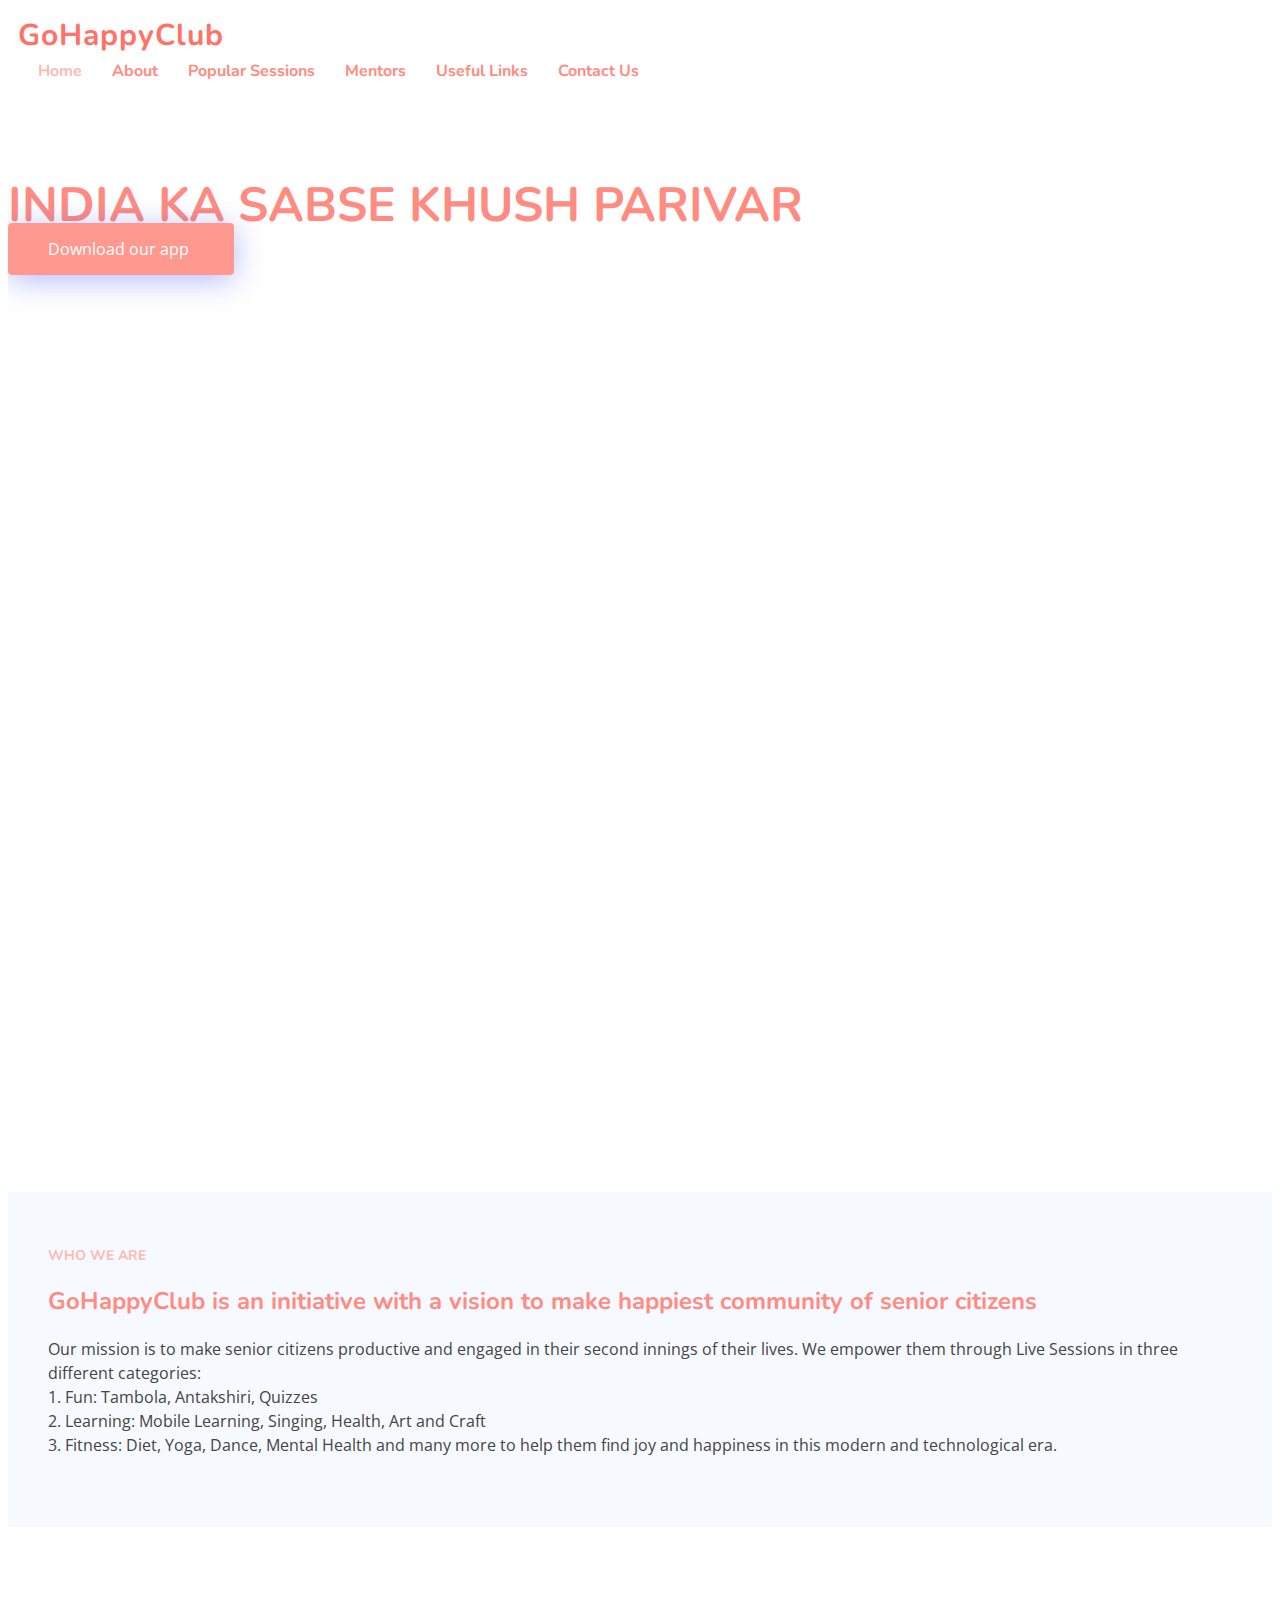
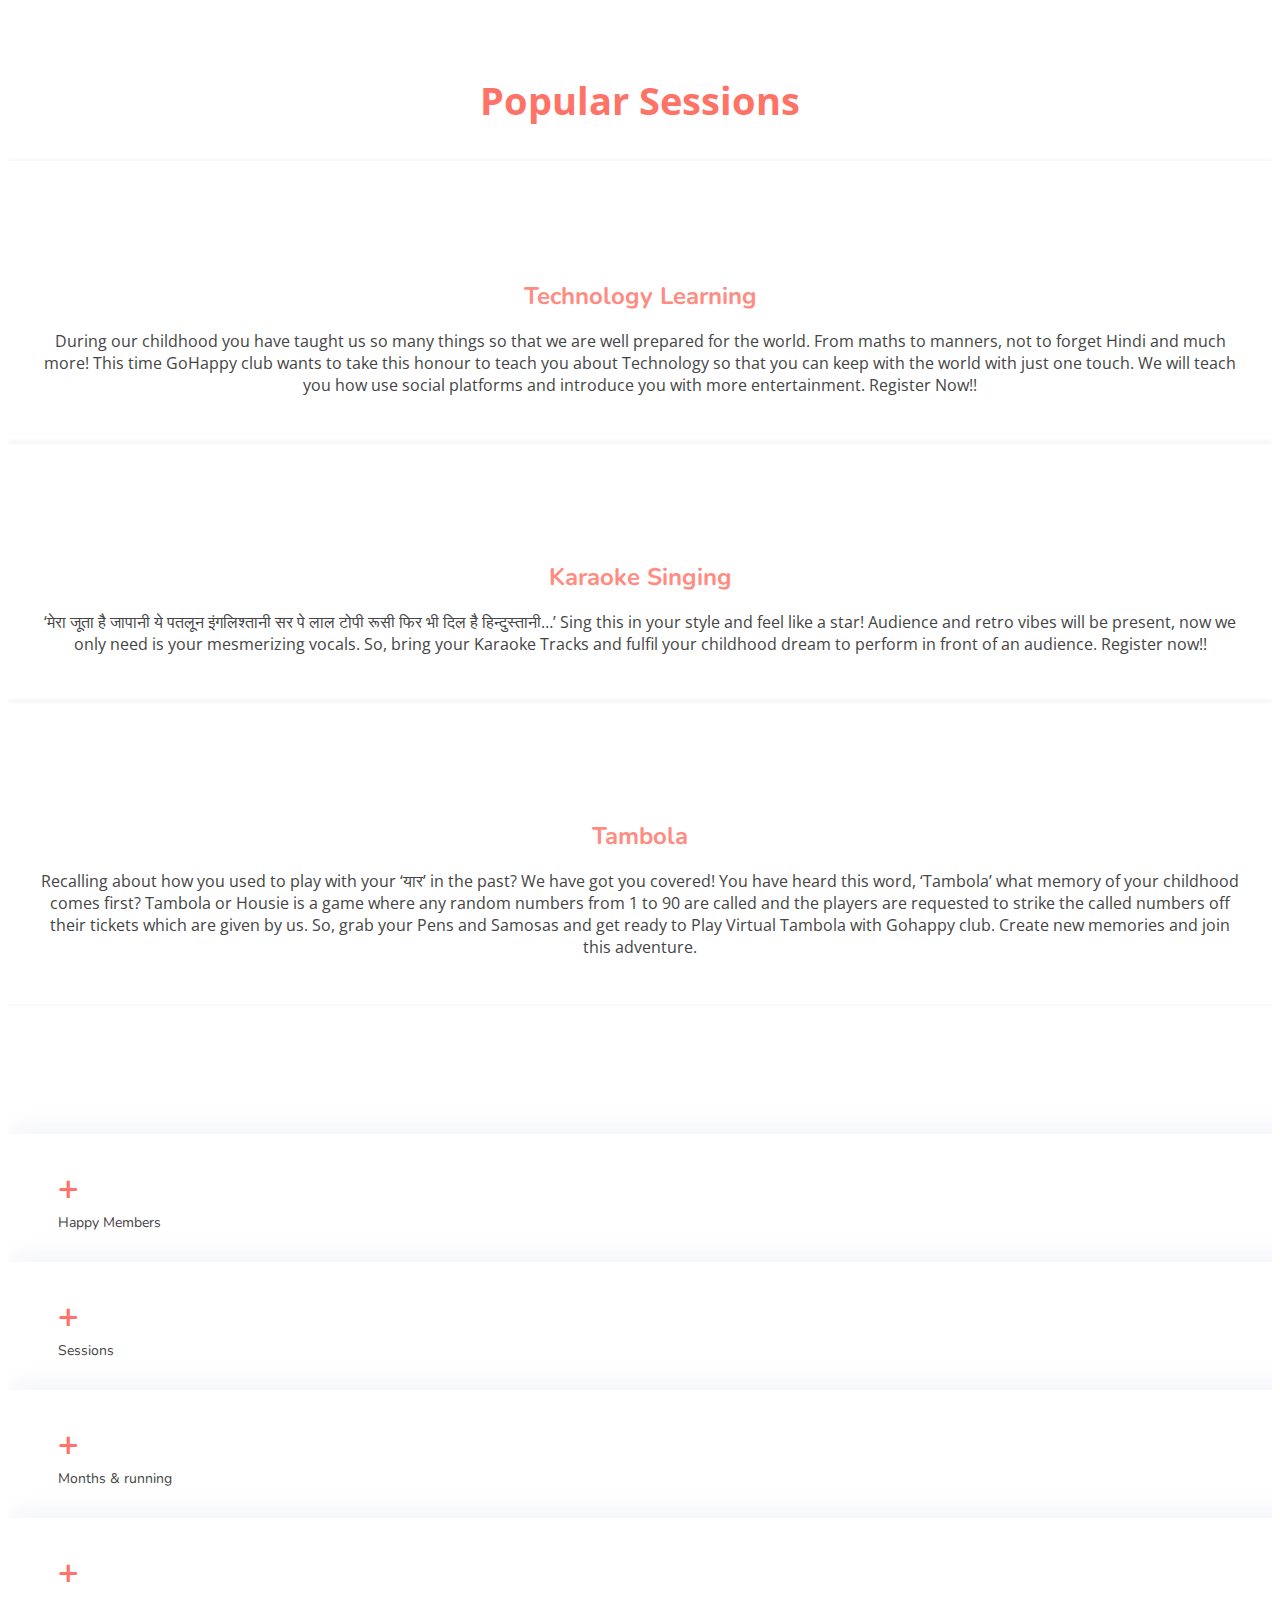
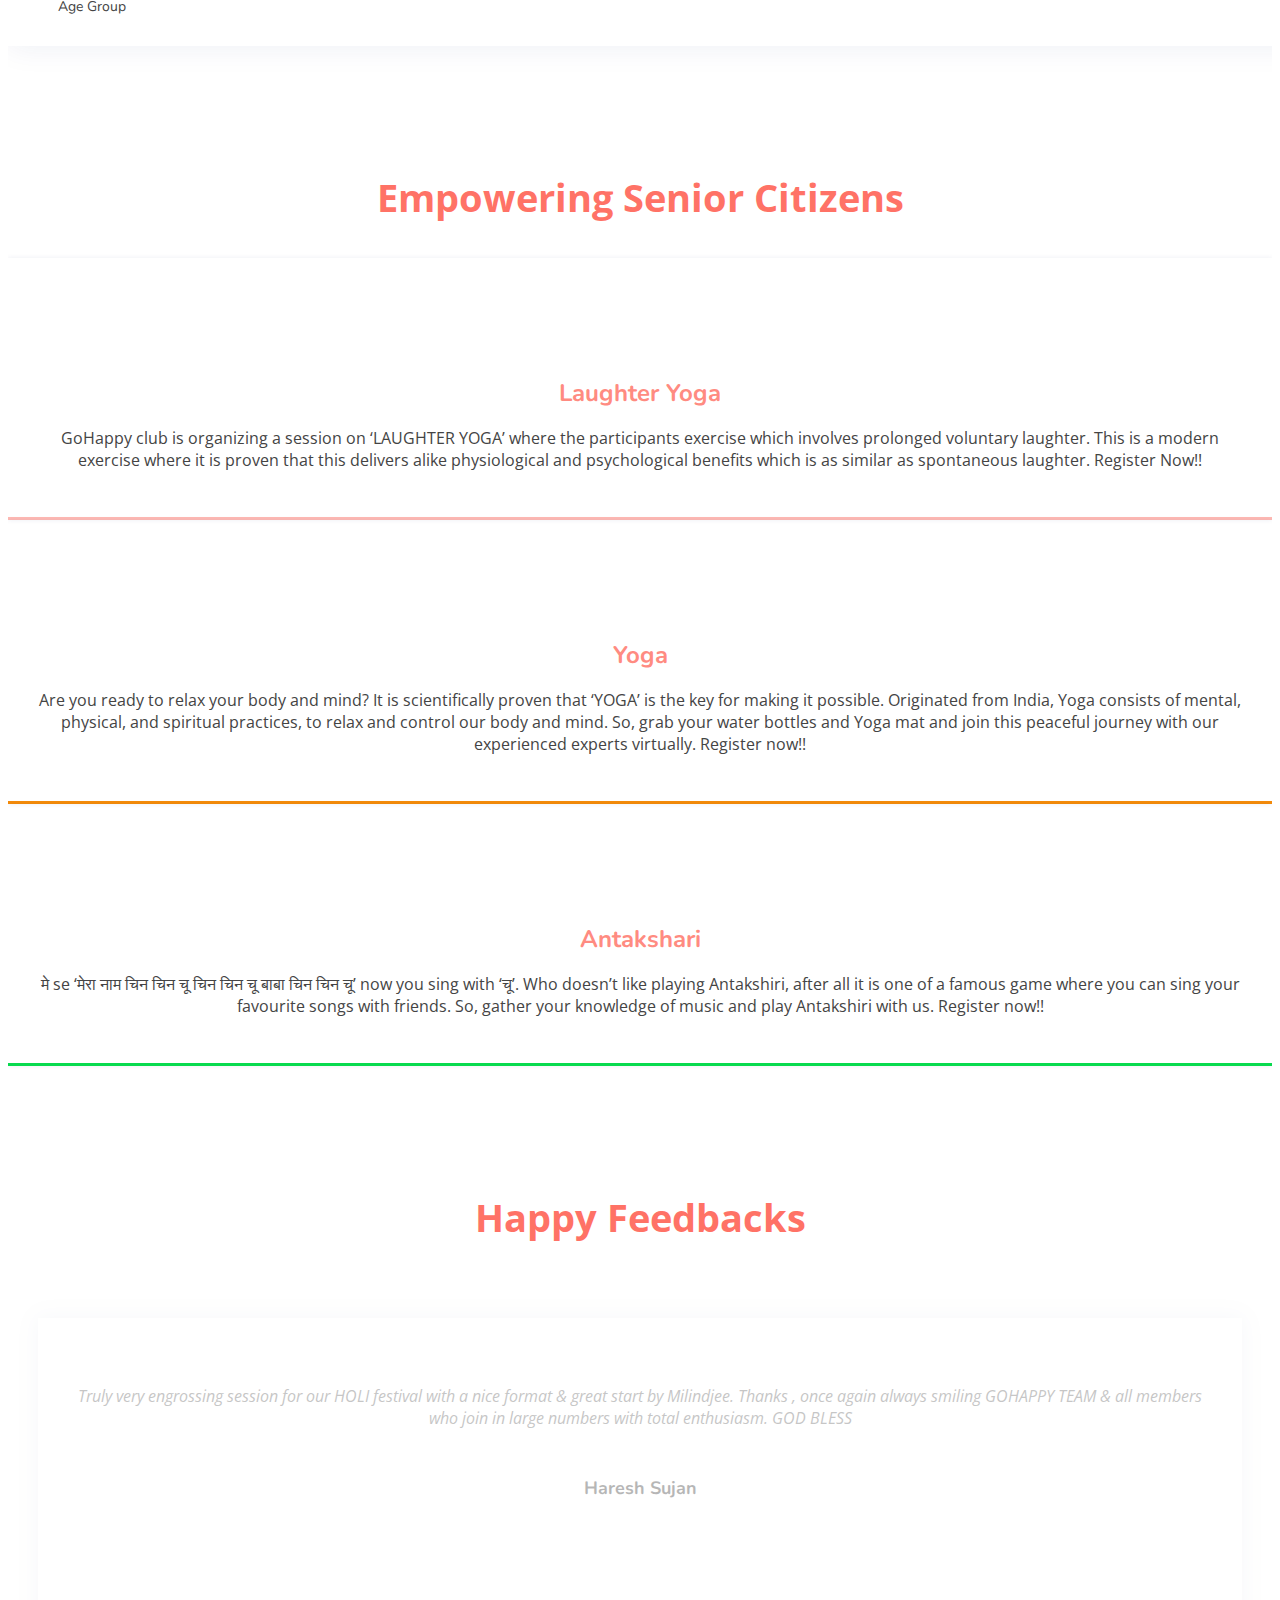
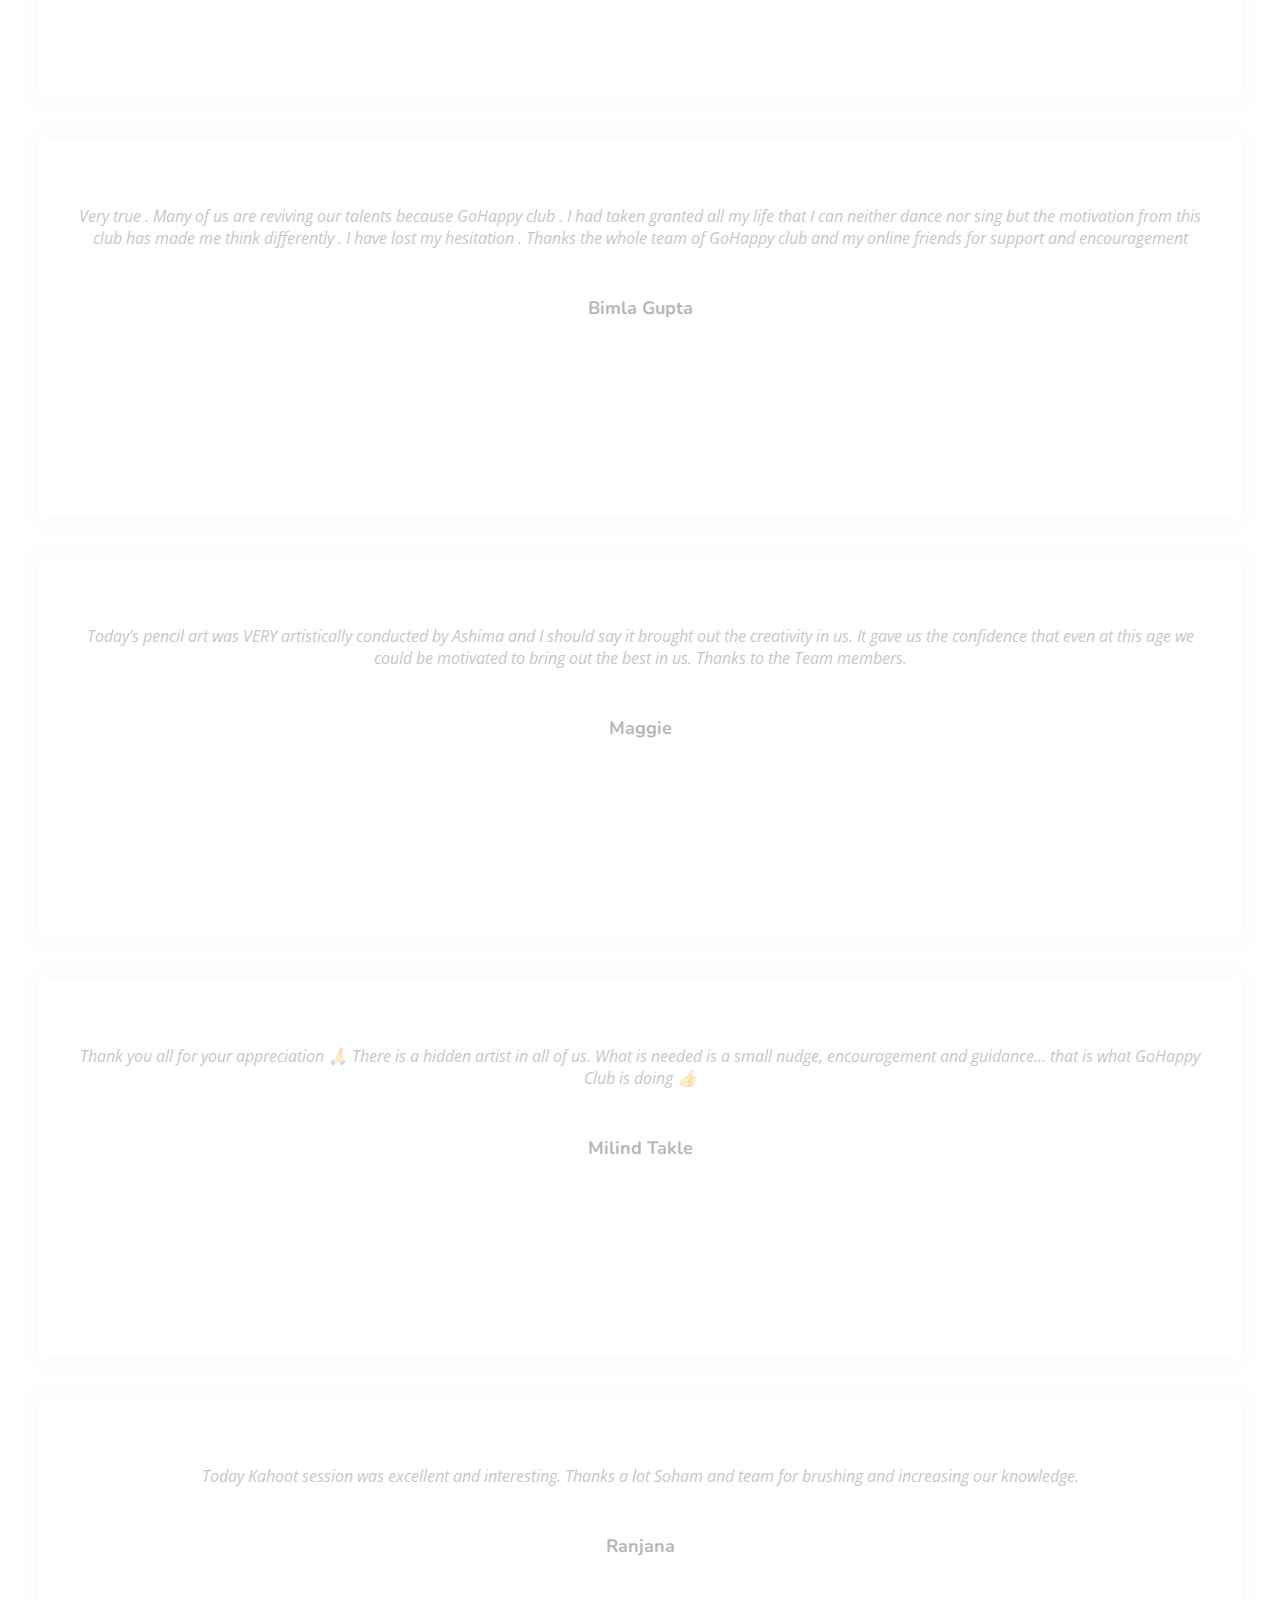
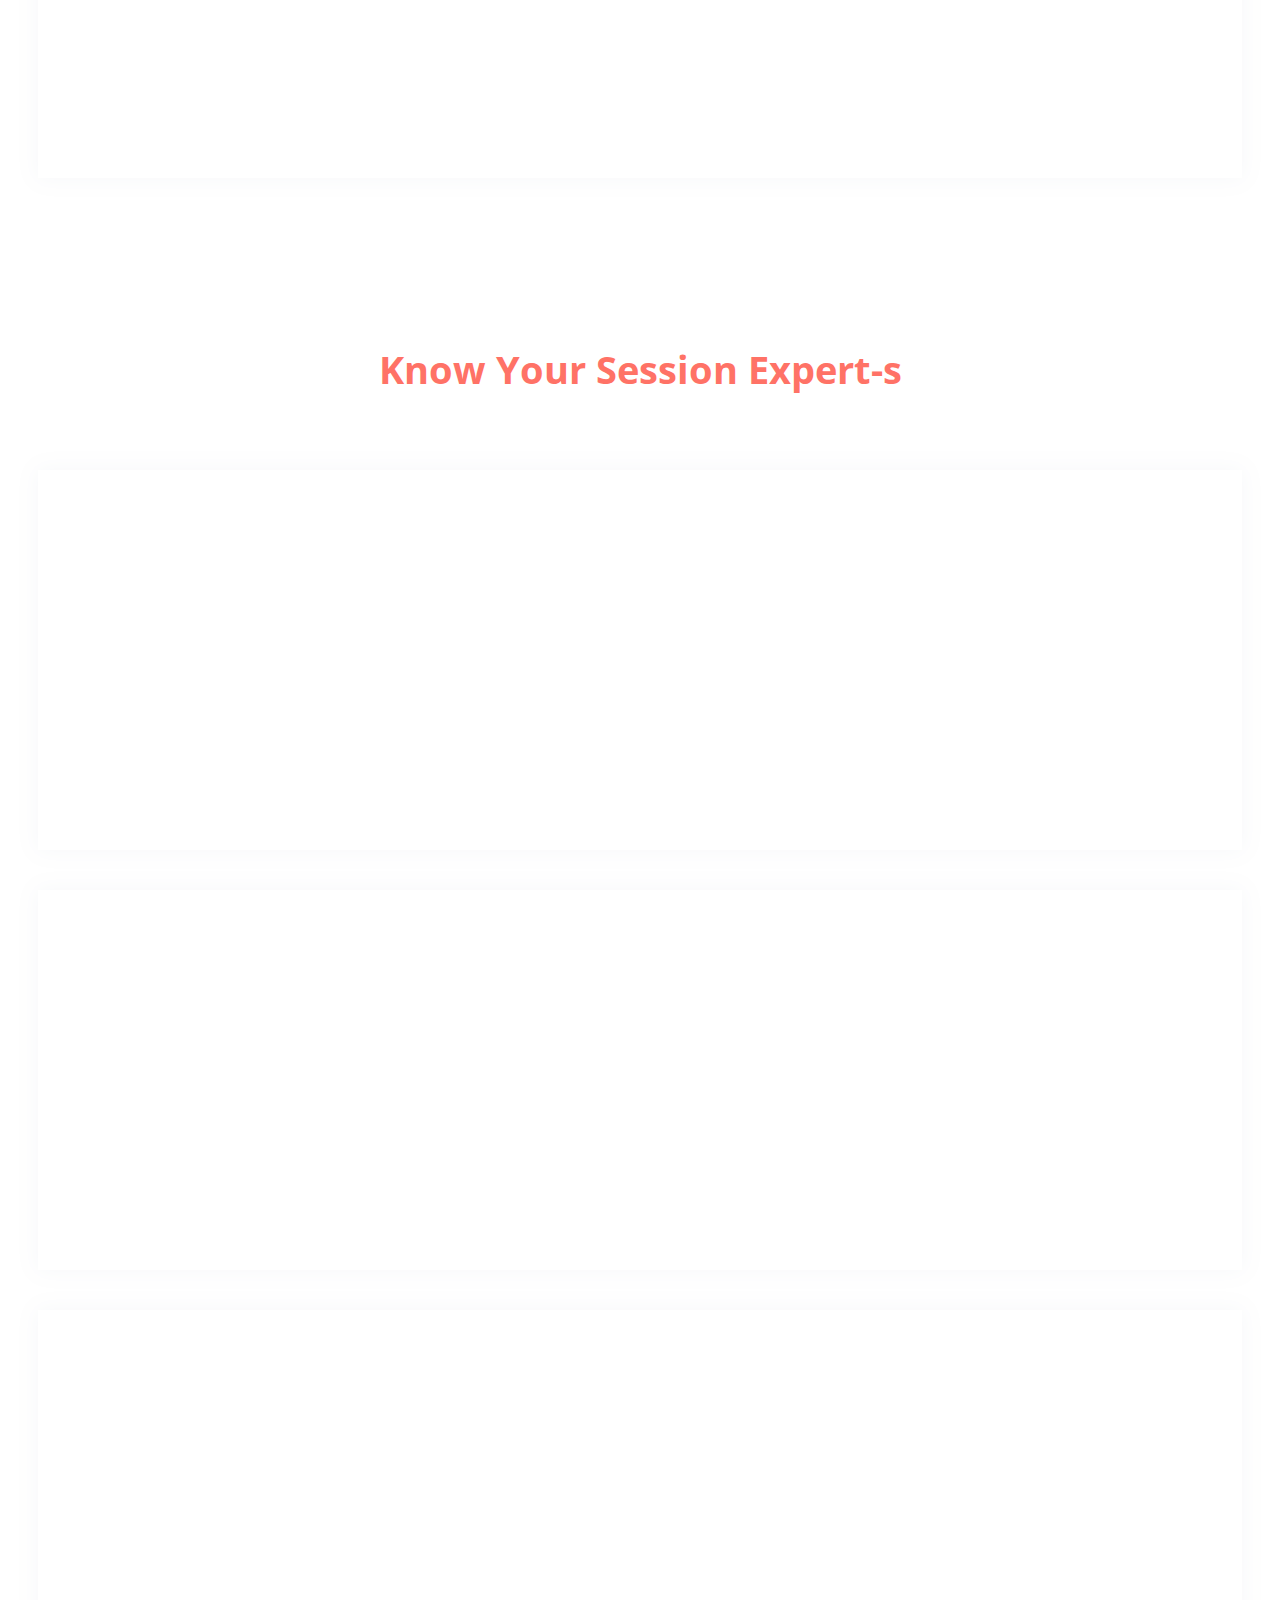
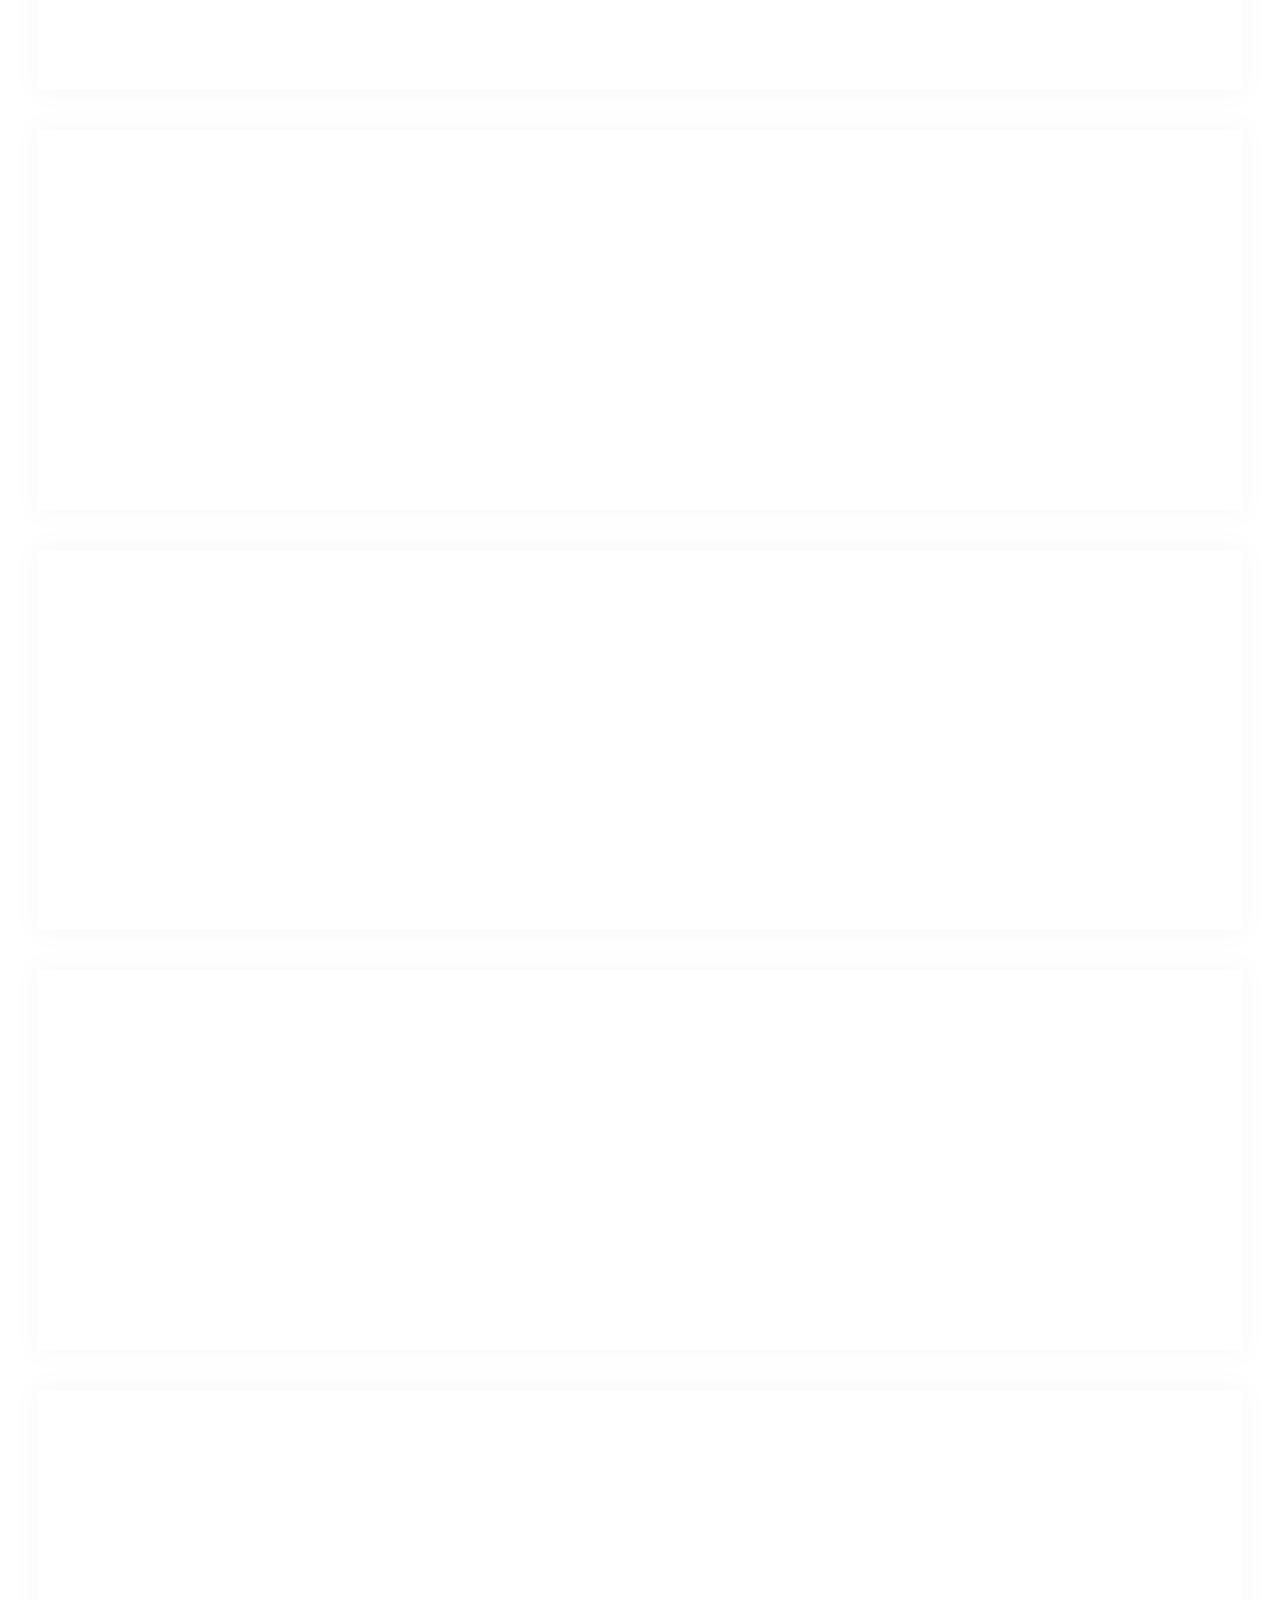
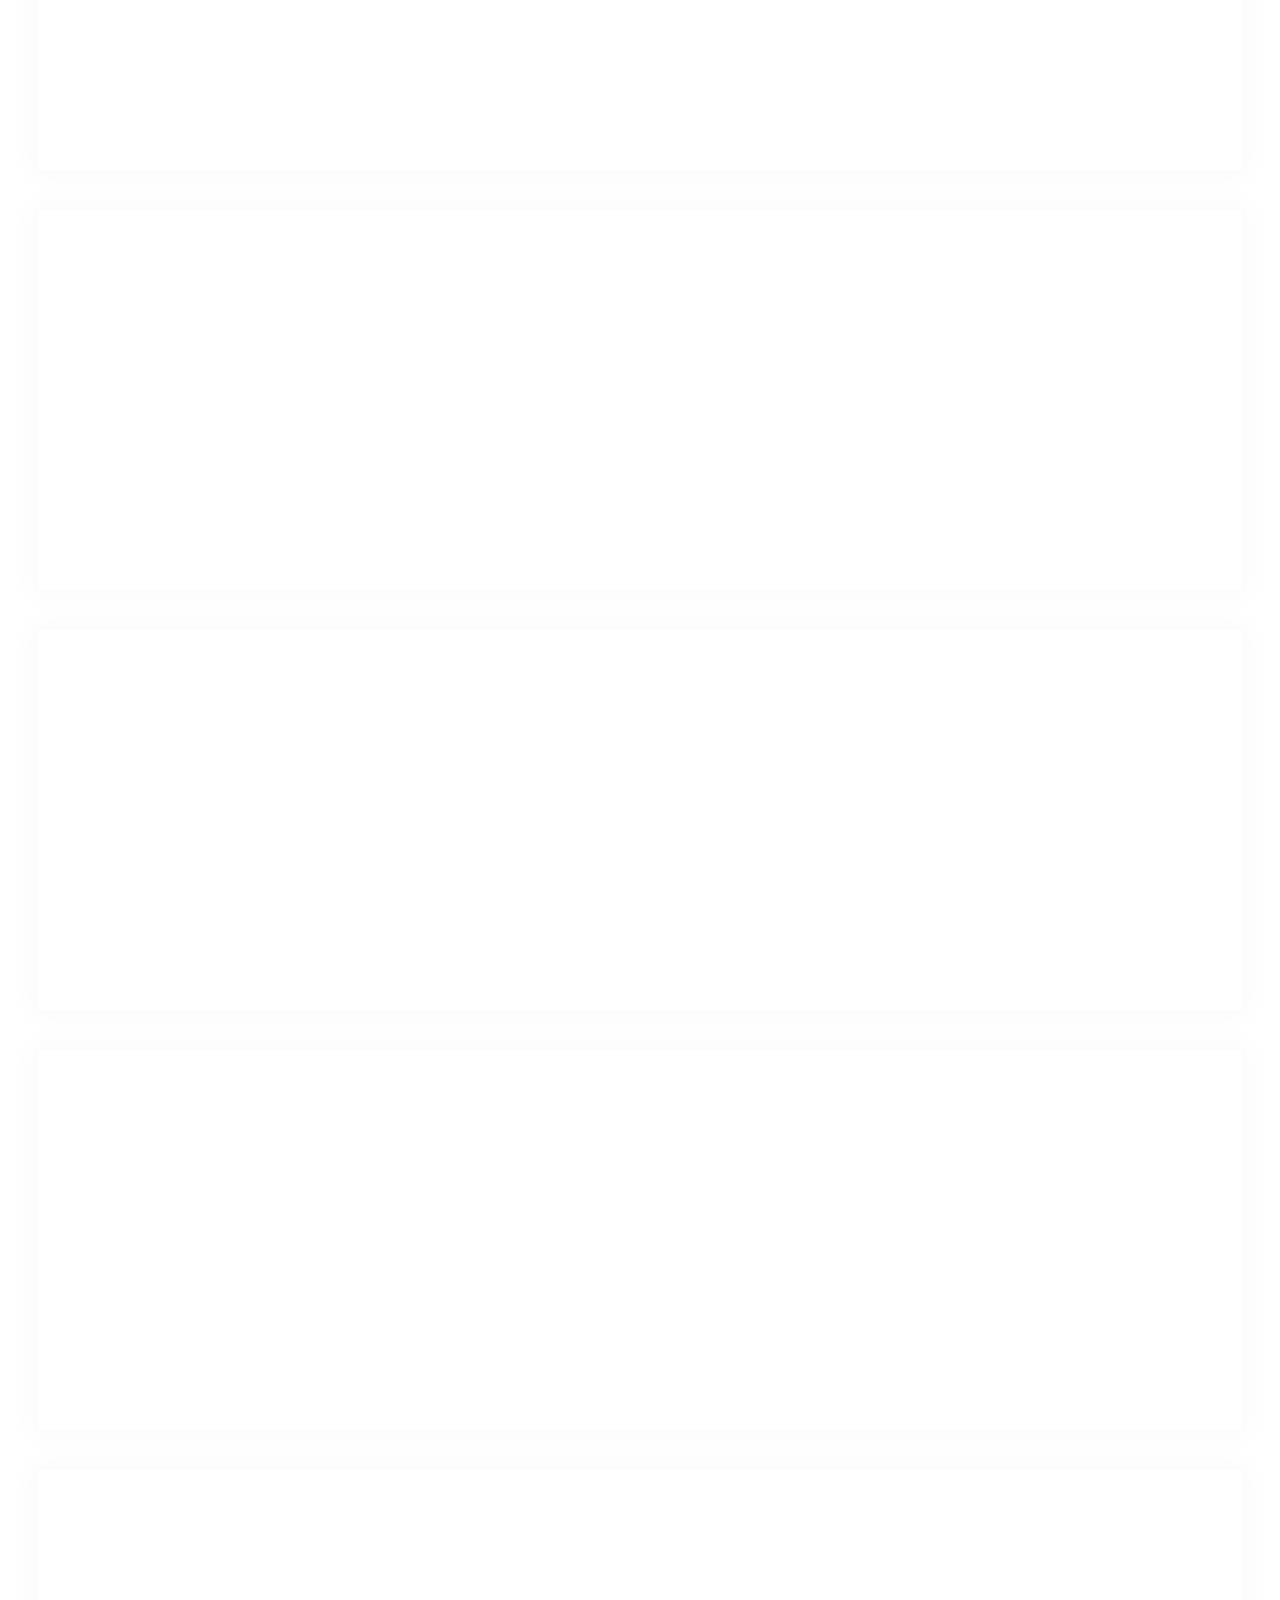
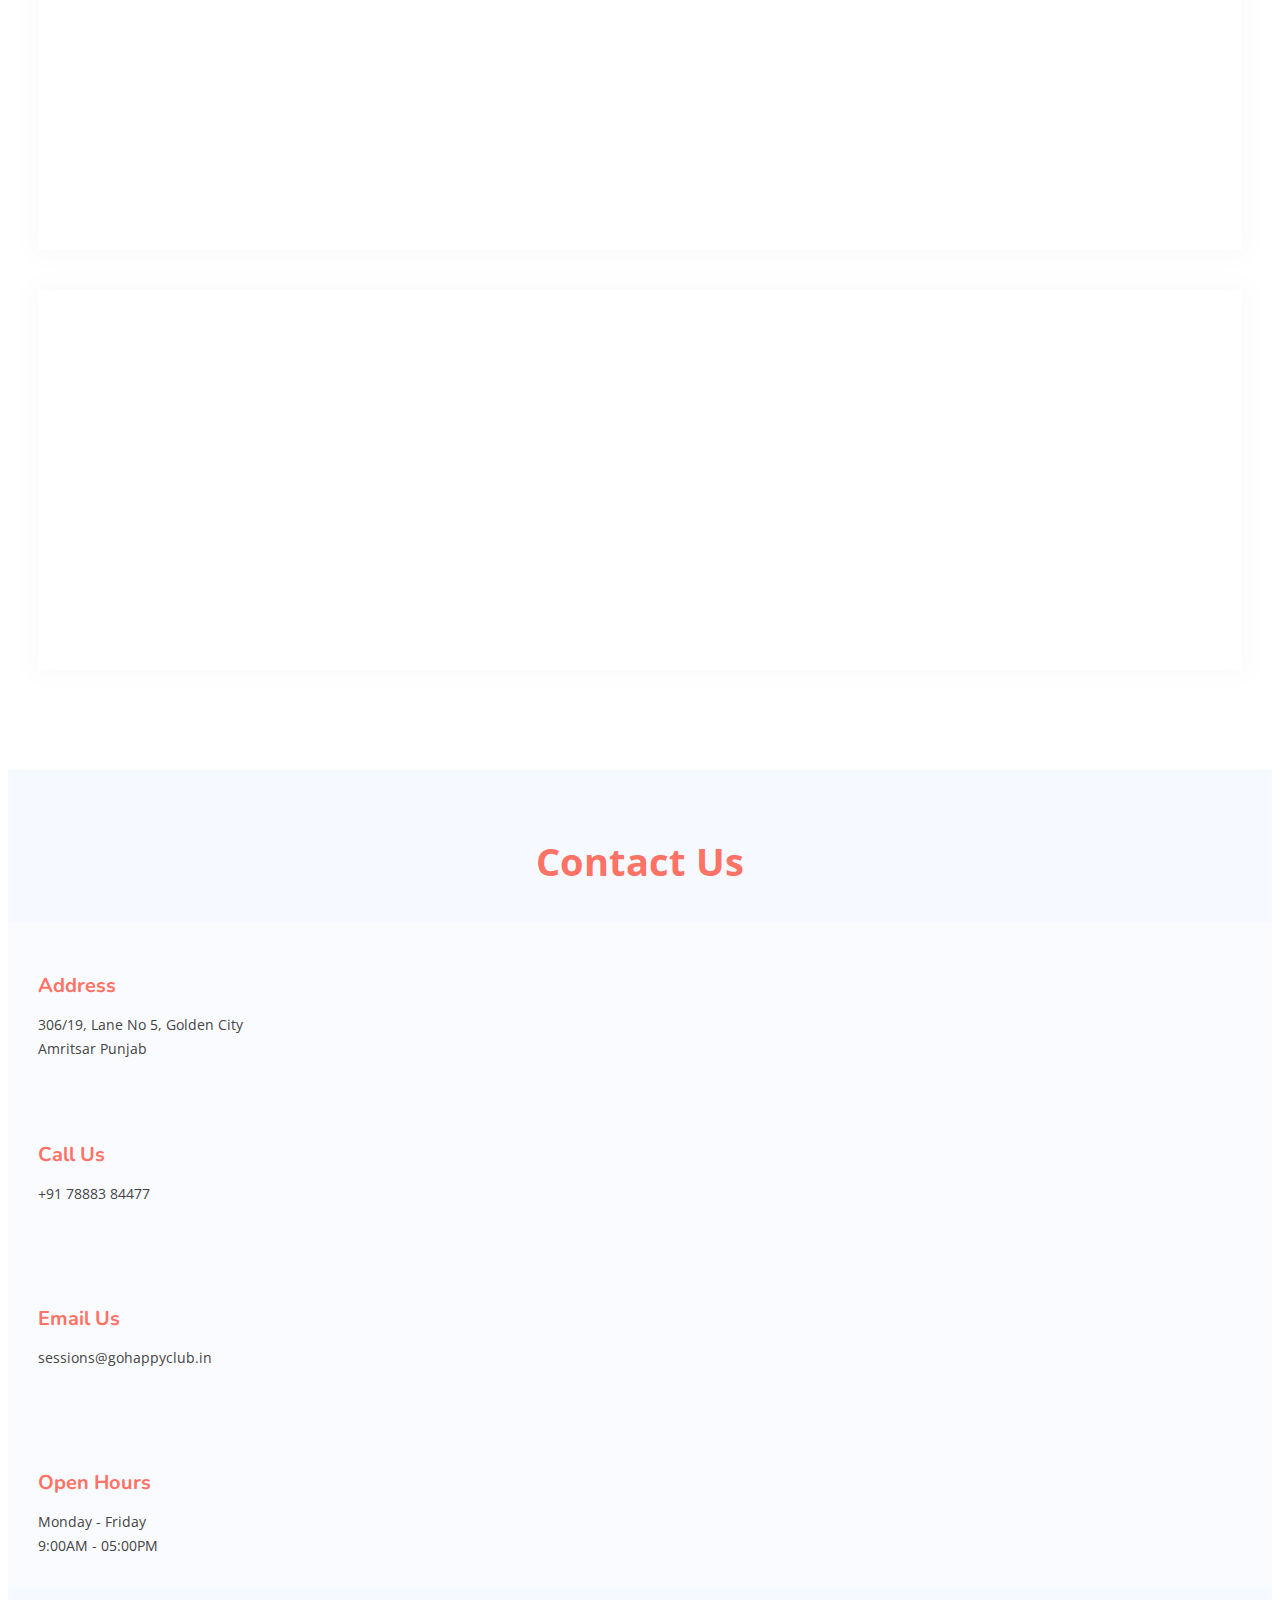
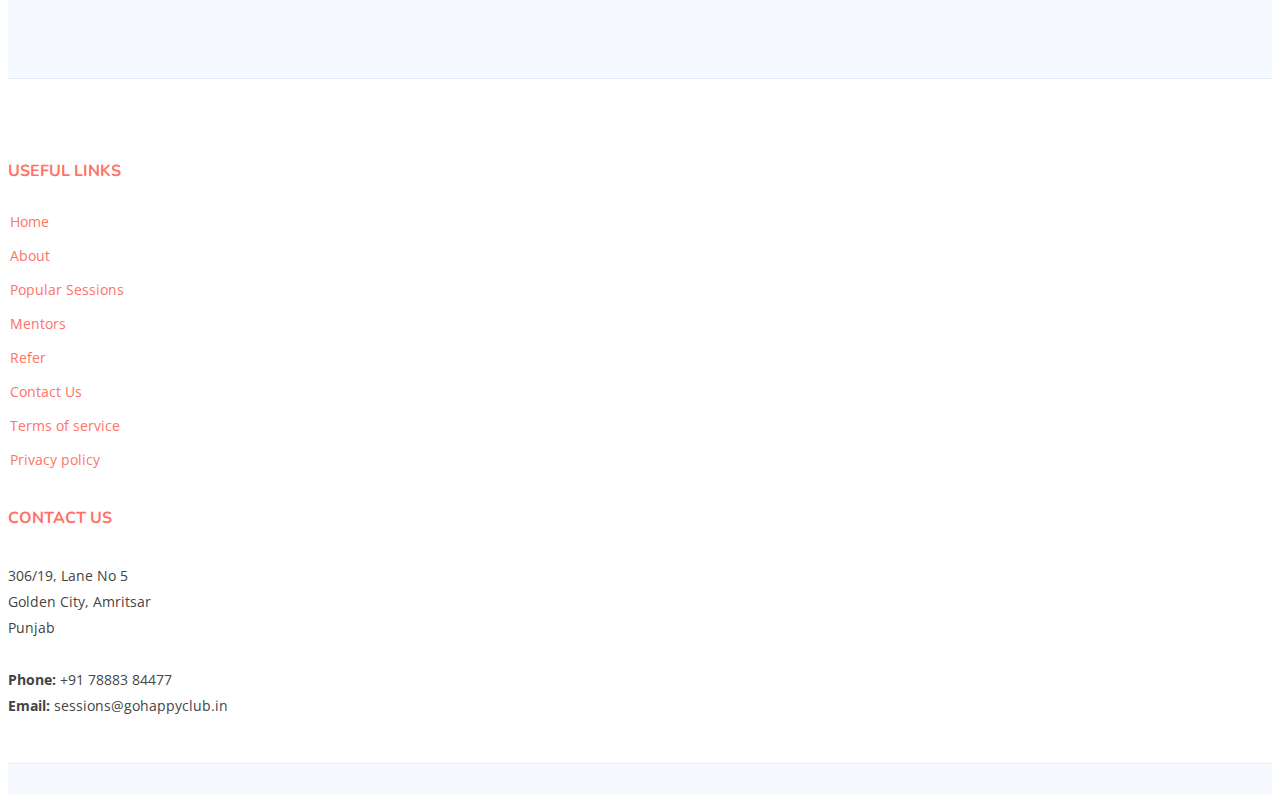
==== index.html @ a0ff0bd4 "bug fix" ====
<!DOCTYPE html>
<html lang="en">

<head>
  <meta charset="utf-8">
  <meta content="width=device-width, initial-scale=1.0" name="viewport">

  <title>GoHappyClub</title>
  <meta content="" name="description">

  <meta content="" name="keywords">

  <!-- Favicons -->
  <link href="assets/img/GoHappylogo.png" rel="icon"">
  <link href="assets/img/apple-touch-icon.png" rel="apple-touch-icon">

  <!-- Google Fonts -->
  <link href="https://fonts.googleapis.com/css?family=Open+Sans:300,300i,400,400i,600,600i,700,700i|Nunito:300,300i,400,400i,600,600i,700,700i|Poppins:300,300i,400,400i,500,500i,600,600i,700,700i" rel="stylesheet">

  <!-- Vendor CSS Files -->
  <link href="assets/vendor/aos/aos.css" rel="stylesheet">
  <link href="assets/vendor/bootstrap/css/bootstrap.min.css" rel="stylesheet">
  <link href="assets/vendor/bootstrap-icons/bootstrap-icons.css" rel="stylesheet">
  <link href="assets/vendor/glightbox/css/glightbox.min.css" rel="stylesheet">
  <link href="assets/vendor/remixicon/remixicon.css" rel="stylesheet">
  <link href="assets/vendor/swiper/swiper-bundle.min.css" rel="stylesheet">

  <!-- Template Main CSS File -->
  <link href="assets/css/style.css" rel="stylesheet">

  <!-- =======================================================
  * Template Name: FlexStart - v1.9.0
  * Template URL: https://bootstrapmade.com/flexstart-bootstrap-startup-template/
  * Author: BootstrapMade.com
  * License: https://bootstrapmade.com/license/
  ======================================================== -->
</head>

<body>

  <!-- ======= Header ======= -->
  <header id="header" class="header fixed-top">
    <div class="container-fluid container-xl d-flex align-items-center justify-content-between">

      <a href="index.html" class="logo d-flex align-items-center">
        <img src="assets/img/GoHappylogo.png" alt="">
        <span>GoHappyClub</span>
      </a>

      <nav id="navbar" class="navbar">
        <ul>
          <li><a class="nav-link scrollto active" href="#hero">Home</a></li>
          <li><a class="nav-link scrollto" href="#about">About</a></li>
          <li><a class="nav-link scrollto" href="#popular-sessions">Popular Sessions</a></li>
          <!--<li><a class="nav-link scrollto" href="#upcoming-sessions">Upcoming Sessions</a></li>-->
          <!--<li><a class="nav-link scrollto" href="#portfolio">Portfolio</a></li>-->
          <li><a class="nav-link scrollto" href="#mentor">Mentors</a></li>
          <li><a class="nav-link scrollto" href="#useful-links">Useful Links</a></li>
          <li><a class="nav-link scrollto" href="#contact">Contact Us</a></li>
          <!--<li><a href="blog.html">Blog</a></li>
          <li class="dropdown"><a href="#"><span>Drop Down</span> <i class="bi bi-chevron-down"></i></a>
            <ul>
              <li><a href="#">Drop Down 1</a></li>
              <li class="dropdown"><a href="#"><span>Deep Drop Down</span> <i class="bi bi-chevron-right"></i></a>
                <ul>
                  <li><a href="#">Deep Drop Down 1</a></li>
                  <li><a href="#">Deep Drop Down 2</a></li>
                  <li><a href="#">Deep Drop Down 3</a></li>
                  <li><a href="#">Deep Drop Down 4</a></li>
                  <li><a href="#">Deep Drop Down 5</a></li>
                </ul>
              </li>
              <li><a href="#">Drop Down 2</a></li>
              <li><a href="#">Drop Down 3</a></li>
              <li><a href="#">Drop Down 4</a></li>
            </ul>
          </li>
          <li><a class="nav-link scrollto" href="#contact">Contact</a></li>
          <li><a class="getstarted scrollto" href="#about">Get Started</a></li>-->
        </ul>
        <i class="bi bi-list mobile-nav-toggle"></i>
      </nav><!-- .navbar -->

    </div>
  </header><!-- End Header -->

  <!-- ======= Hero Section ======= -->
  <section id="hero" class="hero d-flex align-items-center">

    <div class="container">
      <div class="row">
        <div class="col-lg-6 d-flex flex-column justify-content-center">
          <h1 data-aos="fade-up">INDIA KA SABSE KHUSH PARIVAR</h1>
          <!-- <h2 data-aos="fade-up" data-aos-delay="400">We are trying to build a community where you can have fun at home</h2> -->
          <div data-aos="fade-up" data-aos-delay="600">
            <div class="text-center text-lg-start">
              <a href="https://bit.ly/JoinGoHappyClub" class="btn-get-started scrollto d-inline-flex align-items-center justify-content-center align-self-center">
                Download our app<span><i class="bi bi-arrow-right"></i></span>
              </a>
            </div>
          </div>
        </div>
        <div class="col-lg-6 hero-img" data-aos="zoom-out" data-aos-delay="200">
          <img src="assets/img/main.jpeg" class="img-fluid" alt="">
                <!-- <iframe class="embed-responsive-item" src="https://www.dropbox.com/sh/8mbdxzw6ntba8o9/AABUB5RMx_6FDdIE0pGSWyxFa/YT%20Video.mp4" allowfullscreen></iframe> -->
        </div>
      </div>
    </div>

  </section><!-- End Hero -->

  <main id="main">
    <!-- ======= About Section ======= -->
    <section id="about" class="about">

      <div class="container" data-aos="fade-up">
        <div class="row gx-0">

          <div class="col-lg-6 d-flex flex-column justify-content-center" data-aos="fade-up" data-aos-delay="200">
            <div class="content">
              <h3>Who We Are</h3>
              <h2>GoHappyClub is an initiative with a vision to make happiest community of senior citizens</h2>
              <p>
                Our mission is to make senior citizens productive and engaged in their second innings of their lives. We empower them through Live Sessions in three different categories:<br>
                1.	Fun: Tambola, Antakshiri, Quizzes <br>
                2.	Learning: Mobile Learning, Singing, Health, Art and Craft <br>
                3.	Fitness: Diet, Yoga, Dance, Mental Health and many more to help them find joy and happiness in this modern and technological era.                              </p>
              <div class="text-center text-lg-start">
                <!-- <a href="#" class="btn-read-more d-inline-flex align-items-center justify-content-center align-self-center">
                  <span>Read More</span> -->
                  <!-- <i class="bi bi-arrow-right"></i> -->
                </a>
              </div>
            </div>
          </div>

          <div class="col-lg-6 d-flex align-items-center" data-aos="zoom-out" data-aos-delay="200">
            <img src="assets/img/about.jpeg" class="img-fluid" alt="">
          </div>

        </div>
      </div>

    </section><!-- End About Section -->

    <!-- ======= Popular sessions Section ======= -->
    <section id="popular-sessions" class="values">

      <div class="container" data-aos="fade-up">

        <header class="section-header">
          <!--<h2>Our Values</h2>-->
          <p>Popular Sessions</p>
        </header>

        <div class="row">

          <div class="col-lg-4" data-aos="fade-up" data-aos-delay="200">
            <div class="box">
              <img src="assets/img/sessions/technologyLearning.png" class="img-fluid" alt="">
              <h3>Technology Learning</h3>
              <p>During our childhood you have taught us so many things so that we are well prepared for the world.
                 From maths to manners, not to forget Hindi and much more!  This time GoHappy club wants to take 
                 this honour to teach you about Technology so that you can keep with the world with just one touch.
                  We will teach you how use social platforms and introduce you with more entertainment. Register Now!! </p>
            </div>
          </div>

          <div class="col-lg-4 mt-4 mt-lg-0" data-aos="fade-up" data-aos-delay="400">
            <div class="box">
              <img src="assets/img/sessions/karaokeSinging.png" class="img-fluid" alt="">
              <h3>Karaoke Singing</h3>
              <p>‘मेरा जूता है जापानी ये पतलून इंगलिश्तानी सर पे लाल टोपी रूसी फिर भी दिल है हिन्दुस्तानी…’ Sing this in your
                 style and feel like a star! Audience and retro vibes will be present, now we only need is your
                  mesmerizing vocals. So, bring your Karaoke Tracks and fulfil your childhood dream to perform 
                  in front of an audience. Register now!!</p>
            </div>
          </div>

          <div class="col-lg-4 mt-4 mt-lg-0" data-aos="fade-up" data-aos-delay="600">
            <div class="box">
              <img src="assets/img/sessions/tambola.jpg" class="img-fluid" alt="">
              <h3>Tambola</h3>
              <p>Recalling about how you used to play with your ‘यार’ in the past?  We have got you covered! 
                You have heard this word, ‘Tambola’ what memory of your childhood comes first?
                Tambola or Housie is a game where any random numbers from 1 to 90 are called and the players are requested to strike the called numbers off their tickets which are given by us.
                So, grab your Pens and Samosas and get ready to Play Virtual Tambola with Gohappy club. Create new memories and join this adventure.
                </p>
            </div>
          </div>

        </div>

      </div>

    </section><!-- End Values Section -->

    <!-- ======= Counts Section ======= -->
    <section id="counts" class="counts">
      <div class="container" data-aos="fade-up">

        <div class="row gy-4">

          <div class="col-lg-3 col-md-6">
            <div class="count-box">
              <i class="bi bi-emoji-smile"></i>
              <div>
                <span data-purecounter-start="0" data-purecounter-end="1000" data-purecounter-duration="1" class="purecounter"></span><span>+</span>
                <p>Happy Members</p>
              </div>
            </div>
          </div>

          <div class="col-lg-3 col-md-6">
            <div class="count-box">
              <i class="bi bi-journal-richtext" style="color: #ee6c20;"></i>
              <div>
                <span data-purecounter-start="0" data-purecounter-end="750" data-purecounter-duration="1" class="purecounter"></span><span>+</span>
                <p>Sessions</p>
              </div>
            </div>
          </div>

          <div class="col-lg-3 col-md-6">
            <div class="count-box">
              <i class="bi bi-headset" style="color: #15be56;"></i>
              <div>
                <span data-purecounter-start="0" data-purecounter-end="10" data-purecounter-duration="1" class="purecounter"></span><span>+</span>
                <p>Months & running</p>
              </div>
            </div>
          </div>

          <div class="col-lg-3 col-md-6">
            <div class="count-box">
              <i class="bi bi-people" style="color: #bb0852;"></i>
              <div>
                <span data-purecounter-start="0" data-purecounter-end="50" data-purecounter-duration="1" class="purecounter"></span><span>+</span>
                <p>Age Group</p>
              </div>
            </div>
          </div>

        </div>

      </div>
    </section><!-- End Counts Section -->

    <!-- ======= Features Section ======= -->
    <!--<section id="features" class="features">

      <div class="container" data-aos="fade-up">

        <header class="section-header">
          <h2>Features</h2>
          <p>Laboriosam et omnis fuga quis dolor direda fara</p>
        </header>

        <div class="row">

          <div class="col-lg-6">
            <img src="assets/img/features.png" class="img-fluid" alt="">
          </div>

          <div class="col-lg-6 mt-5 mt-lg-0 d-flex">
            <div class="row align-self-center gy-4">

              <div class="col-md-6" data-aos="zoom-out" data-aos-delay="200">
                <div class="feature-box d-flex align-items-center">
                  <i class="bi bi-check"></i>
                  <h3>Eos aspernatur rem</h3>
                </div>
              </div>

              <div class="col-md-6" data-aos="zoom-out" data-aos-delay="300">
                <div class="feature-box d-flex align-items-center">
                  <i class="bi bi-check"></i>
                  <h3>Facilis neque ipsa</h3>
                </div>
              </div>

              <div class="col-md-6" data-aos="zoom-out" data-aos-delay="400">
                <div class="feature-box d-flex align-items-center">
                  <i class="bi bi-check"></i>
                  <h3>Volup amet voluptas</h3>
                </div>
              </div>

              <div class="col-md-6" data-aos="zoom-out" data-aos-delay="500">
                <div class="feature-box d-flex align-items-center">
                  <i class="bi bi-check"></i>
                  <h3>Rerum omnis sint</h3>
                </div>
              </div>

              <div class="col-md-6" data-aos="zoom-out" data-aos-delay="600">
                <div class="feature-box d-flex align-items-center">
                  <i class="bi bi-check"></i>
                  <h3>Alias possimus</h3>
                </div>
              </div>

              <div class="col-md-6" data-aos="zoom-out" data-aos-delay="700">
                <div class="feature-box d-flex align-items-center">
                  <i class="bi bi-check"></i>
                  <h3>Repellendus mollitia</h3>
                </div>
              </div>

            </div>
          </div>

        </div>--> <!-- / row -->

        <!-- Feature Tabs -->
        <!-- <div class="row feture-tabs" data-aos="fade-up">
          <div class="col-lg-6">
            <h3>Neque officiis dolore maiores et exercitationem quae est seda lidera pat claero</h3>-->

            <!-- Tabs -->
            <!--<ul class="nav nav-pills mb-3">
              <li>
                <a class="nav-link active" data-bs-toggle="pill" href="#tab1">Saepe fuga</a>
              </li>
              <li>
                <a class="nav-link" data-bs-toggle="pill" href="#tab2">Voluptates</a>
              </li>
              <li>
                <a class="nav-link" data-bs-toggle="pill" href="#tab3">Corrupti</a>
              </li>
            </ul>--><!-- End Tabs -->

            <!-- Tab Content -->
            <!--<div class="tab-content">

              <div class="tab-pane fade show active" id="tab1">
                <p>Consequuntur inventore voluptates consequatur aut vel et. Eos doloribus expedita. Sapiente atque consequatur minima nihil quae aspernatur quo suscipit voluptatem.</p>
                <div class="d-flex align-items-center mb-2">
                  <i class="bi bi-check2"></i>
                  <h4>Repudiandae rerum velit modi et officia quasi facilis</h4>
                </div>
                <p>Laborum omnis voluptates voluptas qui sit aliquam blanditiis. Sapiente minima commodi dolorum non eveniet magni quaerat nemo et.</p>
                <div class="d-flex align-items-center mb-2">
                  <i class="bi bi-check2"></i>
                  <h4>Incidunt non veritatis illum ea ut nisi</h4>
                </div>
                <p>Non quod totam minus repellendus autem sint velit. Rerum debitis facere soluta tenetur. Iure molestiae assumenda sunt qui inventore eligendi voluptates nisi at. Dolorem quo tempora. Quia et perferendis.</p>
              </div>--><!-- End Tab 1 Content -->

              <!--<div class="tab-pane fade show" id="tab2">
                <p>Consequuntur inventore voluptates consequatur aut vel et. Eos doloribus expedita. Sapiente atque consequatur minima nihil quae aspernatur quo suscipit voluptatem.</p>
                <div class="d-flex align-items-center mb-2">
                  <i class="bi bi-check2"></i>
                  <h4>Repudiandae rerum velit modi et officia quasi facilis</h4>
                </div>
                <p>Laborum omnis voluptates voluptas qui sit aliquam blanditiis. Sapiente minima commodi dolorum non eveniet magni quaerat nemo et.</p>
                <div class="d-flex align-items-center mb-2">
                  <i class="bi bi-check2"></i>
                  <h4>Incidunt non veritatis illum ea ut nisi</h4>
                </div>
                <p>Non quod totam minus repellendus autem sint velit. Rerum debitis facere soluta tenetur. Iure molestiae assumenda sunt qui inventore eligendi voluptates nisi at. Dolorem quo tempora. Quia et perferendis.</p>
              </div>--><!-- End Tab 2 Content -->

              <!--<div class="tab-pane fade show" id="tab3">
                <p>Consequuntur inventore voluptates consequatur aut vel et. Eos doloribus expedita. Sapiente atque consequatur minima nihil quae aspernatur quo suscipit voluptatem.</p>
                <div class="d-flex align-items-center mb-2">
                  <i class="bi bi-check2"></i>
                  <h4>Repudiandae rerum velit modi et officia quasi facilis</h4>
                </div>
                <p>Laborum omnis voluptates voluptas qui sit aliquam blanditiis. Sapiente minima commodi dolorum non eveniet magni quaerat nemo et.</p>
                <div class="d-flex align-items-center mb-2">
                  <i class="bi bi-check2"></i>
                  <h4>Incidunt non veritatis illum ea ut nisi</h4>
                </div>
                <p>Non quod totam minus repellendus autem sint velit. Rerum debitis facere soluta tenetur. Iure molestiae assumenda sunt qui inventore eligendi voluptates nisi at. Dolorem quo tempora. Quia et perferendis.</p>
              </div>--><!-- End Tab 3 Content -->

            <!--</div>

          </div>

          <div class="col-lg-6">
            <img src="assets/img/features-2.png" class="img-fluid" alt="">
          </div>

        </div>--><!-- End Feature Tabs -->

        <!-- Feature Icons -->
        <!--<div class="row feature-icons" data-aos="fade-up">
          <h3>Ratione mollitia eos ab laudantium rerum beatae quo</h3>

          <div class="row">

            <div class="col-xl-4 text-center" data-aos="fade-right" data-aos-delay="100">
              <img src="assets/img/features-3.png" class="img-fluid p-4" alt="">
            </div>

            <div class="col-xl-8 d-flex content">
              <div class="row align-self-center gy-4">

                <div class="col-md-6 icon-box" data-aos="fade-up">
                  <i class="ri-line-chart-line"></i>
                  <div>
                    <h4>Corporis voluptates sit</h4>
                    <p>Consequuntur sunt aut quasi enim aliquam quae harum pariatur laboris nisi ut aliquip</p>
                  </div>
                </div>

                <div class="col-md-6 icon-box" data-aos="fade-up" data-aos-delay="100">
                  <i class="ri-stack-line"></i>
                  <div>
                    <h4>Ullamco laboris nisi</h4>
                    <p>Excepteur sint occaecat cupidatat non proident, sunt in culpa qui officia deserunt</p>
                  </div>
                </div>

                <div class="col-md-6 icon-box" data-aos="fade-up" data-aos-delay="200">
                  <i class="ri-brush-4-line"></i>
                  <div>
                    <h4>Labore consequatur</h4>
                    <p>Aut suscipit aut cum nemo deleniti aut omnis. Doloribus ut maiores omnis facere</p>
                  </div>
                </div>

                <div class="col-md-6 icon-box" data-aos="fade-up" data-aos-delay="300">
                  <i class="ri-magic-line"></i>
                  <div>
                    <h4>Beatae veritatis</h4>
                    <p>Expedita veritatis consequuntur nihil tempore laudantium vitae denat pacta</p>
                  </div>
                </div>

                <div class="col-md-6 icon-box" data-aos="fade-up" data-aos-delay="400">
                  <i class="ri-command-line"></i>
                  <div>
                    <h4>Molestiae dolor</h4>
                    <p>Et fuga et deserunt et enim. Dolorem architecto ratione tensa raptor marte</p>
                  </div>
                </div>

                <div class="col-md-6 icon-box" data-aos="fade-up" data-aos-delay="500">
                  <i class="ri-radar-line"></i>
                  <div>
                    <h4>Explicabo consectetur</h4>
                    <p>Est autem dicta beatae suscipit. Sint veritatis et sit quasi ab aut inventore</p>
                  </div>
                </div>

              </div>
            </div>

          </div>

        </div>--><!-- End Feature Icons -->

      <!--</div>

    </section>--><!-- End Features Section -->
<!-- ======= Empowering Senior Citizens======= -->
<section id="popular-sessions" class="values">

  <div class="container" data-aos="fade-up">

    <header class="section-header">
      <!--<h2>Our Values</h2>-->
      <p>Empowering Senior Citizens</p>
    </header>

    <div class="row">

      <div class="col-lg-4" data-aos="fade-up" data-aos-delay="200">
        <div class="box blue">
          <img src="assets/img/sessions/laughterYoga.png" class="img-fluid" alt="">
          <h3>Laughter Yoga</h3>
          <p>GoHappy club is organizing a session on ‘LAUGHTER YOGA’ where the participants exercise which involves prolonged voluntary laughter. This is a modern exercise where it is proven that this delivers alike physiological and psychological benefits which is as similar as spontaneous laughter. Register Now!!</p>
        </div>
      </div>

      <div class="col-lg-4 mt-4 mt-lg-0" data-aos="fade-up" data-aos-delay="400">
        <div class="box orange">
          <img src="assets/img/sessions/yoga.png" class="img-fluid" alt="">
          <h3>Yoga</h3>
          <p>Are you ready to relax your body and mind? It is scientifically proven that ‘YOGA’ is the key for making it possible. Originated from India, Yoga consists of mental, physical, and spiritual practices, to relax and control our body and mind. So, grab your water bottles and Yoga mat and join this peaceful journey with our experienced experts virtually. Register now!!</p>
        </div>
      </div>

      <div class="col-lg-4 mt-4 mt-lg-0" data-aos="fade-up" data-aos-delay="600">
        <div class="box green">
          <img src="assets/img/sessions/antakshari.png" class="img-fluid" alt="">
          <h3>Antakshari</h3>
          <p>मे se ‘मेरा नाम चिन चिन चू चिन चिन चू बाबा चिन चिन चू’ now you sing with ‘चू’. Who doesn’t like playing Antakshiri, after all it is one of a famous game where you can sing your favourite songs with friends. So, gather your knowledge of music and play Antakshiri with us. Register now!!
            </p>
        </div>
      </div>

    </div>

  </div>

</section><!-- End Values Section -->
    <!-- ======= Upcoming sessions Section ======= -->
    <!-- <section id="upcoming-sessions" class="services">

      <div class="container" data-aos="fade-up">

        <header class="section-header">
          
          <p>Empowering Senior Citizens</p>
        </header>

        <div class="row gy-4">

          <div class="col-lg-4 col-md-6" data-aos="fade-up" data-aos-delay="200">
            <div class="service-box blue">
              <img class="upcoming-sessions-img" src="assets/img/sessions/laughterYoga.png" alt="Laughter Yoga">
              <h3>Laughter Yoga</h3>
              <p>GoHappy club is organizing a session on ‘LAUGHTER YOGA’ where the participants exercise which 
                involves prolonged voluntary laughter. This is a modern exercise where it is proven that this 
                delivers alike physiological and psychological benefits which is as similar as spontaneous laughter.
                 Register Now!!
                </p>
            </div>
          </div>

          <div class="col-lg-4 col-md-6" data-aos="fade-up" data-aos-delay="300">
            <div class="service-box orange">
              <img class="upcoming-sessions-img" src="assets/img/sessions/yoga.png" alt="Yoga">
              <h3>Yoga</h3>
              <p>Are you ready to relax your body and mind? It is scientifically proven that ‘YOGA’ is the key for making it possible. Originated from India, Yoga consists of mental, physical, and spiritual practices, to relax and control our body and mind. So, grab your water bottles and Yoga mat and join this peaceful journey with our experienced experts virtually. Register now!!</p>
            </div>
          </div>

          <div class="col-lg-4 col-md-6" data-aos="fade-up" data-aos-delay="400">
            <div class="service-box green">
              <img class="upcoming-sessions-img" src="assets/img/sessions/antakshari.png" alt="Antakshari">
              <h3>Antakshari</h3>
              <p>   मे se ‘मेरा नाम चिन चिन चू चिन चिन चू बाबा चिन चिन चू’ now you sing with ‘चू’. Who doesn’t like playing Antakshiri, after all it is one of a famous game where you can sing your favourite songs with friends. So, gather your knowledge of music and play Antakshiri with us. Register now!!</p>
            </div>
          </div>

          <div class="col-lg-4 col-md-6" data-aos="fade-up" data-aos-delay="500">
            <div class="service-box red">
              <img class="upcoming-sessions-img" src="assets/img/sessions/englishLearning.png" alt="Learning English">
              <h3>Learning English</h3>
              <p>क्या आपको अंग्रेजी बोलते समय समस्या का सामना करना पड़ता है? No Fikar when GoHappy is here! We present you Live and Virtual English classes with qualified specialists to make you more comfortable while speaking English. Join GoHappy Club and become more fluent in English. Register now!!</p>
            </div>
          </div>

          <div class="col-lg-4 col-md-6" data-aos="fade-up" data-aos-delay="600">
            <div class="service-box purple">
              <img class="upcoming-sessions-img" src="assets/img/sessions/openMicDiscussion.png" alt="Open Mic Discussion">
              <h3>Open Mic Discussion</h3>
              <p>We love when you speak up and put forward your views. Open Mic Discussion is where you would have the opportunity to give your opinions and listen to others. Register Now!!</p>
            </div>
          </div>

          <div class="col-lg-4 col-md-6" data-aos="fade-up" data-aos-delay="700">
            <div class="service-box pink">
              <img class="upcoming-sessions-img" src="assets/img/sessions/dance.png" alt="Dance">
              <h3>Dance</h3>
              <p>Don’t be afraid to show us your dance moves, after all “On the Dance Floor Oh Kudhiye, Nach Baliye” GoHappy club is presenting the session on dance where you will taught different dance moves with various music of your choice! So, dance with your friends and family and show them the new version of you! Register now!!</p>
            </div>
          </div>

        </div>

      </div>

    </section> -->
    <!-- End Services Section -->

    <!-- ======= Pricing Section ======= -->
    <!--<section id="pricing" class="pricing">

      <div class="container" data-aos="fade-up">

        <header class="section-header">
          <h2>Pricing</h2>
          <p>Check our Pricing</p>
        </header>

        <div class="row gy-4" data-aos="fade-left">

          <div class="col-lg-3 col-md-6" data-aos="zoom-in" data-aos-delay="100">
            <div class="box">
              <h3 style="color: #07d5c0;">Free Plan</h3>
              <div class="price"><sup>₹</sup>99<span> / mo</span></div>
              <img src="assets/img/pricing-free.png" class="img-fluid" alt="">
              <ul>
                <li>Aida dere</li>
                <li>Nec feugiat nisl</li>
                <li>Nulla at volutpat dola</li>
                <li class="na">Pharetra massa</li>
                <li class="na">Massa ultricies mi</li>
              </ul>
              <a href="#" class="btn-buy">Buy Now</a>
            </div>
          </div>

          <div class="col-lg-3 col-md-6" data-aos="zoom-in" data-aos-delay="200">
            <div class="box">
              <span class="featured">Featured</span>
              <h3 style="color: #65c600;">Starter Plan</h3>
              <div class="price"><sup>₹</sup>249<span> / mo</span></div>
              <img src="assets/img/pricing-starter.png" class="img-fluid" alt="">
              <ul>
                <li>Aida dere</li>
                <li>Nec feugiat nisl</li>
                <li>Nulla at volutpat dola</li>
                <li>Pharetra massa</li>
                <li class="na">Massa ultricies mi</li>
              </ul>
              <a href="#" class="btn-buy">Buy Now</a>
            </div>
          </div>

          <div class="col-lg-3 col-md-6" data-aos="zoom-in" data-aos-delay="300">
            <div class="box">
              <h3 style="color: #ff901c;">Business Plan</h3>
              <div class="price"><sup>₹</sup>549<span> / mo</span></div>
              <img src="assets/img/pricing-business.png" class="img-fluid" alt="">
              <ul>
                <li>Aida dere</li>
                <li>Nec feugiat nisl</li>
                <li>Nulla at volutpat dola</li>
                <li>Pharetra massa</li>
                <li>Massa ultricies mi</li>
              </ul>
              <a href="#" class="btn-buy">Buy Now</a>
            </div>
          </div>

          <div class="col-lg-3 col-md-6" data-aos="zoom-in" data-aos-delay="400">
            <div class="box">
              <h3 style="color: #ff0071;">Ultimate Plan</h3>
              <div class="price"><sup>₹</sup>1099<span> / yr</span></div>
              <img src="assets/img/pricing-ultimate.png" class="img-fluid" alt="">
              <ul>
                <li>Aida dere</li>
                <li>Nec feugiat nisl</li>
                <li>Nulla at volutpat dola</li>
                <li>Pharetra massa</li>
                <li>Massa ultricies mi</li>
              </ul>
              <a href="#" class="btn-buy">Buy Now</a>
            </div>
          </div>

        </div>

      </div>

    </section>--><!-- End Pricing Section -->

    <!-- ======= F.A.Q Section ======= -->
    <!--<section id="faq" class="faq">

      <div class="container" data-aos="fade-up">

        <header class="section-header">
          <h2>F.A.Q</h2>
          <p>Frequently Asked Questions</p>
        </header>

        <div class="row">
          <div class="col-lg-6">-->
            <!-- F.A.Q List 1-->
            <!--<div class="accordion accordion-flush" id="faqlist1">
              <div class="accordion-item">
                <h2 class="accordion-header">
                  <button class="accordion-button collapsed" type="button" data-bs-toggle="collapse" data-bs-target="#faq-content-1">
                    Non consectetur a erat nam at lectus urna duis?
                  </button>
                </h2>
                <div id="faq-content-1" class="accordion-collapse collapse" data-bs-parent="#faqlist1">
                  <div class="accordion-body">
                    Feugiat pretium nibh ipsum consequat. Tempus iaculis urna id volutpat lacus laoreet non curabitur gravida. Venenatis lectus magna fringilla urna porttitor rhoncus dolor purus non.
                  </div>
                </div>
              </div>

              <div class="accordion-item">
                <h2 class="accordion-header">
                  <button class="accordion-button collapsed" type="button" data-bs-toggle="collapse" data-bs-target="#faq-content-2">
                    Feugiat scelerisque varius morbi enim nunc faucibus a pellentesque?
                  </button>
                </h2>
                <div id="faq-content-2" class="accordion-collapse collapse" data-bs-parent="#faqlist1">
                  <div class="accordion-body">
                    Dolor sit amet consectetur adipiscing elit pellentesque habitant morbi. Id interdum velit laoreet id donec ultrices. Fringilla phasellus faucibus scelerisque eleifend donec pretium. Est pellentesque elit ullamcorper dignissim. Mauris ultrices eros in cursus turpis massa tincidunt dui.
                  </div>
                </div>
              </div>

              <div class="accordion-item">
                <h2 class="accordion-header">
                  <button class="accordion-button collapsed" type="button" data-bs-toggle="collapse" data-bs-target="#faq-content-3">
                    Dolor sit amet consectetur adipiscing elit pellentesque habitant morbi?
                  </button>
                </h2>
                <div id="faq-content-3" class="accordion-collapse collapse" data-bs-parent="#faqlist1">
                  <div class="accordion-body">
                    Eleifend mi in nulla posuere sollicitudin aliquam ultrices sagittis orci. Faucibus pulvinar elementum integer enim. Sem nulla pharetra diam sit amet nisl suscipit. Rutrum tellus pellentesque eu tincidunt. Lectus urna duis convallis convallis tellus. Urna molestie at elementum eu facilisis sed odio morbi quis
                  </div>
                </div>
              </div>

            </div>
          </div>

          <div class="col-lg-6">-->

            <!-- F.A.Q List 2-->
            <!--<div class="accordion accordion-flush" id="faqlist2">

              <div class="accordion-item">
                <h2 class="accordion-header">
                  <button class="accordion-button collapsed" type="button" data-bs-toggle="collapse" data-bs-target="#faq2-content-1">
                    Ac odio tempor orci dapibus. Aliquam eleifend mi in nulla?
                  </button>
                </h2>
                <div id="faq2-content-1" class="accordion-collapse collapse" data-bs-parent="#faqlist2">
                  <div class="accordion-body">
                    Dolor sit amet consectetur adipiscing elit pellentesque habitant morbi. Id interdum velit laoreet id donec ultrices. Fringilla phasellus faucibus scelerisque eleifend donec pretium. Est pellentesque elit ullamcorper dignissim. Mauris ultrices eros in cursus turpis massa tincidunt dui.
                  </div>
                </div>
              </div>

              <div class="accordion-item">
                <h2 class="accordion-header">
                  <button class="accordion-button collapsed" type="button" data-bs-toggle="collapse" data-bs-target="#faq2-content-2">
                    Tempus quam pellentesque nec nam aliquam sem et tortor consequat?
                  </button>
                </h2>
                <div id="faq2-content-2" class="accordion-collapse collapse" data-bs-parent="#faqlist2">
                  <div class="accordion-body">
                    Molestie a iaculis at erat pellentesque adipiscing commodo. Dignissim suspendisse in est ante in. Nunc vel risus commodo viverra maecenas accumsan. Sit amet nisl suscipit adipiscing bibendum est. Purus gravida quis blandit turpis cursus in
                  </div>
                </div>
              </div>

              <div class="accordion-item">
                <h2 class="accordion-header">
                  <button class="accordion-button collapsed" type="button" data-bs-toggle="collapse" data-bs-target="#faq2-content-3">
                    Varius vel pharetra vel turpis nunc eget lorem dolor?
                  </button>
                </h2>
                <div id="faq2-content-3" class="accordion-collapse collapse" data-bs-parent="#faqlist2">
                  <div class="accordion-body">
                    Laoreet sit amet cursus sit amet dictum sit amet justo. Mauris vitae ultricies leo integer malesuada nunc vel. Tincidunt eget nullam non nisi est sit amet. Turpis nunc eget lorem dolor sed. Ut venenatis tellus in metus vulputate eu scelerisque. Pellentesque diam volutpat commodo sed egestas egestas fringilla phasellus faucibus. Nibh tellus molestie nunc non blandit massa enim nec.
                  </div>
                </div>
              </div>

            </div>
          </div>

        </div>

      </div>

    </section>--><!-- End F.A.Q Section -->

    <!-- ======= Portfolio Section ======= -->
    <!--<section id="portfolio" class="portfolio">

      <div class="container" data-aos="fade-up">

        <header class="section-header">
          <h2>Portfolio</h2>
          <p>Check our latest work</p>
        </header>

        <div class="row" data-aos="fade-up" data-aos-delay="100">
          <div class="col-lg-12 d-flex justify-content-center">
            <ul id="portfolio-flters">
              <li data-filter="*" class="filter-active">All</li>
              <li data-filter=".filter-app">App</li>
              <li data-filter=".filter-card">Card</li>
              <li data-filter=".filter-web">Web</li>
            </ul>
          </div>
        </div>

        <div class="row gy-4 portfolio-container" data-aos="fade-up" data-aos-delay="200">

          <div class="col-lg-4 col-md-6 portfolio-item filter-app">
            <div class="portfolio-wrap">
              <img src="assets/img/portfolio/portfolio-1.jpg" class="img-fluid" alt="">
              <div class="portfolio-info">
                <h4>App 1</h4>
                <p>App</p>
                <div class="portfolio-links">
                  <a href="assets/img/portfolio/portfolio-1.jpg" data-gallery="portfolioGallery" class="portfokio-lightbox" title="App 1"><i class="bi bi-plus"></i></a>
                  <a href="portfolio-details.html" title="More Details"><i class="bi bi-link"></i></a>
                </div>
              </div>
            </div>
          </div>

          <div class="col-lg-4 col-md-6 portfolio-item filter-web">
            <div class="portfolio-wrap">
              <img src="assets/img/portfolio/portfolio-2.jpg" class="img-fluid" alt="">
              <div class="portfolio-info">
                <h4>Web 3</h4>
                <p>Web</p>
                <div class="portfolio-links">
                  <a href="assets/img/portfolio/portfolio-2.jpg" data-gallery="portfolioGallery" class="portfokio-lightbox" title="Web 3"><i class="bi bi-plus"></i></a>
                  <a href="portfolio-details.html" title="More Details"><i class="bi bi-link"></i></a>
                </div>
              </div>
            </div>
          </div>

          <div class="col-lg-4 col-md-6 portfolio-item filter-app">
            <div class="portfolio-wrap">
              <img src="assets/img/portfolio/portfolio-3.jpg" class="img-fluid" alt="">
              <div class="portfolio-info">
                <h4>App 2</h4>
                <p>App</p>
                <div class="portfolio-links">
                  <a href="assets/img/portfolio/portfolio-3.jpg" data-gallery="portfolioGallery" class="portfokio-lightbox" title="App 2"><i class="bi bi-plus"></i></a>
                  <a href="portfolio-details.html" title="More Details"><i class="bi bi-link"></i></a>
                </div>
              </div>
            </div>
          </div>

          <div class="col-lg-4 col-md-6 portfolio-item filter-card">
            <div class="portfolio-wrap">
              <img src="assets/img/portfolio/portfolio-4.jpg" class="img-fluid" alt="">
              <div class="portfolio-info">
                <h4>Card 2</h4>
                <p>Card</p>
                <div class="portfolio-links">
                  <a href="assets/img/portfolio/portfolio-4.jpg" data-gallery="portfolioGallery" class="portfokio-lightbox" title="Card 2"><i class="bi bi-plus"></i></a>
                  <a href="portfolio-details.html" title="More Details"><i class="bi bi-link"></i></a>
                </div>
              </div>
            </div>
          </div>

          <div class="col-lg-4 col-md-6 portfolio-item filter-web">
            <div class="portfolio-wrap">
              <img src="assets/img/portfolio/portfolio-5.jpg" class="img-fluid" alt="">
              <div class="portfolio-info">
                <h4>Web 2</h4>
                <p>Web</p>
                <div class="portfolio-links">
                  <a href="assets/img/portfolio/portfolio-5.jpg" data-gallery="portfolioGallery" class="portfokio-lightbox" title="Web 2"><i class="bi bi-plus"></i></a>
                  <a href="portfolio-details.html" title="More Details"><i class="bi bi-link"></i></a>
                </div>
              </div>
            </div>
          </div>

          <div class="col-lg-4 col-md-6 portfolio-item filter-app">
            <div class="portfolio-wrap">
              <img src="assets/img/portfolio/portfolio-6.jpg" class="img-fluid" alt="">
              <div class="portfolio-info">
                <h4>App 3</h4>
                <p>App</p>
                <div class="portfolio-links">
                  <a href="assets/img/portfolio/portfolio-6.jpg" data-gallery="portfolioGallery" class="portfokio-lightbox" title="App 3"><i class="bi bi-plus"></i></a>
                  <a href="portfolio-details.html" title="More Details"><i class="bi bi-link"></i></a>
                </div>
              </div>
            </div>
          </div>

          <div class="col-lg-4 col-md-6 portfolio-item filter-card">
            <div class="portfolio-wrap">
              <img src="assets/img/portfolio/portfolio-7.jpg" class="img-fluid" alt="">
              <div class="portfolio-info">
                <h4>Card 1</h4>
                <p>Card</p>
                <div class="portfolio-links">
                  <a href="assets/img/portfolio/portfolio-7.jpg" data-gallery="portfolioGallery" class="portfokio-lightbox" title="Card 1"><i class="bi bi-plus"></i></a>
                  <a href="portfolio-details.html" title="More Details"><i class="bi bi-link"></i></a>
                </div>
              </div>
            </div>
          </div>

          <div class="col-lg-4 col-md-6 portfolio-item filter-card">
            <div class="portfolio-wrap">
              <img src="assets/img/portfolio/portfolio-8.jpg" class="img-fluid" alt="">
              <div class="portfolio-info">
                <h4>Card 3</h4>
                <p>Card</p>
                <div class="portfolio-links">
                  <a href="assets/img/portfolio/portfolio-8.jpg" data-gallery="portfolioGallery" class="portfokio-lightbox" title="Card 3"><i class="bi bi-plus"></i></a>
                  <a href="portfolio-details.html" title="More Details"><i class="bi bi-link"></i></a>
                </div>
              </div>
            </div>
          </div>

          <div class="col-lg-4 col-md-6 portfolio-item filter-web">
            <div class="portfolio-wrap">
              <img src="assets/img/portfolio/portfolio-9.jpg" class="img-fluid" alt="">
              <div class="portfolio-info">
                <h4>Web 3</h4>
                <p>Web</p>
                <div class="portfolio-links">
                  <a href="assets/img/portfolio/portfolio-9.jpg" data-gallery="portfolioGallery" class="portfokio-lightbox" title="Web 3"><i class="bi bi-plus"></i></a>
                  <a href="portfolio-details.html" title="More Details"><i class="bi bi-link"></i></a>
                </div>
              </div>
            </div>
          </div>

        </div>

      </div>

    </section>--><!-- End Portfolio Section -->

    <!-- ======= community members view Section ======= -->
    <section id="testimonials" class="testimonials">

      <div class="container" data-aos="fade-up">

        <header class="section-header">
          <!--<h2>Testimonials</h2>-->
          <p>Happy Feedbacks</p>
        </header>

        <div class="testimonials-slider swiper" data-aos="fade-up" data-aos-delay="200">
          <div class="swiper-wrapper">

            <div class="swiper-slide">
              <div class="testimonial-item">
                <div class="stars">
                  <i class="bi bi-star-fill"></i><i class="bi bi-star-fill"></i><i class="bi bi-star-fill"></i><i class="bi bi-star-fill"></i><i class="bi bi-star-fill"></i>
                </div>
                <p>
                  Truly very engrossing session for our HOLI festival with a nice format & great start by Milindjee.
                  Thanks , once again always smiling GOHAPPY TEAM & all  members who join in large numbers with total enthusiasm. 
                  GOD BLESS
                </p>
                <div class="profile mt-auto">
                  <img src="assets/img/testimonials/testimonials-1.jpg" class="testimonial-img" alt="">
                  <h3>Haresh Sujan</h3>
                  <!-- <h4>Ceo &amp; Founder</h4> -->
                </div>
              </div>
            </div><!-- End testimonial item -->

            <div class="swiper-slide">
              <div class="testimonial-item">
                <div class="stars">
                  <i class="bi bi-star-fill"></i><i class="bi bi-star-fill"></i><i class="bi bi-star-fill"></i><i class="bi bi-star-fill"></i><i class="bi bi-star-fill"></i>
                </div>
                <p>
                  Very true . Many of us are reviving our talents because GoHappy club . I had taken granted all my life that I can neither dance nor sing but the motivation from this club has made me think differently . I have lost my hesitation . Thanks the whole team of GoHappy club and my online friends for support and encouragement
                </p>
                <div class="profile mt-auto">
                  <img src="assets/img/testimonials/Bimla.jpg" class="testimonial-img" alt="">
                  <h3>Bimla Gupta</h3>
                  <!-- <h4>Designer</h4> -->
                </div>
              </div>
            </div><!-- End testimonial item -->

            <div class="swiper-slide">
              <div class="testimonial-item">
                <div class="stars">
                  <i class="bi bi-star-fill"></i><i class="bi bi-star-fill"></i><i class="bi bi-star-fill"></i><i class="bi bi-star-fill"></i><i class="bi bi-star-fill"></i>
                </div>
                <p>
                  Today's pencil art was  VERY artistically conducted by Ashima and I should say it brought out the creativity  in us. It gave us the confidence that even at this age we could be motivated to bring out the best in us. Thanks to the Team members.
                </p>
                <div class="profile mt-auto">
                  <img src="assets/img/testimonials/maggie.jpg" class="testimonial-img" alt="">
                  <h3>Maggie</h3>
                  <!-- <h4>Store Owner</h4> -->
                </div>
              </div>
            </div><!-- End testimonial item -->

            <div class="swiper-slide">
              <div class="testimonial-item">
                <div class="stars">
                  <i class="bi bi-star-fill"></i><i class="bi bi-star-fill"></i><i class="bi bi-star-fill"></i><i class="bi bi-star-fill"></i><i class="bi bi-star-fill"></i>
                </div>
                <p>
                  Thank you all for your appreciation 🙏
                  There is a hidden artist in all of us. What is needed is a small nudge, encouragement and guidance... that is what GoHappy Club is doing 👍
                </p>
                <div class="profile mt-auto">
                  <img src="assets/img/testimonials/Milind.jpg" class="testimonial-img" alt="">
                  <h3>Milind Takle</h3>
                  <!-- <h4>Freelancer</h4> -->
                </div>
              </div>
            </div><!-- End testimonial item -->

            <div class="swiper-slide">
              <div class="testimonial-item">
                <div class="stars">
                  <i class="bi bi-star-fill"></i><i class="bi bi-star-fill"></i><i class="bi bi-star-fill"></i><i class="bi bi-star-fill"></i><i class="bi bi-star-fill"></i>
                </div>
                <p>
                  Today Kahoot session was excellent and interesting. Thanks a lot Soham and team for brushing and increasing our knowledge.
                </p>
                <div class="profile mt-auto">
                  <img src="assets/img/testimonials/testimonials-5.jpg" class="testimonial-img" alt="">
                  <h3>Ranjana</h3>
                  <!-- <h4>Entrepreneur</h4> -->
                </div>
              </div>
            </div><!-- End testimonial item -->

          </div>
          <div class="swiper-pagination"></div>
        </div>

      </div>

    </section><!-- End Testimonials Section -->

    <!-- ======= Mentor Section ======= -->
    <!-- <section id="mentor" class="team">

      <div class="container" data-aos="fade-up"> -->
        <section id="testimonials" class="testimonials">

          <div class="container" data-aos="fade-up">

        <header class="section-header">
          <!--<h2>Team</h2>-->
          <p>Know Your Session Expert-s</p>
        </header>

        <!-- <div class="row gy-4"> -->

          <div class="testimonials-slider swiper" data-aos="fade-up" data-aos-delay="200">
            <div class="swiper-wrapper">
            <div class="swiper-slide">
              <div class="testimonial-item">
              <!-- <div class="member-img">
                <img src="assets/img/team/team-1.jpg" class="img-fluid" alt="">
                <div class="social">
                  <a href=""><i class="bi bi-twitter"></i></a>
                  <a href=""><i class="bi bi-facebook"></i></a>
                  <a href=""><i class="bi bi-instagram"></i></a>
                  <a href=""><i class="bi bi-linkedin"></i></a>
                </div>
              </div> -->
              <!-- <div class="member-info">
                <h4>Walter White</h4>
                <span>Chief Executive Officer</span>
                <p>Velit aut quia fugit et et. Dolorum ea voluptate vel tempore tenetur ipsa quae aut. Ipsum exercitationem iure minima enim corporis et voluptate.</p>
              </div> -->
              <img src="assets/img/team/team-1.jpeg" class="img-fluid" alt="">
            <!-- </div> -->
          </div>
          </div>

          <!-- <div class="col-lg-3 col-md-6 d-flex align-items-stretch" data-aos="fade-up" data-aos-delay="200"> -->
            <div class="swiper-slide">
              <div class="testimonial-item">
              <img src="assets/img/team/team-2.jpeg" class="img-fluid" alt="">
            </div>
            </div>
          <!-- </div> -->

          <!-- <div class="col-lg-3 col-md-6 d-flex align-items-stretch" data-aos="fade-up" data-aos-delay="300"> -->
            <div class="swiper-slide">
              <div class="testimonial-item">
              <img src="assets/img/team/team-3.jpeg" class="img-fluid" alt="">
              </div>
            </div>
          <!-- </div> -->

          <!-- <div class="col-lg-3 col-md-6 d-flex align-items-stretch" data-aos="fade-up" data-aos-delay="400"> -->
            <div class="swiper-slide">
              <div class="testimonial-item">
              <img src="assets/img/team/team-4.jpeg" class="img-fluid" alt="">
              </div>
            </div>
          <!-- </div> -->
          <div class="swiper-slide">
            <div class="testimonial-item">
            <img src="assets/img/team/team-5.jpeg" class="img-fluid" alt="">
            </div>
          </div>

          <div class="swiper-slide">
            <div class="testimonial-item">
            <img src="assets/img/team/team-6.jpeg" class="img-fluid" alt="">
            </div>
          </div>

          <div class="swiper-slide">
            <div class="testimonial-item">
            <img src="assets/img/team/team-7.jpeg" class="img-fluid" alt="">
            </div>
          </div>

          <div class="swiper-slide">
            <div class="testimonial-item">
            <img src="assets/img/team/team-8.jpeg" class="img-fluid" alt="">
            </div>
          </div>

          <div class="swiper-slide">
            <div class="testimonial-item">
            <img src="assets/img/team/team-9.jpeg" class="img-fluid" alt="">
            </div>
          </div>

          <div class="swiper-slide">
            <div class="testimonial-item">
            <img src="assets/img/team/team-10.jpeg" class="img-fluid" alt="">
            </div>
          </div>

          <div class="swiper-slide">
            <div class="testimonial-item">
            <img src="assets/img/team/team-11.jpeg" class="img-fluid" alt="">
            </div>
          </div>

          <div class="swiper-slide">
            <div class="testimonial-item">
            <img src="assets/img/team/team-12.jpeg" class="img-fluid" alt="">
            </div>
          </div>
        <!-- </div> -->
          </div>
          <div class="swiper-pagination"></div>
      </div>

    </section><!-- End Team Section -->

    <!-- ======= Clients Section ======= -->
    <!--<section id="clients" class="clients">

      <div class="container" data-aos="fade-up">

        <header class="section-header">
          <h2>Our Clients</h2>
          <p>Temporibus omnis officia</p>
        </header>

        <div class="clients-slider swiper">
          <div class="swiper-wrapper align-items-center">
            <div class="swiper-slide"><img src="assets/img/clients/client-1.png" class="img-fluid" alt=""></div>
            <div class="swiper-slide"><img src="assets/img/clients/client-2.png" class="img-fluid" alt=""></div>
            <div class="swiper-slide"><img src="assets/img/clients/client-3.png" class="img-fluid" alt=""></div>
            <div class="swiper-slide"><img src="assets/img/clients/client-4.png" class="img-fluid" alt=""></div>
            <div class="swiper-slide"><img src="assets/img/clients/client-5.png" class="img-fluid" alt=""></div>
            <div class="swiper-slide"><img src="assets/img/clients/client-6.png" class="img-fluid" alt=""></div>
            <div class="swiper-slide"><img src="assets/img/clients/client-7.png" class="img-fluid" alt=""></div>
            <div class="swiper-slide"><img src="assets/img/clients/client-8.png" class="img-fluid" alt=""></div>
          </div>
          <div class="swiper-pagination"></div>
        </div>
      </div>

    </section>--><!-- End Clients Section -->

    <!-- ======= useful linksSection ======= -->
    <!-- <section id="useful-links" class="recent-blog-posts">

      <div class="container" data-aos="fade-up">

        <header class="section-header"> -->
          <!--<h2>Blog</h2>-->
          <!-- <p>
            Links You Should Bookmark</p>
        </header>

        <div class="row">

          <div class="col-lg-4">
            <div class="post-box">
              <div class="post-img"><img src="assets/img/blog/blog-1.jpg" class="img-fluid" alt=""></div>
              <span class="post-date">Tue, September 15</span>
              <h3 class="post-title">Eum ad dolor et. Autem aut fugiat debitis voluptatem consequuntur sit</h3>
              <a href="blog-single.html" class="readmore stretched-link mt-auto"><span>Read More</span><i class="bi bi-arrow-right"></i></a>
            </div>
          </div>

          <div class="col-lg-4">
            <div class="post-box">
              <div class="post-img"><img src="assets/img/blog/blog-2.jpg" class="img-fluid" alt=""></div>
              <span class="post-date">Fri, August 28</span>
              <h3 class="post-title">Et repellendus molestiae qui est sed omnis voluptates magnam</h3>
              <a href="blog-single.html" class="readmore stretched-link mt-auto"><span>Read More</span><i class="bi bi-arrow-right"></i></a>
            </div>
          </div>

          <div class="col-lg-4">
            <div class="post-box">
              <div class="post-img"><img src="assets/img/blog/blog-3.jpg" class="img-fluid" alt=""></div>
              <span class="post-date">Mon, July 11</span>
              <h3 class="post-title">Quia assumenda est et veritatis aut quae</h3>
              <a href="blog-single.html" class="readmore stretched-link mt-auto"><span>Read More</span><i class="bi bi-arrow-right"></i></a>
            </div>
          </div>

        </div>

      </div>

    </section> -->
    <!-- End Recent Blog Posts Section -->

    <!-- =======Refer and earn========== -->
      <footer id="footer" class="footer">
    <!-- <div class="footer-newsletter">
      <div class="container">
        <div class="row justify-content-center">
          <div class="col-lg-12 text-center">
            <h4>Refer And Earn Free Gifts</h4> -->
            <!--<p>Refer And Earn Free Gifts</p>-->
          <!-- </div>
          <div class="col-lg-6">
            <form action="" method="post">
              <input type="email" name="email"><input type="submit" value="Subscribe">
            </form>
          </div>
        </div>
      </div>
    </div> -->

    <!-- ======= Contact Section ======= -->
    <section id="contact" class="contact">

      <div class="container" data-aos="fade-up">

        <header class="section-header">
          <!--<h2>Contact</h2>-->
          <p>Contact Us</p>
        </header>

        <div class="row gy-4">

          <!-- <div class="col-lg-6"> --><div> <!--temp-->

            <div class="row gy-4">
              <div class="col-md-6">
                <div class="info-box">
                  <i class="bi bi-geo-alt"></i>
                  <h3>Address</h3>
                  <p>306/19, Lane No 5, Golden City<br>Amritsar Punjab</p>
                </div>
              </div>
              <div class="col-md-6">
                <div class="info-box">
                  <i class="bi bi-telephone"></i>
                  <h3>Call Us</h3>
                  <p>+91 78883 84477</p>
                  <br>
                </div>
              </div>
              <div class="col-md-6">
                <div class="info-box">
                  <i class="bi bi-envelope"></i>
                  <h3>Email Us</h3>
                  <p>sessions@gohappyclub.in</p>
                  <br>
                </div>
              </div>
              <div class="col-md-6">
                <div class="info-box">
                  <i class="bi bi-clock"></i>
                  <h3>Open Hours</h3>
                  <p>Monday - Friday<br>9:00AM - 05:00PM</p>
                </div>
              </div>
            </div>

          </div>

          <!-- <div class="col-lg-6">
            <form action="forms/contact.php" method="post" class="php-email-form">
              <div class="row gy-4">

                <div class="col-md-6">
                  <input type="text" name="name" class="form-control" placeholder="Your Name" required>
                </div>

                <div class="col-md-6 ">
                  <input type="email" class="form-control" name="email" placeholder="Your Email" required>
                </div>

                <div class="col-md-12">
                  <input type="text" class="form-control" name="subject" placeholder="Subject" required>
                </div>

                <div class="col-md-12">
                  <textarea class="form-control" name="message" rows="6" placeholder="Message" required></textarea>
                </div>

                <div class="col-md-12 text-center">
                  <div class="loading">Loading</div>
                  <div class="error-message"></div>
                  <div class="sent-message">Your message has been sent. Thank you!</div>

                  <button type="submit">Send Message</button>
                </div>

              </div>
            </form>

          </div> -->

        </div>

      </div>

    </section><!-- End Contact Section -->

  </main><!-- End #main -->

  <!-- ======= Footer ======= -->
  <footer id="footer" class="footer">

    <!--<div class="footer-newsletter">
      <div class="container">
        <div class="row justify-content-center">
          <div class="col-lg-12 text-center">
            <h4>Our Newsletter</h4>
            <p>Tamen quem nulla quae legam multos aute sint culpa legam noster magna</p>
          </div>
          <div class="col-lg-6">
            <form action="" method="post">
              <input type="email" name="email"><input type="submit" value="Subscribe">
            </form>
          </div>
        </div>
      </div>
    </div>-->

    <div class="footer-top">
      <div class="container">
        <div class="row gy-2">
            <!--<div class="col-lg-5 col-md-12 footer-info">
            <a href="index.html" class="logo d-flex align-items-center">
              <img src="assets/img/logo.png" alt="">
              <span>FlexStart</span>
            </a>
            <p>Cras fermentum odio eu feugiat lide par naso tierra. Justo eget nada terra videa magna derita valies darta donna mare fermentum iaculis eu non diam phasellus.</p>
            <div class="social-links mt-3">
              <a href="#" class="twitter"><i class="bi bi-twitter"></i></a>
              <a href="#" class="facebook"><i class="bi bi-facebook"></i></a>
              <a href="#" class="instagram"><i class="bi bi-instagram"></i></a>
              <a href="#" class="linkedin"><i class="bi bi-linkedin"></i></a>
            </div>
          </div>-->

          <div class="col-lg-4 col-6 footer-links">
            <h4>Useful Links</h4>
            <ul>
              <li><i class="bi bi-chevron-right"></i> <a href="#hero">Home</a></li>
              <li><i class="bi bi-chevron-right"></i> <a href="#about">About</a></li>
              <li><i class="bi bi-chevron-right"></i> <a href="#popular-sessions">Popular Sessions</a></li>
              <li><i class="bi bi-chevron-right"></i> <a href="#mentor">Mentors</a></li>
              <!-- useful-links  refer -->
              <li><i class="bi bi-chevron-right"></i> <a href="#useful-links">Refer</a></li>  
              <li><i class="bi bi-chevron-right"></i> <a href="#contact">Contact Us</a></li>
              <li><i class="bi bi-chevron-right"></i> <a href="">Terms of service</a></li>
              <li><i class="bi bi-chevron-right"></i> <a href="#">Privacy policy</a></li>
            </ul>
          </div>

          <!--<div class="col-lg-2 col-6 footer-links">
            <h4>Our Services</h4>
            <ul>
              <li><i class="bi bi-chevron-right"></i> <a href="#">Web Design</a></li>
              <li><i class="bi bi-chevron-right"></i> <a href="#">Web Development</a></li>
              <li><i class="bi bi-chevron-right"></i> <a href="#">Product Management</a></li>
              <li><i class="bi bi-chevron-right"></i> <a href="#">Marketing</a></li>
              <li><i class="bi bi-chevron-right"></i> <a href="#">Graphic Design</a></li>
            </ul>
          </div>-->

          <div class="col-lg-5 col-md-12 footer-contact text-center text-md-start">
            <h4>Contact Us</h4>
            <p>
              306/19, Lane No 5 <br>
              Golden City, Amritsar<br>
              Punjab <br><br>
              <strong>Phone:</strong> +91 78883 84477<br>
              <strong>Email:</strong> sessions@gohappyclub.in<br>
            </p>

          </div>

        </div>
      </div>
    </div>

    <!--<div class="container">
      <div class="copyright">
        &copy; Copyright <strong><span>FlexStart</span></strong>. All Rights Reserved
      </div>
      <div class="credits">
    
        Designed by <a href="https://bootstrapmade.com/">BootstrapMade</a>
      </div>-->
    </div>
  </footer><!-- End Footer -->

  <a href="#" class="back-to-top d-flex align-items-center justify-content-center"><i class="bi bi-arrow-up-short"></i></a>

  <!-- Vendor JS Files -->
  <script src="assets/vendor/purecounter/purecounter.js"></script>
  <script src="assets/vendor/aos/aos.js"></script>
  <script src="assets/vendor/bootstrap/js/bootstrap.bundle.min.js"></script>
  <script src="assets/vendor/glightbox/js/glightbox.min.js"></script>
  <script src="assets/vendor/isotope-layout/isotope.pkgd.min.js"></script>
  <script src="assets/vendor/swiper/swiper-bundle.min.js"></script>
  <script src="assets/vendor/php-email-form/validate.js"></script>

  <!-- Template Main JS File -->
  <script src="assets/js/main.js"></script>

</body>

</html>
---- assets/css/style.css ----
/**
* Template Name: FlexStart - v1.9.0
* Template URL: https://bootstrapmade.com/flexstart-bootstrap-startup-template/
* Author: BootstrapMade.com
* License: https://bootstrapmade.com/license/
*/

/*--------------------------------------------------------------
# General
--------------------------------------------------------------*/
:root {
  scroll-behavior: smooth;
}

body {
  font-family: "Open Sans", sans-serif;
  color: #444444;
}

a {
  color: #ff9990;
  text-decoration: none;
}

a:hover {
  color: #ffbab4;
  text-decoration: none;
}

h1,
h2,
h3,
h4,
h5,
h6 {
  font-family: "Nunito", sans-serif;
}

/*--------------------------------------------------------------
# Sections
--------------------------------------------------------------*/
section {
  padding: 60px 0;
  overflow: hidden;
}

.section-header {
  text-align: center;
  padding-bottom: 40px;
}
.section-header h2 {
  font-size: 13px;
  letter-spacing: 1px;
  font-weight: 700;
  margin: 0;
  color: #ff9990;
  text-transform: uppercase;
}
.section-header p {
  margin: 10px 0 0 0;
  padding: 0;
  font-size: 38px;
  line-height: 42px;
  font-weight: 700;
  color: #ff7266;
}
@media (max-width: 768px) {
  .section-header p {
    font-size: 28px;
    line-height: 32px;
  }
}

/*--------------------------------------------------------------
# Breadcrumbs
--------------------------------------------------------------*/
.breadcrumbs {
  padding: 15px 0;
  background: #ff7266;
  min-height: 40px;
  margin-top: 82px;
  color: #fff;
}
@media (max-width: 992px) {
  .breadcrumbs {
    margin-top: 57px;
  }
}
.breadcrumbs h2 {
  font-size: 28px;
  font-weight: 500;
}
.breadcrumbs ol {
  display: flex;
  flex-wrap: wrap;
  list-style: none;
  padding: 0 0 10px 0;
  margin: 0;
  font-size: 14px;
}
.breadcrumbs ol a {
  color: #fff;
  transition: 0.3s;
}
.breadcrumbs ol a:hover {
  text-decoration: underline;
}
.breadcrumbs ol li + li {
  padding-left: 10px;
}
.breadcrumbs ol li + li::before {
  display: inline-block;
  padding-right: 10px;
  color: #ffbab4;
  content: "/";
}

/*--------------------------------------------------------------
# Back to top button
--------------------------------------------------------------*/
.back-to-top {
  position: fixed;
  visibility: hidden;
  opacity: 0;
  right: 15px;
  bottom: 15px;
  z-index: 99999;
  background: #ff9990;
  width: 40px;
  height: 40px;
  border-radius: 4px;
  transition: all 0.4s;
}
.back-to-top i {
  font-size: 24px;
  color: #fff;
  line-height: 0;
}
.back-to-top:hover {
  background: #ffbab4;
  color: #fff;
}
.back-to-top.active {
  visibility: visible;
  opacity: 1;
}

/*--------------------------------------------------------------
# Disable aos animation delay on mobile devices
--------------------------------------------------------------*/
@media screen and (max-width: 768px) {
  [data-aos-delay] {
    transition-delay: 0 !important;
  }
}
/*--------------------------------------------------------------
# Header
--------------------------------------------------------------*/
.header {
  transition: all 0.5s;
  z-index: 997;
  padding: 20px 0;
}
.header.header-scrolled {
  background: #fff;
  padding: 15px 0;
  box-shadow: 0px 2px 20px rgba(1, 41, 112, 0.1);
}
.header .logo {
  line-height: 0;
}
.header .logo img {
  max-height: 40px;
  margin-right: 6px;
}
.header .logo span {
  font-size: 30px;
  font-weight: 700;
  letter-spacing: 1px;
  color: #ff7266;
  font-family: "Nunito", sans-serif;
  margin-top: 3px;
}

/*--------------------------------------------------------------
# Navigation Menu
--------------------------------------------------------------*/
/**
* Desktop Navigation 
*/
.navbar {
  padding: 0;
}
.navbar ul {
  margin: 0;
  padding: 0;
  display: flex;
  list-style: none;
  align-items: center;
}
.navbar li {
  position: relative;
}
.navbar a,
.navbar a:focus {
  display: flex;
  align-items: center;
  justify-content: space-between;
  padding: 10px 0 10px 30px;
  font-family: "Nunito", sans-serif;
  font-size: 16px;
  font-weight: 700;
  color: #ff8b81;
  white-space: nowrap;
  transition: 0.3s;
}
.navbar a i,
.navbar a:focus i {
  font-size: 12px;
  line-height: 0;
  margin-left: 5px;
}
.navbar a:hover,
.navbar .active,
.navbar .active:focus,
.navbar li:hover > a {
  color: #ffbab4;
}
.navbar .getstarted,
.navbar .getstarted:focus {
  background: #ffbab4;
  padding: 8px 20px;
  margin-left: 30px;
  border-radius: 4px;
  color: #fff;
}
.navbar .getstarted:hover,
.navbar .getstarted:focus:hover {
  color: #fff;
  background: #ff8b81;
}
.navbar .dropdown ul {
  display: block;
  position: absolute;
  left: 14px;
  top: calc(100% + 30px);
  margin: 0;
  padding: 10px 0;
  z-index: 99;
  opacity: 0;
  visibility: hidden;
  background: #fff;
  box-shadow: 0px 0px 30px rgba(127, 137, 161, 0.25);
  transition: 0.3s;
  border-radius: 4px;
}
.navbar .dropdown ul li {
  min-width: 200px;
}
.navbar .dropdown ul a {
  padding: 10px 20px;
  font-size: 15px;
  text-transform: none;
  font-weight: 600;
}
.navbar .dropdown ul a i {
  font-size: 12px;
}
.navbar .dropdown ul a:hover,
.navbar .dropdown ul .active:hover,
.navbar .dropdown ul li:hover > a {
  color: #ff8b81;
}
.navbar .dropdown:hover > ul {
  opacity: 1;
  top: 100%;
  visibility: visible;
}
.navbar .dropdown .dropdown ul {
  top: 0;
  left: calc(100% - 30px);
  visibility: hidden;
}
.navbar .dropdown .dropdown:hover > ul {
  opacity: 1;
  top: 0;
  left: 100%;
  visibility: visible;
}
@media (max-width: 1366px) {
  .navbar .dropdown .dropdown ul {
    left: -90%;
  }
  .navbar .dropdown .dropdown:hover > ul {
    left: -100%;
  }
}

/**
* Mobile Navigation 
*/
.mobile-nav-toggle {
  color: #ff7266;
  font-size: 28px;
  cursor: pointer;
  display: none;
  line-height: 0;
  transition: 0.5s;
}
.mobile-nav-toggle.bi-x {
  color: #fff;
}

@media (max-width: 991px) {
  .mobile-nav-toggle {
    display: block;
  }

  .navbar ul {
    display: none;
  }
}
.navbar-mobile {
  position: fixed;
  overflow: hidden;
  top: 0;
  right: 0;
  left: 0;
  bottom: 0;
  background: rgba(1, 22, 61, 0.9);
  transition: 0.3s;
}
.navbar-mobile .mobile-nav-toggle {
  position: absolute;
  top: 15px;
  right: 15px;
}
.navbar-mobile ul {
  display: block;
  position: absolute;
  top: 55px;
  right: 15px;
  bottom: 15px;
  left: 15px;
  padding: 10px 0;
  border-radius: 10px;
  background-color: #fff;
  overflow-y: auto;
  transition: 0.3s;
}
.navbar-mobile a,
.navbar-mobile a:focus {
  padding: 10px 20px;
  font-size: 15px;
  color: #012970;
}
.navbar-mobile a:hover,
.navbar-mobile .active,
.navbar-mobile li:hover > a {
  color: #4154f1;
}
.navbar-mobile .getstarted,
.navbar-mobile .getstarted:focus {
  margin: 15px;
}
.navbar-mobile .dropdown ul {
  position: static;
  display: none;
  margin: 10px 20px;
  padding: 10px 0;
  z-index: 99;
  opacity: 1;
  visibility: visible;
  background: #fff;
  box-shadow: 0px 0px 30px rgba(127, 137, 161, 0.25);
}
.navbar-mobile .dropdown ul li {
  min-width: 200px;
}
.navbar-mobile .dropdown ul a {
  padding: 10px 20px;
}
.navbar-mobile .dropdown ul a i {
  font-size: 12px;
}
.navbar-mobile .dropdown ul a:hover,
.navbar-mobile .dropdown ul .active:hover,
.navbar-mobile .dropdown ul li:hover > a {
  color: #4154f1;
}
.navbar-mobile .dropdown > .dropdown-active {
  display: block;
}

/*--------------------------------------------------------------
# Hero Section
--------------------------------------------------------------*/
.hero {
  width: 100%;
  height: 100vh;
  background: url(../img/hero-bg.png) top center no-repeat;
  background-size: cover;
}
.hero h1 {
  margin: 0;
  font-size: 48px;
  font-weight: 700;
  color: #ff8b81;
}
.hero h2 {
  color: #444444;
  margin: 15px 0 0 0;
  font-size: 26px;
}
.hero .btn-get-started {
  margin-top: 30px;
  line-height: 0;
  padding: 15px 40px;
  border-radius: 4px;
  transition: 0.5s;
  color: #fff;
  background: #ff9990;
  box-shadow: 0px 5px 30px rgba(65, 84, 241, 0.4);
}
.hero .btn-get-started span {
  font-family: "Nunito", sans-serif;
  font-weight: 600;
  font-size: 16px;
  letter-spacing: 1px;
}
.hero .btn-get-started i {
  margin-left: 5px;
  font-size: 18px;
  transition: 0.3s;
}
.hero .btn-get-started:hover i {
  transform: translateX(5px);
}
.hero .hero-img {
  text-align: right;
}
@media (min-width: 1024px) {
  .hero {
    background-attachment: fixed;
  }
}
@media (max-width: 991px) {
  .hero {
    height: auto;
    padding: 120px 0 60px 0;
  }
  .hero .hero-img {
    text-align: center;
    margin-top: 80px;
  }
  .hero .hero-img img {
    width: 80%;
  }
}
@media (max-width: 768px) {
  .hero {
    text-align: center;
  }
  .hero h1 {
    font-size: 32px;
  }
  .hero h2 {
    font-size: 24px;
  }
  .hero .hero-img img {
    width: 100%;
  }
}

/*--------------------------------------------------------------
# Index Page
--------------------------------------------------------------*/
/*--------------------------------------------------------------
# About
--------------------------------------------------------------*/
.about .content {
  background-color: #f6f9ff;
  padding: 40px;
}
.about h3 {
  font-size: 14px;
  font-weight: 700;
  color: #ffbab4;
  text-transform: uppercase;
}
.about h2 {
  font-size: 24px;
  font-weight: 700;
  color: #ff8b81;
}
.about p {
  margin: 15px 0 30px 0;
  line-height: 24px;
}
.about .btn-read-more {
  line-height: 0;
  padding: 15px 40px;
  border-radius: 4px;
  transition: 0.5s;
  color: #fff;
  background: #ff9990;
  box-shadow: 0px 5px 25px rgba(65, 84, 241, 0.3);
}
.about .btn-read-more span {
  font-family: "Nunito", sans-serif;
  font-weight: 600;
  font-size: 16px;
  letter-spacing: 1px;
}
.about .btn-read-more i {
  margin-left: 5px;
  font-size: 18px;
  transition: 0.3s;
}
.about .btn-read-more:hover i {
  transform: translateX(5px);
}

/*--------------------------------------------------------------
# Popular sessions
--------------------------------------------------------------*/
.values .box {
  padding: 30px;
  box-shadow: 0px 0 5px rgba(1, 41, 112, 0.08);
  text-align: center;
  transition: 0.3s;
  height: 100%;
}
.values .box img {
  padding: 30px 50px;
  transition: 0.5s;
  transform: scale(1.1);
}
.values .box h3 {
  font-size: 24px;
  color: #ff8b81;
  font-weight: 700;
  margin-bottom: 18px;
}
.values .box:hover {
  box-shadow: 0px 0 30px rgba(1, 41, 112, 0.08);
}
.values .box:hover img {
  transform: scale(1);
}
.values .box.blue {
  border-bottom: 3px solid #ffbab4;
}
.values .box.blue:hover {
  background: #ffbab4;
}
.values .box:hover h3 {
  color: #fff;
}
.values .box:hover p {
  color: #fff;
}
.values .box.orange {
  border-bottom: 3px solid #f68c09;
}
.values .box.orange:hover {
  background: #f68c09;
}
.values .box.green {
  border-bottom: 3px solid #08da4e;
}
.values .box.green:hover {
  background: #08da4e;
}
.values .box.red {
  border-bottom: 3px solid #e9222c;
}
.values .box.red:hover {
  background: #e9222c;
}

/*--------------------------------------------------------------
# Counts
--------------------------------------------------------------*/
.counts {
  padding: 70px 0 60px;
}
.counts .count-box {
  display: flex;
  align-items: center;
  padding: 30px;
  width: 100%;
  background: #fff;
  box-shadow: 0px 0 30px rgba(1, 41, 112, 0.08);
}
.counts .count-box i {
  font-size: 42px;
  line-height: 0;
  margin-right: 20px;
  color: #4154f1;
}
.counts .count-box span {
  font-size: 36px;
  display: block;
  font-weight: 600;
  color: #ff7266;
}
.counts .count-box p {
  padding: 0;
  margin: 0;
  font-family: "Nunito", sans-serif;
  font-size: 14px;
}

/*--------------------------------------------------------------
# Features
--------------------------------------------------------------*/
.features .feature-box {
  padding: 24px 20px;
  box-shadow: 0px 0 30px rgba(1, 41, 112, 0.08);
  transition: 0.3s;
  height: 100%;
}
.features .feature-box h3 {
  font-size: 18px;
  color: #ff8b81;
  font-weight: 700;
  margin: 0;
}
.features .feature-box i {
  line-height: 0;
  background: #ecf3ff;
  padding: 4px;
  margin-right: 10px;
  font-size: 24px;
  border-radius: 3px;
  transition: 0.3s;
}
.features .feature-box:hover i {
  background: #4154f1;
  color: #fff;
}
.features .feture-tabs {
  margin-top: 120px;
}
.features .feture-tabs h3 {
  color: #012970;
  font-weight: 700;
  font-size: 32px;
  margin-bottom: 10px;
}
@media (max-width: 768px) {
  .features .feture-tabs h3 {
    font-size: 28px;
  }
}
.features .feture-tabs .nav-pills {
  border-bottom: 1px solid #eee;
}
.features .feture-tabs .nav-link {
  background: none;
  text-transform: uppercase;
  font-size: 15px;
  font-weight: 600;
  color: #012970;
  padding: 12px 0;
  margin-right: 25px;
  margin-bottom: -2px;
  border-radius: 0;
}
.features .feture-tabs .nav-link.active {
  color: #4154f1;
  border-bottom: 3px solid #4154f1;
}
.features .feture-tabs .tab-content h4 {
  font-size: 18px;
  margin: 0;
  font-weight: 700;
  color: #012970;
}
.features .feture-tabs .tab-content i {
  font-size: 24px;
  line-height: 0;
  margin-right: 8px;
  color: #4154f1;
}
.features .feature-icons {
  margin-top: 120px;
}
.features .feature-icons h3 {
  color: #012970;
  font-weight: 700;
  font-size: 32px;
  margin-bottom: 20px;
  text-align: center;
}
@media (max-width: 768px) {
  .features .feature-icons h3 {
    font-size: 28px;
  }
}
.features .feature-icons .content .icon-box {
  display: flex;
}
.features .feature-icons .content .icon-box h4 {
  font-size: 20px;
  font-weight: 700;
  margin: 0 0 10px 0;
  color: #012970;
}
.features .feature-icons .content .icon-box i {
  font-size: 44px;
  line-height: 44px;
  color: #0245bc;
  margin-right: 15px;
}
.features .feature-icons .content .icon-box p {
  font-size: 15px;
  color: #848484;
}

/*--------------------------------------------------------------
# Upcoming sessions ----- Services
--------------------------------------------------------------*/
.services .service-box {
  box-shadow: 0px 0 30px rgba(1, 41, 112, 0.08);
  height: 100%;
  padding: 60px 30px;
  text-align: center;
  transition: 0.3s;
  border-radius: 5px;
}
.services .service-box .icon {
  font-size: 36px;
  padding: 40px 20px;
  border-radius: 4px;
  position: relative;
  margin-bottom: 25px;
  display: inline-block;
  line-height: 0;
  transition: 0.3s;
}
.services .service-box h3 {
  color: #444444;
  font-weight: 700;
}
.services .service-box .read-more {
  display: inline-flex;
  align-items: center;
  justify-content: center;
  font-weight: 600;
  font-size: 16px;
  padding: 8px 20px;
}
.services .service-box .read-more i {
  line-height: 0;
  margin-left: 5px;
  font-size: 18px;
}
.services .service-box.blue {
  border-bottom: 3px solid #ffbab4;
}
.services .service-box.blue .icon {
  color: #ff9990;
  background: #dbf3fe;
}
.services .service-box.blue .read-more {
  color: #ff9990;
}
.services .service-box.blue:hover {
  background: #ffbab4;
}
.services .service-box.orange {
  border-bottom: 3px solid #f68c09;
}
.services .service-box.orange .icon {
  color: #f68c09;
  background: #fde3c4;
}
.services .service-box.orange .read-more {
  color: #f68c09;
}
.services .service-box.orange:hover {
  background: #f68c09;
}
.services .service-box.green {
  border-bottom: 3px solid #08da4e;
}
.services .service-box.green .icon {
  color: #08da4e;
  background: #cffddf;
}
.services .service-box.green .read-more {
  color: #08da4e;
}
.services .service-box.green:hover {
  background: #08da4e;
}
.services .service-box.red {
  border-bottom: 3px solid #e9222c;
}
.services .service-box.red .icon {
  color: #e9222c;
  background: #fef7f8;
}
.services .service-box.red .read-more {
  color: #e9222c;
}
.services .service-box.red:hover {
  background: #e9222c;
}
.services .service-box.purple {
  border-bottom: 3px solid #b50edf;
}
.services .service-box.purple .icon {
  color: #b50edf;
  background: #f8e4fd;
}
.services .service-box.purple .read-more {
  color: #b50edf;
}
.services .service-box.purple:hover {
  background: #b50edf;
}
.services .service-box.pink {
  border-bottom: 3px solid #f51f9c;
}
.services .service-box.pink .icon {
  color: #f51f9c;
  background: #feecf7;
}
.services .service-box.pink .read-more {
  color: #f51f9c;
}
.services .service-box.pink:hover {
  background: #f51f9c;
}
.services .service-box:hover h3,
.services .service-box:hover p,
.services .service-box:hover .read-more {
  color: #fff;
}
.services .service-box:hover .icon {
  background: #fff;
}

/*--------------------------------------------------------------
# Pricing
--------------------------------------------------------------*/
.pricing .box {
  padding: 40px 20px;
  background: #fff;
  text-align: center;
  box-shadow: 0px 0 30px rgba(1, 41, 112, 0.08);
  border-radius: 4px;
  position: relative;
  overflow: hidden;
  transition: 0.3s;
}
.pricing .box:hover {
  transform: scale(1.1);
  box-shadow: 0px 0 30px rgba(1, 41, 112, 0.1);
}
.pricing h3 {
  font-weight: 700;
  font-size: 18px;
  margin-bottom: 15px;
}
.pricing .price {
  font-size: 36px;
  color: #444444;
  font-weight: 600;
  font-family: "Poppins", sans-serif;
}
.pricing .price sup {
  font-size: 20px;
  top: -15px;
  left: -3px;
}
.pricing .price span {
  color: #bababa;
  font-size: 16px;
  font-weight: 300;
}
.pricing img {
  padding: 30px 40px;
}
.pricing ul {
  padding: 0;
  list-style: none;
  color: #444444;
  text-align: center;
  line-height: 26px;
  font-size: 16px;
  margin-bottom: 25px;
}
.pricing ul li {
  padding-bottom: 10px;
}
.pricing ul .na {
  color: #ccc;
  text-decoration: line-through;
}
.pricing .btn-buy {
  display: inline-block;
  padding: 8px 40px 10px 40px;
  border-radius: 50px;
  color: #4154f1;
  transition: none;
  font-size: 16px;
  font-weight: 400;
  font-family: "Nunito", sans-serif;
  font-weight: 600;
  transition: 0.3s;
  border: 1px solid #4154f1;
}
.pricing .btn-buy:hover {
  background: #4154f1;
  color: #fff;
}
.pricing .featured {
  width: 200px;
  position: absolute;
  top: 18px;
  right: -68px;
  transform: rotate(45deg);
  z-index: 1;
  font-size: 14px;
  padding: 1px 0 3px 0;
  background: #4154f1;
  color: #fff;
}

/*--------------------------------------------------------------
# F.A.Q
--------------------------------------------------------------*/
.faq .accordion-collapse {
  border: 0;
}
.faq .accordion-button {
  padding: 15px 15px 20px 0;
  font-weight: 600;
  border: 0;
  font-size: 18px;
  color: #444444;
  text-align: left;
}
.faq .accordion-button:focus {
  box-shadow: none;
}
.faq .accordion-button:not(.collapsed) {
  background: none;
  color: #4154f1;
  border-bottom: 0;
}
.faq .accordion-body {
  padding: 0 0 25px 0;
  border: 0;
}

/*--------------------------------------------------------------
# Portfolio
--------------------------------------------------------------*/
.portfolio #portfolio-flters {
  padding: 0;
  margin: 0 auto 25px auto;
  list-style: none;
  text-align: center;
  background: white;
  border-radius: 50px;
  padding: 2px 15px;
}
.portfolio #portfolio-flters li {
  cursor: pointer;
  display: inline-block;
  padding: 8px 20px 10px 20px;
  font-size: 15px;
  font-weight: 600;
  line-height: 1;
  color: #444444;
  margin: 0 4px 8px 4px;
  transition: 0.3s;
  border-radius: 50px;
  border: 1px solid #fff;
}
.portfolio #portfolio-flters li:hover,
.portfolio #portfolio-flters li.filter-active {
  color: #4154f1;
  border-color: #4154f1;
}
.portfolio #portfolio-flters li:last-child {
  margin-right: 0;
}
.portfolio .portfolio-wrap {
  transition: 0.3s;
  position: relative;
  overflow: hidden;
  z-index: 1;
  background: rgba(255, 255, 255, 0.75);
}
.portfolio .portfolio-wrap::before {
  content: "";
  background: rgba(255, 255, 255, 0.75);
  position: absolute;
  left: 30px;
  right: 30px;
  top: 30px;
  bottom: 30px;
  transition: all ease-in-out 0.3s;
  z-index: 2;
  opacity: 0;
}
.portfolio .portfolio-wrap img {
  transition: 1s;
}
.portfolio .portfolio-wrap .portfolio-info {
  opacity: 0;
  position: absolute;
  top: 0;
  left: 0;
  right: 0;
  bottom: 0;
  text-align: center;
  z-index: 3;
  transition: all ease-in-out 0.3s;
  display: flex;
  flex-direction: column;
  justify-content: center;
  align-items: center;
}
.portfolio .portfolio-wrap .portfolio-info::before {
  display: block;
  content: "";
  width: 48px;
  height: 48px;
  position: absolute;
  top: 35px;
  left: 35px;
  border-top: 3px solid rgba(1, 41, 112, 0.2);
  border-left: 3px solid rgba(1, 41, 112, 0.2);
  transition: all 0.5s ease 0s;
  z-index: 9994;
}
.portfolio .portfolio-wrap .portfolio-info::after {
  display: block;
  content: "";
  width: 48px;
  height: 48px;
  position: absolute;
  bottom: 35px;
  right: 35px;
  border-bottom: 3px solid rgba(1, 41, 112, 0.2);
  border-right: 3px solid rgba(1, 41, 112, 0.2);
  transition: all 0.5s ease 0s;
  z-index: 9994;
}
.portfolio .portfolio-wrap .portfolio-info h4 {
  font-size: 20px;
  color: #012970;
  font-weight: 700;
}
.portfolio .portfolio-wrap .portfolio-info p {
  color: #012970;
  font-weight: 600;
  font-size: 14px;
  text-transform: uppercase;
  padding: 0;
  margin: 0;
}
.portfolio .portfolio-wrap .portfolio-links {
  text-align: center;
  z-index: 4;
}
.portfolio .portfolio-wrap .portfolio-links a {
  color: #fff;
  background: #4154f1;
  margin: 10px 2px;
  width: 36px;
  height: 36px;
  display: inline-flex;
  align-items: center;
  justify-content: center;
  border-radius: 50%;
  transition: 0.3s;
}
.portfolio .portfolio-wrap .portfolio-links a i {
  font-size: 24px;
  line-height: 0;
}
.portfolio .portfolio-wrap .portfolio-links a:hover {
  background: #5969f3;
}
.portfolio .portfolio-wrap:hover img {
  transform: scale(1.1);
}
.portfolio .portfolio-wrap:hover::before {
  top: 0;
  left: 0;
  right: 0;
  bottom: 0;
  opacity: 1;
}
.portfolio .portfolio-wrap:hover .portfolio-info {
  opacity: 1;
}
.portfolio .portfolio-wrap:hover .portfolio-info::before {
  top: 15px;
  left: 15px;
}
.portfolio .portfolio-wrap:hover .portfolio-info::after {
  bottom: 15px;
  right: 15px;
}

/*--------------------------------------------------------------
# Portfolio Details
--------------------------------------------------------------*/
.portfolio-details {
  padding-top: 40px;
}
.portfolio-details .portfolio-details-slider img {
  width: 100%;
}
.portfolio-details .portfolio-details-slider .swiper-pagination {
  margin-top: 20px;
  position: relative;
}
.portfolio-details
  .portfolio-details-slider
  .swiper-pagination
  .swiper-pagination-bullet {
  width: 12px;
  height: 12px;
  background-color: #fff;
  opacity: 1;
  border: 1px solid #ff9990;
}
.portfolio-details
  .portfolio-details-slider
  .swiper-pagination
  .swiper-pagination-bullet-active {
  background-color: #ff9990;
}
.portfolio-details .portfolio-info {
  padding: 30px;
  box-shadow: 0px 0 30px rgba(1, 41, 112, 0.08);
}
.portfolio-details .portfolio-info h3 {
  font-size: 22px;
  font-weight: 700;
  margin-bottom: 20px;
  padding-bottom: 20px;
  border-bottom: 1px solid #eee;
}
.portfolio-details .portfolio-info ul {
  list-style: none;
  padding: 0;
  font-size: 15px;
}
.portfolio-details .portfolio-info ul li + li {
  margin-top: 10px;
}
.portfolio-details .portfolio-description {
  padding-top: 30px;
}
.portfolio-details .portfolio-description h2 {
  font-size: 26px;
  font-weight: 700;
  margin-bottom: 20px;
}
.portfolio-details .portfolio-description p {
  padding: 0;
}

/*--------------------------------------------------------------
# Community members view section ---------- Testimonials 
--------------------------------------------------------------*/
.testimonials .testimonial-item {
  box-sizing: content-box;
  padding: 30px;
  margin: 40px 30px;
  box-shadow: 0px 0 20px rgba(1, 41, 112, 0.1);
  background: #fff;
  min-height: 320px;
  display: flex;
  flex-direction: column;
  text-align: center;
  transition: 0.3s;
}
.testimonials .testimonial-item .stars {
  margin-bottom: 15px;
}
.testimonials .testimonial-item .stars i {
  color: #ffc107;
  margin: 0 1px;
}
.testimonials .testimonial-item .testimonial-img {
  width: 90px;
  border-radius: 50%;
  border: 4px solid #fff;
  margin: 0 auto;
}
.testimonials .testimonial-item h3 {
  font-size: 18px;
  font-weight: bold;
  margin: 10px 0 5px 0;
  color: #111;
}
.testimonials .testimonial-item h4 {
  font-size: 14px;
  color: #999;
  margin: 0;
}
.testimonials .testimonial-item p {
  font-style: italic;
  margin: 0 auto 15px auto;
}
.testimonials .swiper-pagination {
  margin-top: 20px;
  position: relative;
}
.testimonials .swiper-pagination .swiper-pagination-bullet {
  width: 12px;
  height: 12px;
  background-color: #fff;
  opacity: 1;
  border: 1px solid #ff9990;
}
.testimonials .swiper-pagination .swiper-pagination-bullet-active {
  background-color: #ff9990;
}
.testimonials .swiper-slide {
  opacity: 0.3;
}
@media (max-width: 1199px) {
  .testimonials .swiper-slide-active {
    opacity: 1;
  }
  .testimonials .swiper-pagination {
    margin-top: 0;
  }
}
@media (min-width: 1200px) {
  .testimonials .swiper-slide-next {
    opacity: 1;
    transform: scale(1.12);
  }
}

/*--------------------------------------------------------------
# Mentor --------- Team
--------------------------------------------------------------*/
.team {
  background: #fff;
  padding: 60px 0;
}
.team .member {
  overflow: hidden;
  text-align: center;
  border-radius: 5px;
  background: #fff;
  box-shadow: 0px 0 30px rgba(1, 41, 112, 0.08);
  transition: 0.3s;
}
.team .member .member-img {
  position: relative;
  overflow: hidden;
}
.team .member .member-img:after {
  position: absolute;
  content: "";
  left: 0;
  bottom: 0;
  height: 100%;
  width: 100%;
  background: url(../img/team-shape.svg) no-repeat center bottom;
  background-size: contain;
  z-index: 1;
}
.team .member .social {
  position: absolute;
  right: -100%;
  top: 30px;
  opacity: 0;
  border-radius: 4px;
  transition: 0.5s;
  background: rgba(255, 255, 255, 0.3);
  z-index: 2;
}
.team .member .social a {
  transition: color 0.3s;
  color: rgba(1, 41, 112, 0.5);
  margin: 15px 12px;
  display: block;
  line-height: 0;
  text-align: center;
}
.team .member .social a:hover {
  color: #ff7266(1, 41, 112, 0.8);
}
.team .member .social i {
  font-size: 18px;
}
.team .member .member-info {
  padding: 10px 15px 20px 15px;
}
.team .member .member-info h4 {
  font-weight: 700;
  margin-bottom: 5px;
  font-size: 20px;
  color: #ff7266;
}
.team .member .member-info span {
  display: block;
  font-size: 14px;
  font-weight: 400;
  color: #aaaaaa;
}
.team .member .member-info p {
  font-style: italic;
  font-size: 14px;
  padding-top: 15px;
  line-height: 26px;
  color: #5e5e5e;
}
.team .member:hover {
  transform: scale(1.08);
  box-shadow: 0px 0 30px rgba(1, 41, 112, 0.1);
}
.team .member:hover .social {
  right: 8px;
  opacity: 1;
}

/*--------------------------------------------------------------
# Clients
--------------------------------------------------------------*/
.clients .clients-slider .swiper-slide img {
  opacity: 0.5;
  transition: 0.3s;
}
.clients .clients-slider .swiper-slide img:hover {
  opacity: 1;
}
.clients .clients-slider .swiper-pagination {
  margin-top: 20px;
  position: relative;
}
.clients .clients-slider .swiper-pagination .swiper-pagination-bullet {
  width: 12px;
  height: 12px;
  background-color: #fff;
  opacity: 1;
  border: 1px solid #4154f1;
}
.clients .clients-slider .swiper-pagination .swiper-pagination-bullet-active {
  background-color: #4154f1;
}

/*--------------------------------------------------------------
# Recent Blog Posts
--------------------------------------------------------------*/
.recent-blog-posts .post-box {
  box-shadow: 0px 0 30px rgba(1, 41, 112, 0.08);
  transition: 0.3s;
  height: 100%;
  overflow: hidden;
  padding: 30px;
  border-radius: 8px;
  position: relative;
  display: flex;
  flex-direction: column;
}
.recent-blog-posts .post-box .post-img {
  overflow: hidden;
  margin: -30px -30px 15px -30px;
  position: relative;
}
.recent-blog-posts .post-box .post-img img {
  transition: 0.5s;
}
.recent-blog-posts .post-box .post-date {
  font-size: 16px;
  font-weight: 600;
  color: #ff7266(1, 41, 112, 0.6);
  display: block;
  margin-bottom: 10px;
}
.recent-blog-posts .post-box .post-title {
  font-size: 24px;
  color: #ff7266;
  font-weight: 700;
  margin-bottom: 18px;
  position: relative;
  transition: 0.3s;
}
.recent-blog-posts .post-box .readmore {
  display: flex;
  align-items: center;
  font-weight: 600;
  line-height: 1;
  transition: 0.3s;
}
.recent-blog-posts .post-box .readmore i {
  line-height: 0;
  margin-left: 4px;
  font-size: 18px;
}
.recent-blog-posts .post-box:hover .post-title {
  color: #ffbab4;
}
.recent-blog-posts .post-box:hover .post-img img {
  transform: rotate(6deg) scale(1.2);
}

/*--------------------------------------------------------------
# Contact
--------------------------------------------------------------*/
.contact .info-box {
  color: #444444;
  background: #fafbff;
  padding: 30px;
}
.contact .info-box i {
  font-size: 38px;
  line-height: 0;
  color: #ff9990;
}
.contact .info-box h3 {
  font-size: 20px;
  color: #ff7266;
  font-weight: 700;
  margin: 20px 0 10px 0;
}
.contact .info-box p {
  padding: 0;
  line-height: 24px;
  font-size: 14px;
  margin-bottom: 0;
}
.contact .php-email-form {
  background: #fafbff;
  padding: 30px;
  height: 100%;
}
.contact .php-email-form .error-message {
  display: none;
  color: #fff;
  background: #ed3c0d;
  text-align: left;
  padding: 15px;
  margin-bottom: 24px;
  font-weight: 600;
}
.contact .php-email-form .sent-message {
  display: none;
  color: #fff;
  background: #18d26e;
  text-align: center;
  padding: 15px;
  margin-bottom: 24px;
  font-weight: 600;
}
.contact .php-email-form .loading {
  display: none;
  background: #fff;
  text-align: center;
  padding: 15px;
  margin-bottom: 24px;
}
.contact .php-email-form .loading:before {
  content: "";
  display: inline-block;
  border-radius: 50%;
  width: 24px;
  height: 24px;
  margin: 0 10px -6px 0;
  border: 3px solid #18d26e;
  border-top-color: #eee;
  -webkit-animation: animate-loading 1s linear infinite;
  animation: animate-loading 1s linear infinite;
}
.contact .php-email-form input,
.contact .php-email-form textarea {
  border-radius: 0;
  box-shadow: none;
  font-size: 14px;
  border-radius: 0;
}
.contact .php-email-form input:focus,
.contact .php-email-form textarea:focus {
  border-color: #ff9990;
}
.contact .php-email-form input {
  padding: 10px 15px;
}
.contact .php-email-form textarea {
  padding: 12px 15px;
}
.contact .php-email-form button[type="submit"] {
  background: #ff9990;
  border: 0;
  padding: 10px 30px;
  color: #fff;
  transition: 0.4s;
  border-radius: 4px;
}
.contact .php-email-form button[type="submit"]:hover {
  background: #ff9990;
}
@-webkit-keyframes animate-loading {
  0% {
    transform: rotate(0deg);
  }
  100% {
    transform: rotate(360deg);
  }
}
@keyframes animate-loading {
  0% {
    transform: rotate(0deg);
  }
  100% {
    transform: rotate(360deg);
  }
}

/*--------------------------------------------------------------
# Blog
--------------------------------------------------------------*/
.blog {
  padding: 40px 0 20px 0;
}
.blog .entry {
  padding: 30px;
  margin-bottom: 60px;
  box-shadow: 0 4px 16px rgba(0, 0, 0, 0.1);
}
.blog .entry .entry-img {
  max-height: 440px;
  margin: -30px -30px 20px -30px;
  overflow: hidden;
}
.blog .entry .entry-title {
  font-size: 28px;
  font-weight: bold;
  padding: 0;
  margin: 0 0 20px 0;
}
.blog .entry .entry-title a {
  color: #ff7266;
  transition: 0.3s;
}
.blog .entry .entry-title a:hover {
  color: #ff9990;
}
.blog .entry .entry-meta {
  margin-bottom: 15px;
  color: #ffbab4;
}
.blog .entry .entry-meta ul {
  display: flex;
  flex-wrap: wrap;
  list-style: none;
  align-items: center;
  padding: 0;
  margin: 0;
}
.blog .entry .entry-meta ul li + li {
  padding-left: 20px;
}
.blog .entry .entry-meta i {
  font-size: 16px;
  margin-right: 8px;
  line-height: 0;
}
.blog .entry .entry-meta a {
  color: #777777;
  font-size: 14px;
  display: inline-block;
  line-height: 1;
}
.blog .entry .entry-content p {
  line-height: 24px;
}
.blog .entry .entry-content .read-more {
  -moz-text-align-last: right;
  text-align-last: right;
}
.blog .entry .entry-content .read-more a {
  display: inline-block;
  background: #ff9990;
  color: #fff;
  padding: 6px 20px;
  transition: 0.3s;
  font-size: 14px;
  border-radius: 4px;
}
.blog .entry .entry-content .read-more a:hover {
  background: #ff9990;
}
.blog .entry .entry-content h3 {
  font-size: 22px;
  margin-top: 30px;
  font-weight: bold;
}
.blog .entry .entry-content blockquote {
  overflow: hidden;
  background-color: #fafafa;
  padding: 60px;
  position: relative;
  text-align: center;
  margin: 20px 0;
}
.blog .entry .entry-content blockquote p {
  color: #444444;
  line-height: 1.6;
  margin-bottom: 0;
  font-style: italic;
  font-weight: 500;
  font-size: 22px;
}
.blog .entry .entry-content blockquote::after {
  content: "";
  position: absolute;
  left: 0;
  top: 0;
  bottom: 0;
  width: 3px;
  background-color: #ff7266;
  margin-top: 20px;
  margin-bottom: 20px;
}
.blog .entry .entry-footer {
  padding-top: 10px;
  border-top: 1px solid #e6e6e6;
}
.blog .entry .entry-footer i {
  color: #ff9990;
  display: inline;
}
.blog .entry .entry-footer a {
  color: #ff7266;
  transition: 0.3s;
}
.blog .entry .entry-footer a:hover {
  color: #ffbab4;
}
.blog .entry .entry-footer .cats {
  list-style: none;
  display: inline;
  padding: 0 20px 0 0;
  font-size: 14px;
}
.blog .entry .entry-footer .cats li {
  display: inline-block;
}
.blog .entry .entry-footer .tags {
  list-style: none;
  display: inline;
  padding: 0;
  font-size: 14px;
}
.blog .entry .entry-footer .tags li {
  display: inline-block;
}
.blog .entry .entry-footer .tags li + li::before {
  padding-right: 6px;
  color: #6c757d;
  content: ",";
}
.blog .entry .entry-footer .share {
  font-size: 16px;
}
.blog .entry .entry-footer .share i {
  padding-left: 5px;
}
.blog .entry-single {
  margin-bottom: 30px;
}
.blog .blog-author {
  padding: 20px;
  margin-bottom: 30px;
  box-shadow: 0 4px 16px rgba(0, 0, 0, 0.1);
}
.blog .blog-author img {
  width: 120px;
  margin-right: 20px;
}
.blog .blog-author h4 {
  font-weight: 600;
  font-size: 22px;
  margin-bottom: 0px;
  padding: 0;
  color: #ff7266;
}
.blog .blog-author .social-links {
  margin: 0 10px 10px 0;
}
.blog .blog-author .social-links a {
  color: #ff7266(1, 41, 112, 0.5);
  margin-right: 5px;
}
.blog .blog-author p {
  font-style: italic;
  color: #b7b7b7;
}
.blog .blog-comments {
  margin-bottom: 30px;
}
.blog .blog-comments .comments-count {
  font-weight: bold;
}
.blog .blog-comments .comment {
  margin-top: 30px;
  position: relative;
}
.blog .blog-comments .comment .comment-img {
  margin-right: 14px;
}
.blog .blog-comments .comment .comment-img img {
  width: 60px;
}
.blog .blog-comments .comment h5 {
  font-size: 16px;
  margin-bottom: 2px;
}
.blog .blog-comments .comment h5 a {
  font-weight: bold;
  color: #444444;
  transition: 0.3s;
}
.blog .blog-comments .comment h5 a:hover {
  color: #ffbab4;
}
.blog .blog-comments .comment h5 .reply {
  padding-left: 10px;
  color: #ff7266;
}
.blog .blog-comments .comment h5 .reply i {
  font-size: 20px;
}
.blog .blog-comments .comment time {
  display: block;
  font-size: 14px;
  color: #ff9990;
  margin-bottom: 5px;
}
.blog .blog-comments .comment.comment-reply {
  padding-left: 40px;
}
.blog .blog-comments .reply-form {
  margin-top: 30px;
  padding: 30px;
  box-shadow: 0 4px 16px rgba(0, 0, 0, 0.1);
}
.blog .blog-comments .reply-form h4 {
  font-weight: bold;
  font-size: 22px;
}
.blog .blog-comments .reply-form p {
  font-size: 14px;
}
.blog .blog-comments .reply-form input {
  border-radius: 4px;
  padding: 10px 10px;
  font-size: 14px;
}
.blog .blog-comments .reply-form input:focus {
  box-shadow: none;
  border-color: #fee5e2;
}
.blog .blog-comments .reply-form textarea {
  border-radius: 4px;
  padding: 10px 10px;
  font-size: 14px;
}
.blog .blog-comments .reply-form textarea:focus {
  box-shadow: none;
  border-color: #fee5e2;
}
.blog .blog-comments .reply-form .form-group {
  margin-bottom: 25px;
}
.blog .blog-comments .reply-form .btn-primary {
  border-radius: 4px;
  padding: 10px 20px;
  border: 0;
  background-color: #ff7266;
}
.blog .blog-comments .reply-form .btn-primary:hover {
  background-color: #ff7266;
}
.blog .blog-pagination {
  color: #ff9990;
}
.blog .blog-pagination ul {
  display: flex;
  padding: 0;
  margin: 0;
  list-style: none;
}
.blog .blog-pagination li {
  margin: 0 5px;
  transition: 0.3s;
}
.blog .blog-pagination li a {
  color: #ff7266;
  padding: 7px 16px;
  display: flex;
  align-items: center;
  justify-content: center;
}
.blog .blog-pagination li.active,
.blog .blog-pagination li:hover {
  background: #ffbab4;
}
.blog .blog-pagination li.active a,
.blog .blog-pagination li:hover a {
  color: #fff;
}
.blog .sidebar {
  padding: 30px;
  margin: 0 0 60px 20px;
  box-shadow: 0 4px 16px rgba(0, 0, 0, 0.1);
}
.blog .sidebar .sidebar-title {
  font-size: 20px;
  font-weight: 700;
  padding: 0 0 0 0;
  margin: 0 0 15px 0;
  color: #ff7266;
  position: relative;
}
.blog .sidebar .sidebar-item {
  margin-bottom: 30px;
}
.blog .sidebar .search-form form {
  background: #fff;
  border: 1px solid #ddd;
  padding: 3px 10px;
  position: relative;
}
.blog .sidebar .search-form form input[type="text"] {
  border: 0;
  padding: 4px;
  border-radius: 4px;
  width: calc(100% - 40px);
}
.blog .sidebar .search-form form button {
  position: absolute;
  top: 0;
  right: 0;
  bottom: 0;
  border: 0;
  background: none;
  font-size: 16px;
  padding: 0 15px;
  margin: -1px;
  background: #ff9990;
  color: #fff;
  transition: 0.3s;
  border-radius: 0 4px 4px 0;
  line-height: 0;
}
.blog .sidebar .search-form form button i {
  line-height: 0;
}
.blog .sidebar .search-form form button:hover {
  background: #ff9990;
}
.blog .sidebar .categories ul {
  list-style: none;
  padding: 0;
}
.blog .sidebar .categories ul li + li {
  padding-top: 10px;
}
.blog .sidebar .categories ul a {
  color: #ff7266;
  transition: 0.3s;
}
.blog .sidebar .categories ul a:hover {
  color: #ff9990;
}
.blog .sidebar .categories ul a span {
  padding-left: 5px;
  color: #aaaaaa;
  font-size: 14px;
}
.blog .sidebar .recent-posts .post-item + .post-item {
  margin-top: 15px;
}
.blog .sidebar .recent-posts img {
  width: 80px;
  float: left;
}
.blog .sidebar .recent-posts h4 {
  font-size: 15px;
  margin-left: 95px;
  font-weight: bold;
}
.blog .sidebar .recent-posts h4 a {
  color: #ff7266;
  transition: 0.3s;
}
.blog .sidebar .recent-posts h4 a:hover {
  color: #ffbab4;
}
.blog .sidebar .recent-posts time {
  display: block;
  margin-left: 95px;
  font-style: italic;
  font-size: 14px;
  color: #aaaaaa;
}
.blog .sidebar .tags {
  margin-bottom: -10px;
}
.blog .sidebar .tags ul {
  list-style: none;
  padding: 0;
}
.blog .sidebar .tags ul li {
  display: inline-block;
}
.blog .sidebar .tags ul a {
  color: #ff9990;
  font-size: 14px;
  padding: 6px 14px;
  margin: 0 6px 8px 0;
  border: 1px solid #d7e6ff;
  display: inline-block;
  transition: 0.3s;
}
.blog .sidebar .tags ul a:hover {
  color: #fff;
  border: 1px solid #ffbab4;
  background: #ffbab4;
}
.blog .sidebar .tags ul a span {
  padding-left: 5px;
  color: #a5c5fe;
  font-size: 14px;
}

/*--------------------------------------------------------------
# Footer
--------------------------------------------------------------*/
.footer {
  background: #f6f9ff;
  padding: 0 0 30px 0;
  font-size: 14px;
}
.footer .footer-newsletter {
  padding: 50px 0;
  background: #f6f9ff;
  border-top: 1px solid #e1ecff;
}
.footer .footer-newsletter h4 {
  font-size: 24px;
  margin: 0 0 10px 0;
  padding: 0;
  line-height: 1;
  font-weight: 700;
  color: #ff7266;
}
.footer .footer-newsletter form {
  margin-top: 20px;
  background: #fff;
  padding: 6px 10px;
  position: relative;
  border-radius: 4px;
  border: 1px solid #e1ecff;
}
.footer .footer-newsletter form input[type="email"] {
  border: 0;
  padding: 8px;
  width: calc(100% - 140px);
}
.footer .footer-newsletter form input[type="submit"] {
  position: absolute;
  top: 0;
  right: 0;
  bottom: 0;
  border: 0;
  background: none;
  font-size: 16px;
  padding: 0 30px;
  margin: 3px;
  background: #ffbab4;
  color: #fff;
  transition: 0.3s;
  border-radius: 4px;
}
.footer .footer-newsletter form input[type="submit"]:hover {
  background: #ffbab4;
}
.footer .footer-top {
  background: white url(../img/footer-bg.png) no-repeat right top;
  background-size: contain;
  border-top: 1px solid #e1ecff;
  border-bottom: 1px solid #e1ecff;
  padding: 60px 0 30px 0;
}
@media (max-width: 992px) {
  .footer .footer-top {
    background-position: center bottom;
  }
}
.footer .footer-top .footer-info {
  margin-bottom: 30px;
}
.footer .footer-top .footer-info .logo {
  line-height: 0;
  margin-bottom: 15px;
}
.footer .footer-top .footer-info .logo img {
  max-height: 40px;
  margin-right: 6px;
}
.footer .footer-top .footer-info .logo span {
  font-size: 30px;
  font-weight: 700;
  letter-spacing: 1px;
  color: #ff7266;
  font-family: "Nunito", sans-serif;
  margin-top: 3px;
}
.footer .footer-top .footer-info p {
  font-size: 14px;
  line-height: 24px;
  margin-bottom: 0;
  font-family: "Nunito", sans-serif;
}
.footer .footer-top .social-links a {
  font-size: 20px;
  display: inline-block;
  color: rgba(1, 41, 112, 0.5);
  line-height: 0;
  margin-right: 10px;
  transition: 0.3s;
}
.footer .footer-top .social-links a:hover {
  color: #ff7266;
}
.footer .footer-top h4 {
  font-size: 16px;
  font-weight: bold;
  color: #ff7266;
  text-transform: uppercase;
  position: relative;
  padding-bottom: 12px;
}
.footer .footer-top .footer-links {
  margin-bottom: 30px;
}
.footer .footer-top .footer-links ul {
  list-style: none;
  padding: 0;
  margin: 0;
}
.footer .footer-top .footer-links ul i {
  padding-right: 2px;
  color: #d0d4fc;
  font-size: 12px;
  line-height: 0;
}
.footer .footer-top .footer-links ul li {
  padding: 10px 0;
  display: flex;
  align-items: center;
}
.footer .footer-top .footer-links ul li:first-child {
  padding-top: 0;
}
.footer .footer-top .footer-links ul a {
  color: #ff7266;
  transition: 0.3s;
  display: inline-block;
  line-height: 1;
}
.footer .footer-top .footer-links ul a:hover {
  color: #ffbab4;
}
.footer .footer-top .footer-contact p {
  line-height: 26px;
}
.footer .copyright {
  text-align: center;
  padding-top: 30px;
  color: #ff7266;
}
.footer .credits {
  padding-top: 10px;
  text-align: center;
  font-size: 13px;
  color: #ff7266;
}
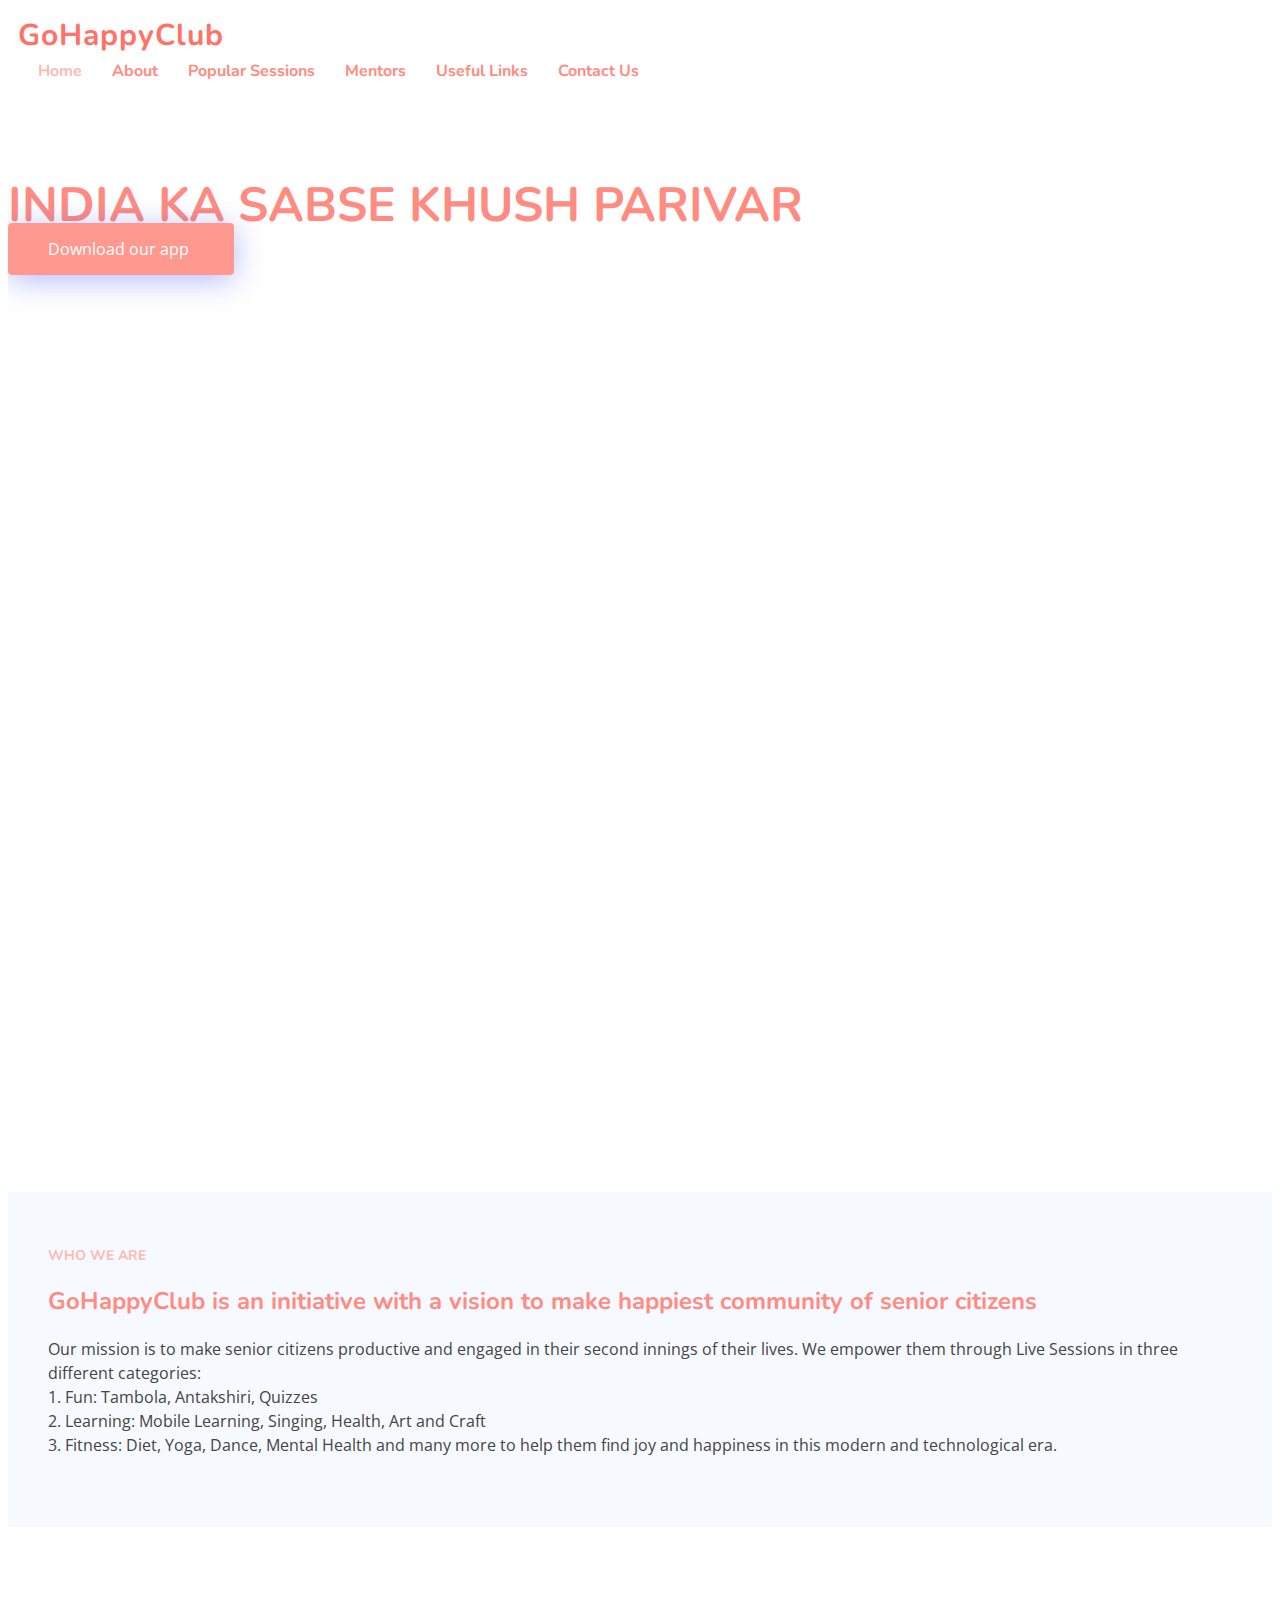
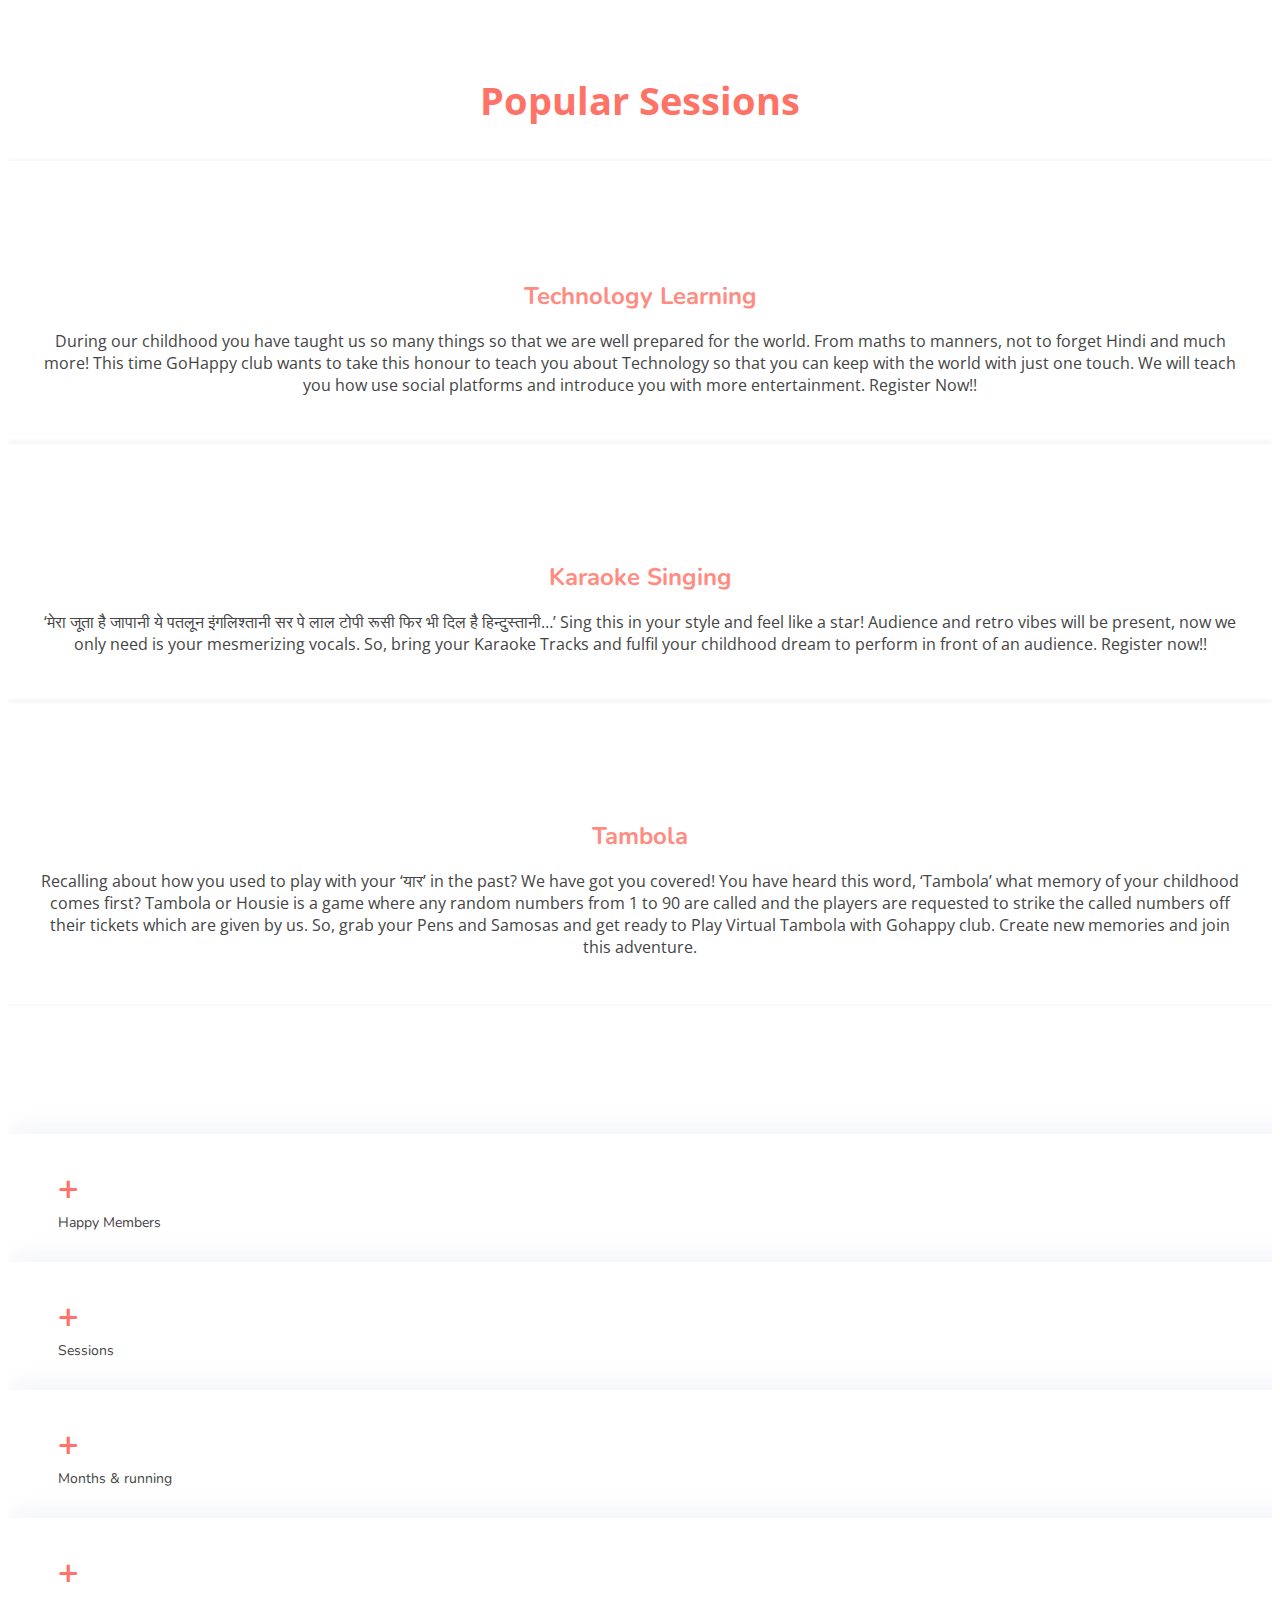
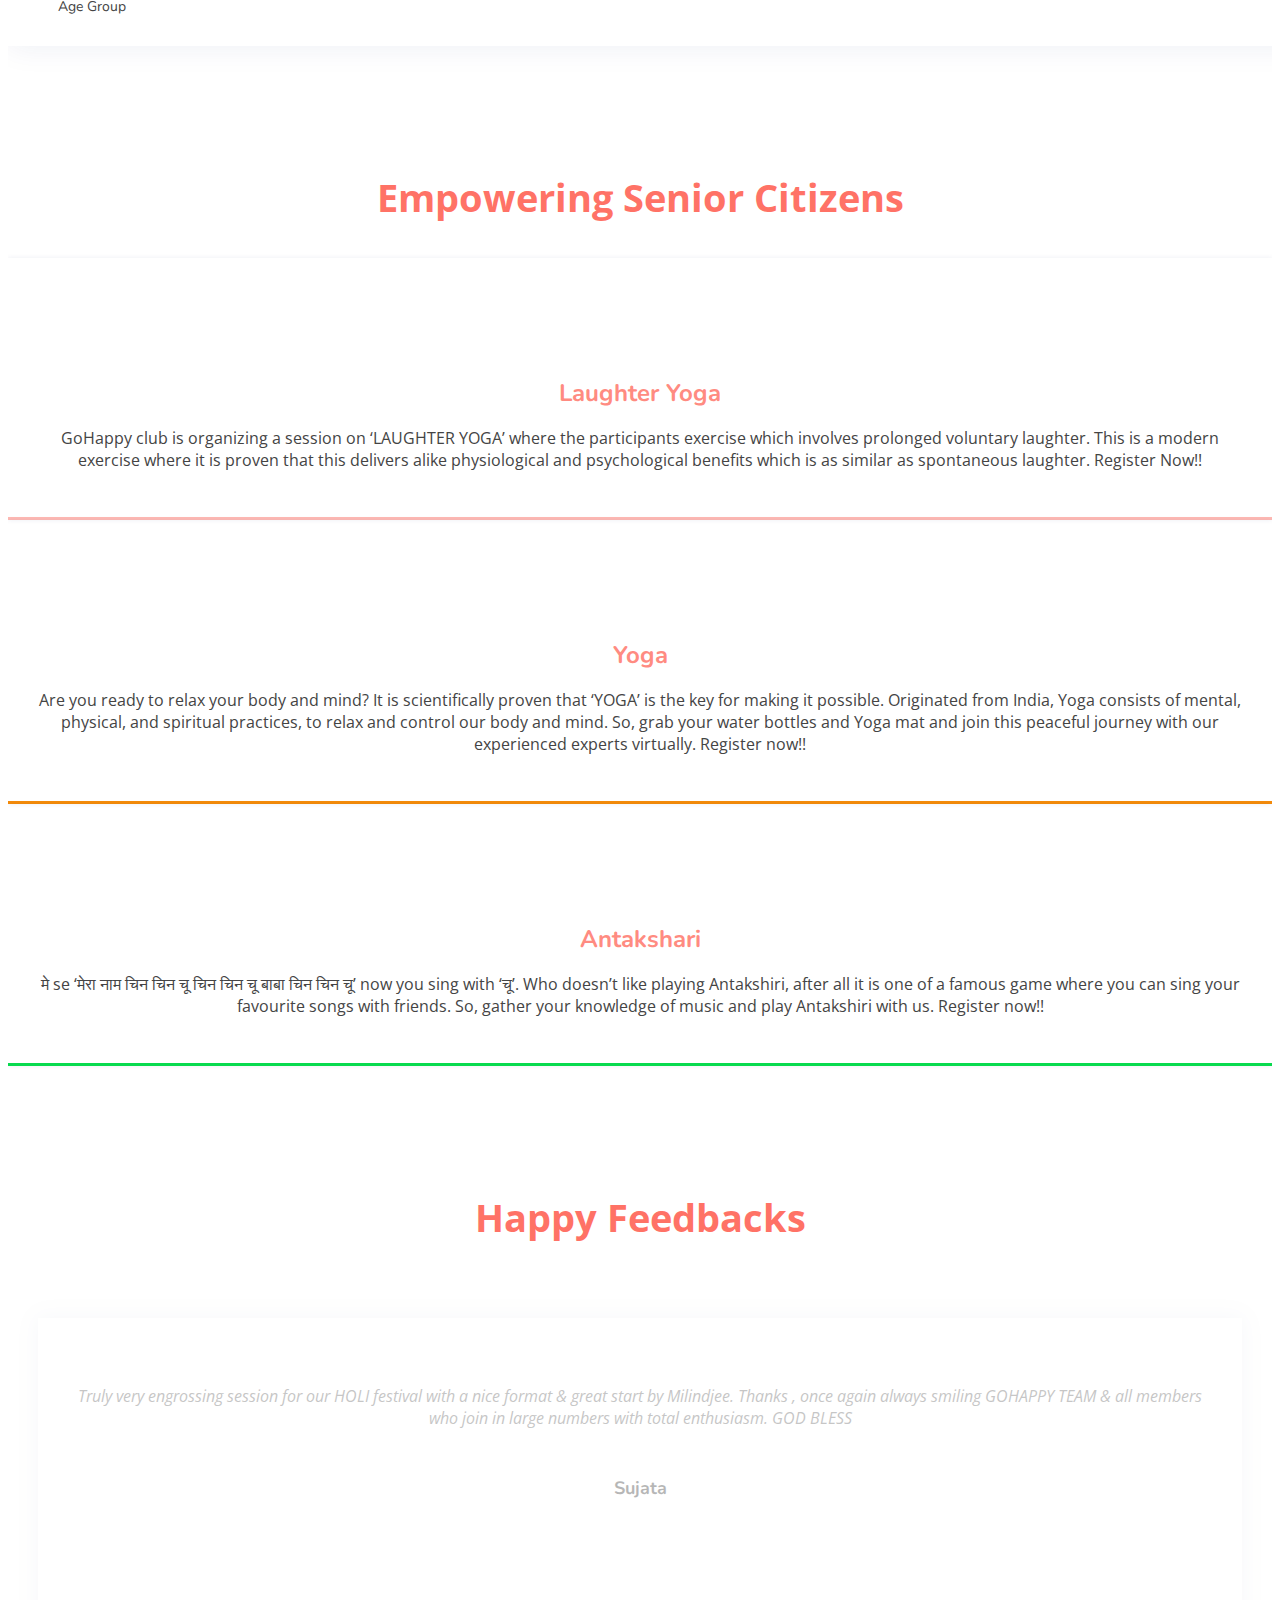
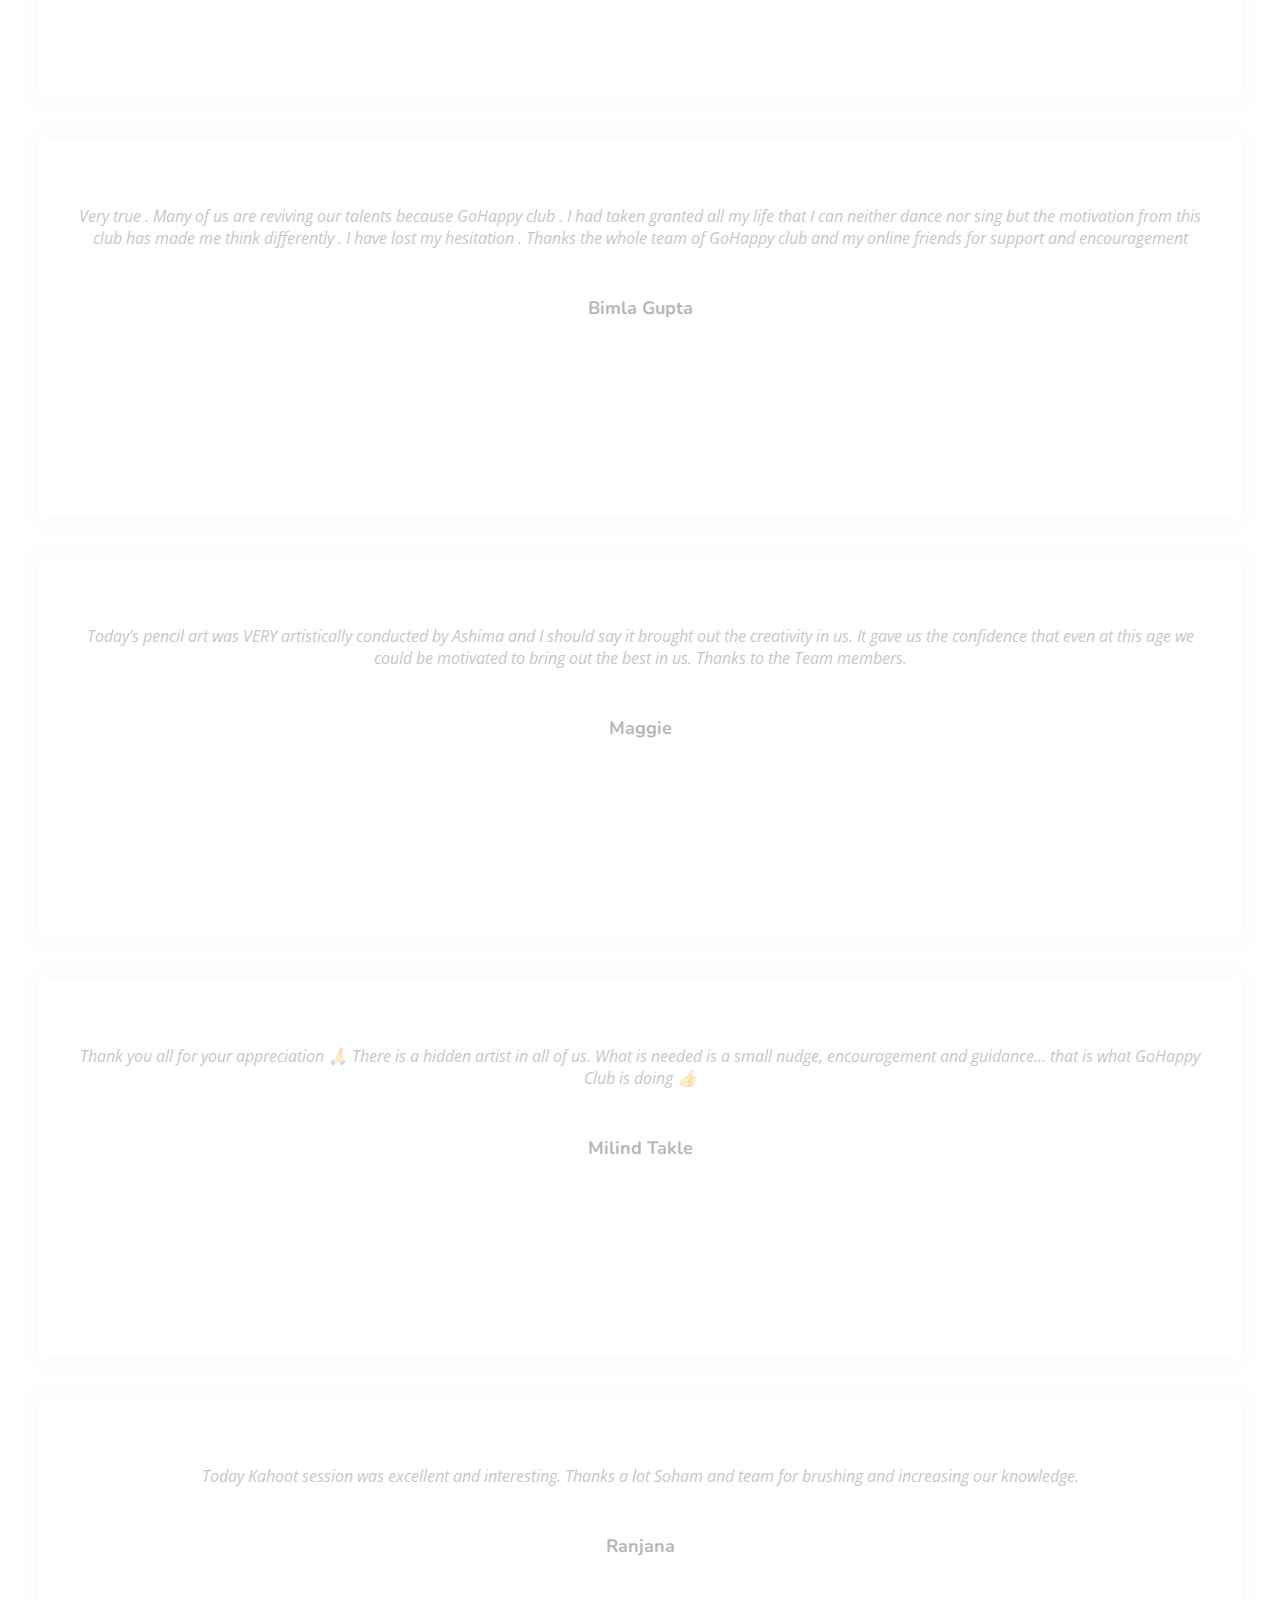
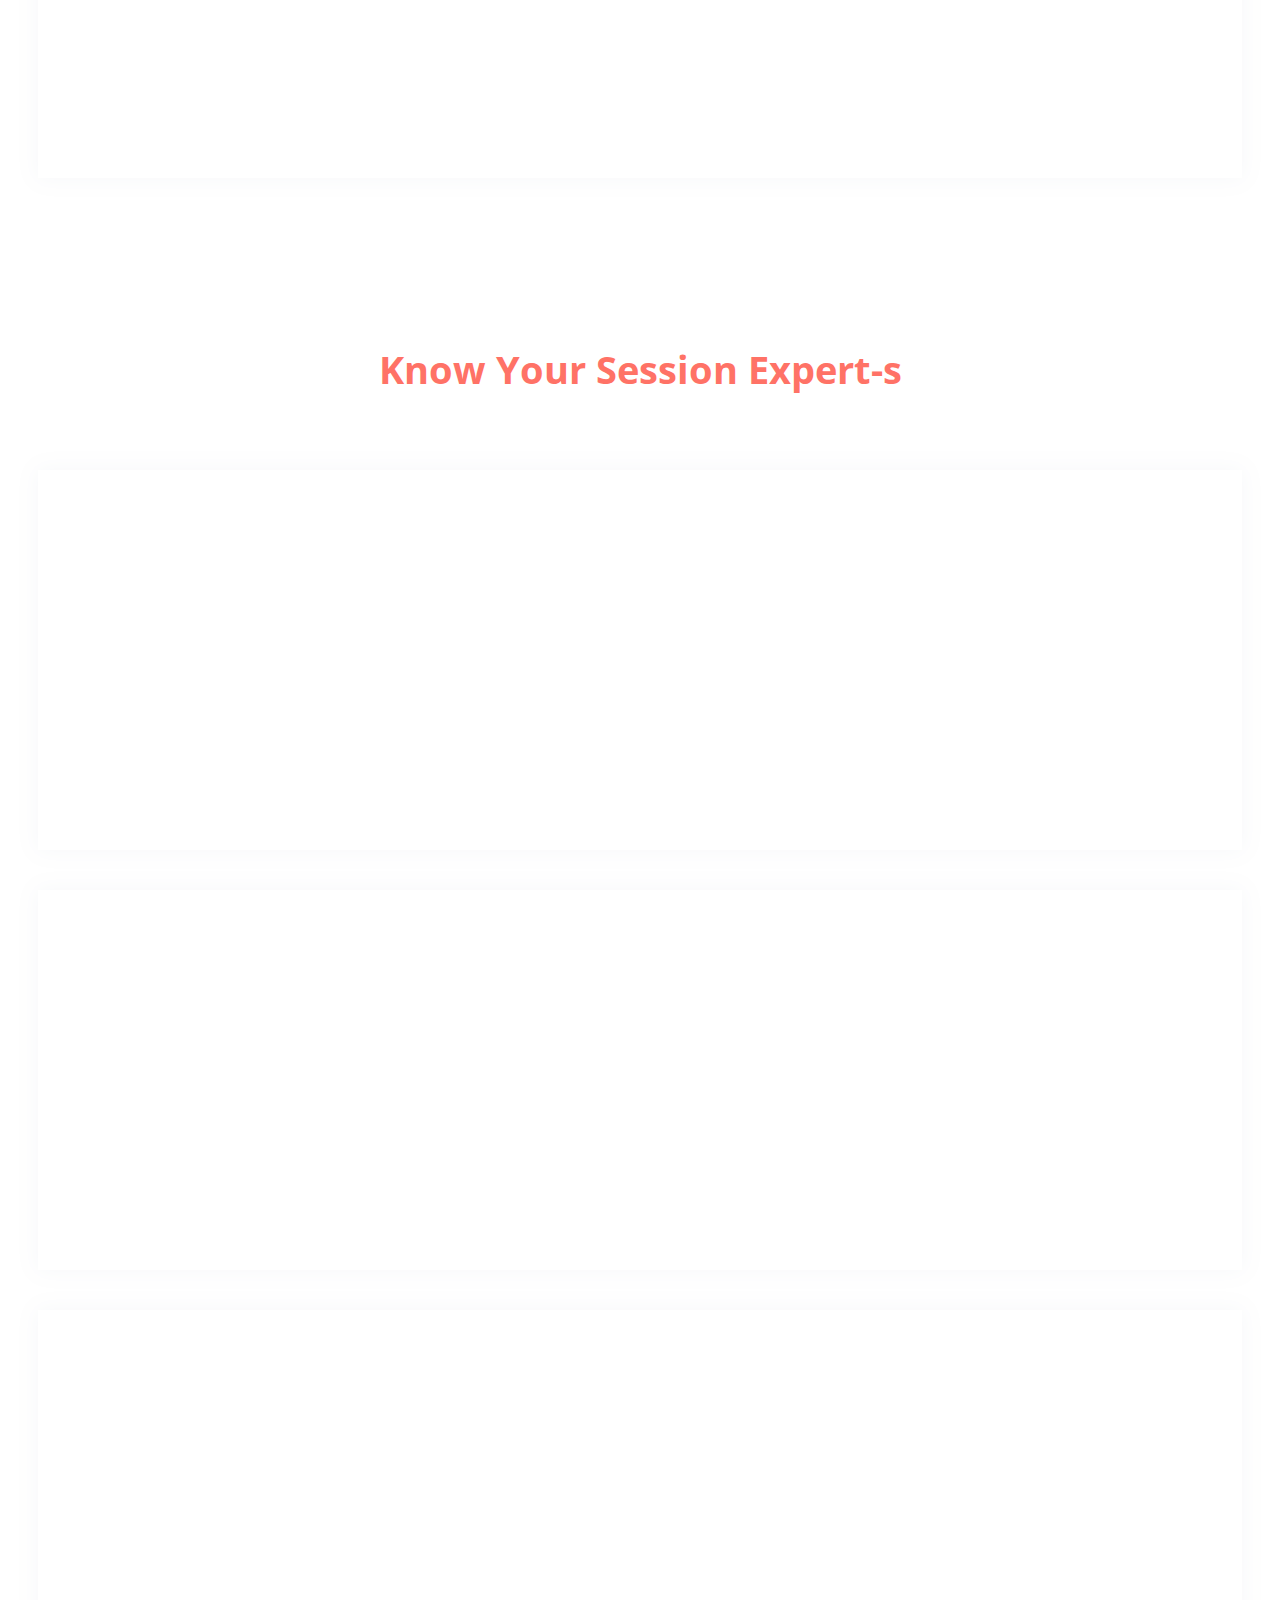
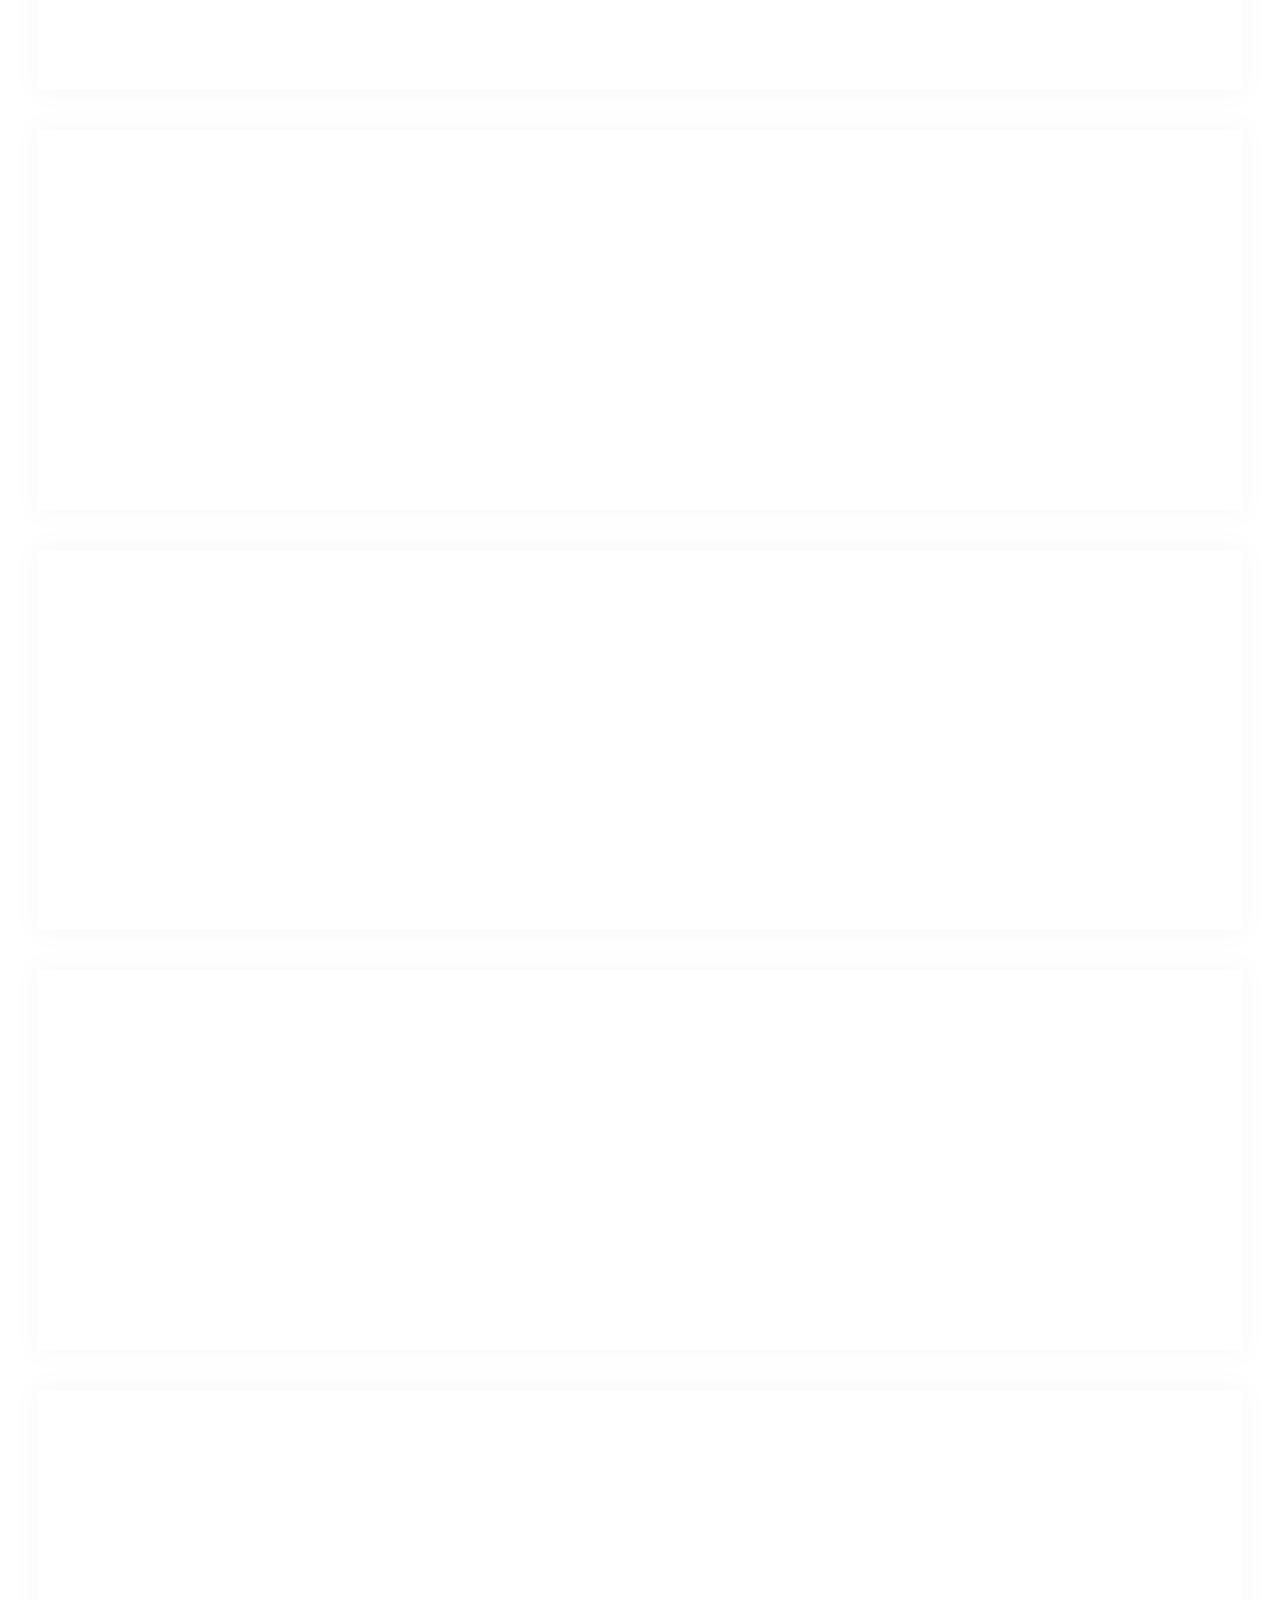
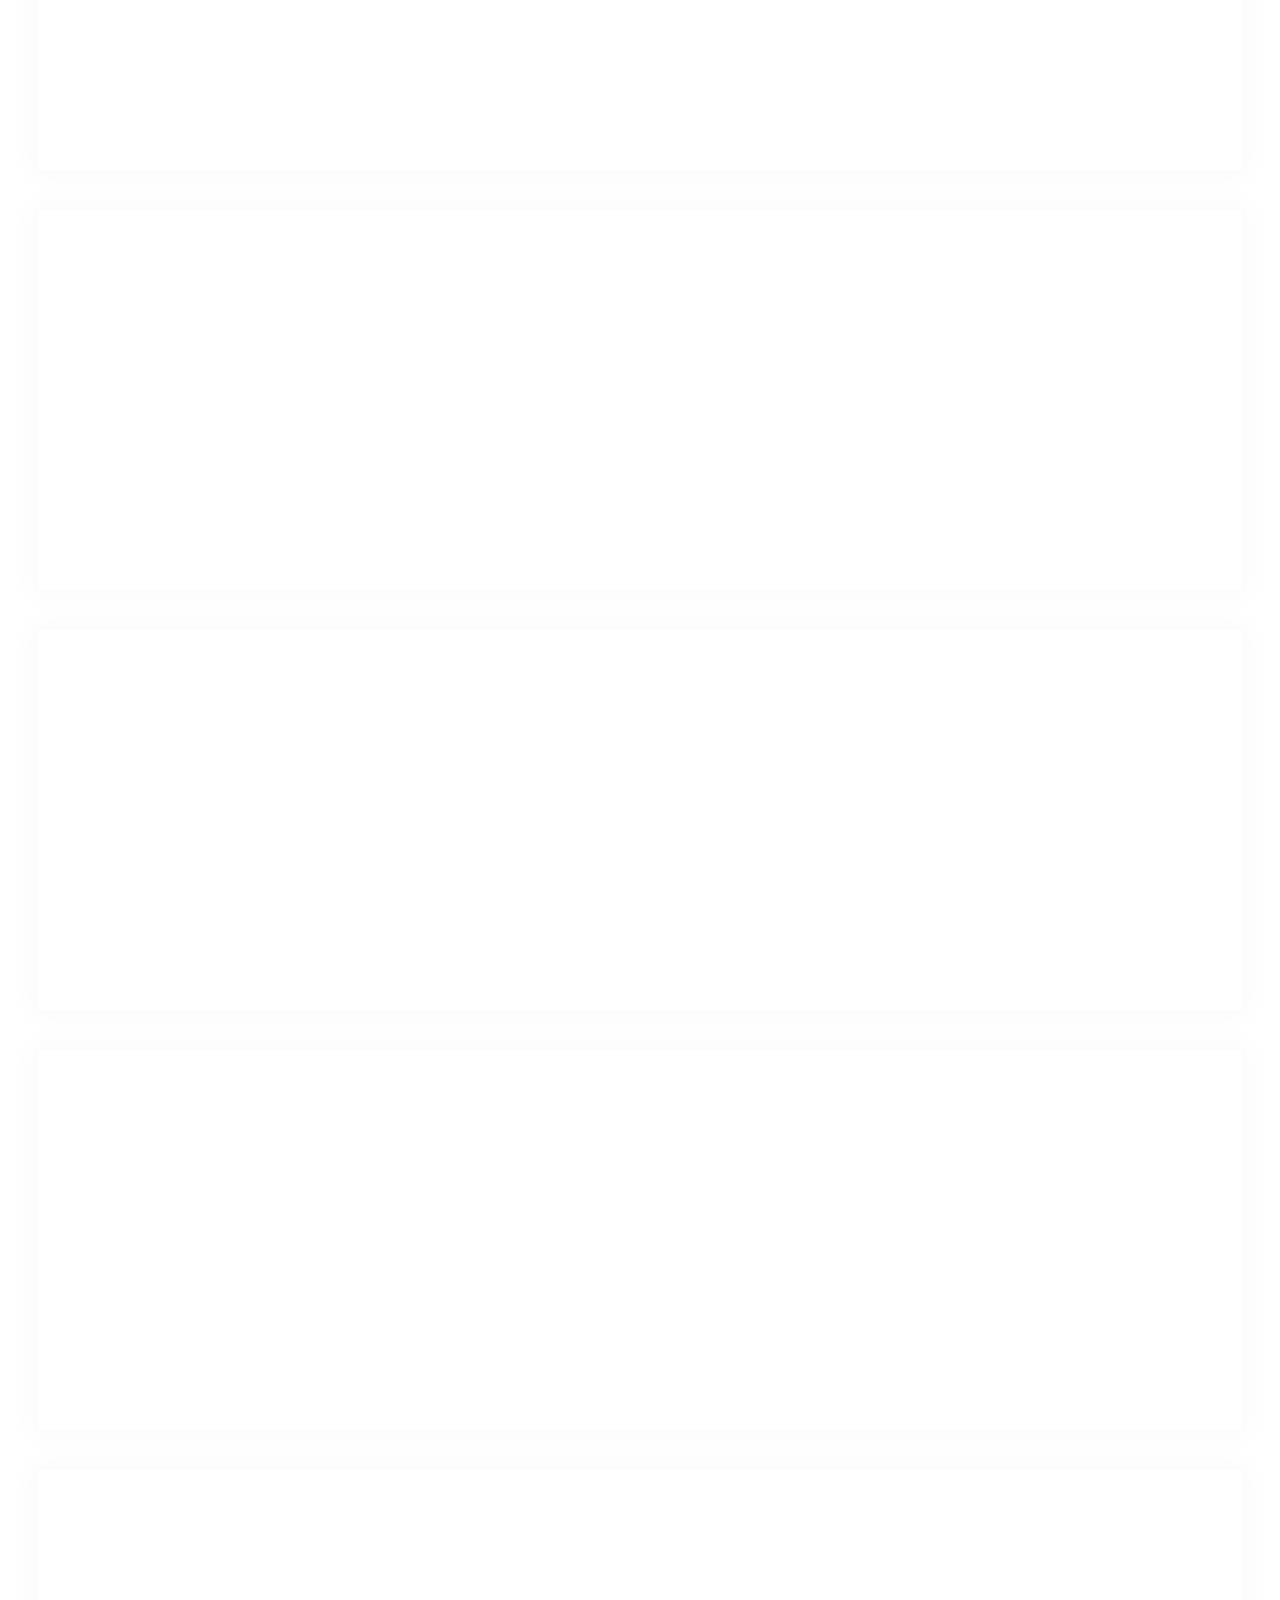
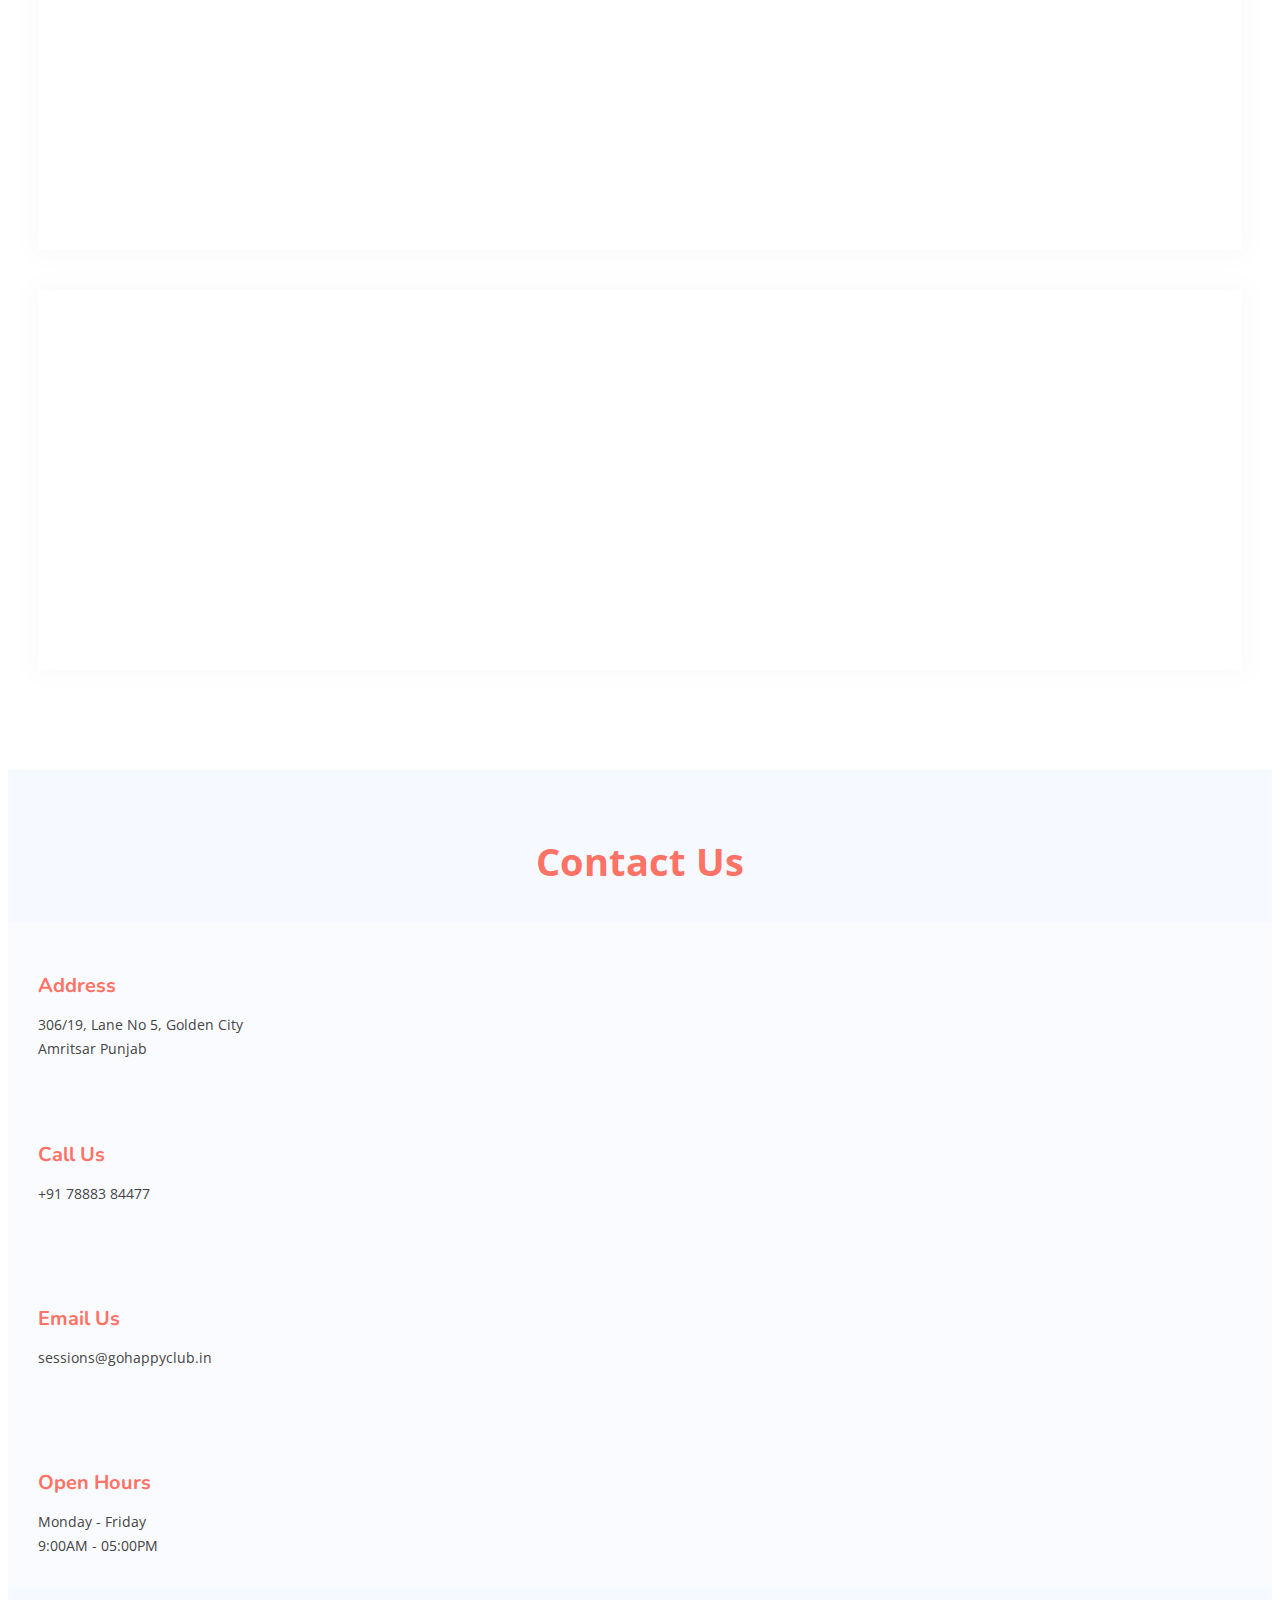
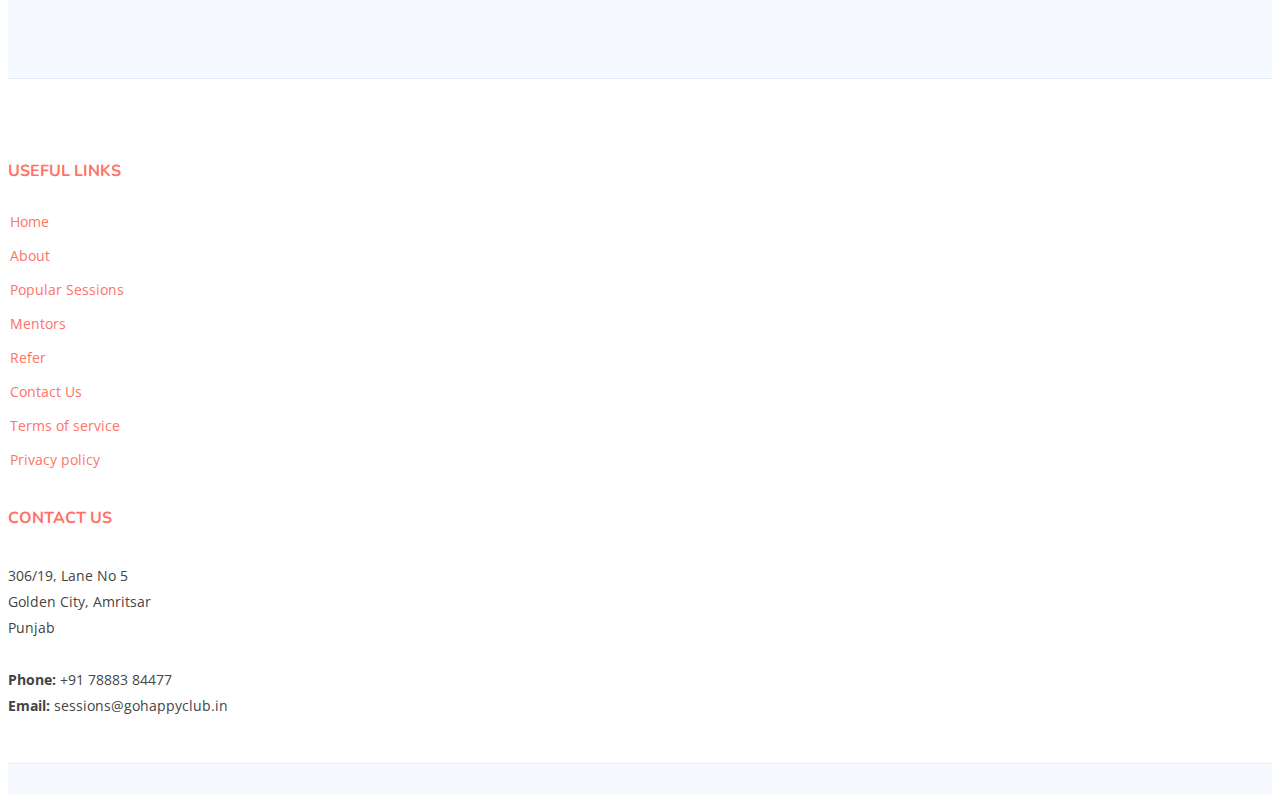
==== commit 959ef646: "Merge pull request #4 from GoHappy-Club/customer_feedback_fix" ====
--- a/index.html
+++ b/index.html
@@ -497,424 +497,7 @@
 
   </div>
 
-</section><!-- End Values Section -->
-    <!-- ======= Upcoming sessions Section ======= -->
-    <!-- <section id="upcoming-sessions" class="services">
-
-      <div class="container" data-aos="fade-up">
-
-        <header class="section-header">
-          
-          <p>Empowering Senior Citizens</p>
-        </header>
-
-        <div class="row gy-4">
-
-          <div class="col-lg-4 col-md-6" data-aos="fade-up" data-aos-delay="200">
-            <div class="service-box blue">
-              <img class="upcoming-sessions-img" src="assets/img/sessions/laughterYoga.png" alt="Laughter Yoga">
-              <h3>Laughter Yoga</h3>
-              <p>GoHappy club is organizing a session on ‘LAUGHTER YOGA’ where the participants exercise which 
-                involves prolonged voluntary laughter. This is a modern exercise where it is proven that this 
-                delivers alike physiological and psychological benefits which is as similar as spontaneous laughter.
-                 Register Now!!
-                </p>
-            </div>
-          </div>
-
-          <div class="col-lg-4 col-md-6" data-aos="fade-up" data-aos-delay="300">
-            <div class="service-box orange">
-              <img class="upcoming-sessions-img" src="assets/img/sessions/yoga.png" alt="Yoga">
-              <h3>Yoga</h3>
-              <p>Are you ready to relax your body and mind? It is scientifically proven that ‘YOGA’ is the key for making it possible. Originated from India, Yoga consists of mental, physical, and spiritual practices, to relax and control our body and mind. So, grab your water bottles and Yoga mat and join this peaceful journey with our experienced experts virtually. Register now!!</p>
-            </div>
-          </div>
-
-          <div class="col-lg-4 col-md-6" data-aos="fade-up" data-aos-delay="400">
-            <div class="service-box green">
-              <img class="upcoming-sessions-img" src="assets/img/sessions/antakshari.png" alt="Antakshari">
-              <h3>Antakshari</h3>
-              <p>   मे se ‘मेरा नाम चिन चिन चू चिन चिन चू बाबा चिन चिन चू’ now you sing with ‘चू’. Who doesn’t like playing Antakshiri, after all it is one of a famous game where you can sing your favourite songs with friends. So, gather your knowledge of music and play Antakshiri with us. Register now!!</p>
-            </div>
-          </div>
-
-          <div class="col-lg-4 col-md-6" data-aos="fade-up" data-aos-delay="500">
-            <div class="service-box red">
-              <img class="upcoming-sessions-img" src="assets/img/sessions/englishLearning.png" alt="Learning English">
-              <h3>Learning English</h3>
-              <p>क्या आपको अंग्रेजी बोलते समय समस्या का सामना करना पड़ता है? No Fikar when GoHappy is here! We present you Live and Virtual English classes with qualified specialists to make you more comfortable while speaking English. Join GoHappy Club and become more fluent in English. Register now!!</p>
-            </div>
-          </div>
-
-          <div class="col-lg-4 col-md-6" data-aos="fade-up" data-aos-delay="600">
-            <div class="service-box purple">
-              <img class="upcoming-sessions-img" src="assets/img/sessions/openMicDiscussion.png" alt="Open Mic Discussion">
-              <h3>Open Mic Discussion</h3>
-              <p>We love when you speak up and put forward your views. Open Mic Discussion is where you would have the opportunity to give your opinions and listen to others. Register Now!!</p>
-            </div>
-          </div>
-
-          <div class="col-lg-4 col-md-6" data-aos="fade-up" data-aos-delay="700">
-            <div class="service-box pink">
-              <img class="upcoming-sessions-img" src="assets/img/sessions/dance.png" alt="Dance">
-              <h3>Dance</h3>
-              <p>Don’t be afraid to show us your dance moves, after all “On the Dance Floor Oh Kudhiye, Nach Baliye” GoHappy club is presenting the session on dance where you will taught different dance moves with various music of your choice! So, dance with your friends and family and show them the new version of you! Register now!!</p>
-            </div>
-          </div>
-
-        </div>
-
-      </div>
-
-    </section> -->
-    <!-- End Services Section -->
-
-    <!-- ======= Pricing Section ======= -->
-    <!--<section id="pricing" class="pricing">
-
-      <div class="container" data-aos="fade-up">
-
-        <header class="section-header">
-          <h2>Pricing</h2>
-          <p>Check our Pricing</p>
-        </header>
-
-        <div class="row gy-4" data-aos="fade-left">
-
-          <div class="col-lg-3 col-md-6" data-aos="zoom-in" data-aos-delay="100">
-            <div class="box">
-              <h3 style="color: #07d5c0;">Free Plan</h3>
-              <div class="price"><sup>₹</sup>99<span> / mo</span></div>
-              <img src="assets/img/pricing-free.png" class="img-fluid" alt="">
-              <ul>
-                <li>Aida dere</li>
-                <li>Nec feugiat nisl</li>
-                <li>Nulla at volutpat dola</li>
-                <li class="na">Pharetra massa</li>
-                <li class="na">Massa ultricies mi</li>
-              </ul>
-              <a href="#" class="btn-buy">Buy Now</a>
-            </div>
-          </div>
-
-          <div class="col-lg-3 col-md-6" data-aos="zoom-in" data-aos-delay="200">
-            <div class="box">
-              <span class="featured">Featured</span>
-              <h3 style="color: #65c600;">Starter Plan</h3>
-              <div class="price"><sup>₹</sup>249<span> / mo</span></div>
-              <img src="assets/img/pricing-starter.png" class="img-fluid" alt="">
-              <ul>
-                <li>Aida dere</li>
-                <li>Nec feugiat nisl</li>
-                <li>Nulla at volutpat dola</li>
-                <li>Pharetra massa</li>
-                <li class="na">Massa ultricies mi</li>
-              </ul>
-              <a href="#" class="btn-buy">Buy Now</a>
-            </div>
-          </div>
-
-          <div class="col-lg-3 col-md-6" data-aos="zoom-in" data-aos-delay="300">
-            <div class="box">
-              <h3 style="color: #ff901c;">Business Plan</h3>
-              <div class="price"><sup>₹</sup>549<span> / mo</span></div>
-              <img src="assets/img/pricing-business.png" class="img-fluid" alt="">
-              <ul>
-                <li>Aida dere</li>
-                <li>Nec feugiat nisl</li>
-                <li>Nulla at volutpat dola</li>
-                <li>Pharetra massa</li>
-                <li>Massa ultricies mi</li>
-              </ul>
-              <a href="#" class="btn-buy">Buy Now</a>
-            </div>
-          </div>
-
-          <div class="col-lg-3 col-md-6" data-aos="zoom-in" data-aos-delay="400">
-            <div class="box">
-              <h3 style="color: #ff0071;">Ultimate Plan</h3>
-              <div class="price"><sup>₹</sup>1099<span> / yr</span></div>
-              <img src="assets/img/pricing-ultimate.png" class="img-fluid" alt="">
-              <ul>
-                <li>Aida dere</li>
-                <li>Nec feugiat nisl</li>
-                <li>Nulla at volutpat dola</li>
-                <li>Pharetra massa</li>
-                <li>Massa ultricies mi</li>
-              </ul>
-              <a href="#" class="btn-buy">Buy Now</a>
-            </div>
-          </div>
-
-        </div>
-
-      </div>
-
-    </section>--><!-- End Pricing Section -->
-
-    <!-- ======= F.A.Q Section ======= -->
-    <!--<section id="faq" class="faq">
-
-      <div class="container" data-aos="fade-up">
-
-        <header class="section-header">
-          <h2>F.A.Q</h2>
-          <p>Frequently Asked Questions</p>
-        </header>
-
-        <div class="row">
-          <div class="col-lg-6">-->
-            <!-- F.A.Q List 1-->
-            <!--<div class="accordion accordion-flush" id="faqlist1">
-              <div class="accordion-item">
-                <h2 class="accordion-header">
-                  <button class="accordion-button collapsed" type="button" data-bs-toggle="collapse" data-bs-target="#faq-content-1">
-                    Non consectetur a erat nam at lectus urna duis?
-                  </button>
-                </h2>
-                <div id="faq-content-1" class="accordion-collapse collapse" data-bs-parent="#faqlist1">
-                  <div class="accordion-body">
-                    Feugiat pretium nibh ipsum consequat. Tempus iaculis urna id volutpat lacus laoreet non curabitur gravida. Venenatis lectus magna fringilla urna porttitor rhoncus dolor purus non.
-                  </div>
-                </div>
-              </div>
-
-              <div class="accordion-item">
-                <h2 class="accordion-header">
-                  <button class="accordion-button collapsed" type="button" data-bs-toggle="collapse" data-bs-target="#faq-content-2">
-                    Feugiat scelerisque varius morbi enim nunc faucibus a pellentesque?
-                  </button>
-                </h2>
-                <div id="faq-content-2" class="accordion-collapse collapse" data-bs-parent="#faqlist1">
-                  <div class="accordion-body">
-                    Dolor sit amet consectetur adipiscing elit pellentesque habitant morbi. Id interdum velit laoreet id donec ultrices. Fringilla phasellus faucibus scelerisque eleifend donec pretium. Est pellentesque elit ullamcorper dignissim. Mauris ultrices eros in cursus turpis massa tincidunt dui.
-                  </div>
-                </div>
-              </div>
-
-              <div class="accordion-item">
-                <h2 class="accordion-header">
-                  <button class="accordion-button collapsed" type="button" data-bs-toggle="collapse" data-bs-target="#faq-content-3">
-                    Dolor sit amet consectetur adipiscing elit pellentesque habitant morbi?
-                  </button>
-                </h2>
-                <div id="faq-content-3" class="accordion-collapse collapse" data-bs-parent="#faqlist1">
-                  <div class="accordion-body">
-                    Eleifend mi in nulla posuere sollicitudin aliquam ultrices sagittis orci. Faucibus pulvinar elementum integer enim. Sem nulla pharetra diam sit amet nisl suscipit. Rutrum tellus pellentesque eu tincidunt. Lectus urna duis convallis convallis tellus. Urna molestie at elementum eu facilisis sed odio morbi quis
-                  </div>
-                </div>
-              </div>
-
-            </div>
-          </div>
-
-          <div class="col-lg-6">-->
-
-            <!-- F.A.Q List 2-->
-            <!--<div class="accordion accordion-flush" id="faqlist2">
-
-              <div class="accordion-item">
-                <h2 class="accordion-header">
-                  <button class="accordion-button collapsed" type="button" data-bs-toggle="collapse" data-bs-target="#faq2-content-1">
-                    Ac odio tempor orci dapibus. Aliquam eleifend mi in nulla?
-                  </button>
-                </h2>
-                <div id="faq2-content-1" class="accordion-collapse collapse" data-bs-parent="#faqlist2">
-                  <div class="accordion-body">
-                    Dolor sit amet consectetur adipiscing elit pellentesque habitant morbi. Id interdum velit laoreet id donec ultrices. Fringilla phasellus faucibus scelerisque eleifend donec pretium. Est pellentesque elit ullamcorper dignissim. Mauris ultrices eros in cursus turpis massa tincidunt dui.
-                  </div>
-                </div>
-              </div>
-
-              <div class="accordion-item">
-                <h2 class="accordion-header">
-                  <button class="accordion-button collapsed" type="button" data-bs-toggle="collapse" data-bs-target="#faq2-content-2">
-                    Tempus quam pellentesque nec nam aliquam sem et tortor consequat?
-                  </button>
-                </h2>
-                <div id="faq2-content-2" class="accordion-collapse collapse" data-bs-parent="#faqlist2">
-                  <div class="accordion-body">
-                    Molestie a iaculis at erat pellentesque adipiscing commodo. Dignissim suspendisse in est ante in. Nunc vel risus commodo viverra maecenas accumsan. Sit amet nisl suscipit adipiscing bibendum est. Purus gravida quis blandit turpis cursus in
-                  </div>
-                </div>
-              </div>
-
-              <div class="accordion-item">
-                <h2 class="accordion-header">
-                  <button class="accordion-button collapsed" type="button" data-bs-toggle="collapse" data-bs-target="#faq2-content-3">
-                    Varius vel pharetra vel turpis nunc eget lorem dolor?
-                  </button>
-                </h2>
-                <div id="faq2-content-3" class="accordion-collapse collapse" data-bs-parent="#faqlist2">
-                  <div class="accordion-body">
-                    Laoreet sit amet cursus sit amet dictum sit amet justo. Mauris vitae ultricies leo integer malesuada nunc vel. Tincidunt eget nullam non nisi est sit amet. Turpis nunc eget lorem dolor sed. Ut venenatis tellus in metus vulputate eu scelerisque. Pellentesque diam volutpat commodo sed egestas egestas fringilla phasellus faucibus. Nibh tellus molestie nunc non blandit massa enim nec.
-                  </div>
-                </div>
-              </div>
-
-            </div>
-          </div>
-
-        </div>
-
-      </div>
-
-    </section>--><!-- End F.A.Q Section -->
-
-    <!-- ======= Portfolio Section ======= -->
-    <!--<section id="portfolio" class="portfolio">
-
-      <div class="container" data-aos="fade-up">
-
-        <header class="section-header">
-          <h2>Portfolio</h2>
-          <p>Check our latest work</p>
-        </header>
-
-        <div class="row" data-aos="fade-up" data-aos-delay="100">
-          <div class="col-lg-12 d-flex justify-content-center">
-            <ul id="portfolio-flters">
-              <li data-filter="*" class="filter-active">All</li>
-              <li data-filter=".filter-app">App</li>
-              <li data-filter=".filter-card">Card</li>
-              <li data-filter=".filter-web">Web</li>
-            </ul>
-          </div>
-        </div>
-
-        <div class="row gy-4 portfolio-container" data-aos="fade-up" data-aos-delay="200">
-
-          <div class="col-lg-4 col-md-6 portfolio-item filter-app">
-            <div class="portfolio-wrap">
-              <img src="assets/img/portfolio/portfolio-1.jpg" class="img-fluid" alt="">
-              <div class="portfolio-info">
-                <h4>App 1</h4>
-                <p>App</p>
-                <div class="portfolio-links">
-                  <a href="assets/img/portfolio/portfolio-1.jpg" data-gallery="portfolioGallery" class="portfokio-lightbox" title="App 1"><i class="bi bi-plus"></i></a>
-                  <a href="portfolio-details.html" title="More Details"><i class="bi bi-link"></i></a>
-                </div>
-              </div>
-            </div>
-          </div>
-
-          <div class="col-lg-4 col-md-6 portfolio-item filter-web">
-            <div class="portfolio-wrap">
-              <img src="assets/img/portfolio/portfolio-2.jpg" class="img-fluid" alt="">
-              <div class="portfolio-info">
-                <h4>Web 3</h4>
-                <p>Web</p>
-                <div class="portfolio-links">
-                  <a href="assets/img/portfolio/portfolio-2.jpg" data-gallery="portfolioGallery" class="portfokio-lightbox" title="Web 3"><i class="bi bi-plus"></i></a>
-                  <a href="portfolio-details.html" title="More Details"><i class="bi bi-link"></i></a>
-                </div>
-              </div>
-            </div>
-          </div>
-
-          <div class="col-lg-4 col-md-6 portfolio-item filter-app">
-            <div class="portfolio-wrap">
-              <img src="assets/img/portfolio/portfolio-3.jpg" class="img-fluid" alt="">
-              <div class="portfolio-info">
-                <h4>App 2</h4>
-                <p>App</p>
-                <div class="portfolio-links">
-                  <a href="assets/img/portfolio/portfolio-3.jpg" data-gallery="portfolioGallery" class="portfokio-lightbox" title="App 2"><i class="bi bi-plus"></i></a>
-                  <a href="portfolio-details.html" title="More Details"><i class="bi bi-link"></i></a>
-                </div>
-              </div>
-            </div>
-          </div>
-
-          <div class="col-lg-4 col-md-6 portfolio-item filter-card">
-            <div class="portfolio-wrap">
-              <img src="assets/img/portfolio/portfolio-4.jpg" class="img-fluid" alt="">
-              <div class="portfolio-info">
-                <h4>Card 2</h4>
-                <p>Card</p>
-                <div class="portfolio-links">
-                  <a href="assets/img/portfolio/portfolio-4.jpg" data-gallery="portfolioGallery" class="portfokio-lightbox" title="Card 2"><i class="bi bi-plus"></i></a>
-                  <a href="portfolio-details.html" title="More Details"><i class="bi bi-link"></i></a>
-                </div>
-              </div>
-            </div>
-          </div>
-
-          <div class="col-lg-4 col-md-6 portfolio-item filter-web">
-            <div class="portfolio-wrap">
-              <img src="assets/img/portfolio/portfolio-5.jpg" class="img-fluid" alt="">
-              <div class="portfolio-info">
-                <h4>Web 2</h4>
-                <p>Web</p>
-                <div class="portfolio-links">
-                  <a href="assets/img/portfolio/portfolio-5.jpg" data-gallery="portfolioGallery" class="portfokio-lightbox" title="Web 2"><i class="bi bi-plus"></i></a>
-                  <a href="portfolio-details.html" title="More Details"><i class="bi bi-link"></i></a>
-                </div>
-              </div>
-            </div>
-          </div>
-
-          <div class="col-lg-4 col-md-6 portfolio-item filter-app">
-            <div class="portfolio-wrap">
-              <img src="assets/img/portfolio/portfolio-6.jpg" class="img-fluid" alt="">
-              <div class="portfolio-info">
-                <h4>App 3</h4>
-                <p>App</p>
-                <div class="portfolio-links">
-                  <a href="assets/img/portfolio/portfolio-6.jpg" data-gallery="portfolioGallery" class="portfokio-lightbox" title="App 3"><i class="bi bi-plus"></i></a>
-                  <a href="portfolio-details.html" title="More Details"><i class="bi bi-link"></i></a>
-                </div>
-              </div>
-            </div>
-          </div>
-
-          <div class="col-lg-4 col-md-6 portfolio-item filter-card">
-            <div class="portfolio-wrap">
-              <img src="assets/img/portfolio/portfolio-7.jpg" class="img-fluid" alt="">
-              <div class="portfolio-info">
-                <h4>Card 1</h4>
-                <p>Card</p>
-                <div class="portfolio-links">
-                  <a href="assets/img/portfolio/portfolio-7.jpg" data-gallery="portfolioGallery" class="portfokio-lightbox" title="Card 1"><i class="bi bi-plus"></i></a>
-                  <a href="portfolio-details.html" title="More Details"><i class="bi bi-link"></i></a>
-                </div>
-              </div>
-            </div>
-          </div>
-
-          <div class="col-lg-4 col-md-6 portfolio-item filter-card">
-            <div class="portfolio-wrap">
-              <img src="assets/img/portfolio/portfolio-8.jpg" class="img-fluid" alt="">
-              <div class="portfolio-info">
-                <h4>Card 3</h4>
-                <p>Card</p>
-                <div class="portfolio-links">
-                  <a href="assets/img/portfolio/portfolio-8.jpg" data-gallery="portfolioGallery" class="portfokio-lightbox" title="Card 3"><i class="bi bi-plus"></i></a>
-                  <a href="portfolio-details.html" title="More Details"><i class="bi bi-link"></i></a>
-                </div>
-              </div>
-            </div>
-          </div>
-
-          <div class="col-lg-4 col-md-6 portfolio-item filter-web">
-            <div class="portfolio-wrap">
-              <img src="assets/img/portfolio/portfolio-9.jpg" class="img-fluid" alt="">
-              <div class="portfolio-info">
-                <h4>Web 3</h4>
-                <p>Web</p>
-                <div class="portfolio-links">
-                  <a href="assets/img/portfolio/portfolio-9.jpg" data-gallery="portfolioGallery" class="portfokio-lightbox" title="Web 3"><i class="bi bi-plus"></i></a>
-                  <a href="portfolio-details.html" title="More Details"><i class="bi bi-link"></i></a>
-                </div>
-              </div>
-            </div>
-          </div>
-
-        </div>
-
-      </div>
-
-    </section>--><!-- End Portfolio Section -->
+</section>
 
     <!-- ======= community members view Section ======= -->
     <section id="testimonials" class="testimonials">
@@ -941,7 +524,7 @@
                 </p>
                 <div class="profile mt-auto">
                   <img src="assets/img/testimonials/testimonials-1.jpg" class="testimonial-img" alt="">
-                  <h3>Haresh Sujan</h3>
+                  <h3>Sujata</h3>
                   <!-- <h4>Ceo &amp; Founder</h4> -->
                 </div>
               </div>
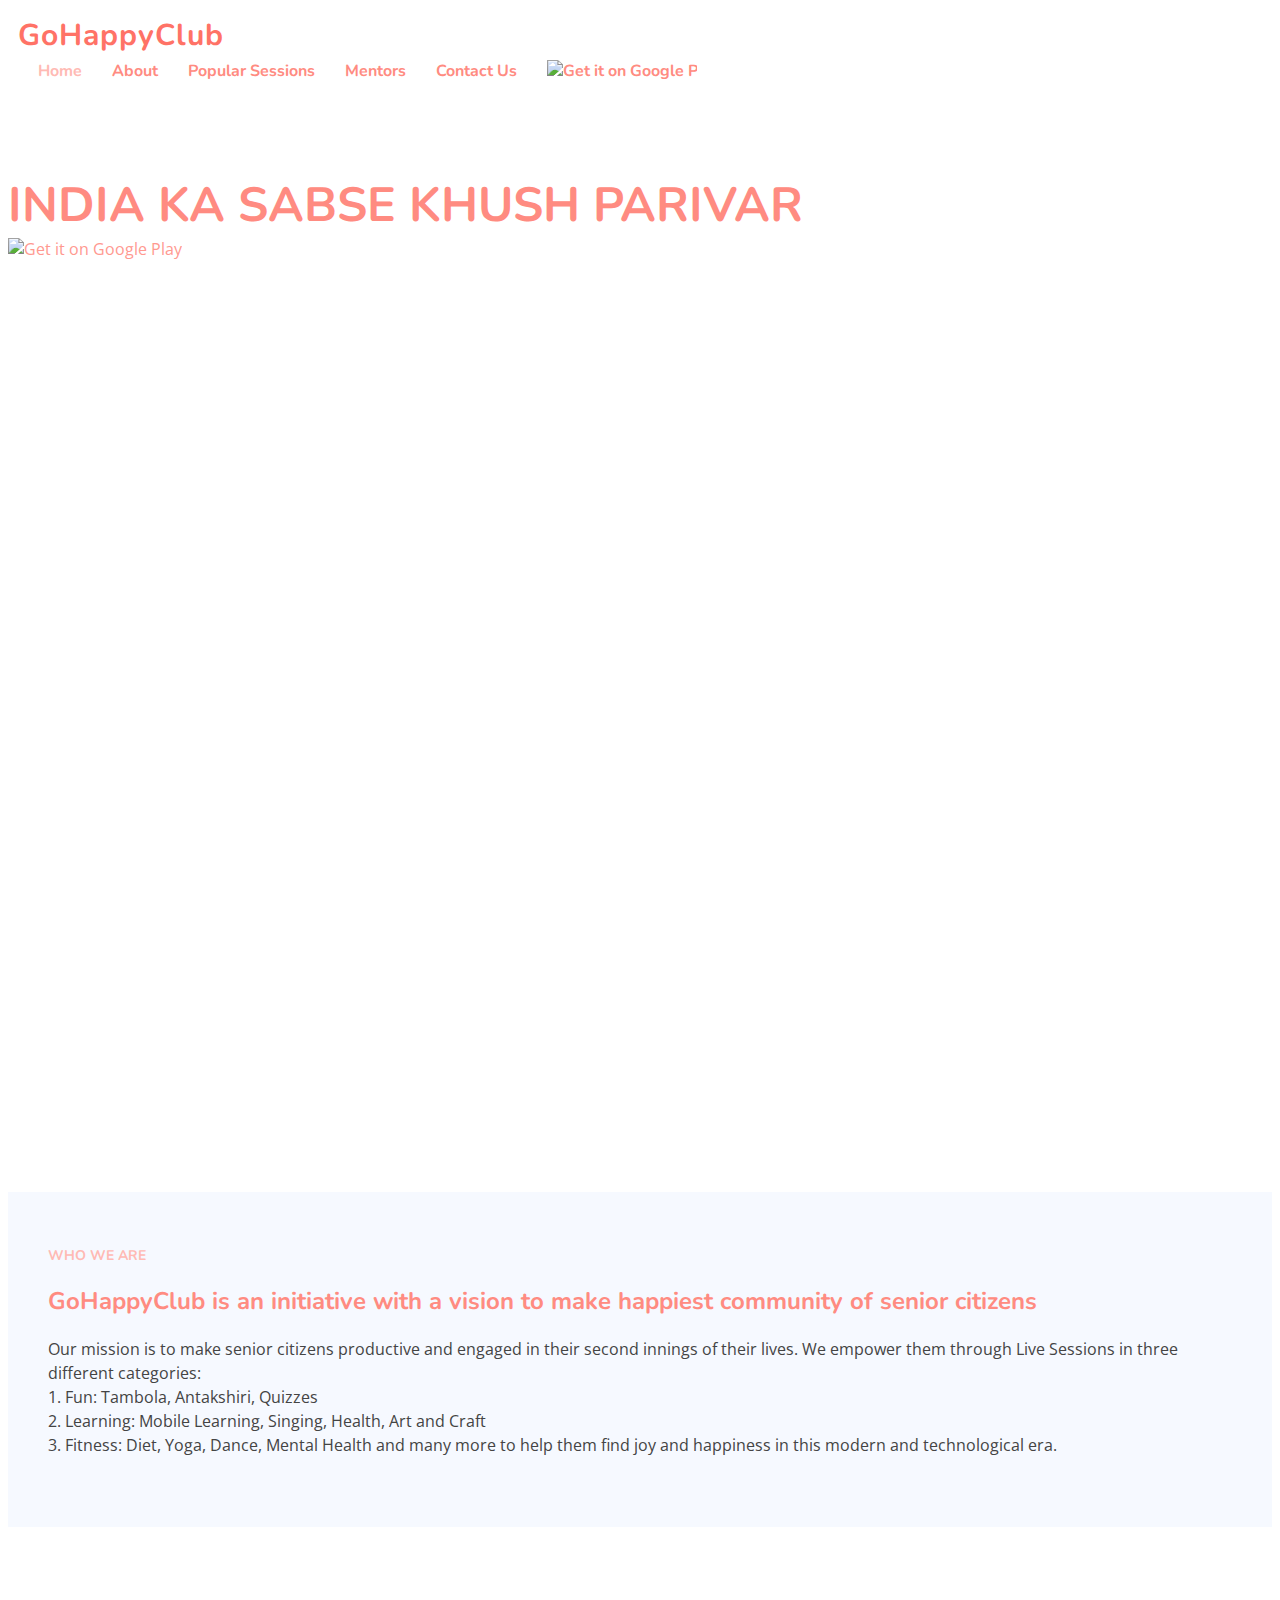
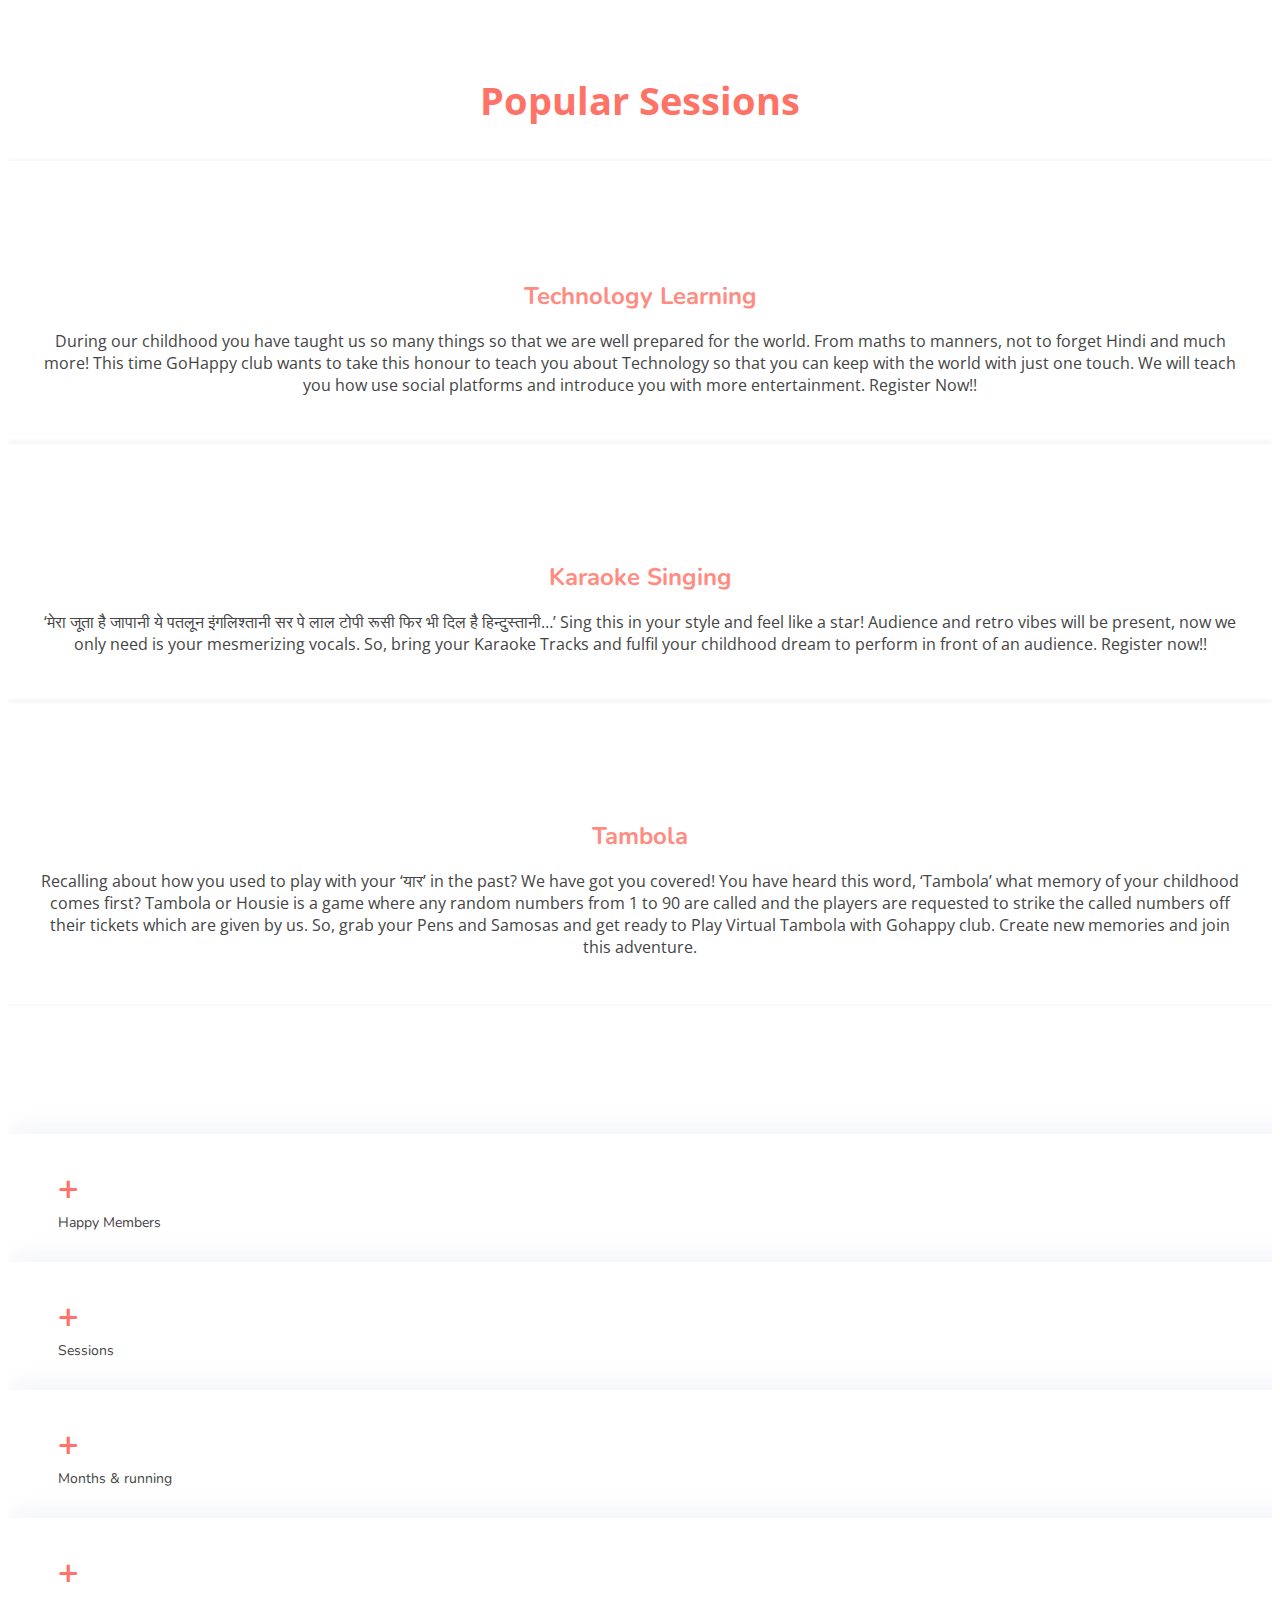
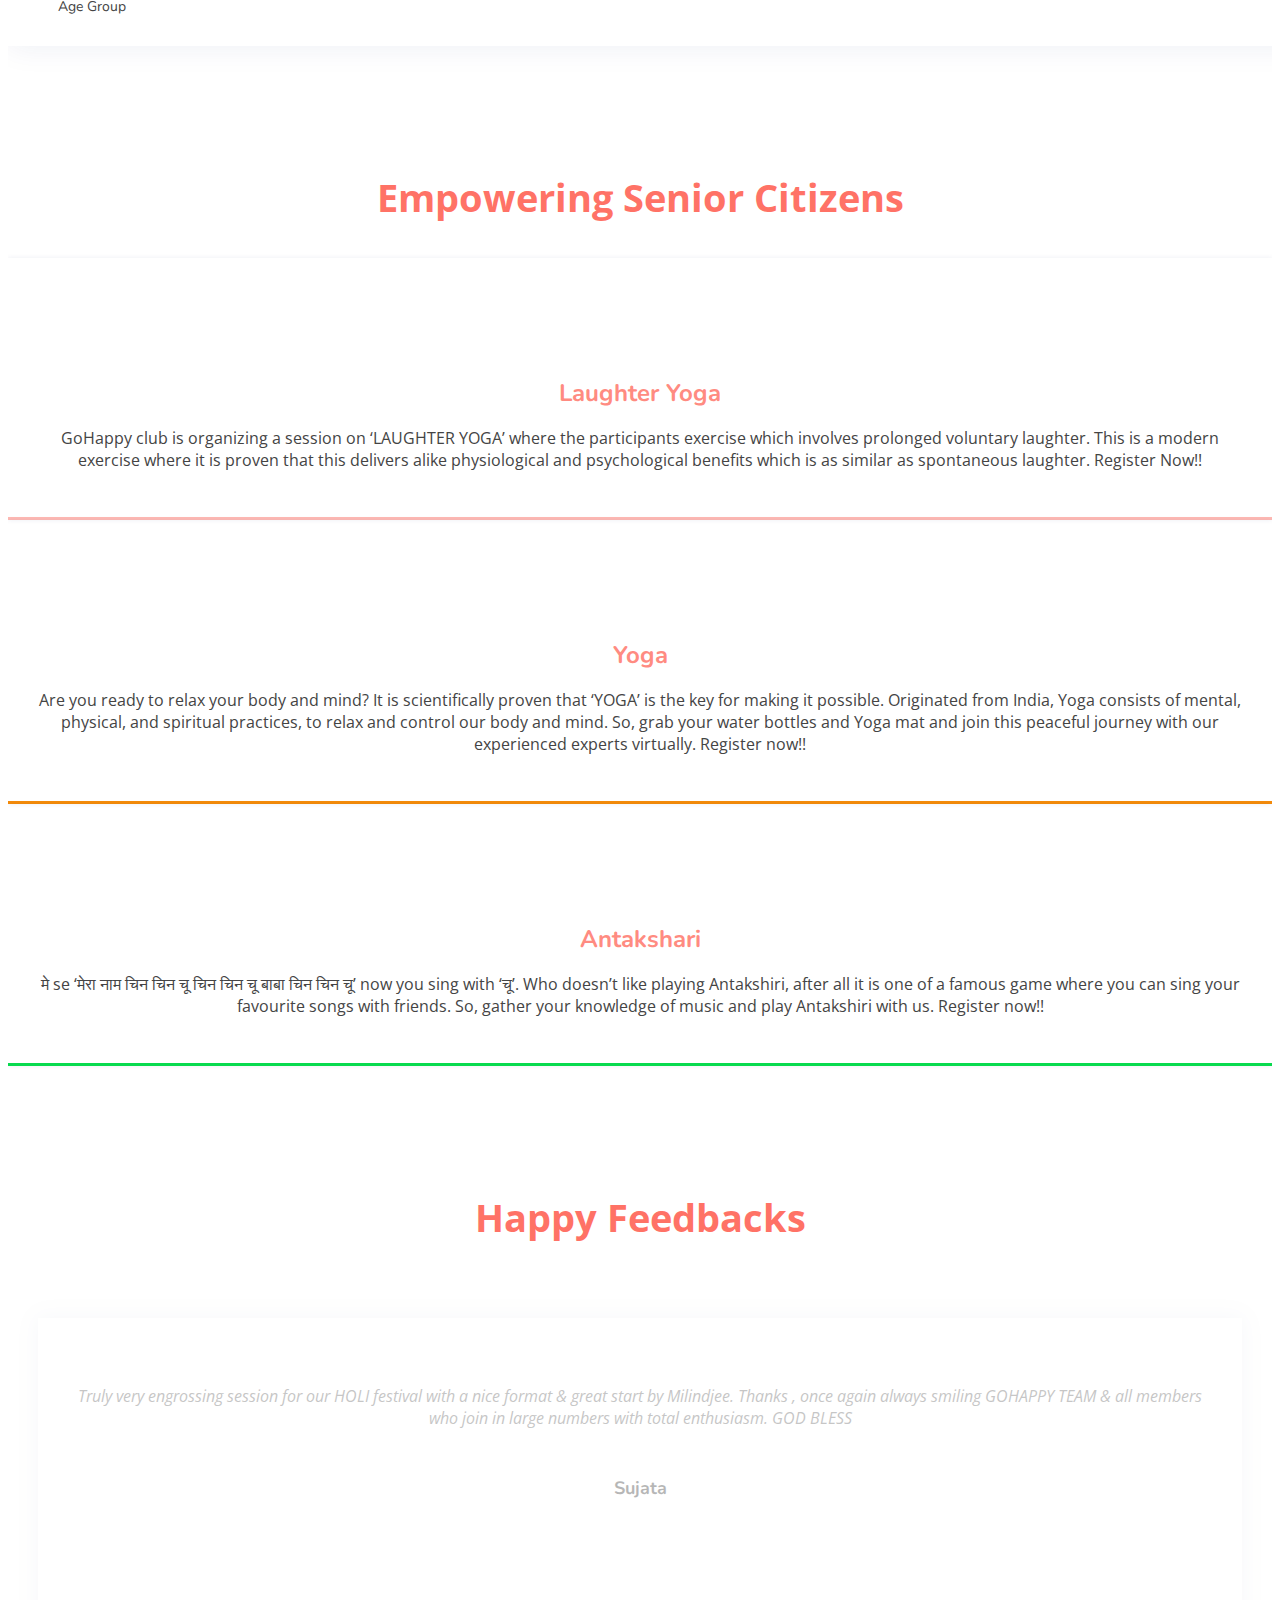
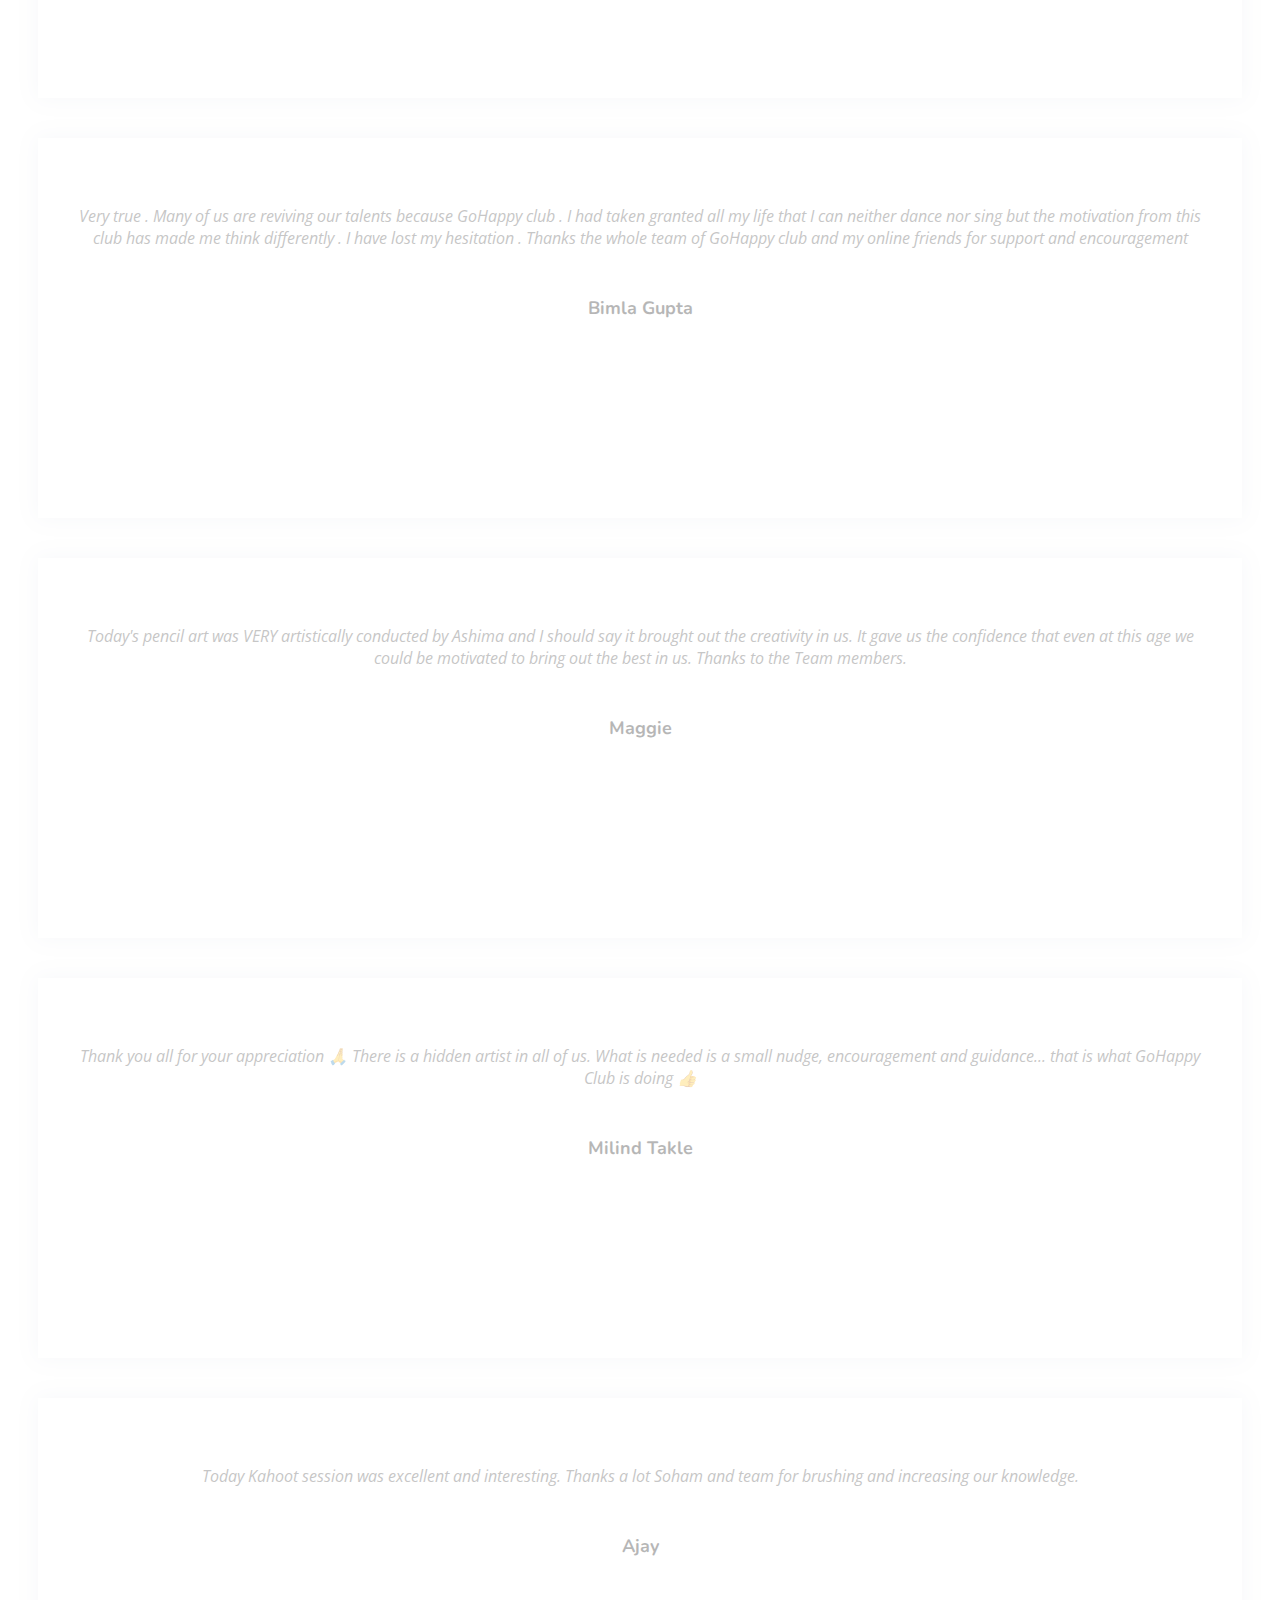
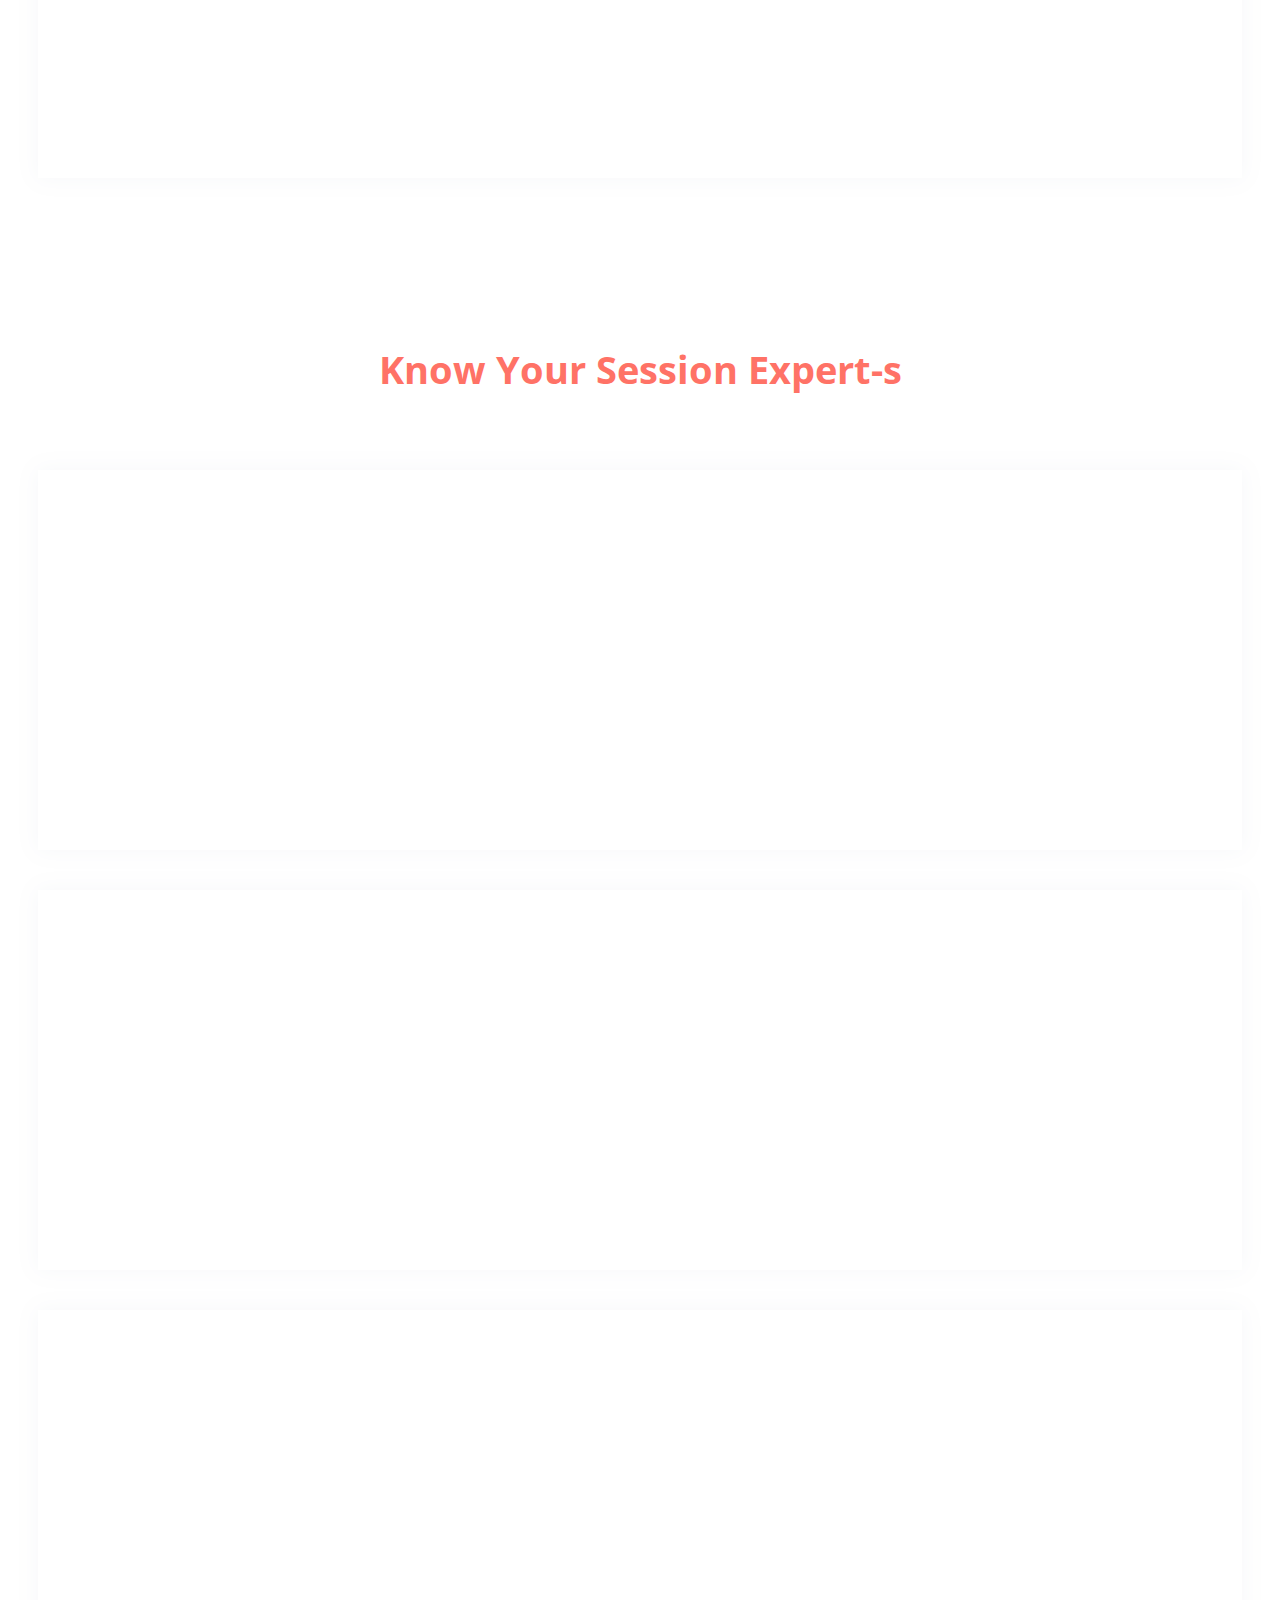
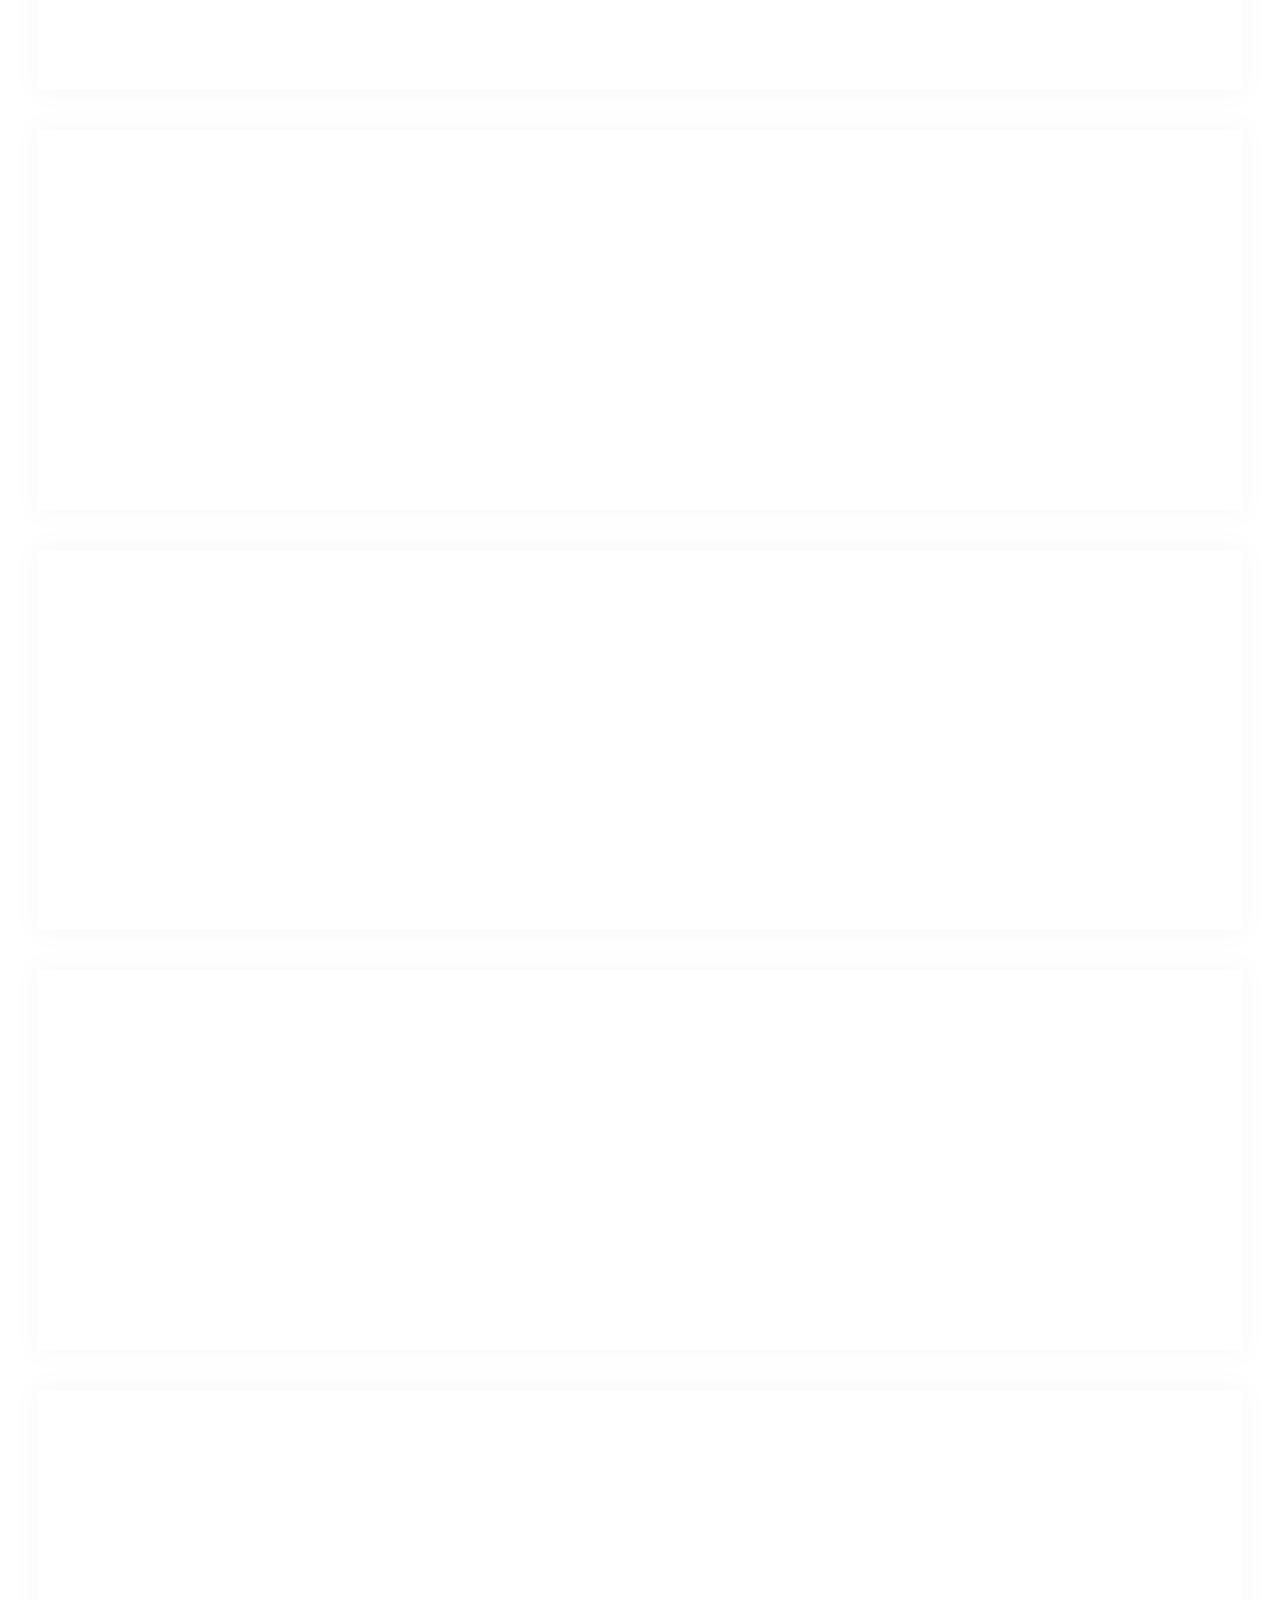
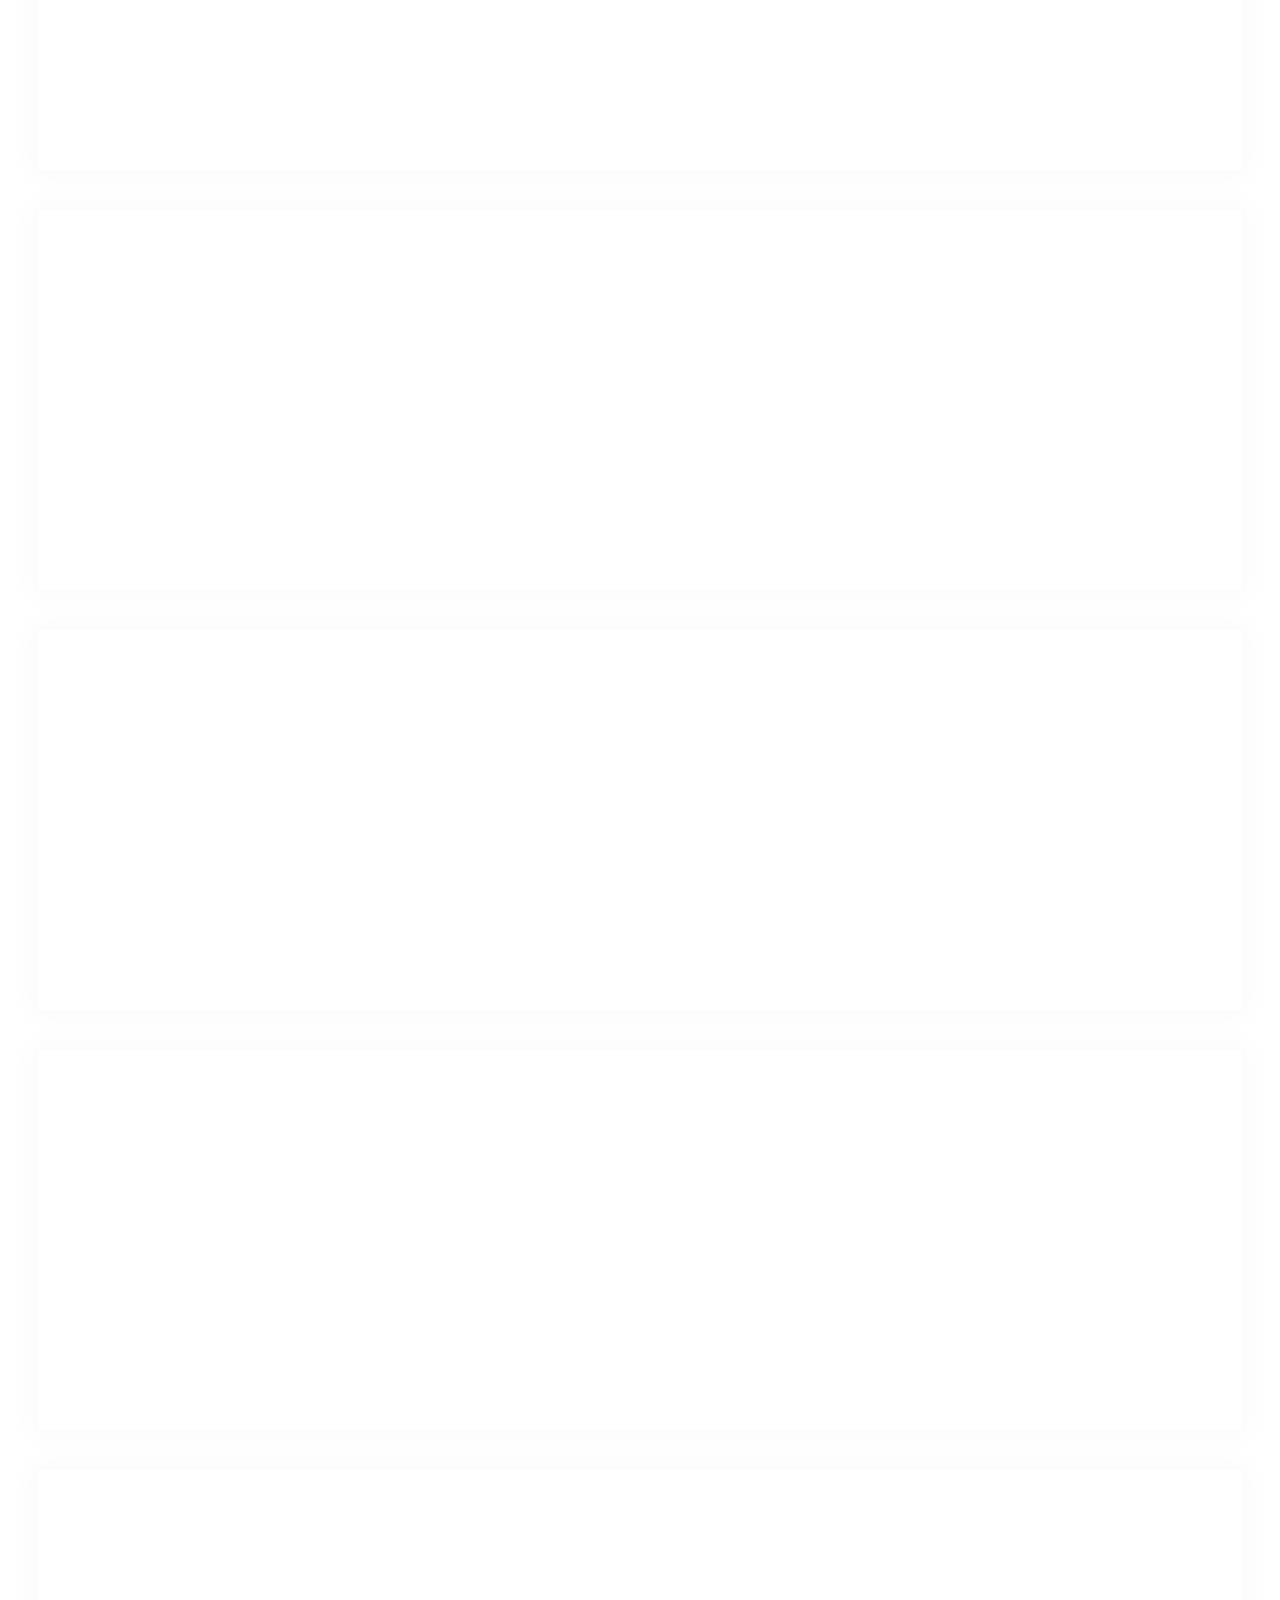
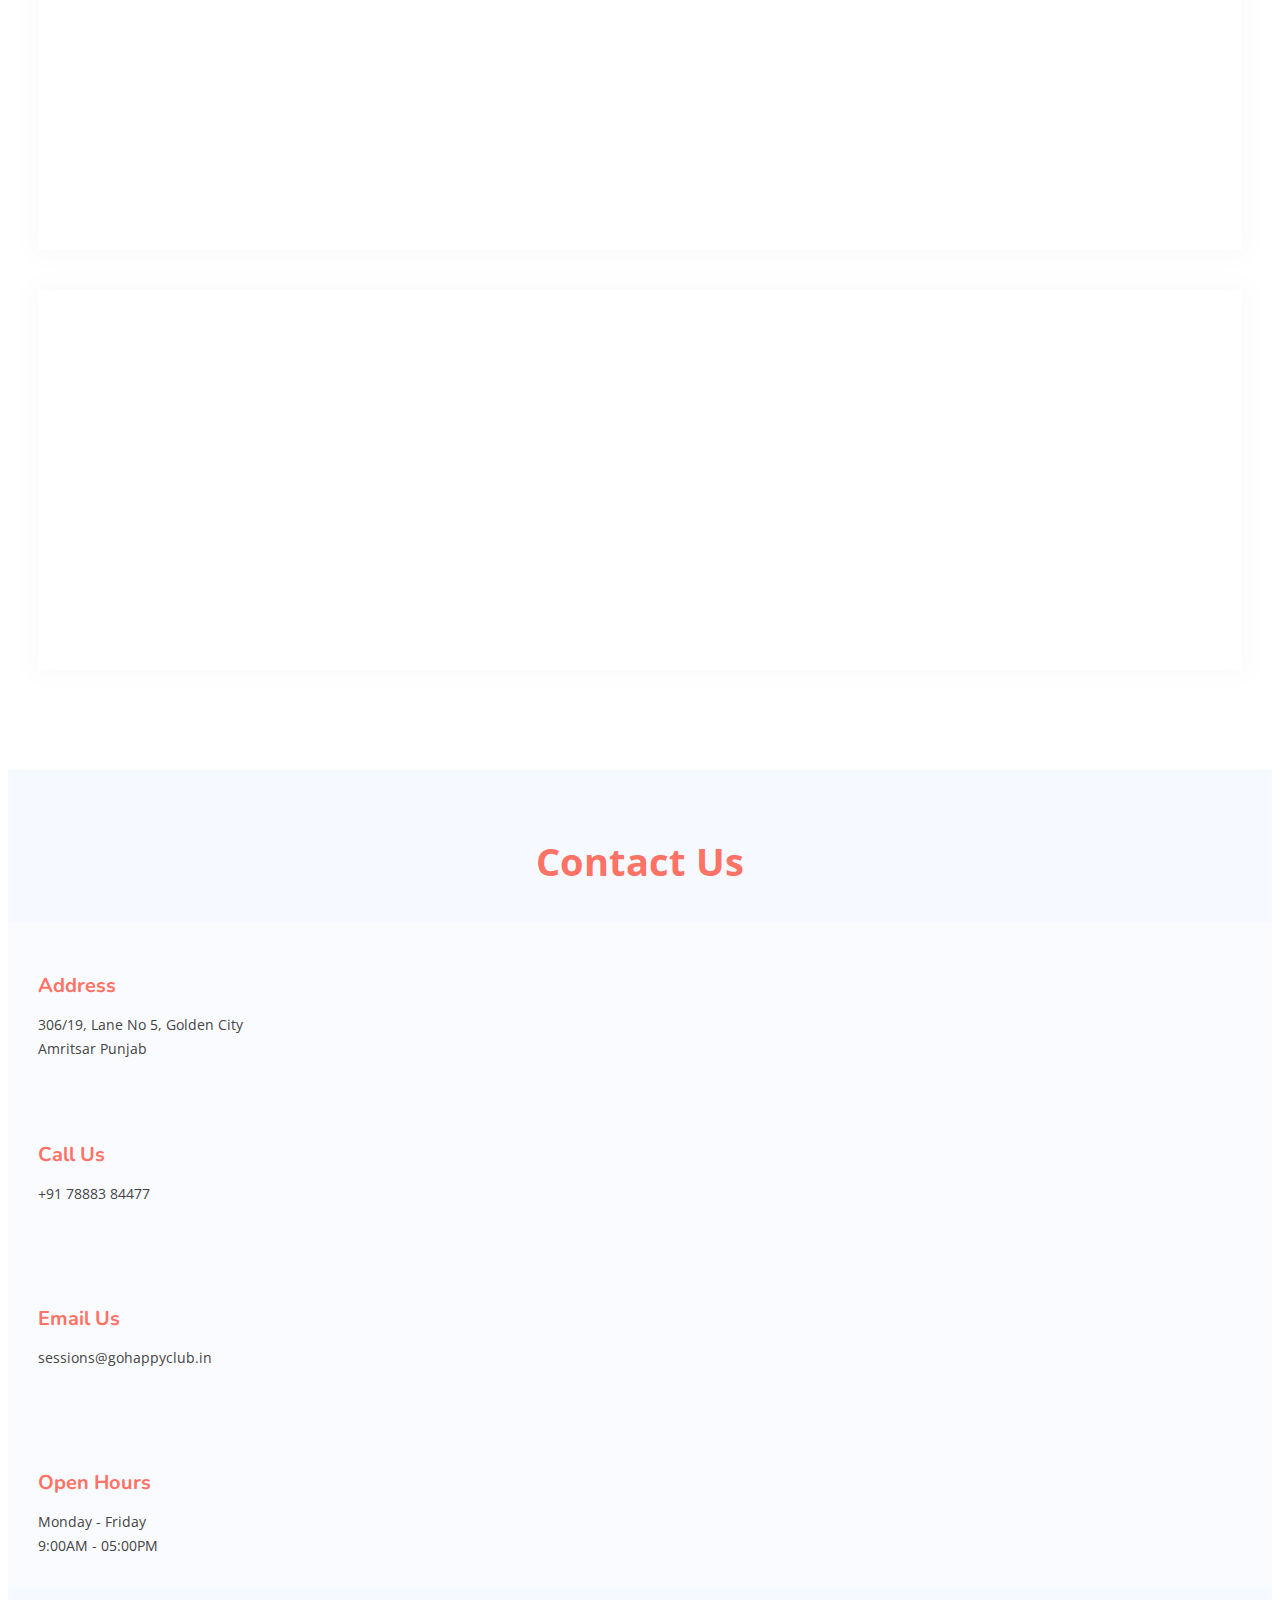
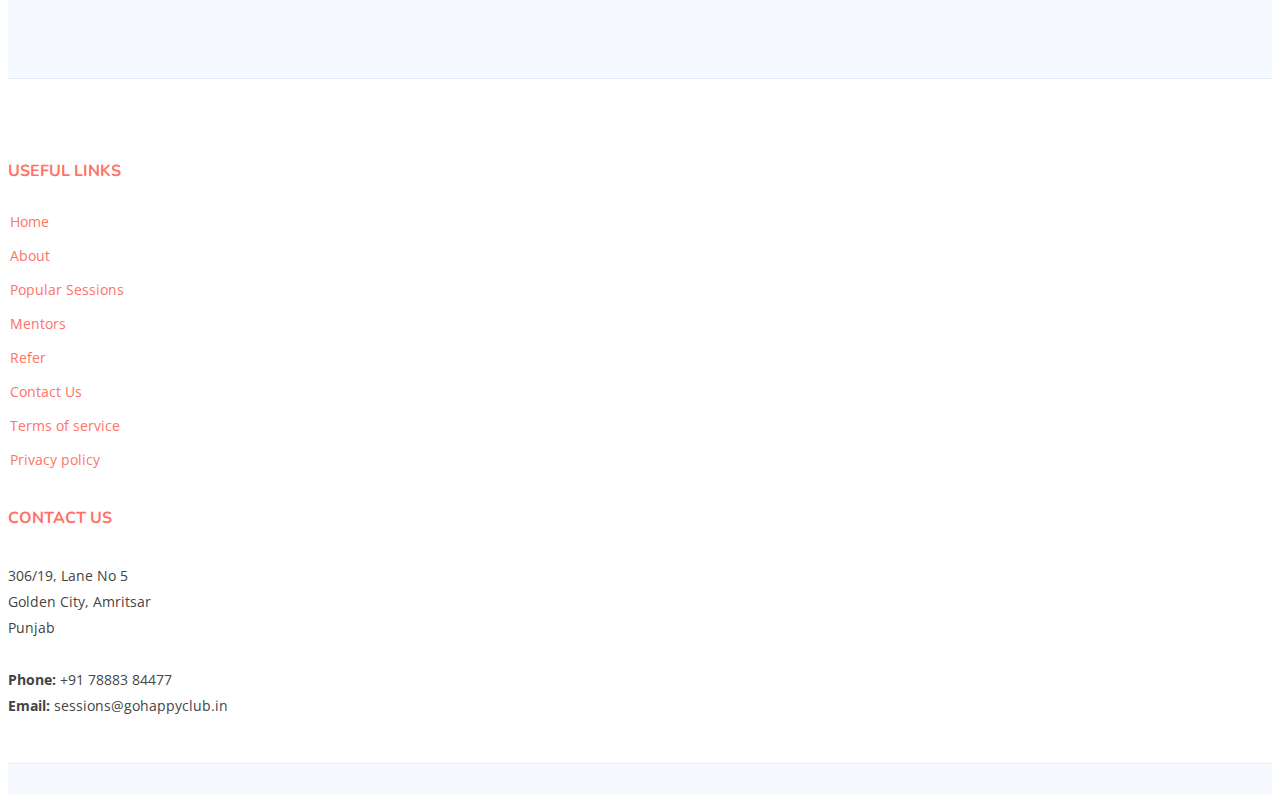
==== commit 9b7a89cd: "logos added" ====
--- a/index.html
+++ b/index.html
@@ -6,7 +6,7 @@
   <meta content="width=device-width, initial-scale=1.0" name="viewport">
 
   <title>GoHappyClub</title>
-  <meta content="" name="description">
+  <meta content="GoHappyClub is an initiative with a vision to make happiest community of senior citizens. Our mission is to make senior citizens productive and engaged in their second innings of their lives. We empower them through Live Sessions in three different categories: Fun: Tambola, Antakshiri, Quizzes. Learning: Mobile Learning, Singing, Health, Art and Craft. Fitness: Diet, Yoga, Dance, Mental Health and many more to help them find joy and happiness in this modern and technological era." name="description">
 
   <meta content="" name="keywords">
 
@@ -55,8 +55,9 @@
           <!--<li><a class="nav-link scrollto" href="#upcoming-sessions">Upcoming Sessions</a></li>-->
           <!--<li><a class="nav-link scrollto" href="#portfolio">Portfolio</a></li>-->
           <li><a class="nav-link scrollto" href="#mentor">Mentors</a></li>
-          <li><a class="nav-link scrollto" href="#useful-links">Useful Links</a></li>
+          <!-- <li><a class="nav-link scrollto" href="#testimonials">Testimonials</a></li> -->
           <li><a class="nav-link scrollto" href="#contact">Contact Us</a></li>
+          <li><a target="__blank" href='https://play.google.com/store/apps/details?id=com.gohappyclient&hl=en_CA&gl=US&pcampaignid=pcampaignidMKT-Other-global-all-co-prtnr-py-PartBadge-Mar2515-1'><img alt='Get it on Google Play' width="150"  src='https://play.google.com/intl/en_us/badges/static/images/badges/en_badge_web_generic.png'/></a></li>
           <!--<li><a href="blog.html">Blog</a></li>
           <li class="dropdown"><a href="#"><span>Drop Down</span> <i class="bi bi-chevron-down"></i></a>
             <ul>
@@ -94,8 +95,11 @@
           <!-- <h2 data-aos="fade-up" data-aos-delay="400">We are trying to build a community where you can have fun at home</h2> -->
           <div data-aos="fade-up" data-aos-delay="600">
             <div class="text-center text-lg-start">
-              <a href="https://bit.ly/JoinGoHappyClub" class="btn-get-started scrollto d-inline-flex align-items-center justify-content-center align-self-center">
-                Download our app<span><i class="bi bi-arrow-right"></i></span>
+              <!-- <a href="https://bit.ly/JoinGoHappyClub" class="btn-get-started scrollto d-inline-flex align-items-center justify-content-center align-self-center">
+                Download our app<span><i class="bi bi-arrow-right"></i></span> -->
+
+              <a target="__blank" href="https://bit.ly/JoinGoHappyClub"><img alt='Get it on Google Play' width="200"  src='https://play.google.com/intl/en_us/badges/static/images/badges/en_badge_web_generic.png'/></a>
+
               </a>
             </div>
           </div>
@@ -589,7 +593,7 @@
                 </p>
                 <div class="profile mt-auto">
                   <img src="assets/img/testimonials/testimonials-5.jpg" class="testimonial-img" alt="">
-                  <h3>Ranjana</h3>
+                  <h3>Ajay</h3>
                   <!-- <h4>Entrepreneur</h4> -->
                 </div>
               </div>
@@ -1003,6 +1007,24 @@
   <!-- Template Main JS File -->
   <script src="assets/js/main.js"></script>
 
+  <!-- Meta Pixel Code -->
+  <script>
+    !function(f,b,e,v,n,t,s)
+    {if(f.fbq)return;n=f.fbq=function(){n.callMethod?
+    n.callMethod.apply(n,arguments):n.queue.push(arguments)};
+    if(!f._fbq)f._fbq=n;n.push=n;n.loaded=!0;n.version='2.0';
+    n.queue=[];t=b.createElement(e);t.async=!0;
+    t.src=v;s=b.getElementsByTagName(e)[0];
+    s.parentNode.insertBefore(t,s)}(window, document,'script',
+    'https://connect.facebook.net/en_US/fbevents.js');
+    fbq('init', '742328843270150');
+    fbq('track', 'PageView');
+    </script>
+    <noscript><img height="1" width="1" style="display:none"
+    src="https://www.facebook.com/tr?id=742328843270150&ev=PageView&noscript=1" />
+  </noscript>
+  <!-- End Meta Pixel Code -->
+
 </body>
 
 </html>
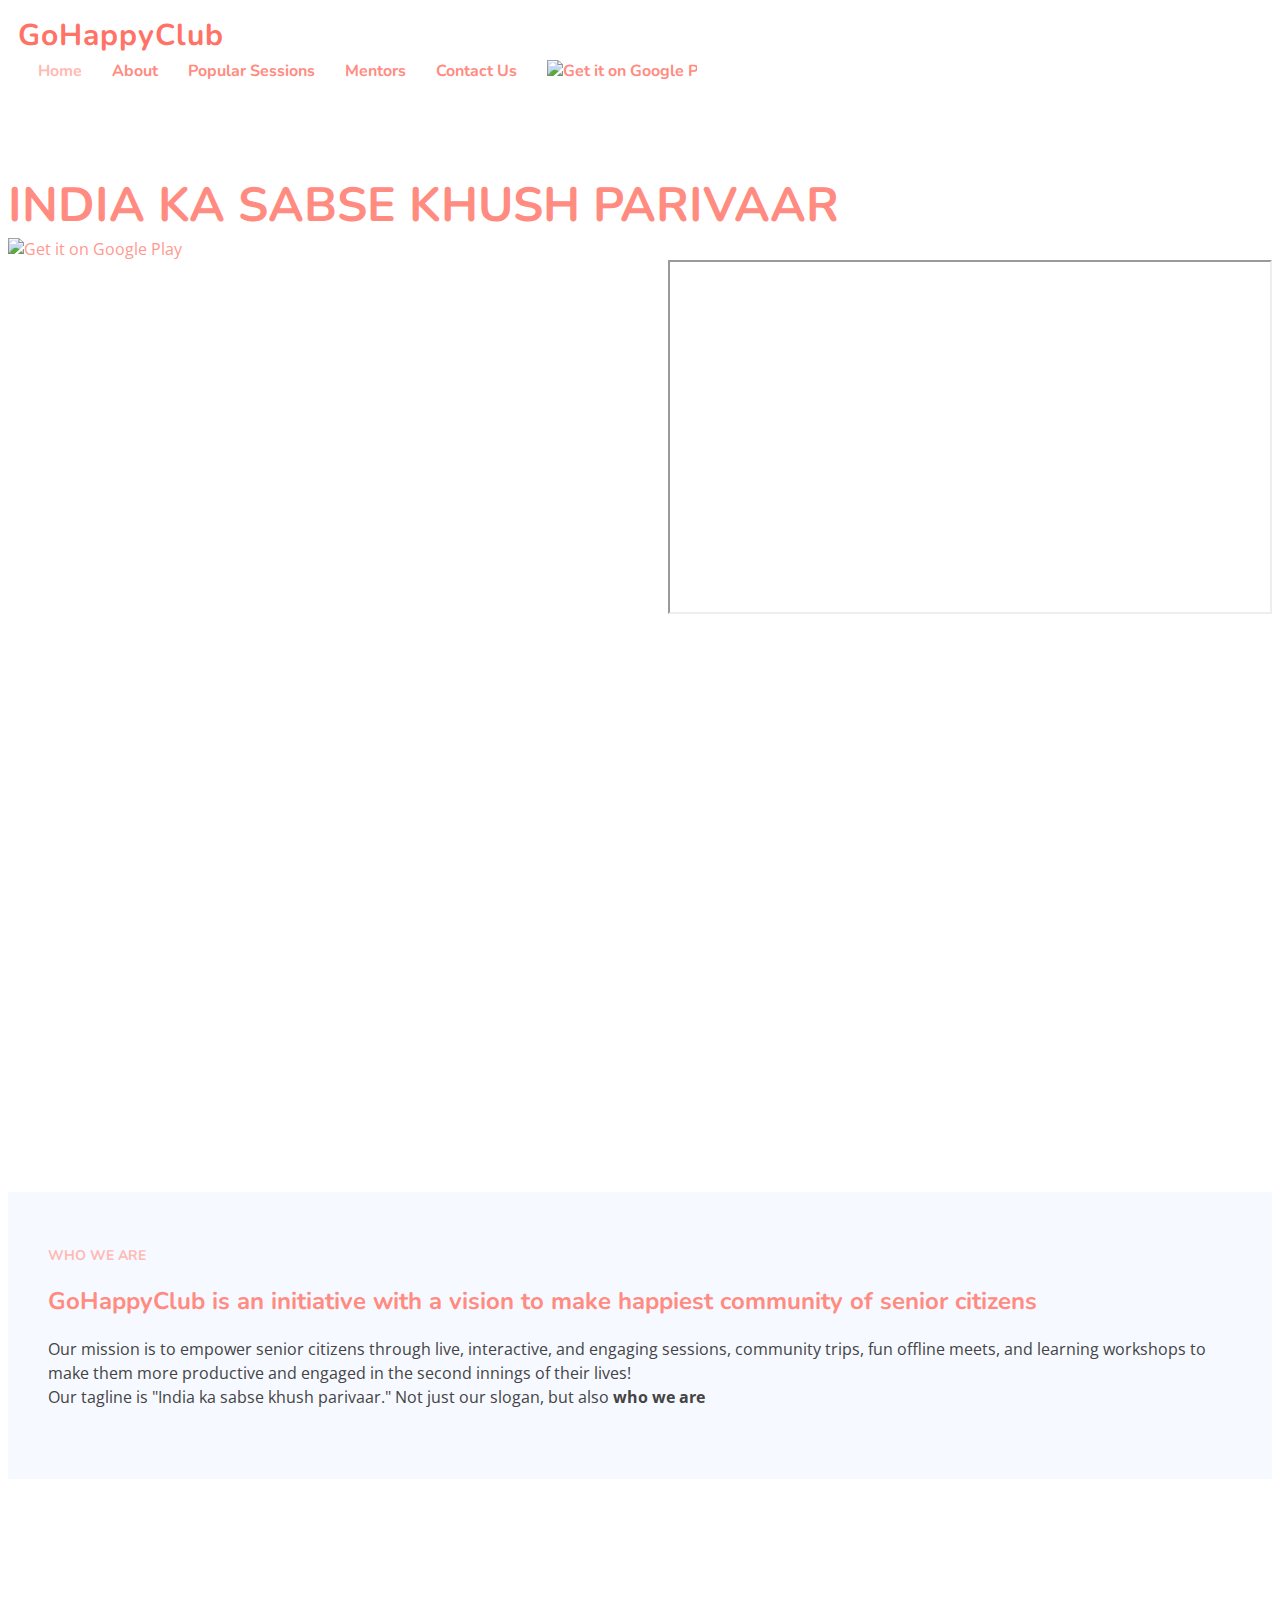
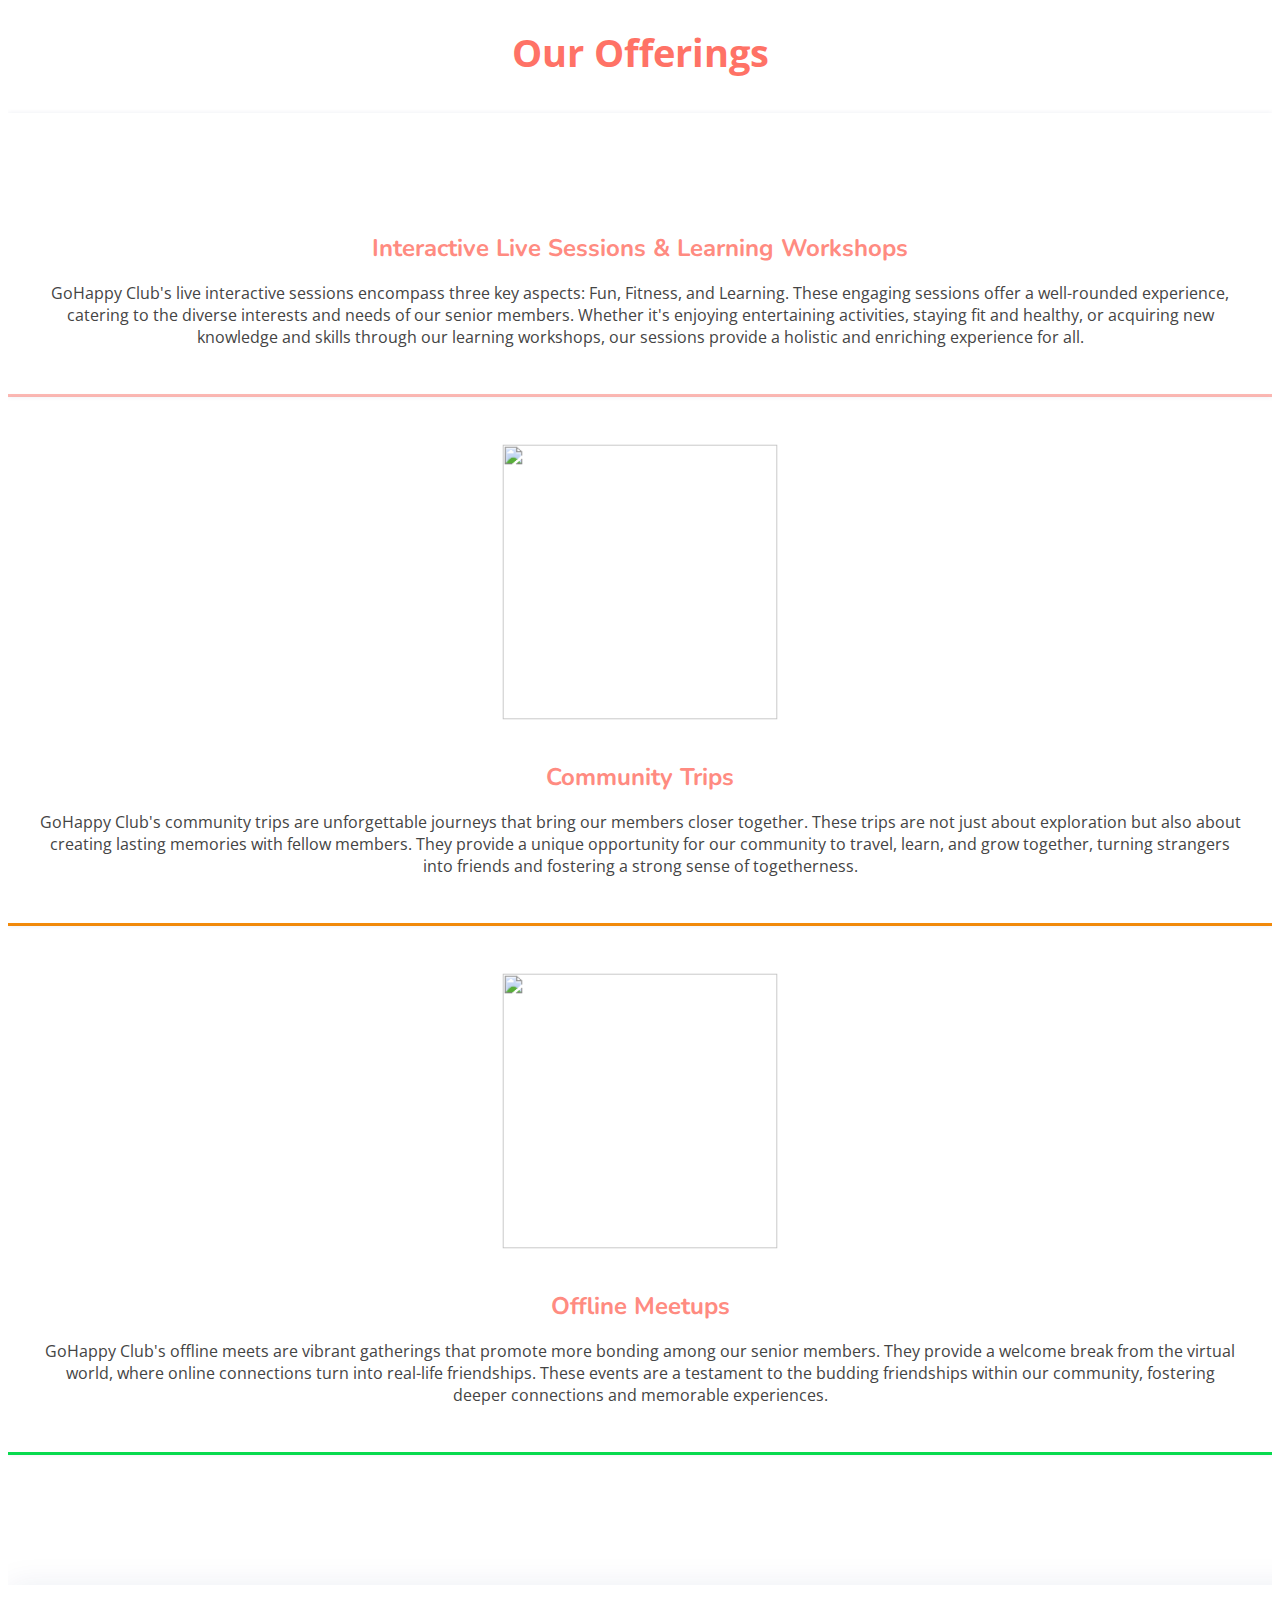
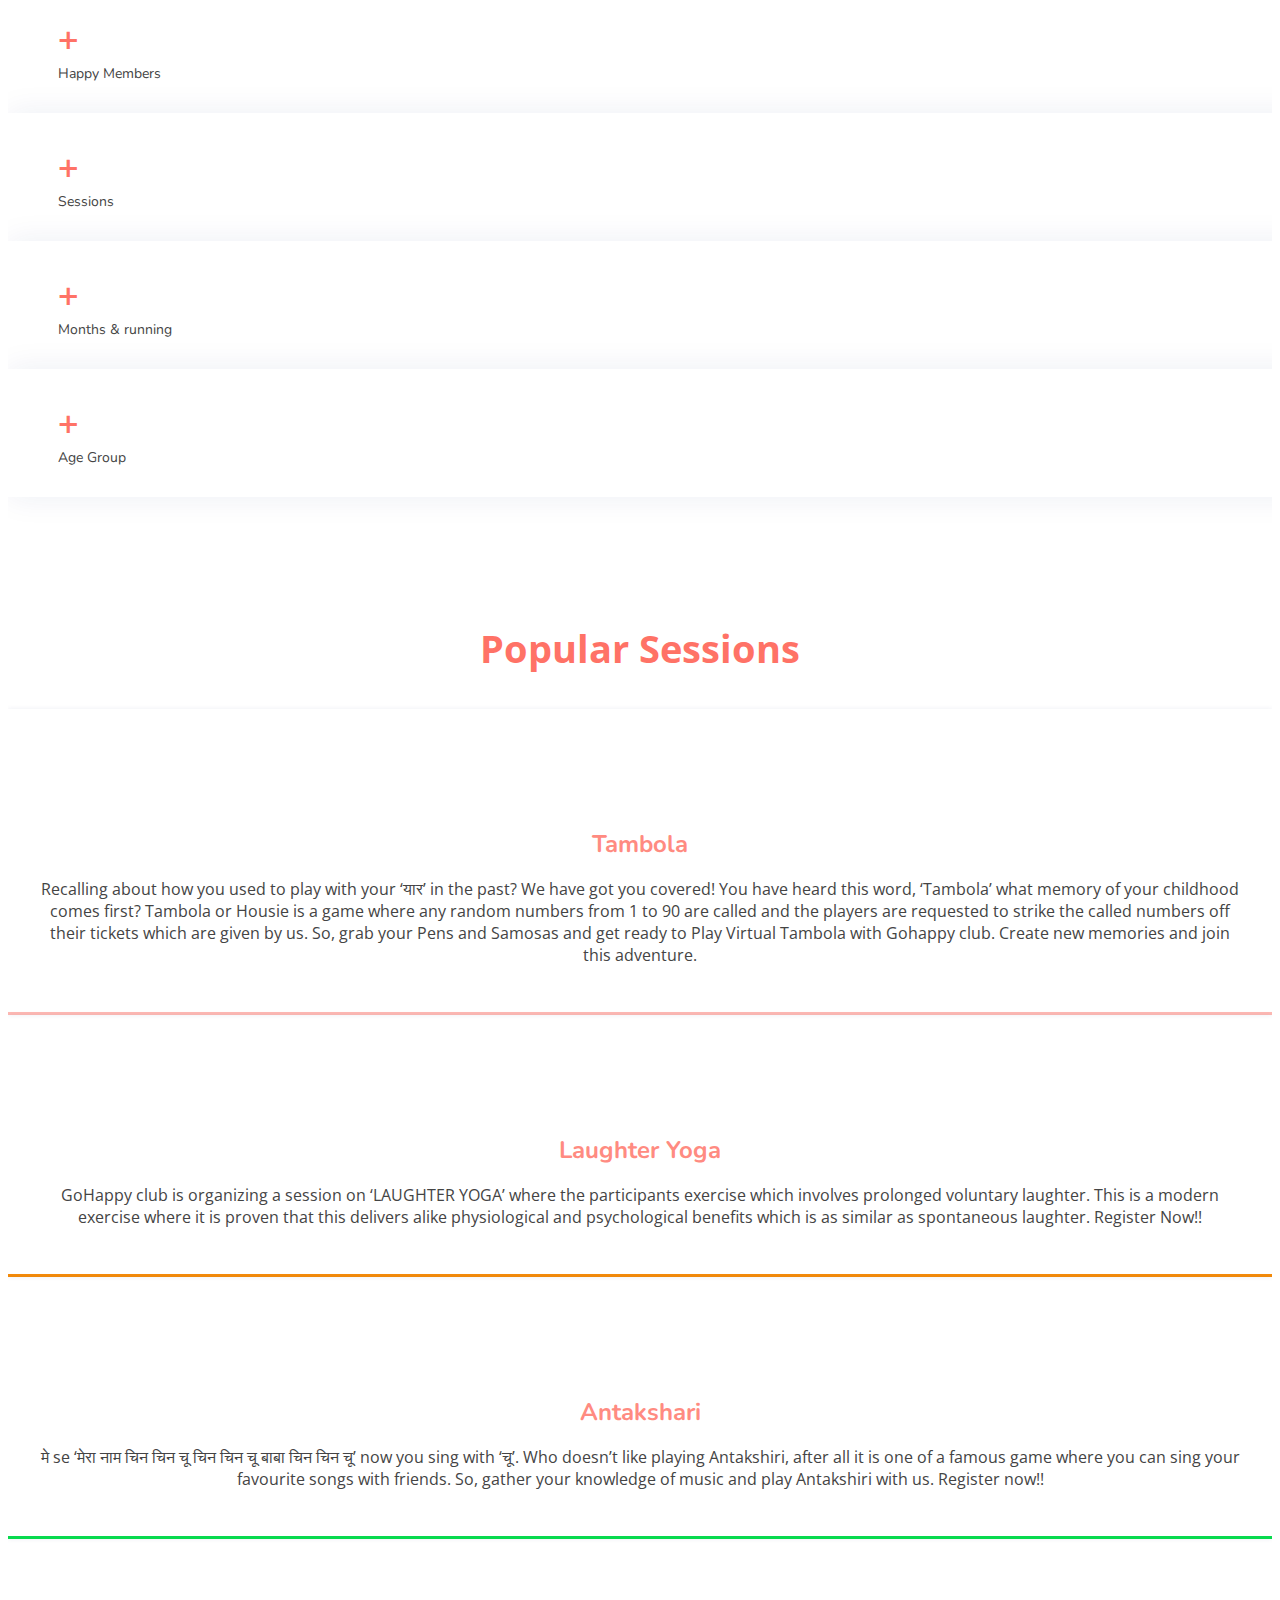
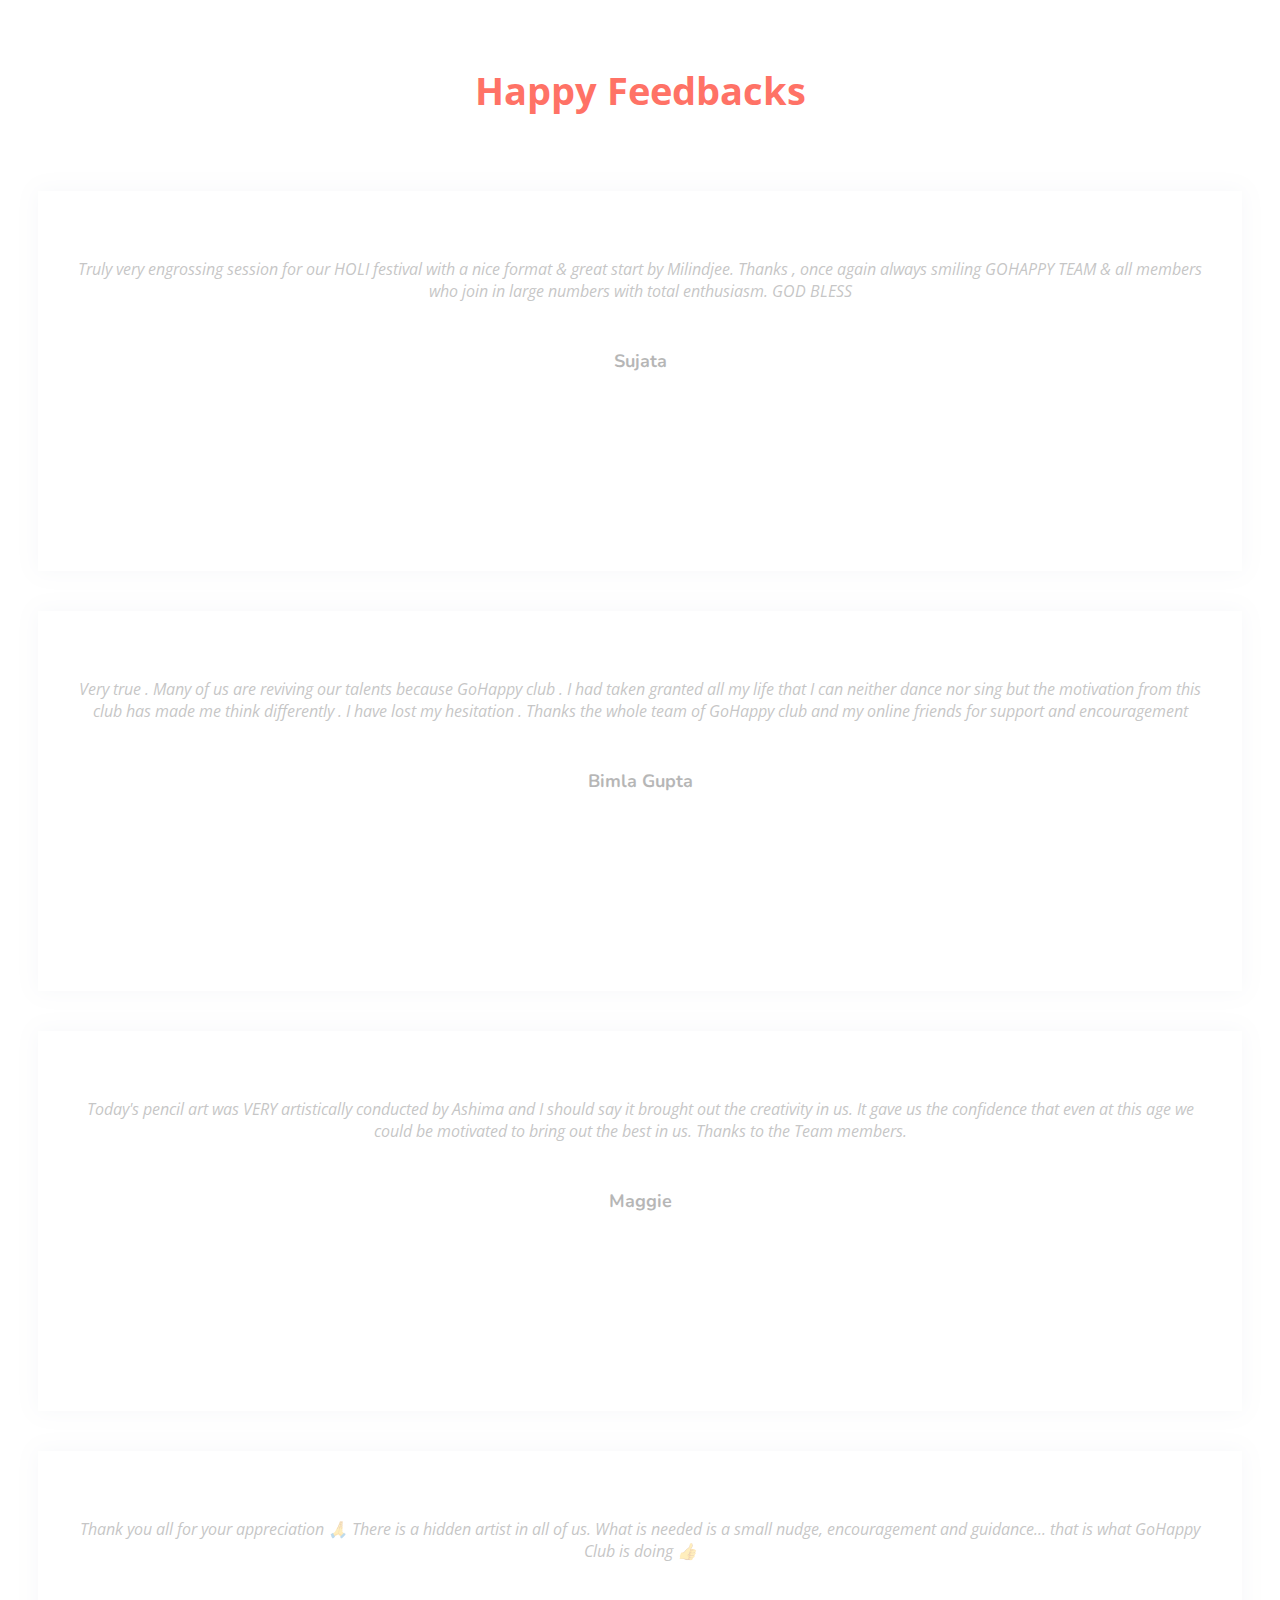
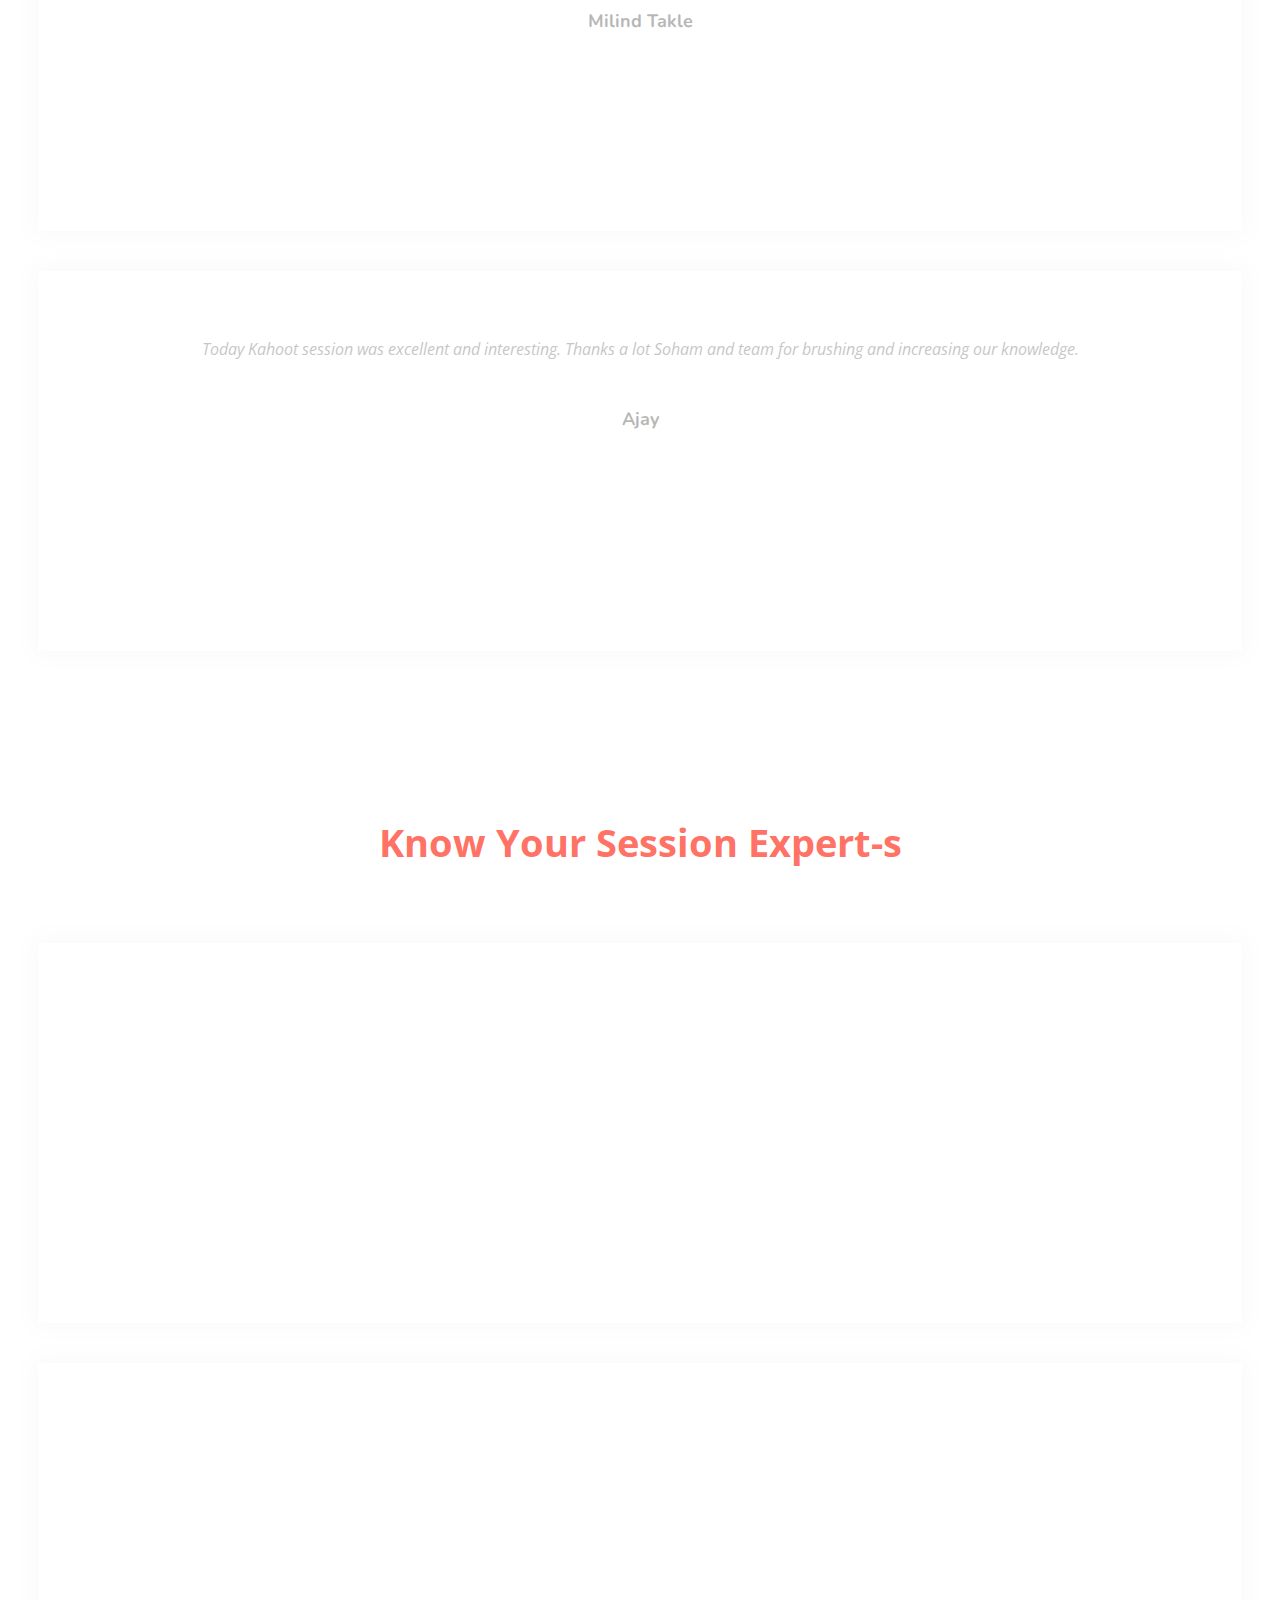
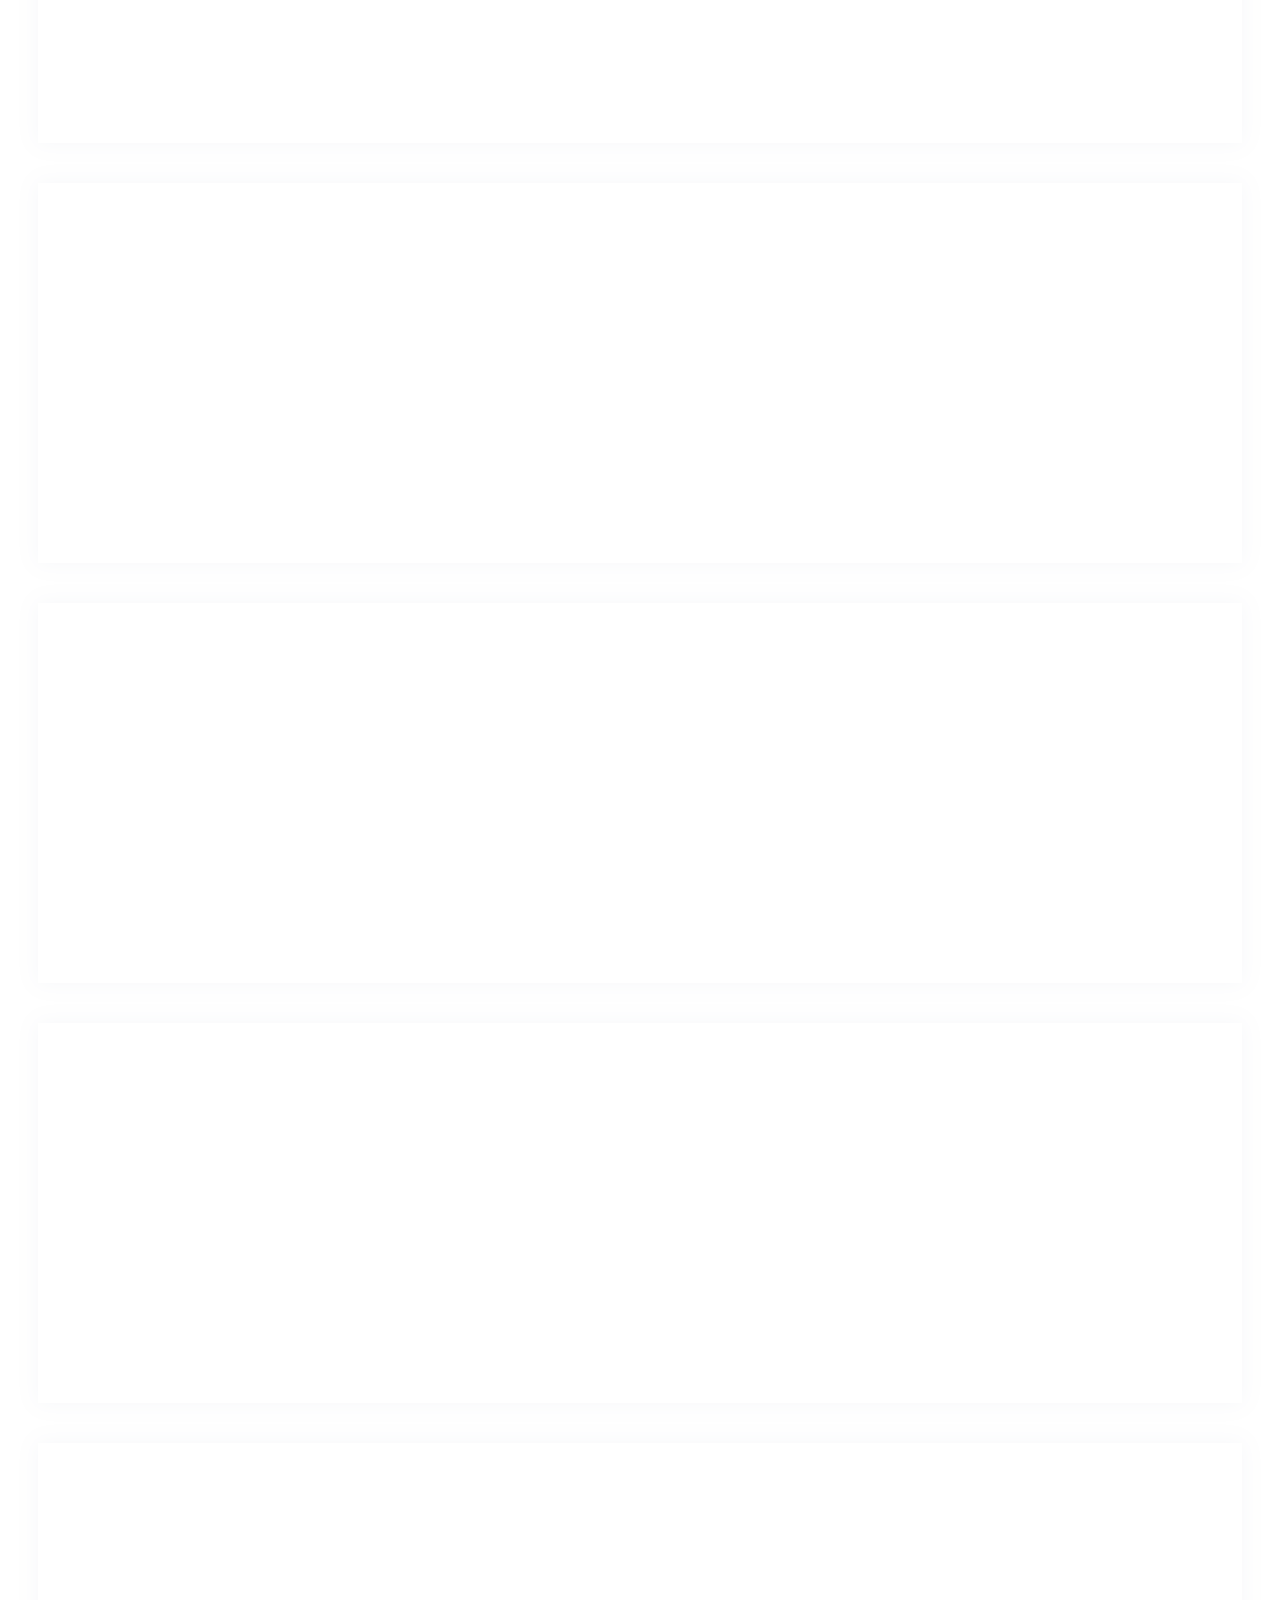
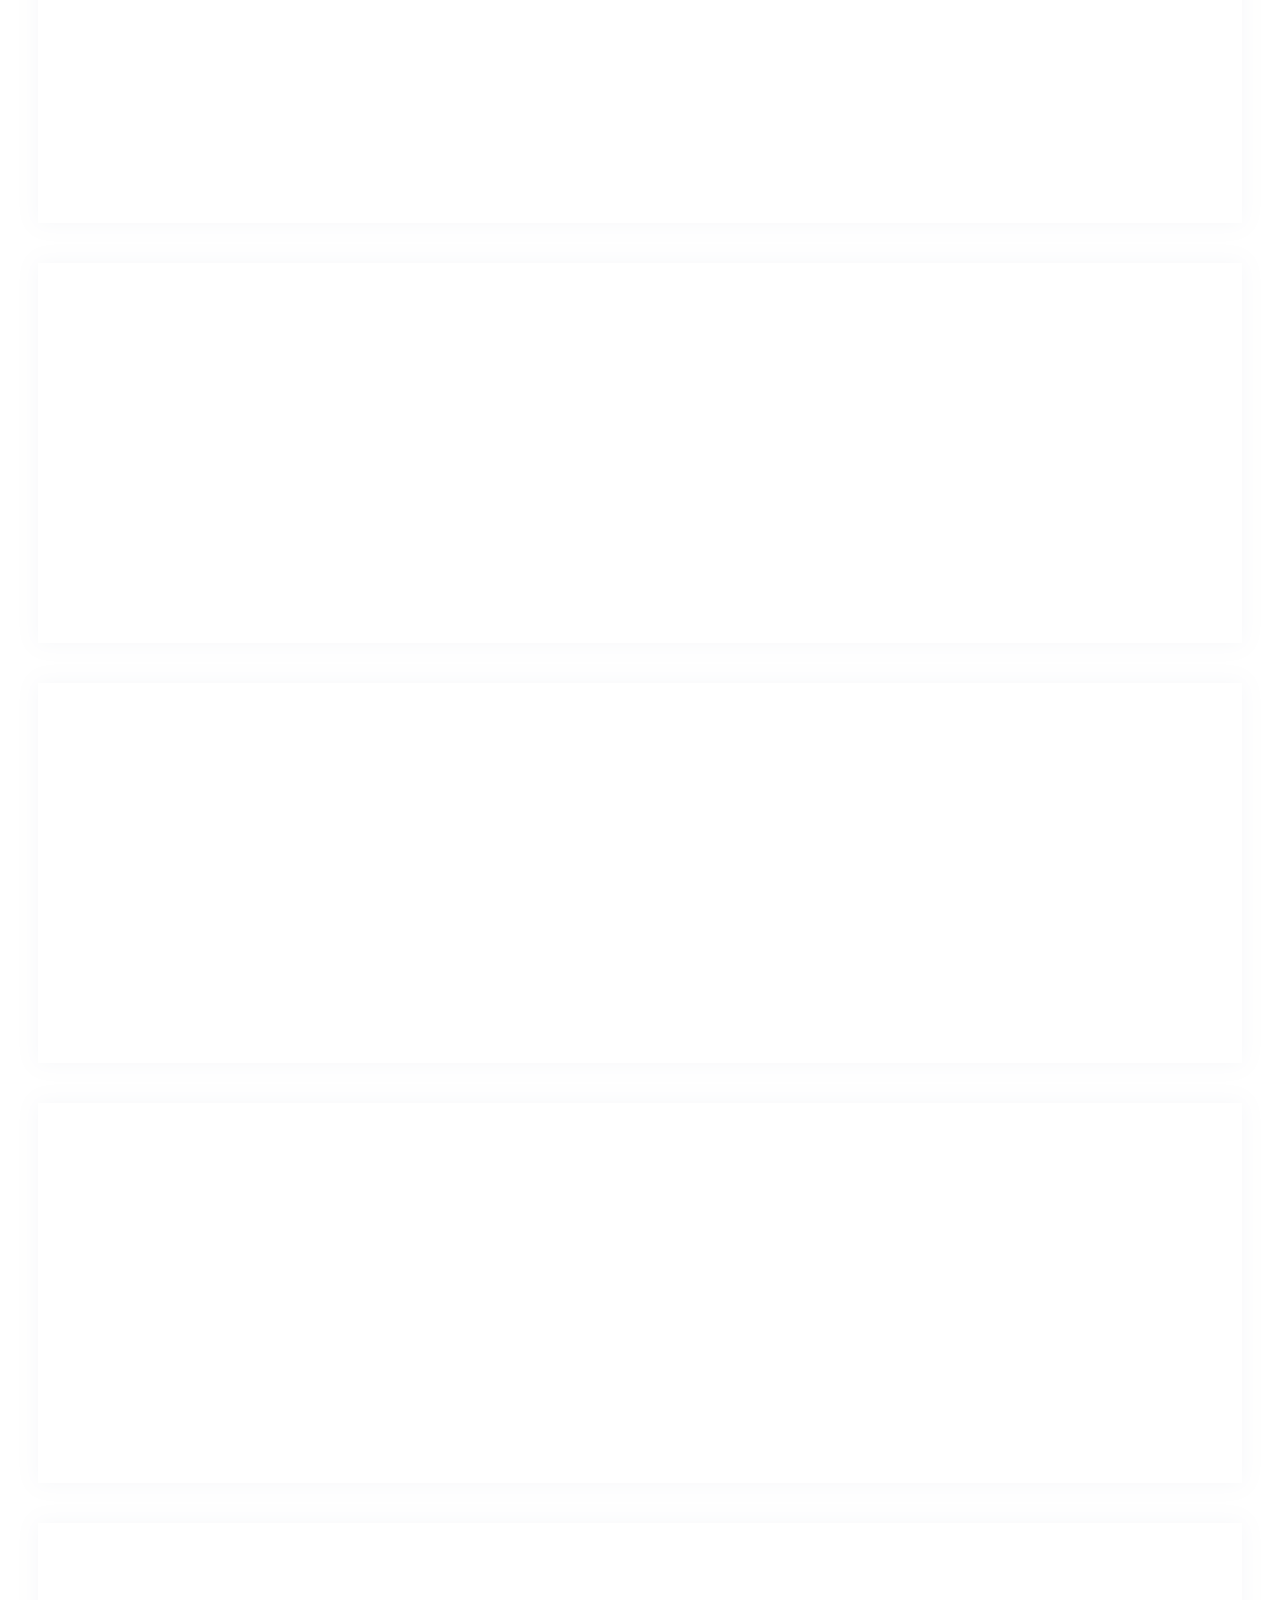
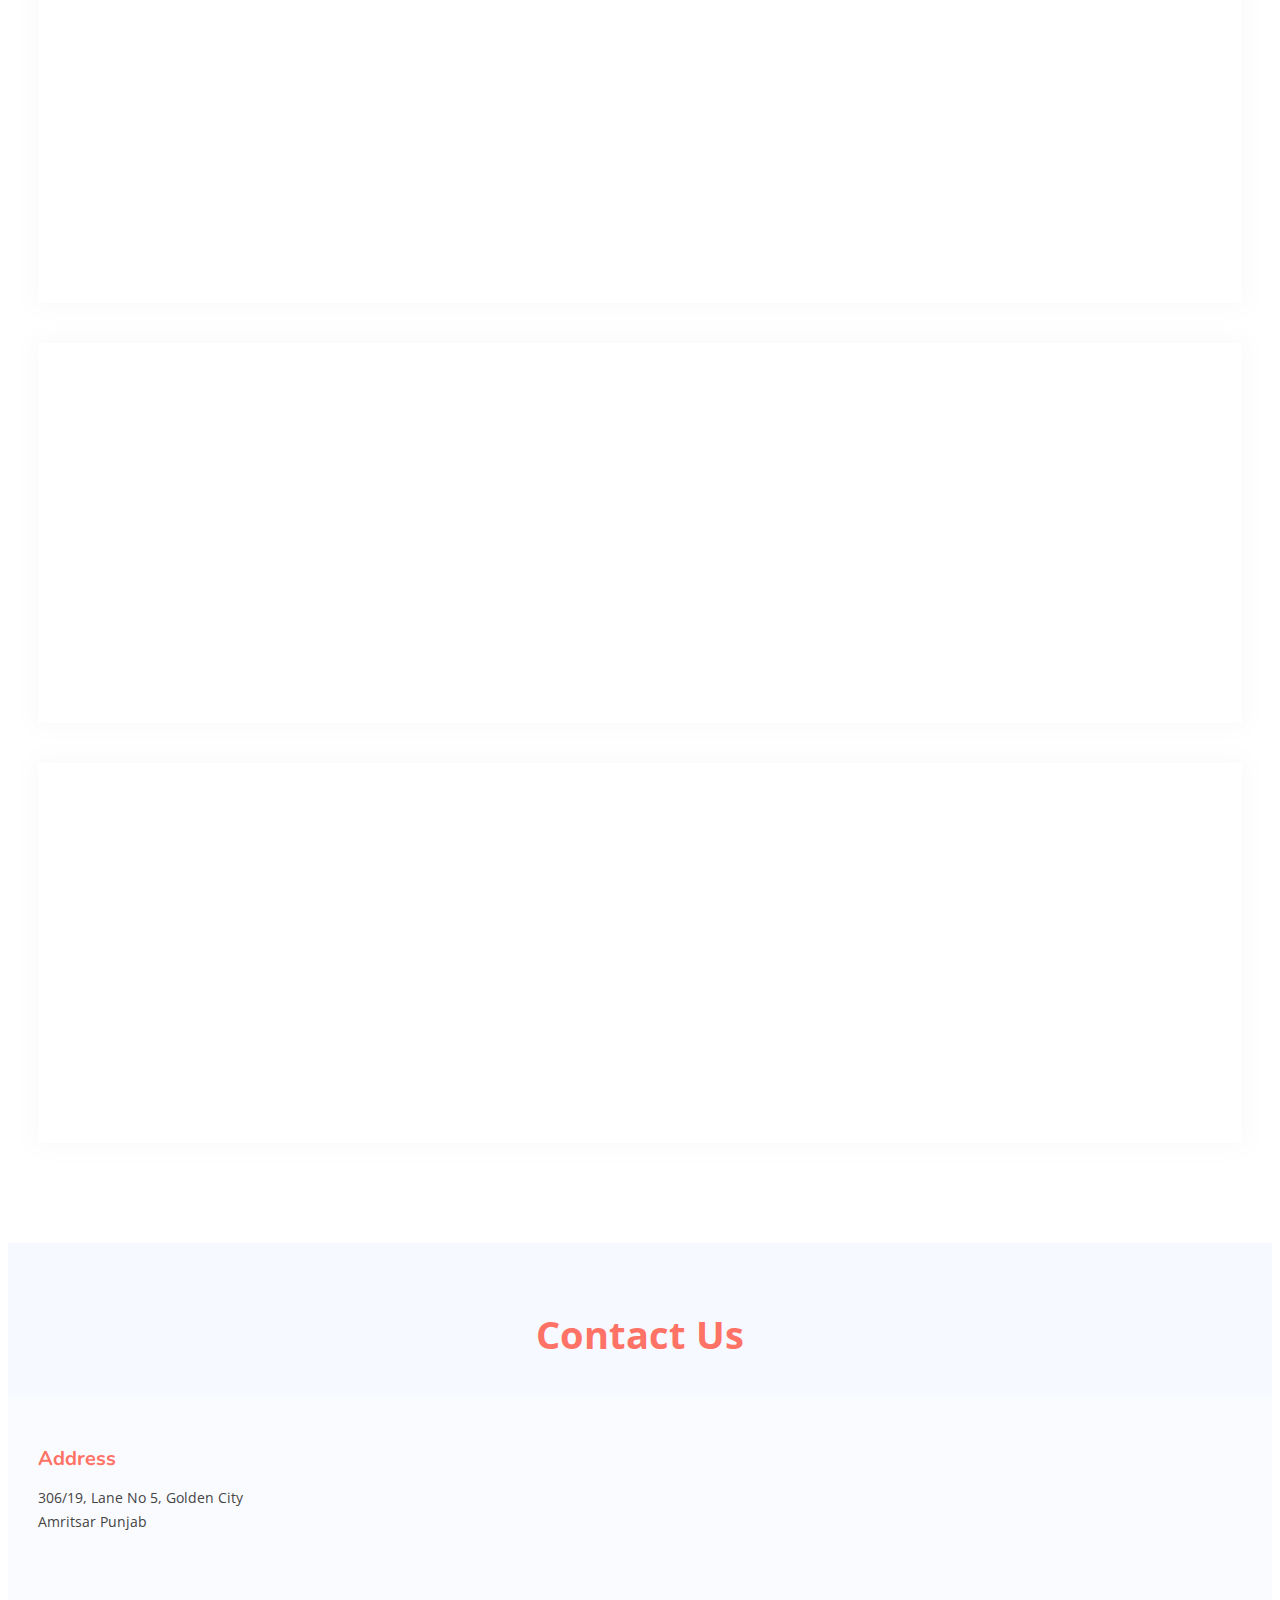
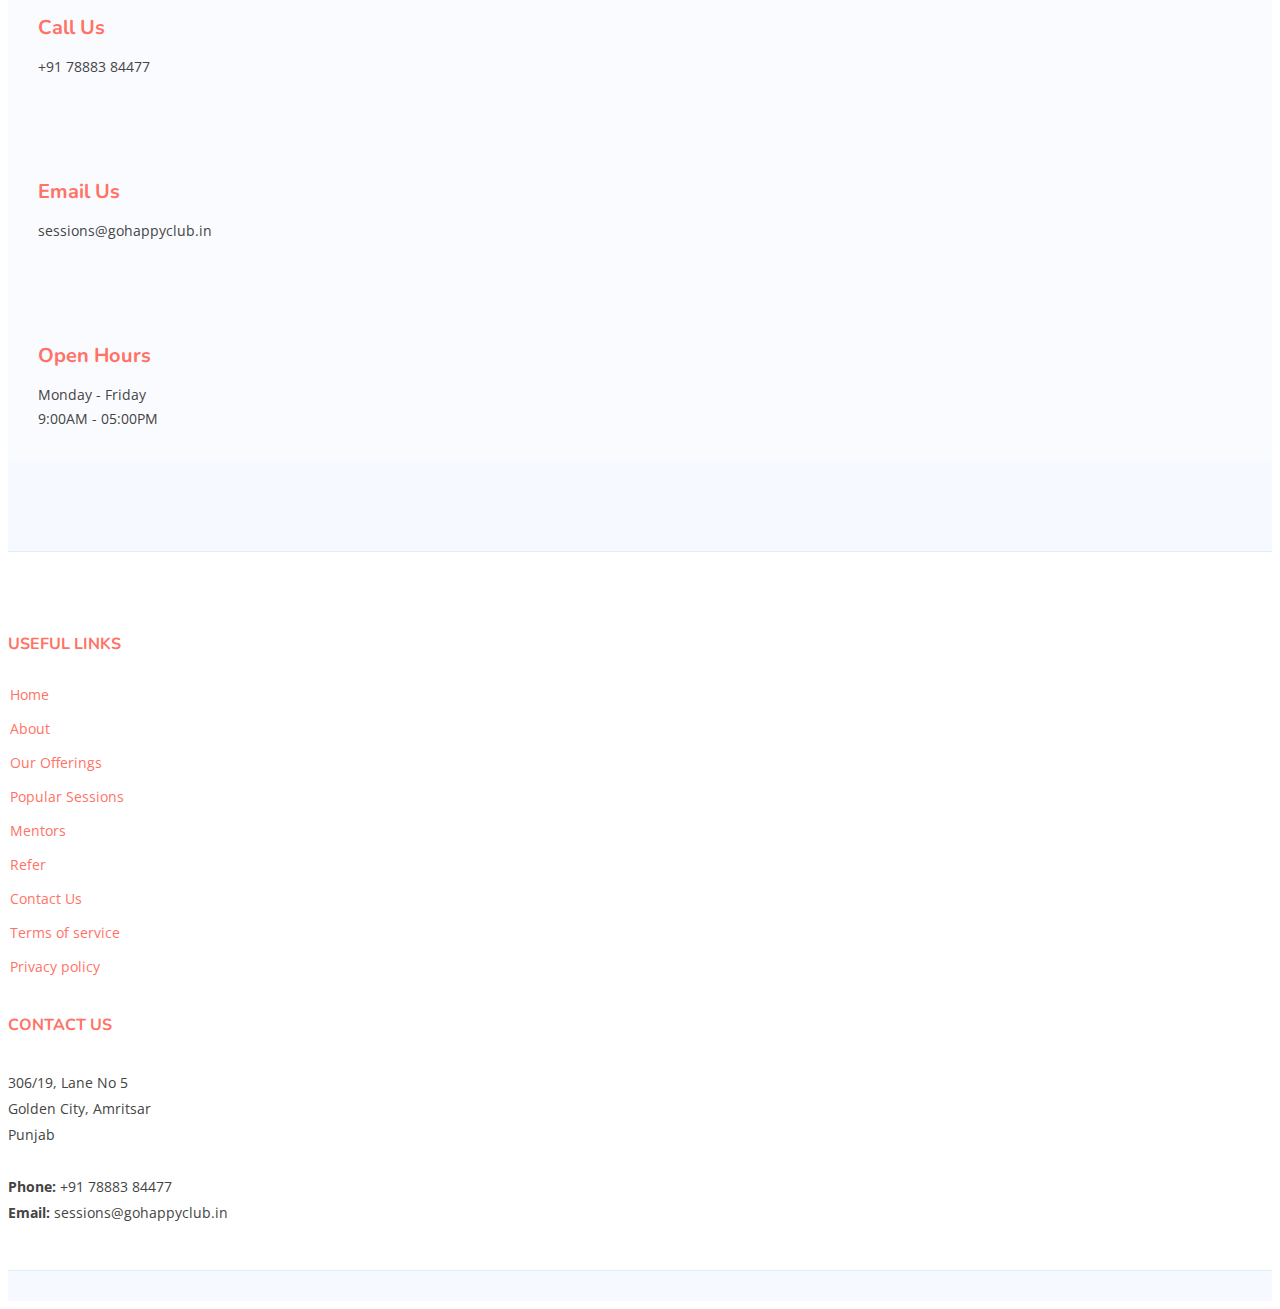
==== commit 1550a7a7: "added autoplay feature" ====
--- a/index.html
+++ b/index.html
@@ -90,23 +90,23 @@
 
     <div class="container">
       <div class="row">
-        <div class="col-lg-6 d-flex flex-column justify-content-center">
-          <h1 data-aos="fade-up">INDIA KA SABSE KHUSH PARIVAR</h1>
+        <div class="col-lg-5 d-flex flex-column justify-content-center">
+          <h1 data-aos="fade-up">INDIA KA SABSE KHUSH PARIVAAR</h1>
           <!-- <h2 data-aos="fade-up" data-aos-delay="400">We are trying to build a community where you can have fun at home</h2> -->
           <div data-aos="fade-up" data-aos-delay="600">
             <div class="text-center text-lg-start">
               <!-- <a href="https://bit.ly/JoinGoHappyClub" class="btn-get-started scrollto d-inline-flex align-items-center justify-content-center align-self-center">
                 Download our app<span><i class="bi bi-arrow-right"></i></span> -->
 
-              <a target="__blank" href="https://bit.ly/JoinGoHappyClub"><img alt='Get it on Google Play' width="200"  src='https://play.google.com/intl/en_us/badges/static/images/badges/en_badge_web_generic.png'/></a>
-
+              <a target="__blank" href="https://bit.ly/JoinGoHappyClub">
+                <img alt='Get it on Google Play' width="200"  src='https://play.google.com/intl/en_us/badges/static/images/badges/en_badge_web_generic.png'/>
               </a>
             </div>
           </div>
         </div>
         <div class="col-lg-6 hero-img" data-aos="zoom-out" data-aos-delay="200">
-          <img src="assets/img/main.jpeg" class="img-fluid" alt="">
-                <!-- <iframe class="embed-responsive-item" src="https://www.dropbox.com/sh/8mbdxzw6ntba8o9/AABUB5RMx_6FDdIE0pGSWyxFa/YT%20Video.mp4" allowfullscreen></iframe> -->
+          <!-- <img src="assets/img/main.jpeg" class="img-fluid" alt=""> -->
+                <iframe width="600" height="350" class="embed-responsive-item" src="https://www.youtube.com/embed/2LkyZJuymw8?autoplay=1&mute=1" allowfullscreen></iframe>
         </div>
       </div>
     </div>
@@ -125,16 +125,12 @@
               <h3>Who We Are</h3>
               <h2>GoHappyClub is an initiative with a vision to make happiest community of senior citizens</h2>
               <p>
-                Our mission is to make senior citizens productive and engaged in their second innings of their lives. We empower them through Live Sessions in three different categories:<br>
-                1.	Fun: Tambola, Antakshiri, Quizzes <br>
-                2.	Learning: Mobile Learning, Singing, Health, Art and Craft <br>
-                3.	Fitness: Diet, Yoga, Dance, Mental Health and many more to help them find joy and happiness in this modern and technological era.                              </p>
-              <div class="text-center text-lg-start">
-                <!-- <a href="#" class="btn-read-more d-inline-flex align-items-center justify-content-center align-self-center">
-                  <span>Read More</span> -->
-                  <!-- <i class="bi bi-arrow-right"></i> -->
-                </a>
-              </div>
+                Our mission is to empower senior citizens through live, interactive, and engaging sessions, community trips,
+                 fun offline meets, and learning workshops to 
+                 make them more productive and engaged in the second innings of their lives!
+                 <br/>  
+                Our tagline is "India ka sabse khush parivaar." Not just our slogan, but also <b>who we are</b>                              
+              </p>
             </div>
           </div>
 
@@ -146,49 +142,39 @@
       </div>
 
     </section><!-- End About Section -->
-
-    <!-- ======= Popular sessions Section ======= -->
-    <section id="popular-sessions" class="values">
+    <!-- ======= Empowering Senior Citizens======= -->
+    <section id="our-offerings" class="values">
 
       <div class="container" data-aos="fade-up">
 
         <header class="section-header">
           <!--<h2>Our Values</h2>-->
-          <p>Popular Sessions</p>
+          <p>Our Offerings</p>
         </header>
 
         <div class="row">
 
           <div class="col-lg-4" data-aos="fade-up" data-aos-delay="200">
-            <div class="box">
-              <img src="assets/img/sessions/technologyLearning.png" class="img-fluid" alt="">
-              <h3>Technology Learning</h3>
-              <p>During our childhood you have taught us so many things so that we are well prepared for the world.
-                 From maths to manners, not to forget Hindi and much more!  This time GoHappy club wants to take 
-                 this honour to teach you about Technology so that you can keep with the world with just one touch.
-                  We will teach you how use social platforms and introduce you with more entertainment. Register Now!! </p>
+            <div class="box blue">
+              <img src="assets/img/sessions/happy_sessions.jpeg" class="img-fluid" alt="">
+              <h3>Interactive Live Sessions & Learning Workshops</h3>
+              <p>GoHappy Club's live interactive sessions encompass three key aspects: Fun, Fitness, and Learning. These engaging sessions offer a well-rounded experience, catering to the diverse interests and needs of our senior members. Whether it's enjoying entertaining activities, staying fit and healthy, or acquiring new knowledge and skills through our learning workshops, our sessions provide a holistic and enriching experience for all.</p>
             </div>
           </div>
 
           <div class="col-lg-4 mt-4 mt-lg-0" data-aos="fade-up" data-aos-delay="400">
-            <div class="box">
-              <img src="assets/img/sessions/karaokeSinging.png" class="img-fluid" alt="">
-              <h3>Karaoke Singing</h3>
-              <p>‘मेरा जूता है जापानी ये पतलून इंगलिश्तानी सर पे लाल टोपी रूसी फिर भी दिल है हिन्दुस्तानी…’ Sing this in your
-                 style and feel like a star! Audience and retro vibes will be present, now we only need is your
-                  mesmerizing vocals. So, bring your Karaoke Tracks and fulfil your childhood dream to perform 
-                  in front of an audience. Register now!!</p>
+            <div class="box orange">
+              <img src="assets/img/sessions/trips.jpeg" class="img-fluid" alt="" width="250" height="250">
+              <h3>Community Trips</h3>
+              <p>GoHappy Club's community trips are unforgettable journeys that bring our members closer together. These trips are not just about exploration but also about creating lasting memories with fellow members. They provide a unique opportunity for our community to travel, learn, and grow together, turning strangers into friends and fostering a strong sense of togetherness.</p>
             </div>
           </div>
 
           <div class="col-lg-4 mt-4 mt-lg-0" data-aos="fade-up" data-aos-delay="600">
-            <div class="box">
-              <img src="assets/img/sessions/tambola.jpg" class="img-fluid" alt="">
-              <h3>Tambola</h3>
-              <p>Recalling about how you used to play with your ‘यार’ in the past?  We have got you covered! 
-                You have heard this word, ‘Tambola’ what memory of your childhood comes first?
-                Tambola or Housie is a game where any random numbers from 1 to 90 are called and the players are requested to strike the called numbers off their tickets which are given by us.
-                So, grab your Pens and Samosas and get ready to Play Virtual Tambola with Gohappy club. Create new memories and join this adventure.
+            <div class="box green">
+              <img src="assets/img/sessions/offline_meetup.jpeg" class="img-fluid" alt="" width="250" height="250">
+              <h3>Offline Meetups</h3>
+              <p>GoHappy Club's offline meets are vibrant gatherings that promote more bonding among our senior members. They provide a welcome break from the virtual world, where online connections turn into real-life friendships. These events are a testament to the budding friendships within our community, fostering deeper connections and memorable experiences.
                 </p>
             </div>
           </div>
@@ -197,7 +183,7 @@
 
       </div>
 
-    </section><!-- End Values Section -->
+    </section>
 
     <!-- ======= Counts Section ======= -->
     <section id="counts" class="counts">
@@ -209,7 +195,7 @@
             <div class="count-box">
               <i class="bi bi-emoji-smile"></i>
               <div>
-                <span data-purecounter-start="0" data-purecounter-end="1000" data-purecounter-duration="1" class="purecounter"></span><span>+</span>
+                <span data-purecounter-start="0" data-purecounter-end="5000" data-purecounter-duration="1" class="purecounter"></span><span>+</span>
                 <p>Happy Members</p>
               </div>
             </div>
@@ -219,7 +205,7 @@
             <div class="count-box">
               <i class="bi bi-journal-richtext" style="color: #ee6c20;"></i>
               <div>
-                <span data-purecounter-start="0" data-purecounter-end="750" data-purecounter-duration="1" class="purecounter"></span><span>+</span>
+                <span data-purecounter-start="0" data-purecounter-end="3500" data-purecounter-duration="1" class="purecounter"></span><span>+</span>
                 <p>Sessions</p>
               </div>
             </div>
@@ -229,7 +215,7 @@
             <div class="count-box">
               <i class="bi bi-headset" style="color: #15be56;"></i>
               <div>
-                <span data-purecounter-start="0" data-purecounter-end="10" data-purecounter-duration="1" class="purecounter"></span><span>+</span>
+                <span data-purecounter-start="0" data-purecounter-end="24" data-purecounter-duration="1" class="purecounter"></span><span>+</span>
                 <p>Months & running</p>
               </div>
             </div>
@@ -460,49 +446,50 @@
       <!--</div>
 
     </section>--><!-- End Features Section -->
-<!-- ======= Empowering Senior Citizens======= -->
-<section id="popular-sessions" class="values">
-
-  <div class="container" data-aos="fade-up">
-
-    <header class="section-header">
-      <!--<h2>Our Values</h2>-->
-      <p>Empowering Senior Citizens</p>
-    </header>
-
-    <div class="row">
-
-      <div class="col-lg-4" data-aos="fade-up" data-aos-delay="200">
-        <div class="box blue">
-          <img src="assets/img/sessions/laughterYoga.png" class="img-fluid" alt="">
-          <h3>Laughter Yoga</h3>
-          <p>GoHappy club is organizing a session on ‘LAUGHTER YOGA’ where the participants exercise which involves prolonged voluntary laughter. This is a modern exercise where it is proven that this delivers alike physiological and psychological benefits which is as similar as spontaneous laughter. Register Now!!</p>
-        </div>
-      </div>
-
-      <div class="col-lg-4 mt-4 mt-lg-0" data-aos="fade-up" data-aos-delay="400">
-        <div class="box orange">
-          <img src="assets/img/sessions/yoga.png" class="img-fluid" alt="">
-          <h3>Yoga</h3>
-          <p>Are you ready to relax your body and mind? It is scientifically proven that ‘YOGA’ is the key for making it possible. Originated from India, Yoga consists of mental, physical, and spiritual practices, to relax and control our body and mind. So, grab your water bottles and Yoga mat and join this peaceful journey with our experienced experts virtually. Register now!!</p>
-        </div>
-      </div>
-
-      <div class="col-lg-4 mt-4 mt-lg-0" data-aos="fade-up" data-aos-delay="600">
-        <div class="box green">
-          <img src="assets/img/sessions/antakshari.png" class="img-fluid" alt="">
-          <h3>Antakshari</h3>
-          <p>मे se ‘मेरा नाम चिन चिन चू चिन चिन चू बाबा चिन चिन चू’ now you sing with ‘चू’. Who doesn’t like playing Antakshiri, after all it is one of a famous game where you can sing your favourite songs with friends. So, gather your knowledge of music and play Antakshiri with us. Register now!!
-            </p>
-        </div>
-      </div>
-
-    </div>
-
-  </div>
-
-</section>
-
+    <!-- ======= Popular sessions Section ======= -->
+    <section id="popular-sessions" class="values">
+
+      <div class="container" data-aos="fade-up">
+
+        <header class="section-header">
+          <!--<h2>Our Values</h2>-->
+          <p>Popular Sessions</p>
+        </header>
+
+        <div class="row">
+          <div class="col-lg-4 mt-4 mt-lg-0" data-aos="fade-up" data-aos-delay="600">
+            <div class="box blue">
+              <img src="assets/img/sessions/tambola.jpg" class="img-fluid" alt="">
+              <h3>Tambola</h3>
+              <p>Recalling about how you used to play with your ‘यार’ in the past?  We have got you covered! 
+                You have heard this word, ‘Tambola’ what memory of your childhood comes first?
+                Tambola or Housie is a game where any random numbers from 1 to 90 are called and the players are requested to strike the called numbers off their tickets which are given by us.
+                So, grab your Pens and Samosas and get ready to Play Virtual Tambola with Gohappy club. Create new memories and join this adventure.
+                </p>
+            </div>
+          </div>
+
+          <div class="col-lg-4" data-aos="fade-up" data-aos-delay="200">
+            <div class="box orange">
+              <img src="assets/img/sessions/yoga.png" class="img-fluid" alt="">
+              <h3>Laughter Yoga</h3>
+              <p>GoHappy club is organizing a session on ‘LAUGHTER YOGA’ where the participants exercise which involves prolonged voluntary laughter. This is a modern exercise where it is proven that this delivers alike physiological and psychological benefits which is as similar as spontaneous laughter. Register Now!!</p>
+            </div>
+          </div>
+
+          <div class="col-lg-4 mt-4 mt-lg-0" data-aos="fade-up" data-aos-delay="400">
+            <div class="box green">
+              <img src="assets/img/sessions/karaokeSinging.png" class="img-fluid" alt="">
+              <h3>Antakshari</h3>
+              <p>मे se ‘मेरा नाम चिन चिन चू चिन चिन चू बाबा चिन चिन चू’ now you sing with ‘चू’. Who doesn’t like playing Antakshiri, after all it is one of a famous game where you can sing your favourite songs with friends. So, gather your knowledge of music and play Antakshiri with us. Register now!!</p>
+            </div>
+          </div>
+
+        </div>
+
+      </div>
+
+    </section><!-- End Values Section -->
     <!-- ======= community members view Section ======= -->
     <section id="testimonials" class="testimonials">
 
@@ -945,13 +932,14 @@
             <ul>
               <li><i class="bi bi-chevron-right"></i> <a href="#hero">Home</a></li>
               <li><i class="bi bi-chevron-right"></i> <a href="#about">About</a></li>
+              <li><i class="bi bi-chevron-right"></i> <a href="#our-offerings">Our Offerings</a></li>
               <li><i class="bi bi-chevron-right"></i> <a href="#popular-sessions">Popular Sessions</a></li>
               <li><i class="bi bi-chevron-right"></i> <a href="#mentor">Mentors</a></li>
               <!-- useful-links  refer -->
               <li><i class="bi bi-chevron-right"></i> <a href="#useful-links">Refer</a></li>  
               <li><i class="bi bi-chevron-right"></i> <a href="#contact">Contact Us</a></li>
-              <li><i class="bi bi-chevron-right"></i> <a href="">Terms of service</a></li>
-              <li><i class="bi bi-chevron-right"></i> <a href="#">Privacy policy</a></li>
+              <li><i class="bi bi-chevron-right"></i> <a href="termsofservice.html">Terms of service</a></li>
+              <li><i class="bi bi-chevron-right"></i> <a href="privacypolicy.html">Privacy policy</a></li>
             </ul>
           </div>
 
--- a/assets/css/style.css
+++ b/assets/css/style.css
@@ -555,10 +555,10 @@
   background: #ffbab4;
 }
 .values .box:hover h3 {
-  color: #fff;
+  /* color: #fff; */
 }
 .values .box:hover p {
-  color: #fff;
+  /* color: #fff; */
 }
 .values .box.orange {
   border-bottom: 3px solid #f68c09;
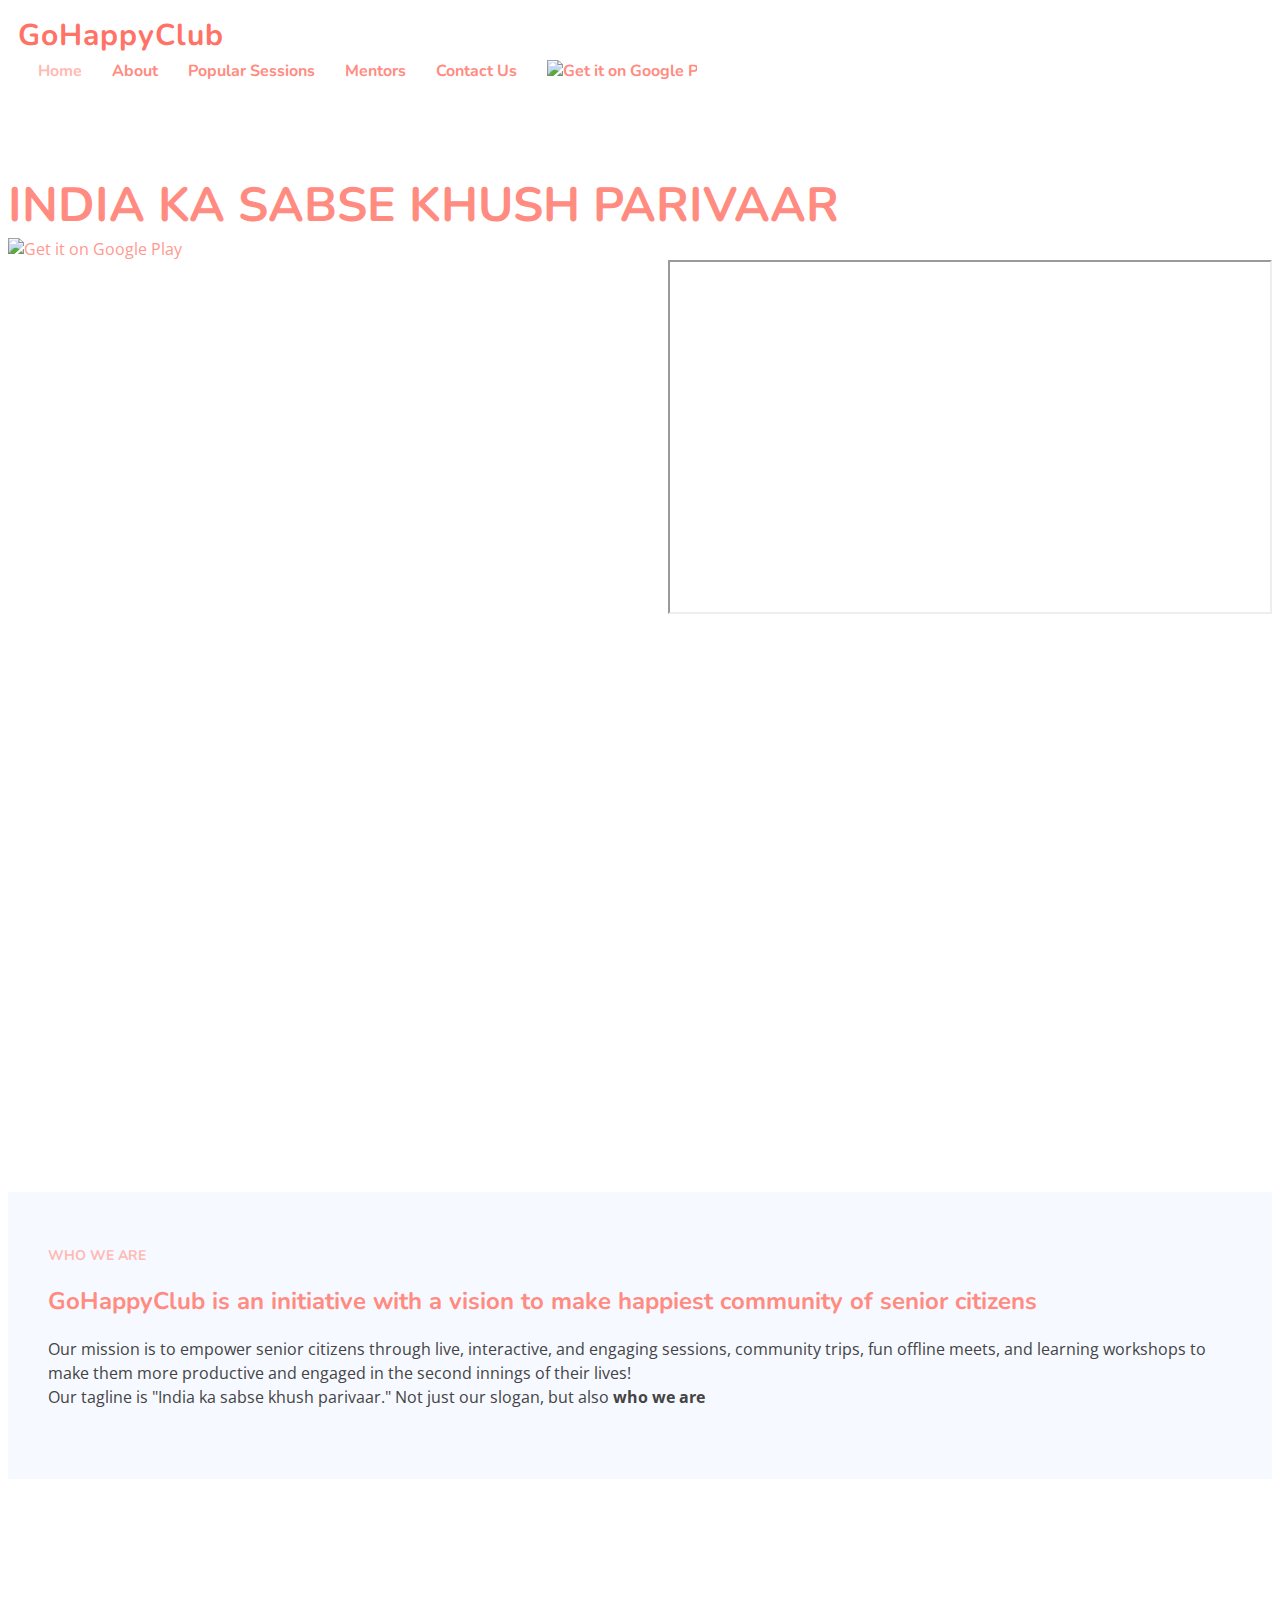
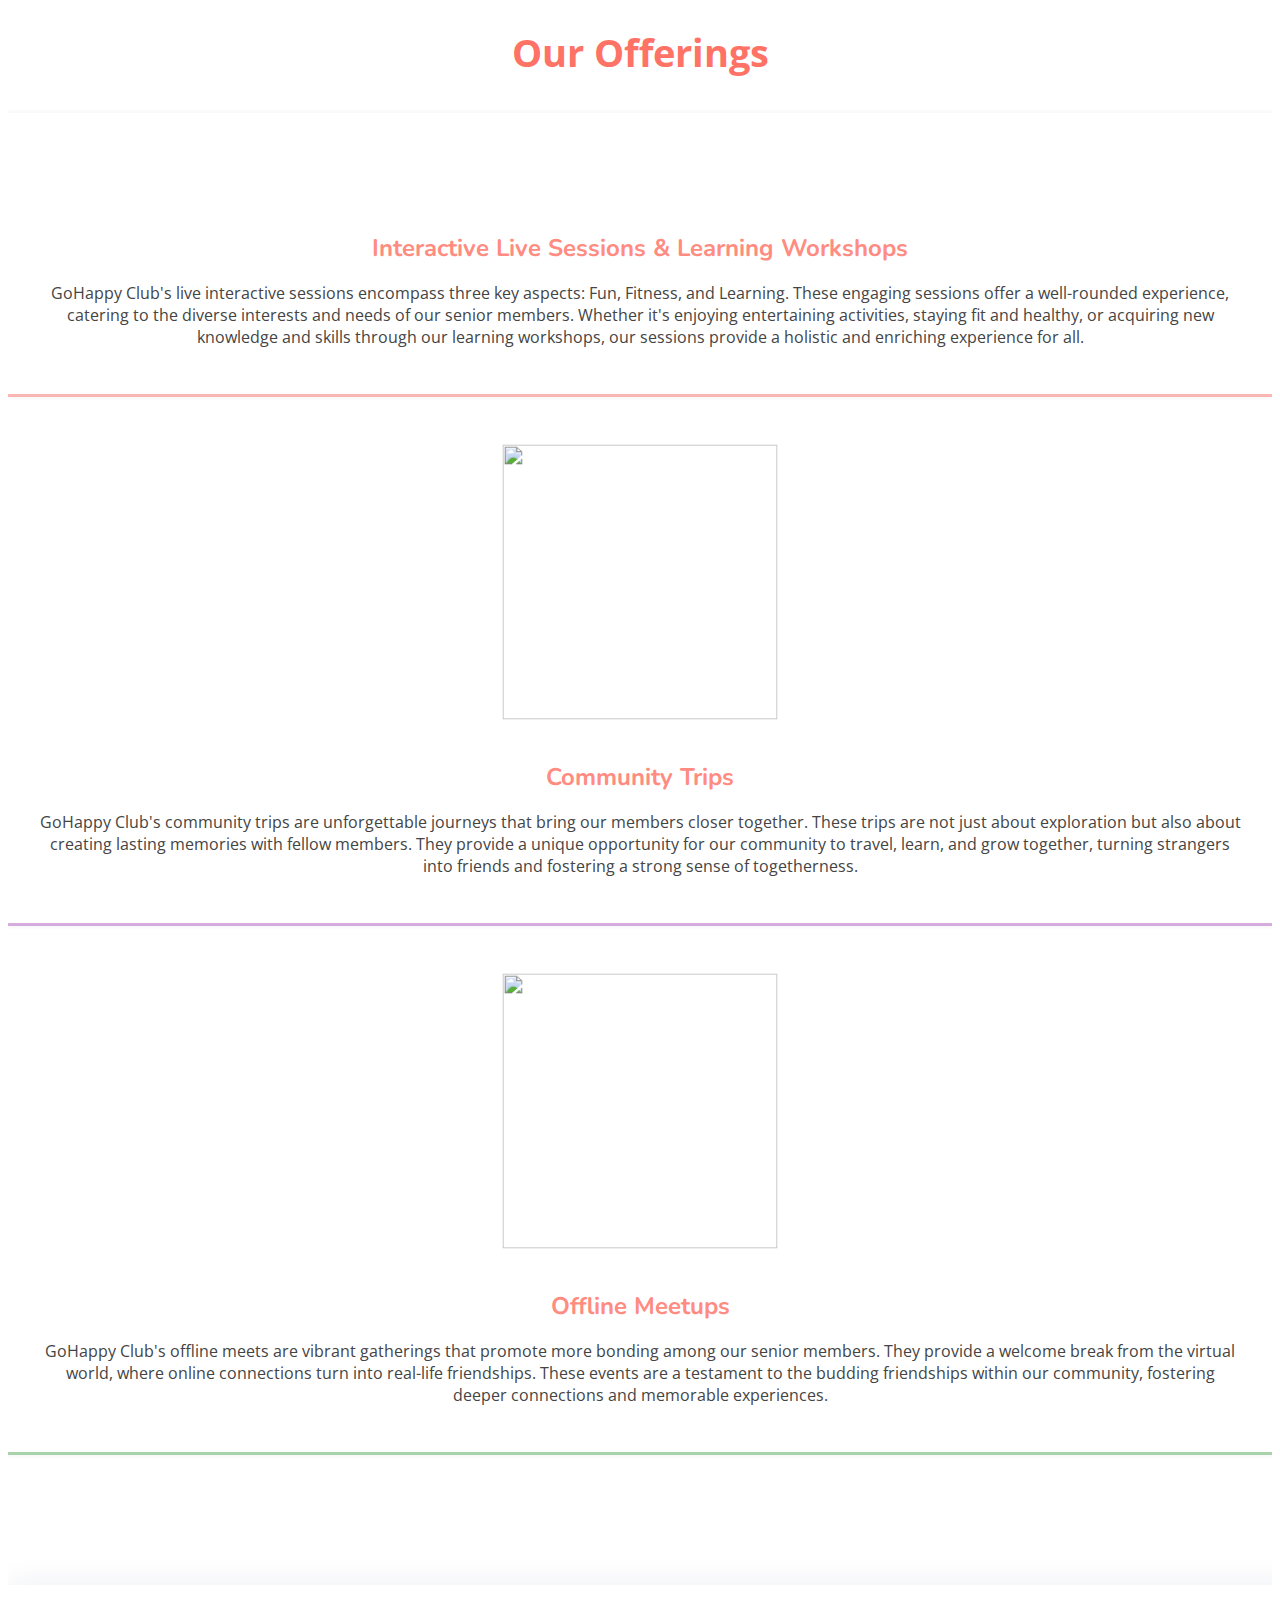
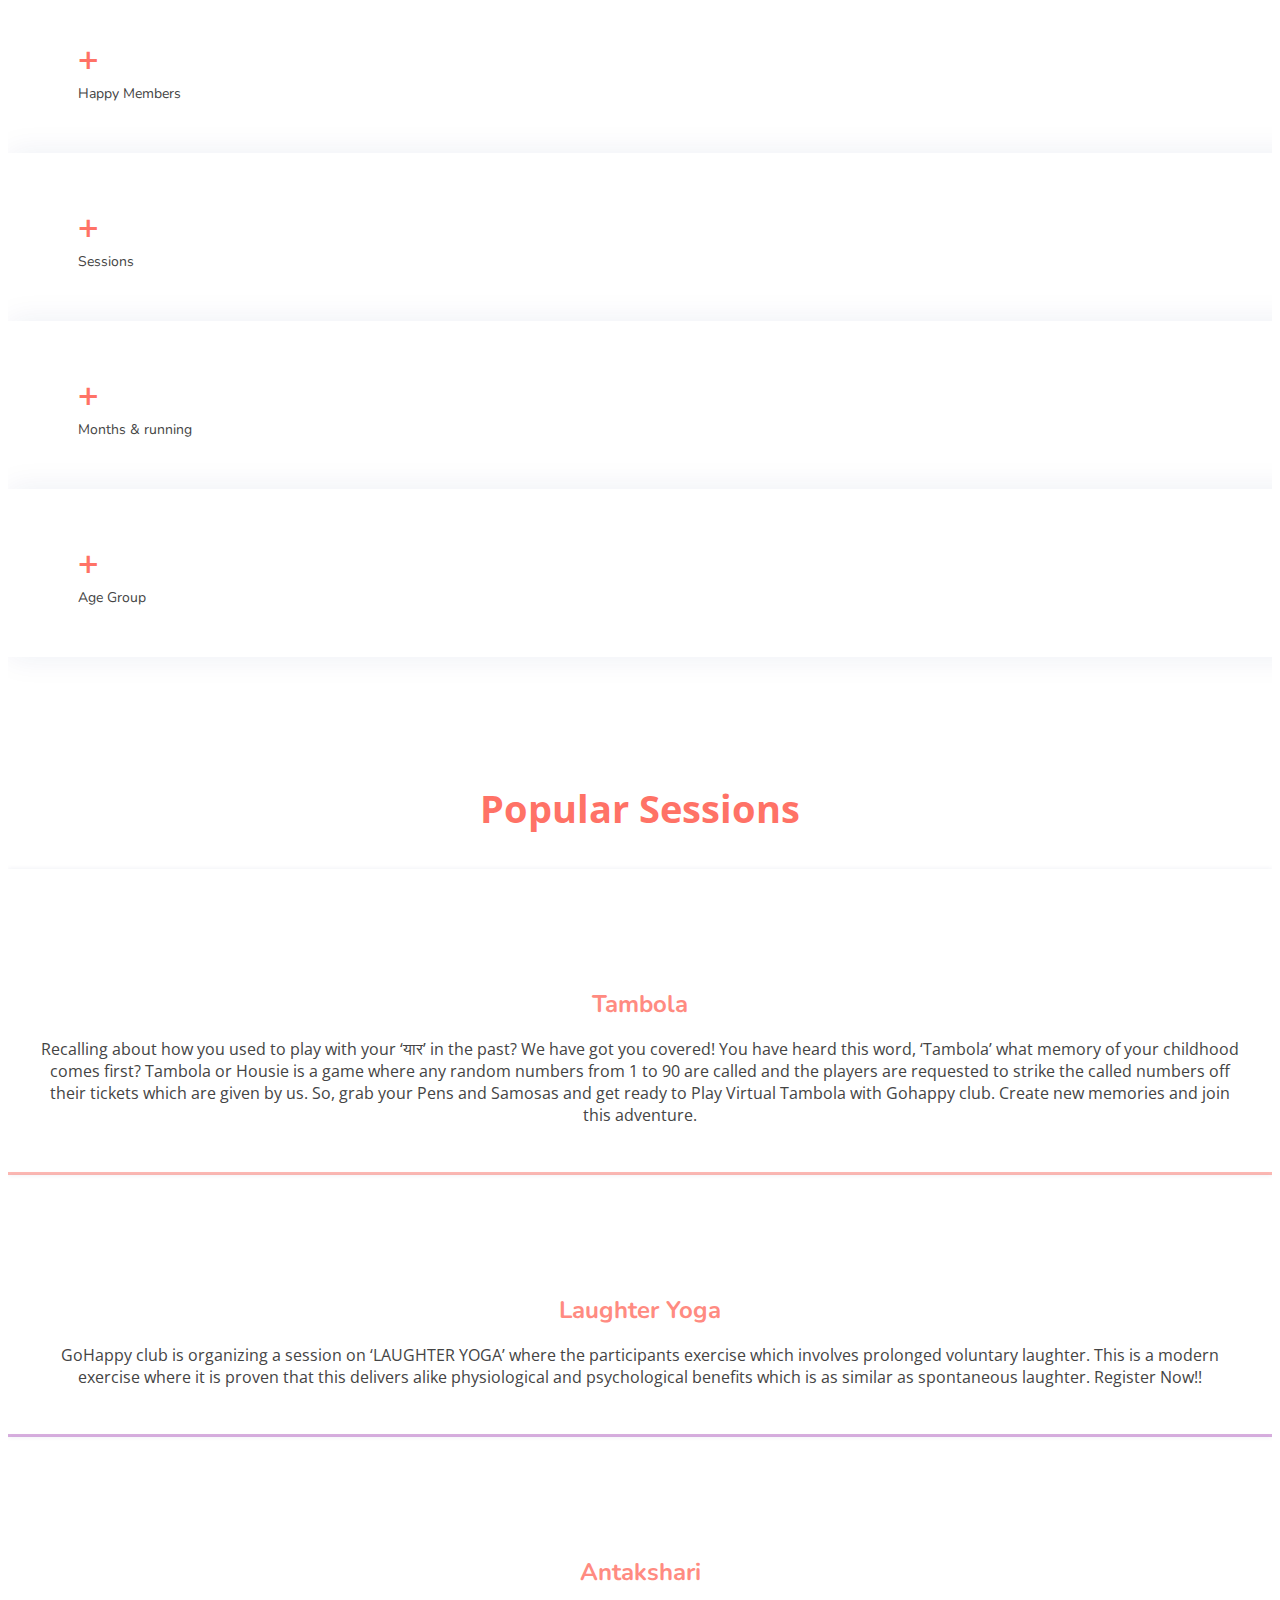
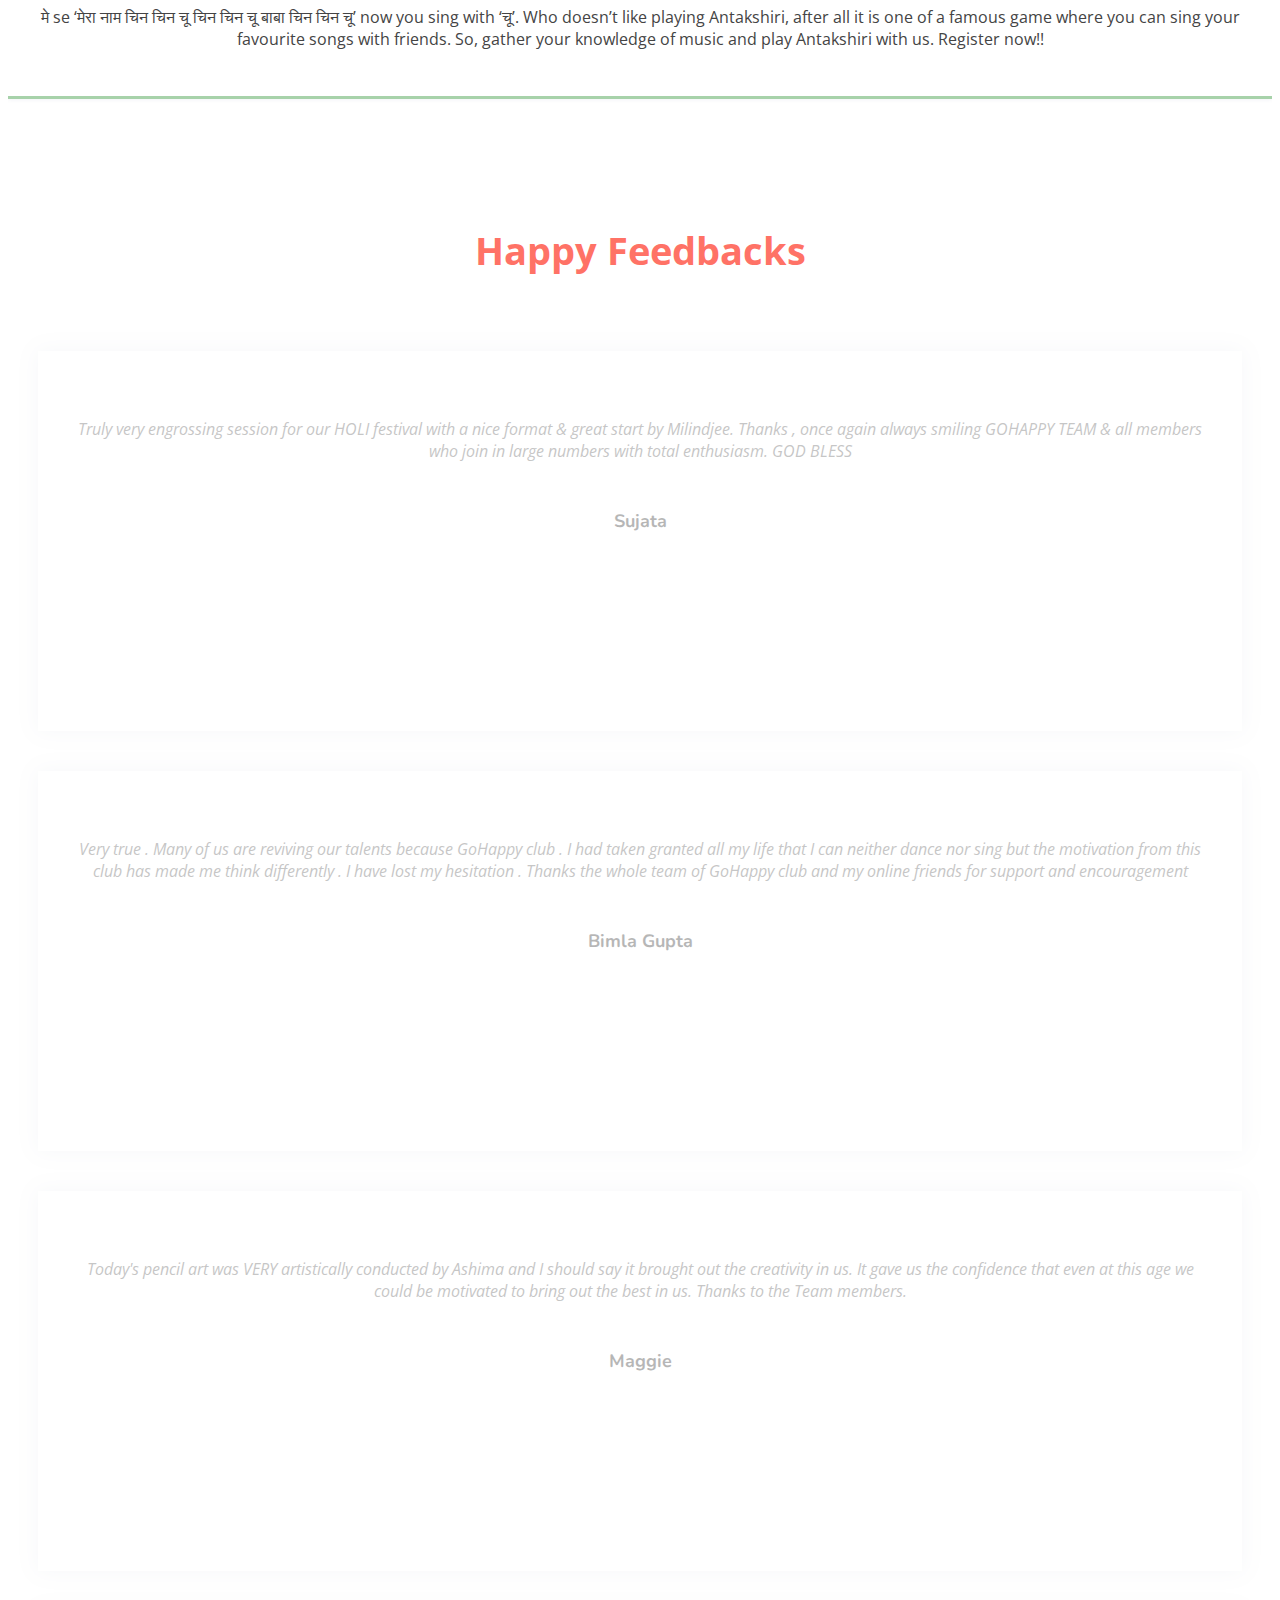
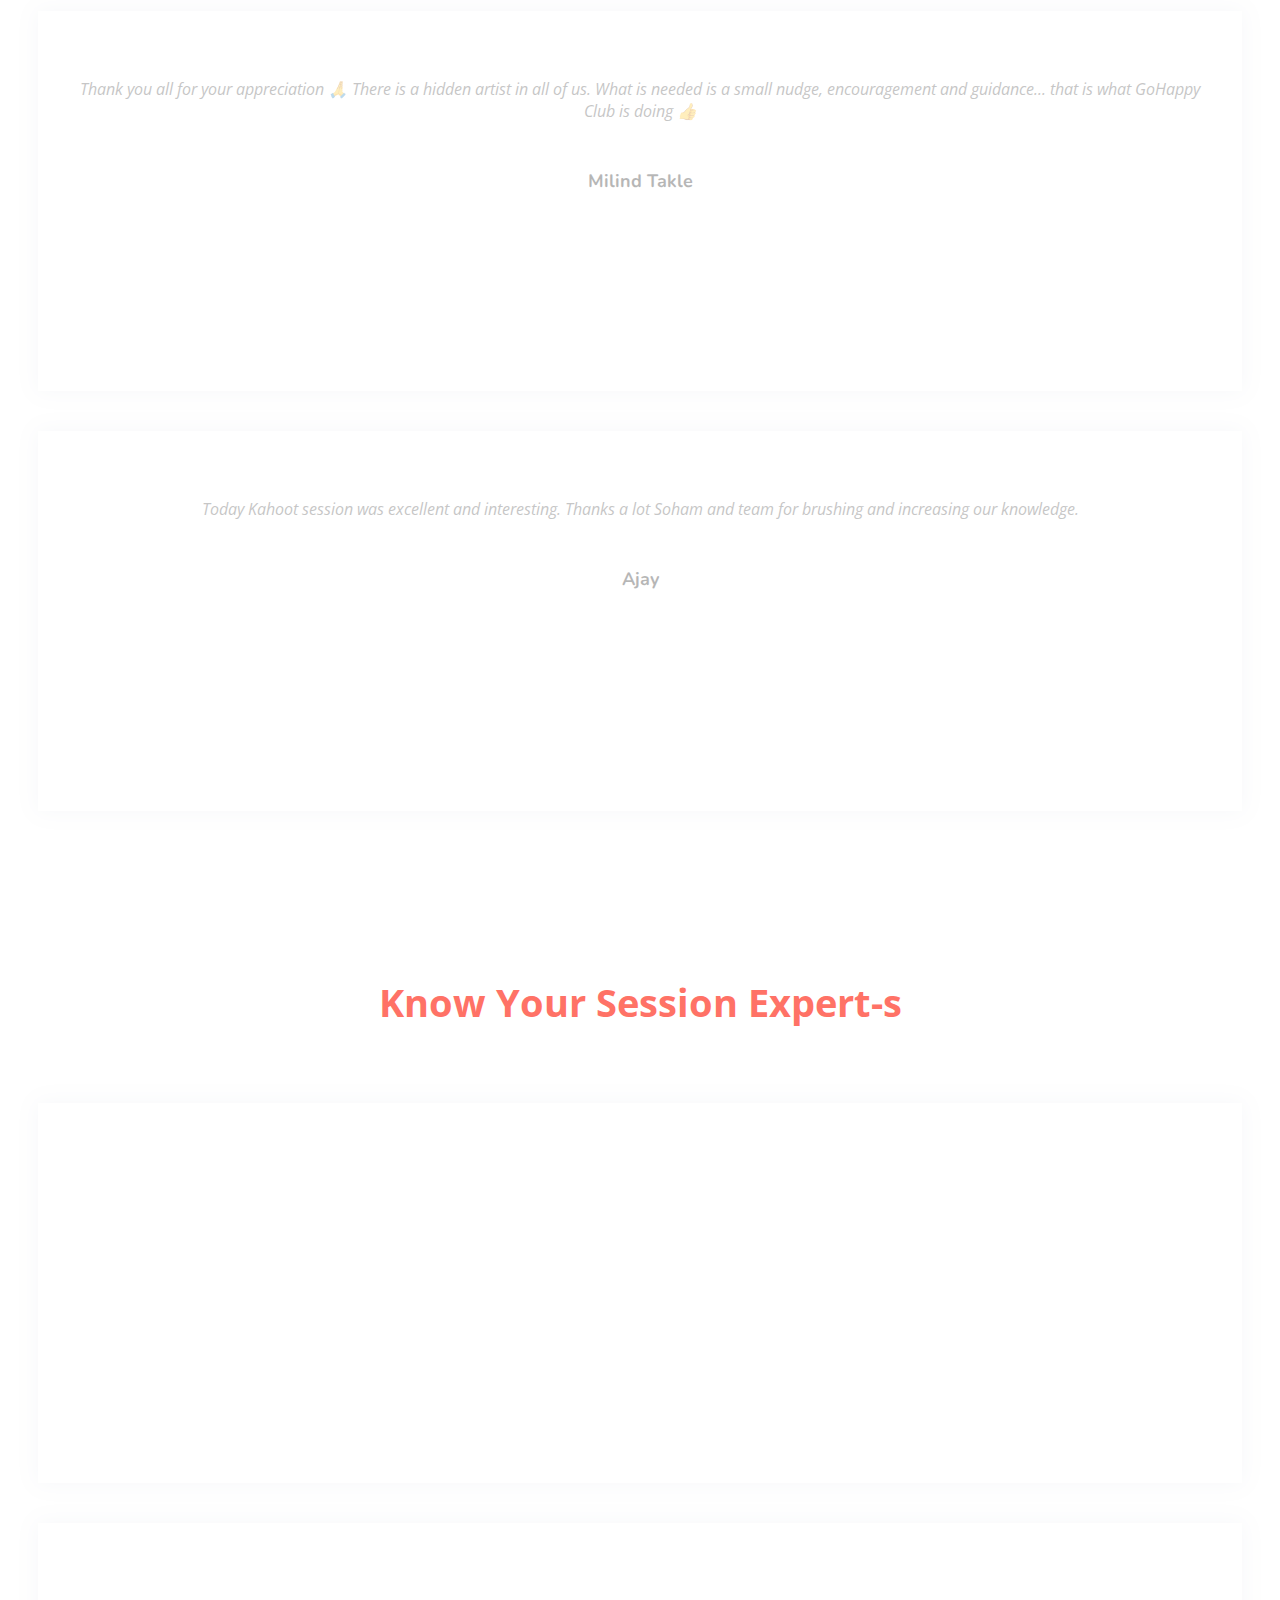
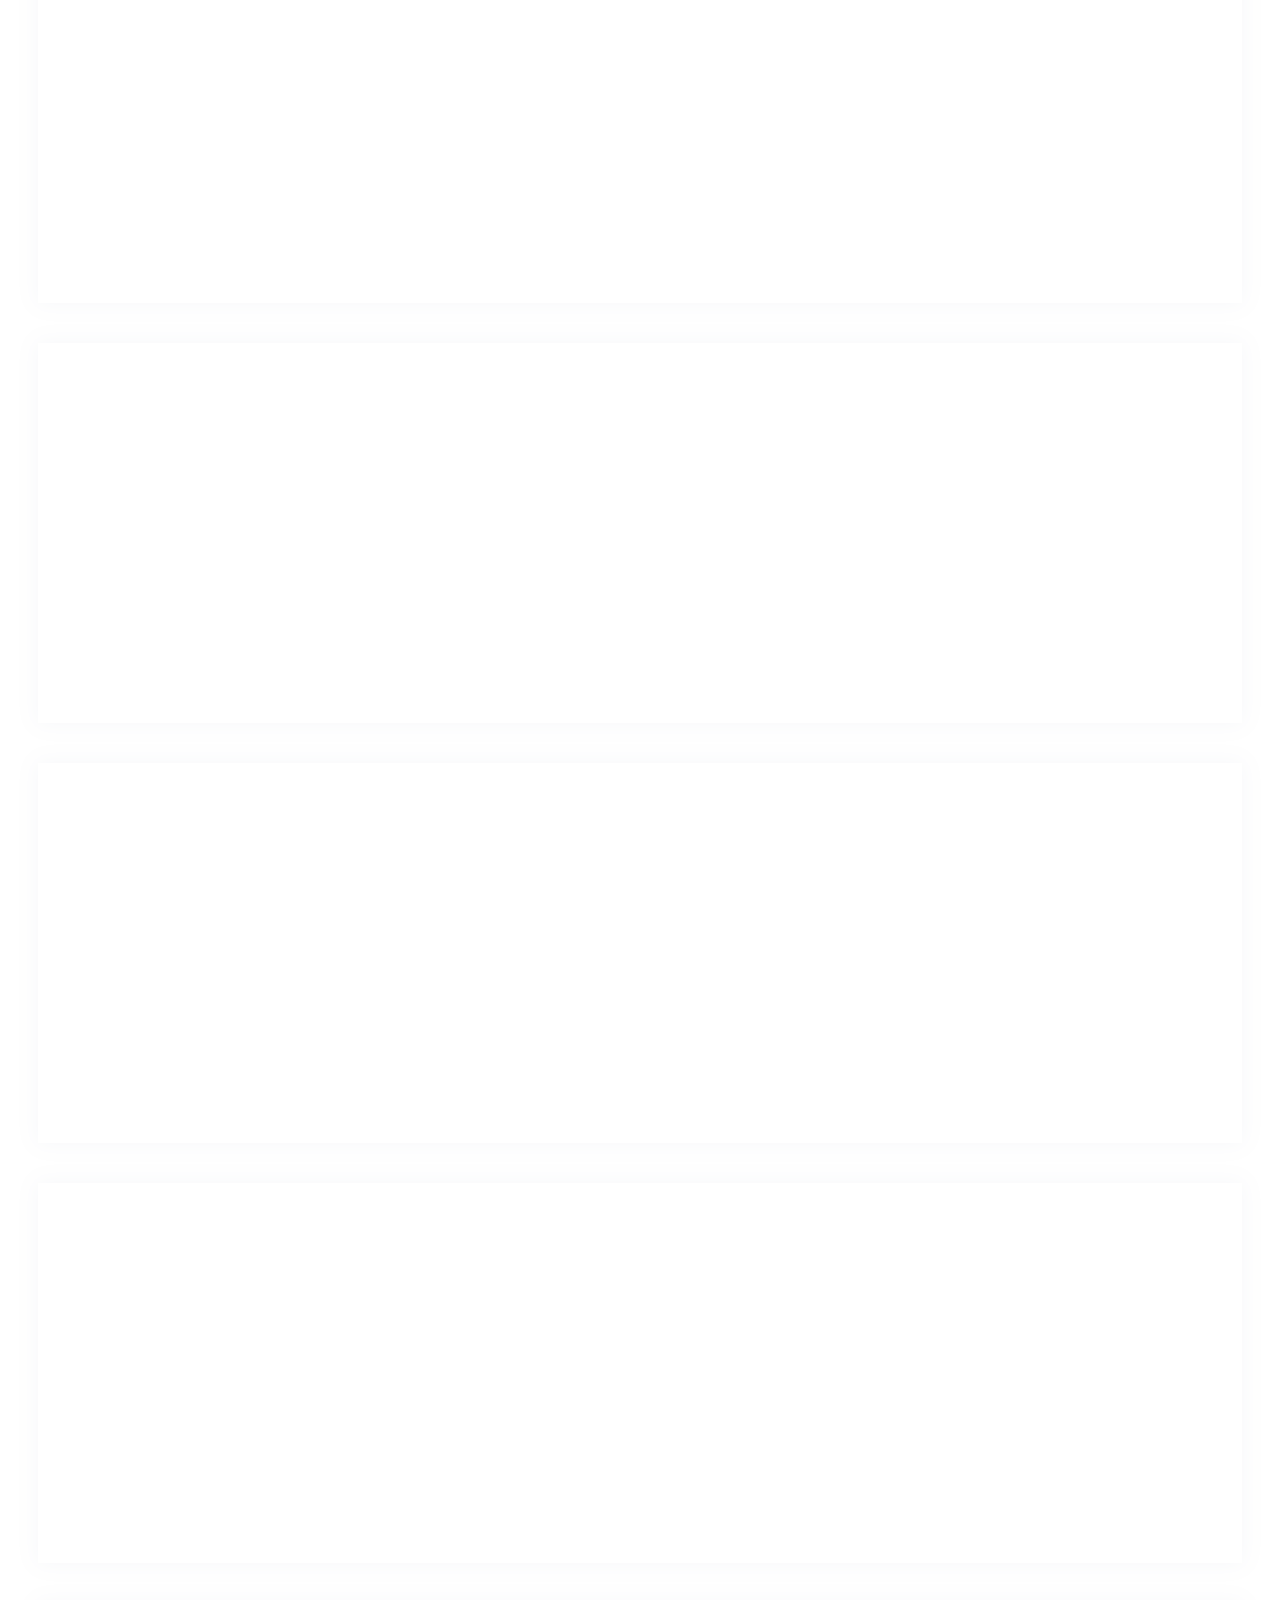
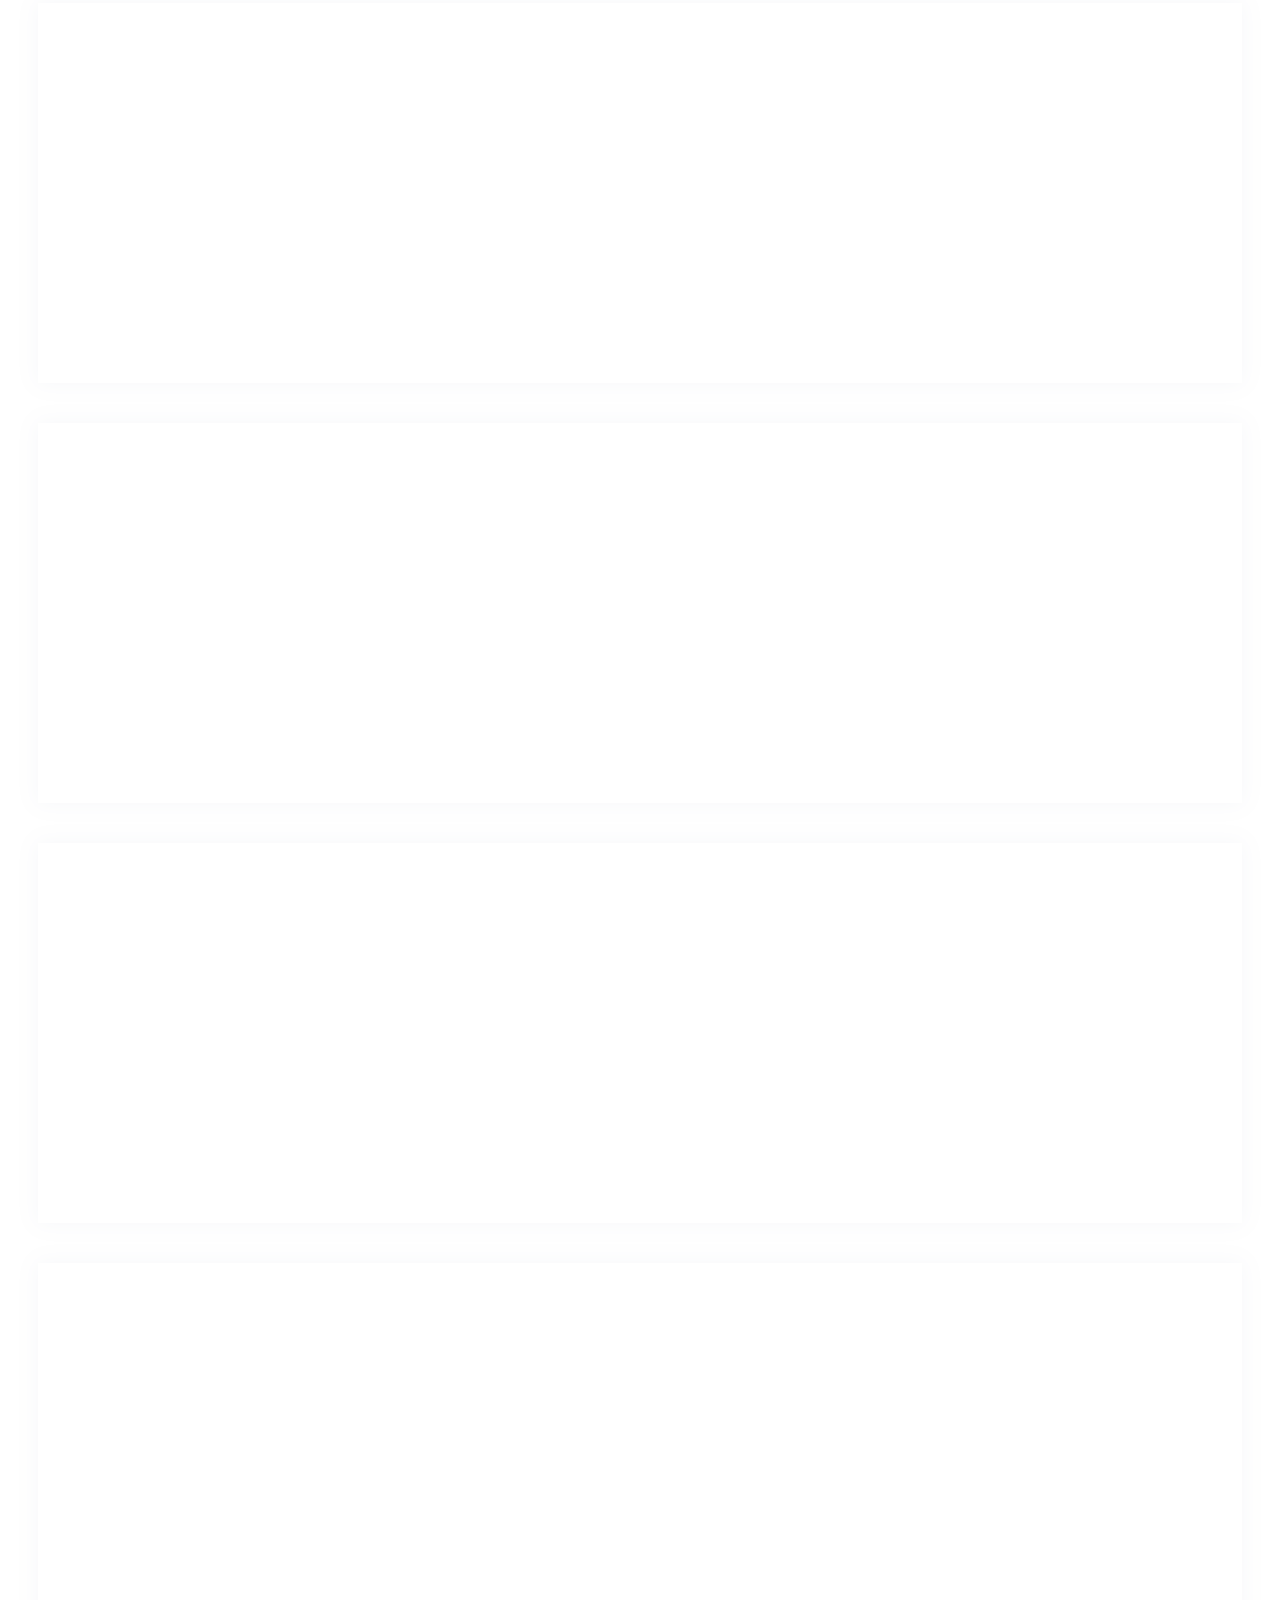
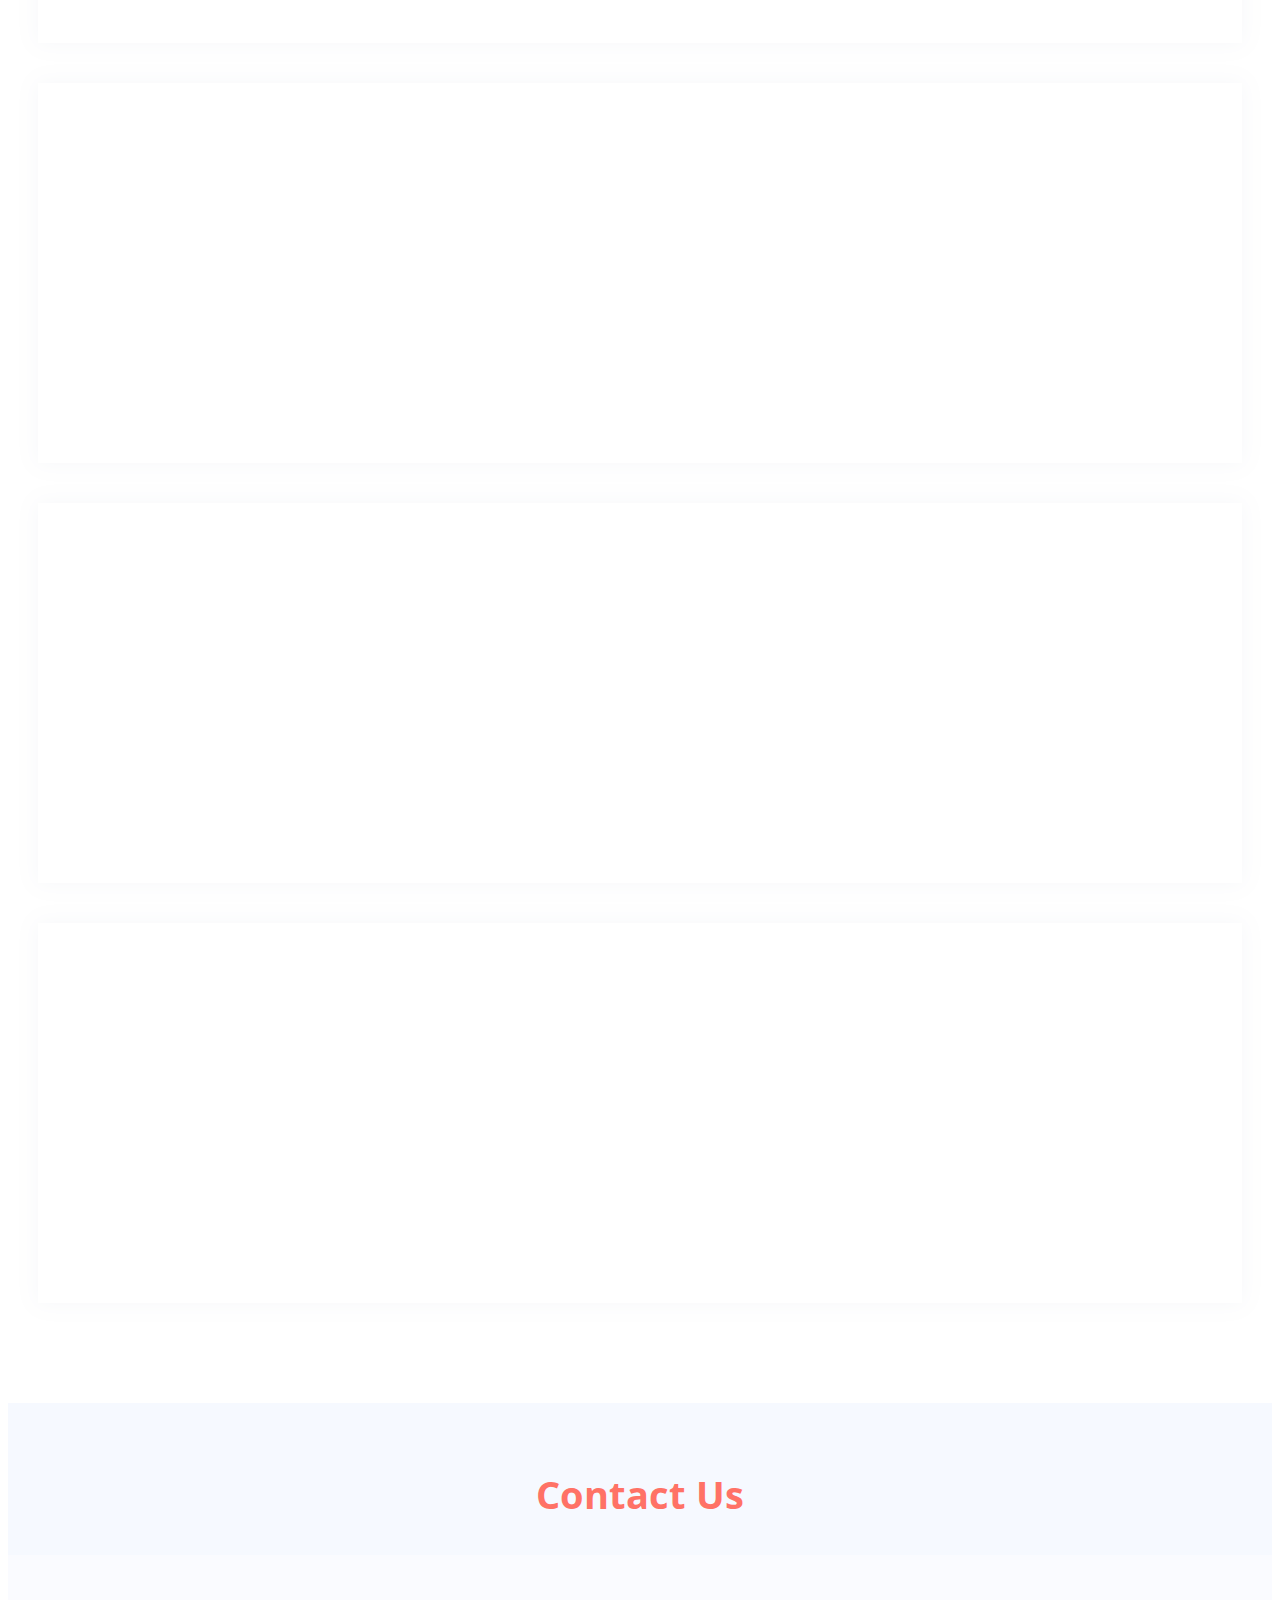
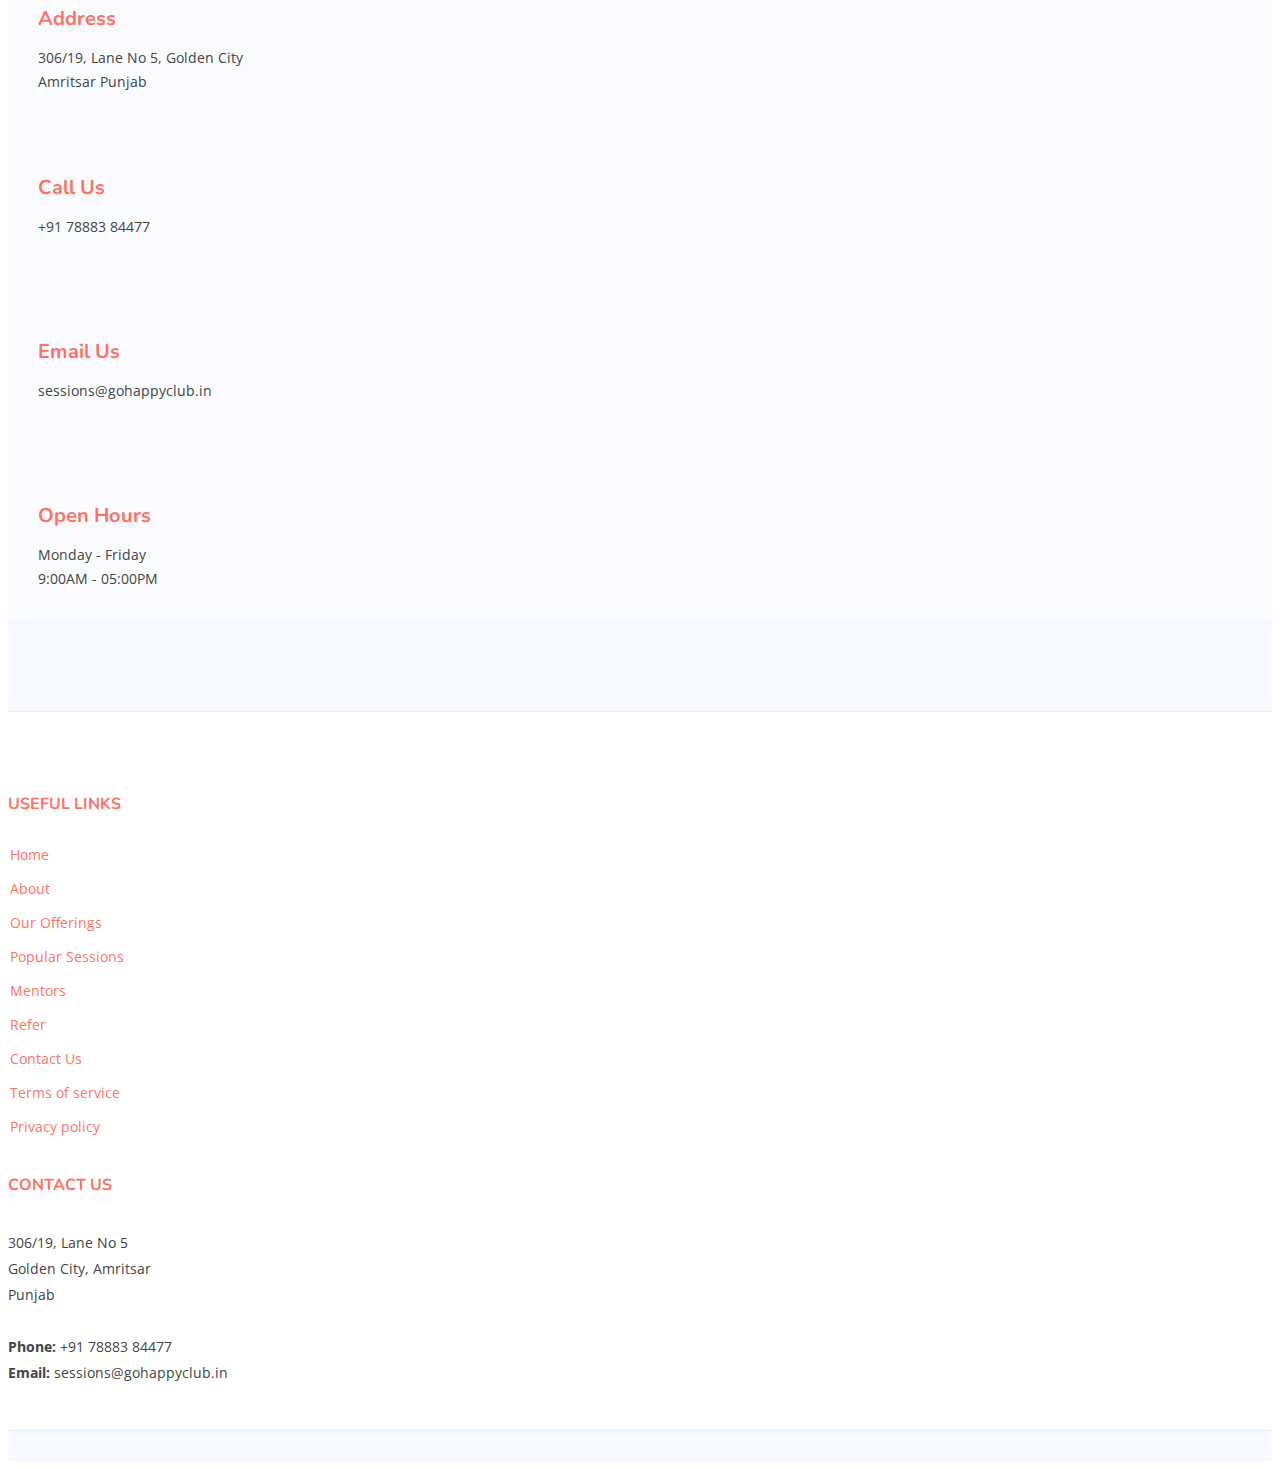
==== commit 791289d4: "Merge pull request #13 from GoHappy-Club/Feat/GOH-17/Update_website" ====
--- a/index.html
+++ b/index.html
@@ -8,15 +8,12 @@
   <title>GoHappyClub</title>
   <meta content="GoHappyClub is an initiative with a vision to make happiest community of senior citizens. Our mission is to make senior citizens productive and engaged in their second innings of their lives. We empower them through Live Sessions in three different categories: Fun: Tambola, Antakshiri, Quizzes. Learning: Mobile Learning, Singing, Health, Art and Craft. Fitness: Diet, Yoga, Dance, Mental Health and many more to help them find joy and happiness in this modern and technological era." name="description">
 
-  <meta content="" name="keywords">
-
+  <meta content="" name="keywords" >
   <!-- Favicons -->
-  <link href="assets/img/GoHappylogo.png" rel="icon"">
+  <link href="assets/img/faviconLogo.png" rel="icon">
   <link href="assets/img/apple-touch-icon.png" rel="apple-touch-icon">
-
   <!-- Google Fonts -->
   <link href="https://fonts.googleapis.com/css?family=Open+Sans:300,300i,400,400i,600,600i,700,700i|Nunito:300,300i,400,400i,600,600i,700,700i|Poppins:300,300i,400,400i,500,500i,600,600i,700,700i" rel="stylesheet">
-
   <!-- Vendor CSS Files -->
   <link href="assets/vendor/aos/aos.css" rel="stylesheet">
   <link href="assets/vendor/bootstrap/css/bootstrap.min.css" rel="stylesheet">
@@ -43,8 +40,8 @@
     <div class="container-fluid container-xl d-flex align-items-center justify-content-between">
 
       <a href="index.html" class="logo d-flex align-items-center">
-        <img src="assets/img/GoHappylogo.png" alt="">
-        <span>GoHappyClub</span>
+        <img src="assets/img/logoGo.png" alt="">
+        <span id="navTitle">GoHappyClub</span>
       </a>
 
       <nav id="navbar" class="navbar">
@@ -52,32 +49,9 @@
           <li><a class="nav-link scrollto active" href="#hero">Home</a></li>
           <li><a class="nav-link scrollto" href="#about">About</a></li>
           <li><a class="nav-link scrollto" href="#popular-sessions">Popular Sessions</a></li>
-          <!--<li><a class="nav-link scrollto" href="#upcoming-sessions">Upcoming Sessions</a></li>-->
-          <!--<li><a class="nav-link scrollto" href="#portfolio">Portfolio</a></li>-->
           <li><a class="nav-link scrollto" href="#mentor">Mentors</a></li>
-          <!-- <li><a class="nav-link scrollto" href="#testimonials">Testimonials</a></li> -->
           <li><a class="nav-link scrollto" href="#contact">Contact Us</a></li>
           <li><a target="__blank" href='https://play.google.com/store/apps/details?id=com.gohappyclient&hl=en_CA&gl=US&pcampaignid=pcampaignidMKT-Other-global-all-co-prtnr-py-PartBadge-Mar2515-1'><img alt='Get it on Google Play' width="150"  src='https://play.google.com/intl/en_us/badges/static/images/badges/en_badge_web_generic.png'/></a></li>
-          <!--<li><a href="blog.html">Blog</a></li>
-          <li class="dropdown"><a href="#"><span>Drop Down</span> <i class="bi bi-chevron-down"></i></a>
-            <ul>
-              <li><a href="#">Drop Down 1</a></li>
-              <li class="dropdown"><a href="#"><span>Deep Drop Down</span> <i class="bi bi-chevron-right"></i></a>
-                <ul>
-                  <li><a href="#">Deep Drop Down 1</a></li>
-                  <li><a href="#">Deep Drop Down 2</a></li>
-                  <li><a href="#">Deep Drop Down 3</a></li>
-                  <li><a href="#">Deep Drop Down 4</a></li>
-                  <li><a href="#">Deep Drop Down 5</a></li>
-                </ul>
-              </li>
-              <li><a href="#">Drop Down 2</a></li>
-              <li><a href="#">Drop Down 3</a></li>
-              <li><a href="#">Drop Down 4</a></li>
-            </ul>
-          </li>
-          <li><a class="nav-link scrollto" href="#contact">Contact</a></li>
-          <li><a class="getstarted scrollto" href="#about">Get Started</a></li>-->
         </ul>
         <i class="bi bi-list mobile-nav-toggle"></i>
       </nav><!-- .navbar -->
@@ -98,7 +72,7 @@
               <!-- <a href="https://bit.ly/JoinGoHappyClub" class="btn-get-started scrollto d-inline-flex align-items-center justify-content-center align-self-center">
                 Download our app<span><i class="bi bi-arrow-right"></i></span> -->
 
-              <a target="__blank" href="https://bit.ly/JoinGoHappyClub">
+              <a target="__blank" href="https://play.google.com/store/apps/details?id=com.gohappyclient&hl=en_CA&gl=US&pcampaignid=pcampaignidMKT-Other-global-all-co-prtnr-py-PartBadge-Mar2515-1">
                 <img alt='Get it on Google Play' width="200"  src='https://play.google.com/intl/en_us/badges/static/images/badges/en_badge_web_generic.png'/>
               </a>
             </div>
@@ -126,10 +100,10 @@
               <h2>GoHappyClub is an initiative with a vision to make happiest community of senior citizens</h2>
               <p>
                 Our mission is to empower senior citizens through live, interactive, and engaging sessions, community trips,
-                 fun offline meets, and learning workshops to 
+                 fun offline meets, and learning workshops to
                  make them more productive and engaged in the second innings of their lives!
-                 <br/>  
-                Our tagline is "India ka sabse khush parivaar." Not just our slogan, but also <b>who we are</b>                              
+                 <br/>
+                Our tagline is "India ka sabse khush parivaar." Not just our slogan, but also <b>who we are</b>
               </p>
             </div>
           </div>
@@ -163,16 +137,16 @@
           </div>
 
           <div class="col-lg-4 mt-4 mt-lg-0" data-aos="fade-up" data-aos-delay="400">
-            <div class="box orange">
-              <img src="assets/img/sessions/trips.jpeg" class="img-fluid" alt="" width="250" height="250">
+            <div class="box purplish">
+              <img src="assets/img/sessions/trips.png" class="img-fluid" alt="" width="250" height="250">
               <h3>Community Trips</h3>
               <p>GoHappy Club's community trips are unforgettable journeys that bring our members closer together. These trips are not just about exploration but also about creating lasting memories with fellow members. They provide a unique opportunity for our community to travel, learn, and grow together, turning strangers into friends and fostering a strong sense of togetherness.</p>
             </div>
           </div>
 
           <div class="col-lg-4 mt-4 mt-lg-0" data-aos="fade-up" data-aos-delay="600">
-            <div class="box green">
-              <img src="assets/img/sessions/offline_meetup.jpeg" class="img-fluid" alt="" width="250" height="250">
+            <div class="box blueish">
+              <img src="assets/img/sessions/offline_meetup.png" class="img-fluid" alt="" width="250" height="250">
               <h3>Offline Meetups</h3>
               <p>GoHappy Club's offline meets are vibrant gatherings that promote more bonding among our senior members. They provide a welcome break from the virtual world, where online connections turn into real-life friendships. These events are a testament to the budding friendships within our community, fostering deeper connections and memorable experiences.
                 </p>
@@ -195,7 +169,9 @@
             <div class="count-box">
               <i class="bi bi-emoji-smile"></i>
               <div>
-                <span data-purecounter-start="0" data-purecounter-end="5000" data-purecounter-duration="1" class="purecounter"></span><span>+</span>
+                  <div style="display: flex; flex-direction: row">
+                <span data-purecounter-start="0" data-purecounter-end="15000" data-purecounter-duration="1.5" class="purecounter"></span><span>+</span>
+                  </div>
                 <p>Happy Members</p>
               </div>
             </div>
@@ -205,7 +181,10 @@
             <div class="count-box">
               <i class="bi bi-journal-richtext" style="color: #ee6c20;"></i>
               <div>
-                <span data-purecounter-start="0" data-purecounter-end="3500" data-purecounter-duration="1" class="purecounter"></span><span>+</span>
+
+                  <div style="display: flex; flex-direction: row">
+                <span data-purecounter-start="0" data-purecounter-end="4400" data-purecounter-duration="1.5" class="purecounter"></span><span>+</span>
+                  </div>
                 <p>Sessions</p>
               </div>
             </div>
@@ -213,9 +192,11 @@
 
           <div class="col-lg-3 col-md-6">
             <div class="count-box">
-              <i class="bi bi-headset" style="color: #15be56;"></i>
+              <i class="bi bi-calendar-event" style="color: #15be56;"></i>
               <div>
-                <span data-purecounter-start="0" data-purecounter-end="24" data-purecounter-duration="1" class="purecounter"></span><span>+</span>
+                  <div style="display: flex; flex-direction: row">
+                <span data-purecounter-start="0" data-purecounter-end="24" data-purecounter-duration="1.5" class="purecounter"></span><span>+</span>
+                  </div>
                 <p>Months & running</p>
               </div>
             </div>
@@ -225,7 +206,10 @@
             <div class="count-box">
               <i class="bi bi-people" style="color: #bb0852;"></i>
               <div>
-                <span data-purecounter-start="0" data-purecounter-end="50" data-purecounter-duration="1" class="purecounter"></span><span>+</span>
+                <div style="display: flex; flex-direction: row">
+                    <span data-purecounter-start="0" data-purecounter-end="50" data-purecounter-duration="1.5" class="purecounter"></span>
+                    <span>+</span>
+                </div>
                 <p>Age Group</p>
               </div>
             </div>
@@ -461,7 +445,7 @@
             <div class="box blue">
               <img src="assets/img/sessions/tambola.jpg" class="img-fluid" alt="">
               <h3>Tambola</h3>
-              <p>Recalling about how you used to play with your ‘यार’ in the past?  We have got you covered! 
+              <p>Recalling about how you used to play with your ‘यार’ in the past?  We have got you covered!
                 You have heard this word, ‘Tambola’ what memory of your childhood comes first?
                 Tambola or Housie is a game where any random numbers from 1 to 90 are called and the players are requested to strike the called numbers off their tickets which are given by us.
                 So, grab your Pens and Samosas and get ready to Play Virtual Tambola with Gohappy club. Create new memories and join this adventure.
@@ -470,7 +454,7 @@
           </div>
 
           <div class="col-lg-4" data-aos="fade-up" data-aos-delay="200">
-            <div class="box orange">
+            <div class="box purplish">
               <img src="assets/img/sessions/yoga.png" class="img-fluid" alt="">
               <h3>Laughter Yoga</h3>
               <p>GoHappy club is organizing a session on ‘LAUGHTER YOGA’ where the participants exercise which involves prolonged voluntary laughter. This is a modern exercise where it is proven that this delivers alike physiological and psychological benefits which is as similar as spontaneous laughter. Register Now!!</p>
@@ -478,7 +462,7 @@
           </div>
 
           <div class="col-lg-4 mt-4 mt-lg-0" data-aos="fade-up" data-aos-delay="400">
-            <div class="box green">
+            <div class="box blueish">
               <img src="assets/img/sessions/karaokeSinging.png" class="img-fluid" alt="">
               <h3>Antakshari</h3>
               <p>मे se ‘मेरा नाम चिन चिन चू चिन चिन चू बाबा चिन चिन चू’ now you sing with ‘चू’. Who doesn’t like playing Antakshiri, after all it is one of a famous game where you can sing your favourite songs with friends. So, gather your knowledge of music and play Antakshiri with us. Register now!!</p>
@@ -510,7 +494,7 @@
                 </div>
                 <p>
                   Truly very engrossing session for our HOLI festival with a nice format & great start by Milindjee.
-                  Thanks , once again always smiling GOHAPPY TEAM & all  members who join in large numbers with total enthusiasm. 
+                  Thanks , once again always smiling GOHAPPY TEAM & all  members who join in large numbers with total enthusiasm.
                   GOD BLESS
                 </p>
                 <div class="profile mt-auto">
@@ -598,7 +582,7 @@
     <!-- <section id="mentor" class="team">
 
       <div class="container" data-aos="fade-up"> -->
-        <section id="testimonials" class="testimonials">
+        <section id="mentor" class="testimonials">
 
           <div class="container" data-aos="fade-up">
 
@@ -936,7 +920,7 @@
               <li><i class="bi bi-chevron-right"></i> <a href="#popular-sessions">Popular Sessions</a></li>
               <li><i class="bi bi-chevron-right"></i> <a href="#mentor">Mentors</a></li>
               <!-- useful-links  refer -->
-              <li><i class="bi bi-chevron-right"></i> <a href="#useful-links">Refer</a></li>  
+              <li><i class="bi bi-chevron-right"></i> <a href="#useful-links">Refer</a></li>
               <li><i class="bi bi-chevron-right"></i> <a href="#contact">Contact Us</a></li>
               <li><i class="bi bi-chevron-right"></i> <a href="termsofservice.html">Terms of service</a></li>
               <li><i class="bi bi-chevron-right"></i> <a href="privacypolicy.html">Privacy policy</a></li>
--- a/assets/css/style.css
+++ b/assets/css/style.css
@@ -69,8 +69,17 @@
     font-size: 28px;
     line-height: 32px;
   }
-}
-
+  iframe{
+    aspect-ratio: initial;
+    width: 90vw;
+    height: 30vh;
+  }
+}
+@media (max-width: 468px) {
+  #navTitle {
+    font-size: 20px;
+  }
+}
 /*--------------------------------------------------------------
 # Breadcrumbs
 --------------------------------------------------------------*/
@@ -150,7 +159,7 @@
 --------------------------------------------------------------*/
 @media screen and (max-width: 768px) {
   [data-aos-delay] {
-    transition-delay: 0 !important;
+    transition-delay: 0s !important;
   }
 }
 /*--------------------------------------------------------------
@@ -164,13 +173,14 @@
 .header.header-scrolled {
   background: #fff;
   padding: 15px 0;
-  box-shadow: 0px 2px 20px rgba(1, 41, 112, 0.1);
+  box-shadow: 0 2px 20px rgba(1, 41, 112, 0.1);
 }
 .header .logo {
   line-height: 0;
 }
 .header .logo img {
-  max-height: 40px;
+  height: auto;
+  max-height: 90px;
   margin-right: 6px;
 }
 .header .logo span {
@@ -250,7 +260,7 @@
   opacity: 0;
   visibility: hidden;
   background: #fff;
-  box-shadow: 0px 0px 30px rgba(127, 137, 161, 0.25);
+  box-shadow: 0 0 30px rgba(127, 137, 161, 0.25);
   transition: 0.3s;
   border-radius: 4px;
 }
@@ -372,7 +382,7 @@
   opacity: 1;
   visibility: visible;
   background: #fff;
-  box-shadow: 0px 0px 30px rgba(127, 137, 161, 0.25);
+  box-shadow: 0 0 30px rgba(127, 137, 161, 0.25);
 }
 .navbar-mobile .dropdown ul li {
   min-width: 200px;
@@ -420,7 +430,7 @@
   transition: 0.5s;
   color: #fff;
   background: #ff9990;
-  box-shadow: 0px 5px 30px rgba(65, 84, 241, 0.4);
+  box-shadow: 0 5px 30px rgba(65, 84, 241, 0.4);
 }
 .hero .btn-get-started span {
   font-family: "Nunito", sans-serif;
@@ -504,7 +514,7 @@
   transition: 0.5s;
   color: #fff;
   background: #ff9990;
-  box-shadow: 0px 5px 25px rgba(65, 84, 241, 0.3);
+  box-shadow: 0 5px 25px rgba(65, 84, 241, 0.3);
 }
 .about .btn-read-more span {
   font-family: "Nunito", sans-serif;
@@ -526,7 +536,7 @@
 --------------------------------------------------------------*/
 .values .box {
   padding: 30px;
-  box-shadow: 0px 0 5px rgba(1, 41, 112, 0.08);
+  box-shadow: 0 0 5px rgba(1, 41, 112, 0.08);
   text-align: center;
   transition: 0.3s;
   height: 100%;
@@ -543,7 +553,7 @@
   margin-bottom: 18px;
 }
 .values .box:hover {
-  box-shadow: 0px 0 30px rgba(1, 41, 112, 0.08);
+  box-shadow: 0 0 30px rgba(1, 41, 112, 0.08);
 }
 .values .box:hover img {
   transform: scale(1);
@@ -553,6 +563,20 @@
 }
 .values .box.blue:hover {
   background: #ffbab4;
+  color: white;
+}
+.values .box.purplish {
+  border-bottom: 3px solid #DAB0E0;
+}
+.values .box.purplish:hover {
+  background: #DAB0E0;
+  color: white;
+}.values .box.blueish {
+  border-bottom: 3px solid #34983C6F;
+}
+.values .box.blueish:hover {
+  background: #34983C6F;
+  color: white;
 }
 .values .box:hover h3 {
   /* color: #fff; */
@@ -588,10 +612,10 @@
 .counts .count-box {
   display: flex;
   align-items: center;
-  padding: 30px;
+  padding: 50px;
   width: 100%;
   background: #fff;
-  box-shadow: 0px 0 30px rgba(1, 41, 112, 0.08);
+  box-shadow: 0 0 30px rgba(1, 41, 112, 0.08);
 }
 .counts .count-box i {
   font-size: 42px;
@@ -617,7 +641,7 @@
 --------------------------------------------------------------*/
 .features .feature-box {
   padding: 24px 20px;
-  box-shadow: 0px 0 30px rgba(1, 41, 112, 0.08);
+  box-shadow: 0 0 30px rgba(1, 41, 112, 0.08);
   transition: 0.3s;
   height: 100%;
 }
@@ -723,7 +747,7 @@
 # Upcoming sessions ----- Services
 --------------------------------------------------------------*/
 .services .service-box {
-  box-shadow: 0px 0 30px rgba(1, 41, 112, 0.08);
+  box-shadow: 0 0 30px rgba(1, 41, 112, 0.08);
   height: 100%;
   padding: 60px 30px;
   text-align: center;
@@ -851,7 +875,7 @@
   padding: 40px 20px;
   background: #fff;
   text-align: center;
-  box-shadow: 0px 0 30px rgba(1, 41, 112, 0.08);
+  box-shadow: 0 0 30px rgba(1, 41, 112, 0.08);
   border-radius: 4px;
   position: relative;
   overflow: hidden;
@@ -859,7 +883,7 @@
 }
 .pricing .box:hover {
   transform: scale(1.1);
-  box-shadow: 0px 0 30px rgba(1, 41, 112, 0.1);
+  box-shadow: 0 0 30px rgba(1, 41, 112, 0.1);
 }
 .pricing h3 {
   font-weight: 700;
@@ -1143,7 +1167,7 @@
 }
 .portfolio-details .portfolio-info {
   padding: 30px;
-  box-shadow: 0px 0 30px rgba(1, 41, 112, 0.08);
+  box-shadow: 0 0 30px rgba(1, 41, 112, 0.08);
 }
 .portfolio-details .portfolio-info h3 {
   font-size: 22px;
@@ -1179,7 +1203,7 @@
   box-sizing: content-box;
   padding: 30px;
   margin: 40px 30px;
-  box-shadow: 0px 0 20px rgba(1, 41, 112, 0.1);
+  box-shadow: 0 0 20px rgba(1, 41, 112, 0.1);
   background: #fff;
   min-height: 320px;
   display: flex;
@@ -1259,7 +1283,7 @@
   text-align: center;
   border-radius: 5px;
   background: #fff;
-  box-shadow: 0px 0 30px rgba(1, 41, 112, 0.08);
+  box-shadow: 0 0 30px rgba(1, 41, 112, 0.08);
   transition: 0.3s;
 }
 .team .member .member-img {
@@ -1325,7 +1349,7 @@
 }
 .team .member:hover {
   transform: scale(1.08);
-  box-shadow: 0px 0 30px rgba(1, 41, 112, 0.1);
+  box-shadow: 0 0 30px rgba(1, 41, 112, 0.1);
 }
 .team .member:hover .social {
   right: 8px;
@@ -1361,7 +1385,7 @@
 # Recent Blog Posts
 --------------------------------------------------------------*/
 .recent-blog-posts .post-box {
-  box-shadow: 0px 0 30px rgba(1, 41, 112, 0.08);
+  box-shadow: 0 0 30px rgba(1, 41, 112, 0.08);
   transition: 0.3s;
   height: 100%;
   overflow: hidden;
@@ -1690,7 +1714,7 @@
 .blog .blog-author h4 {
   font-weight: 600;
   font-size: 22px;
-  margin-bottom: 0px;
+  margin-bottom: 0;
   padding: 0;
   color: #ff7266;
 }
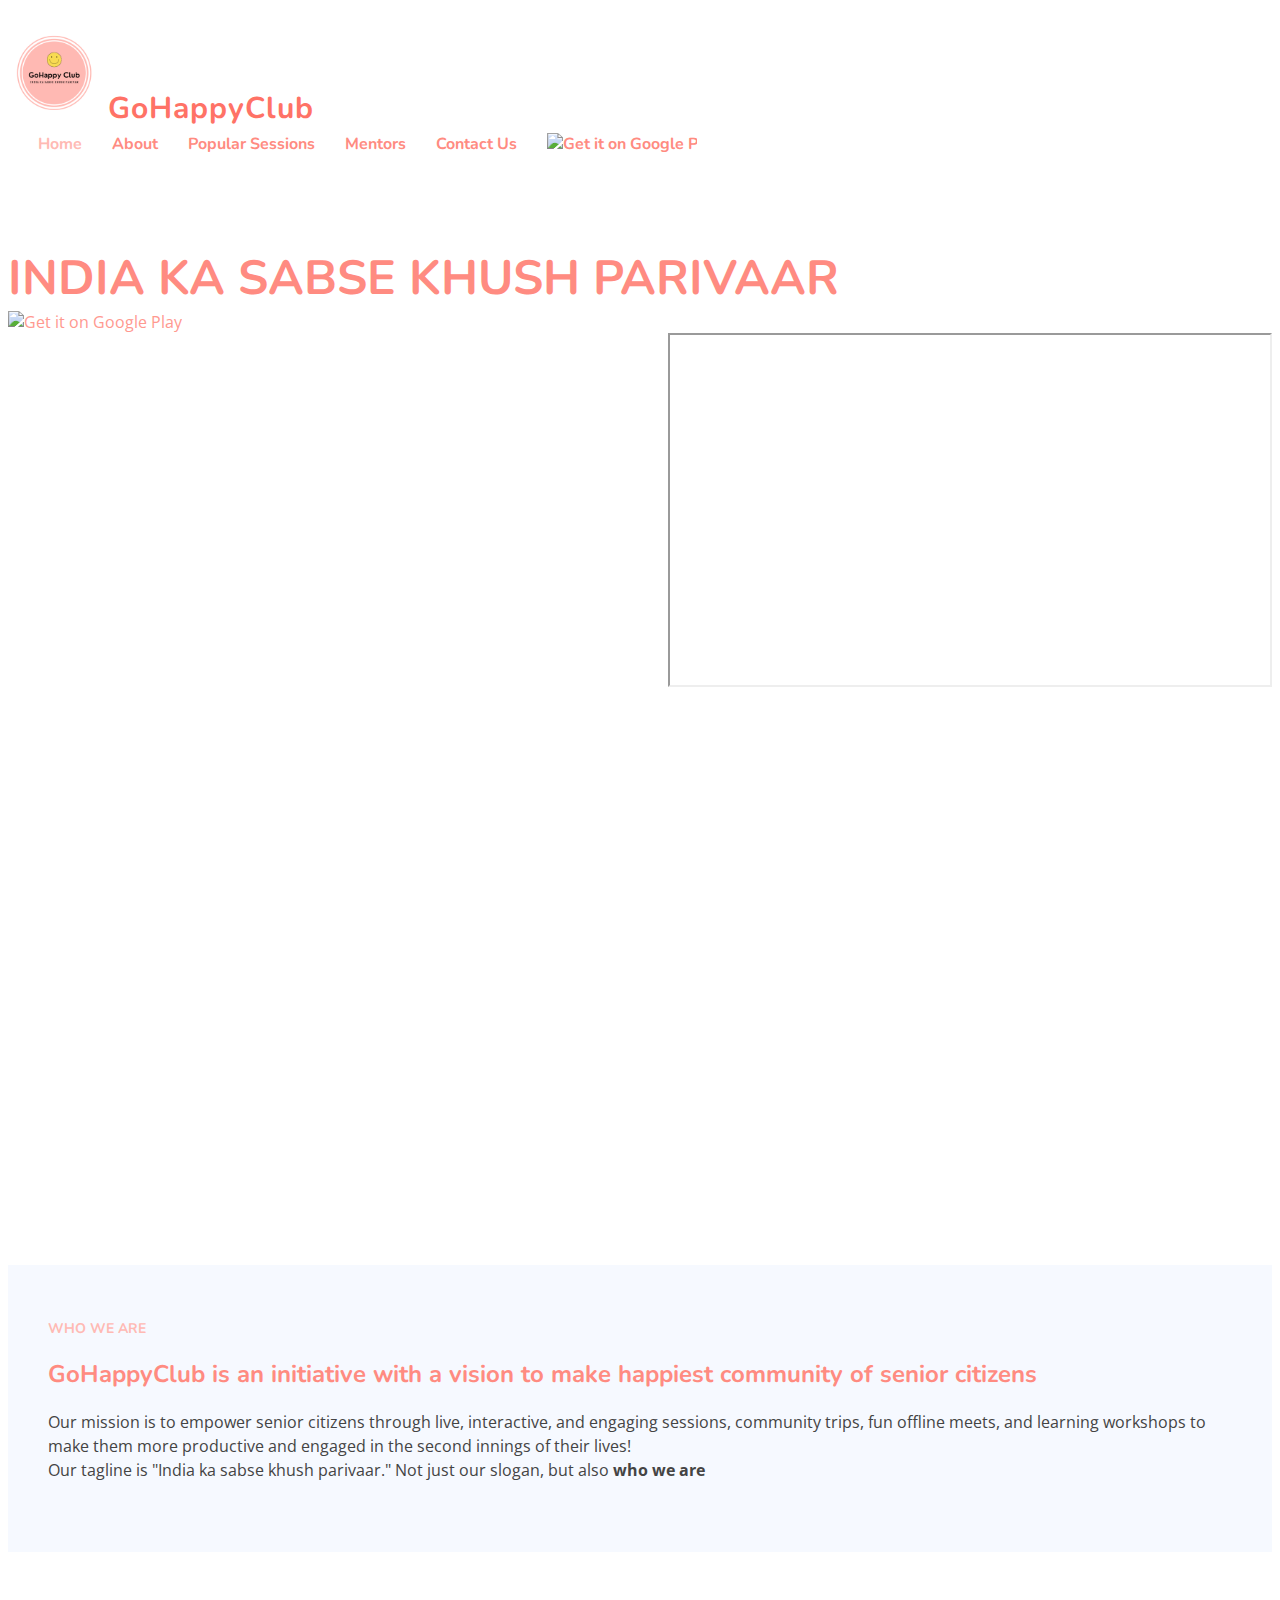
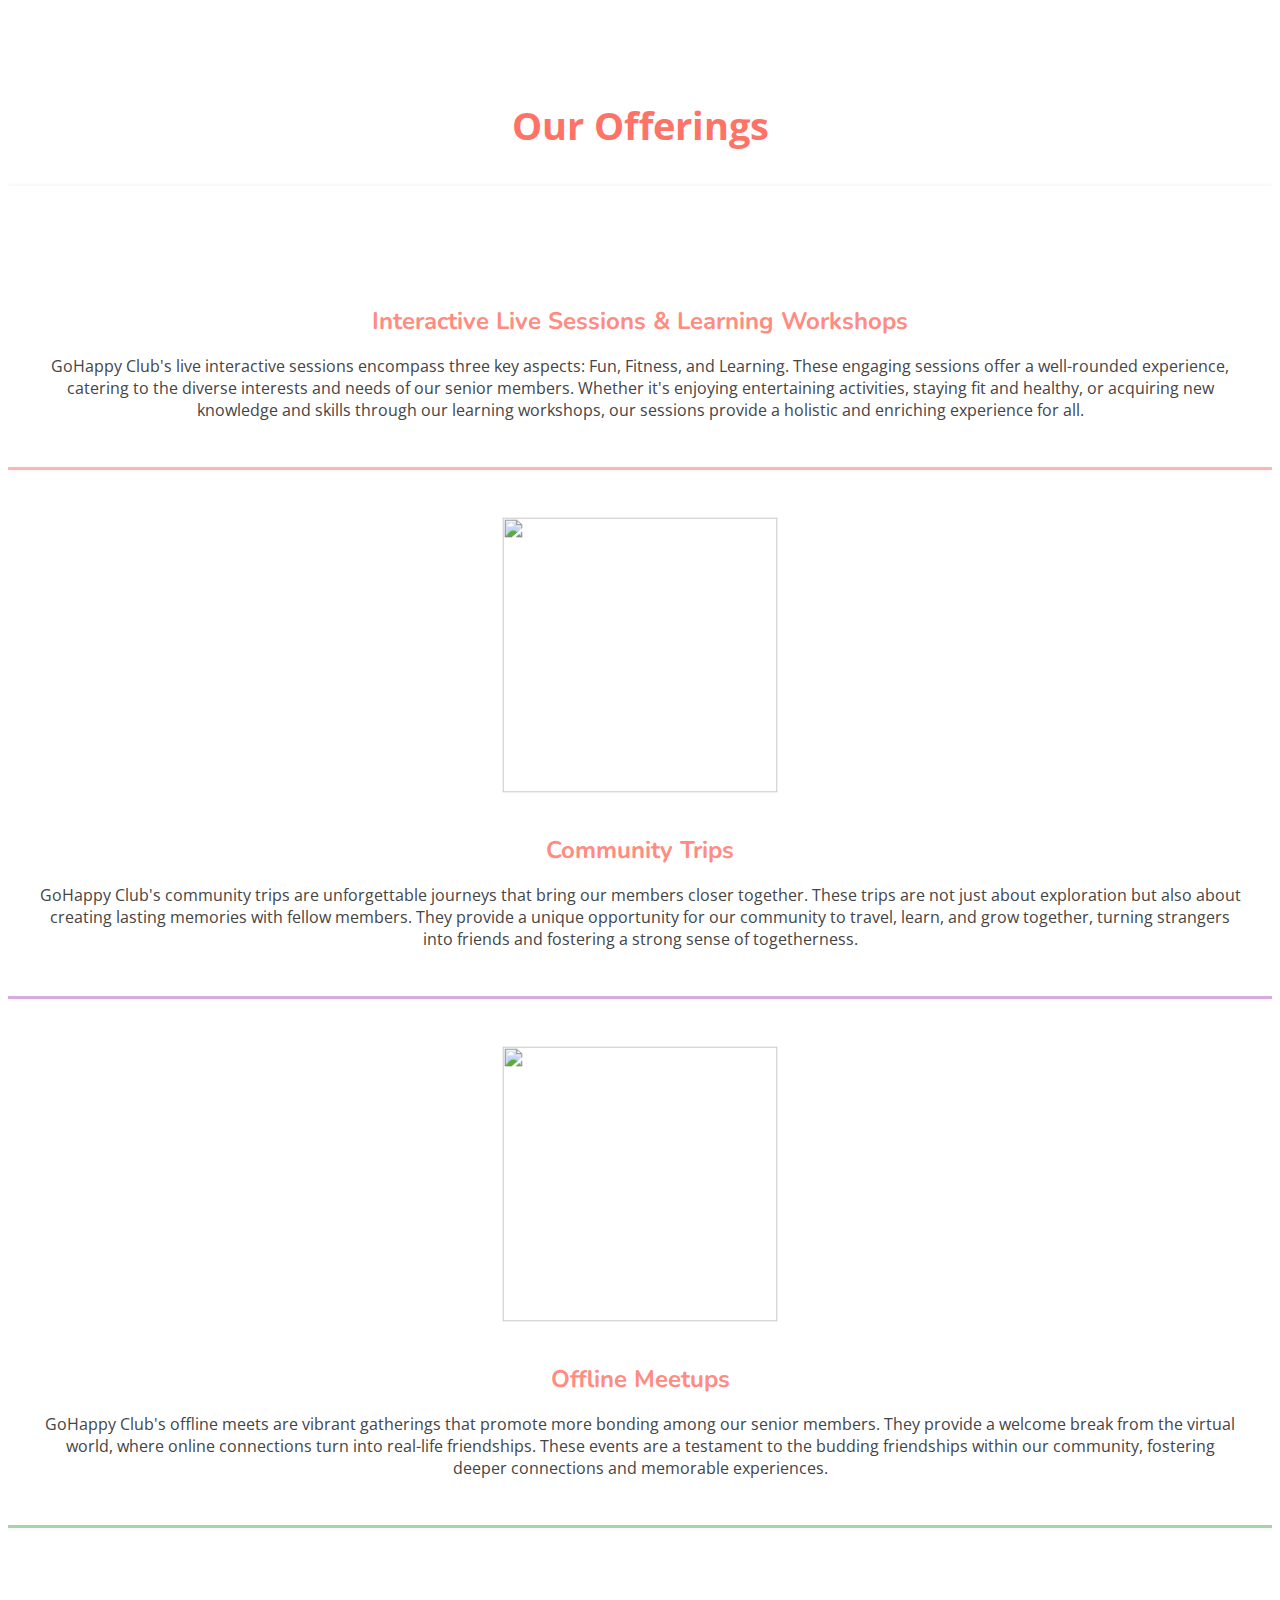
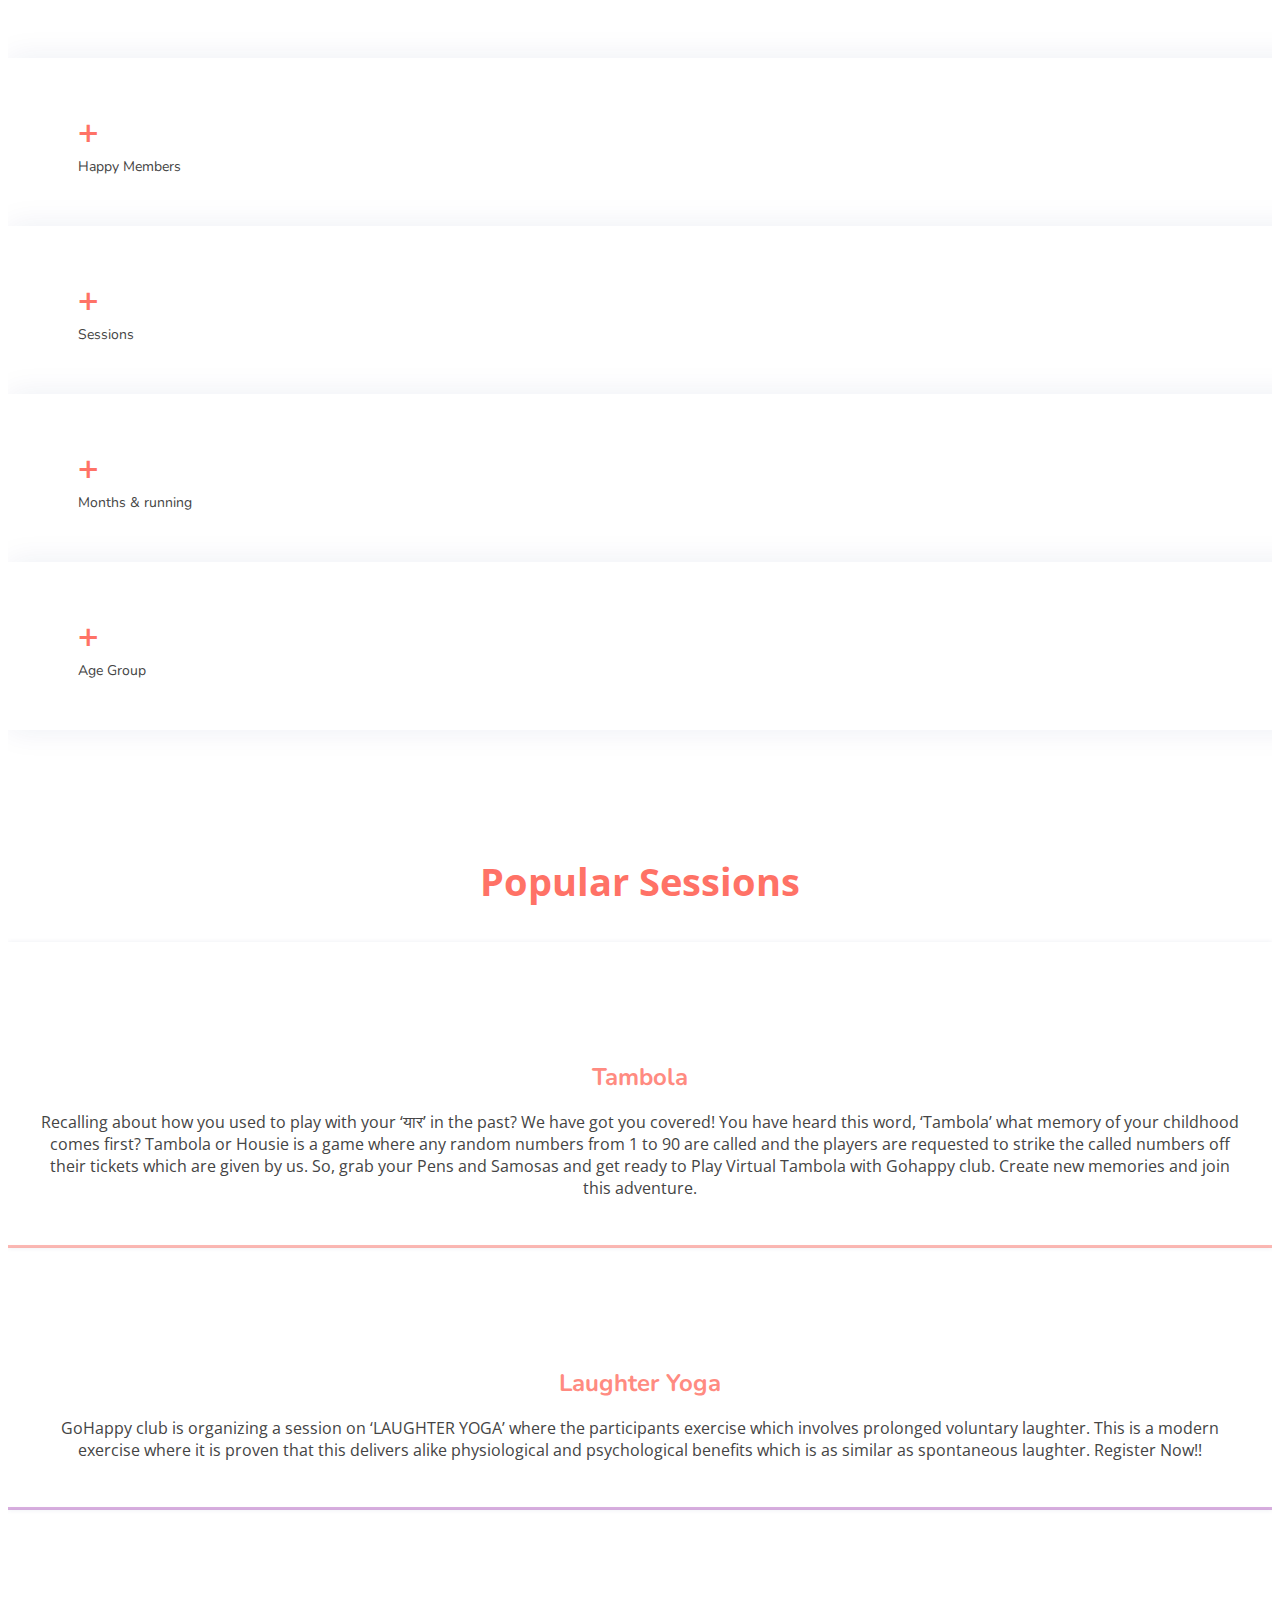
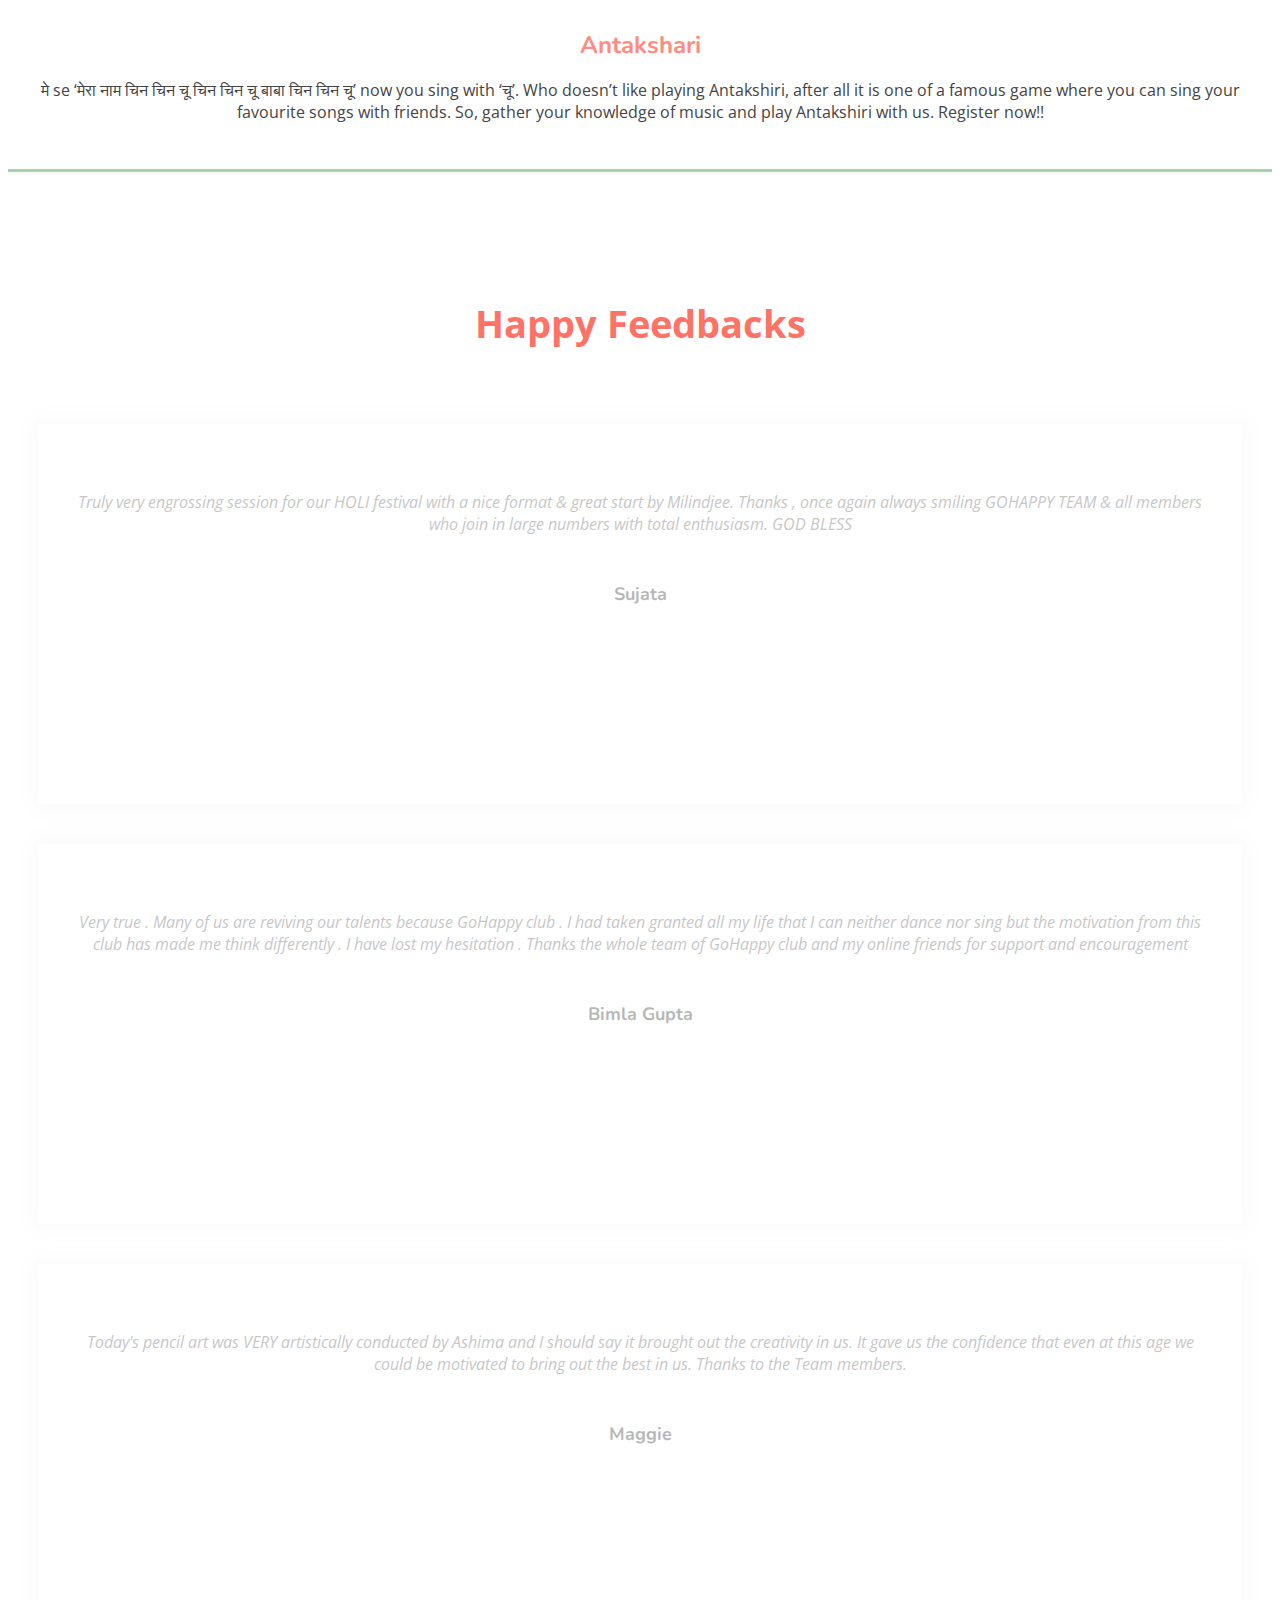
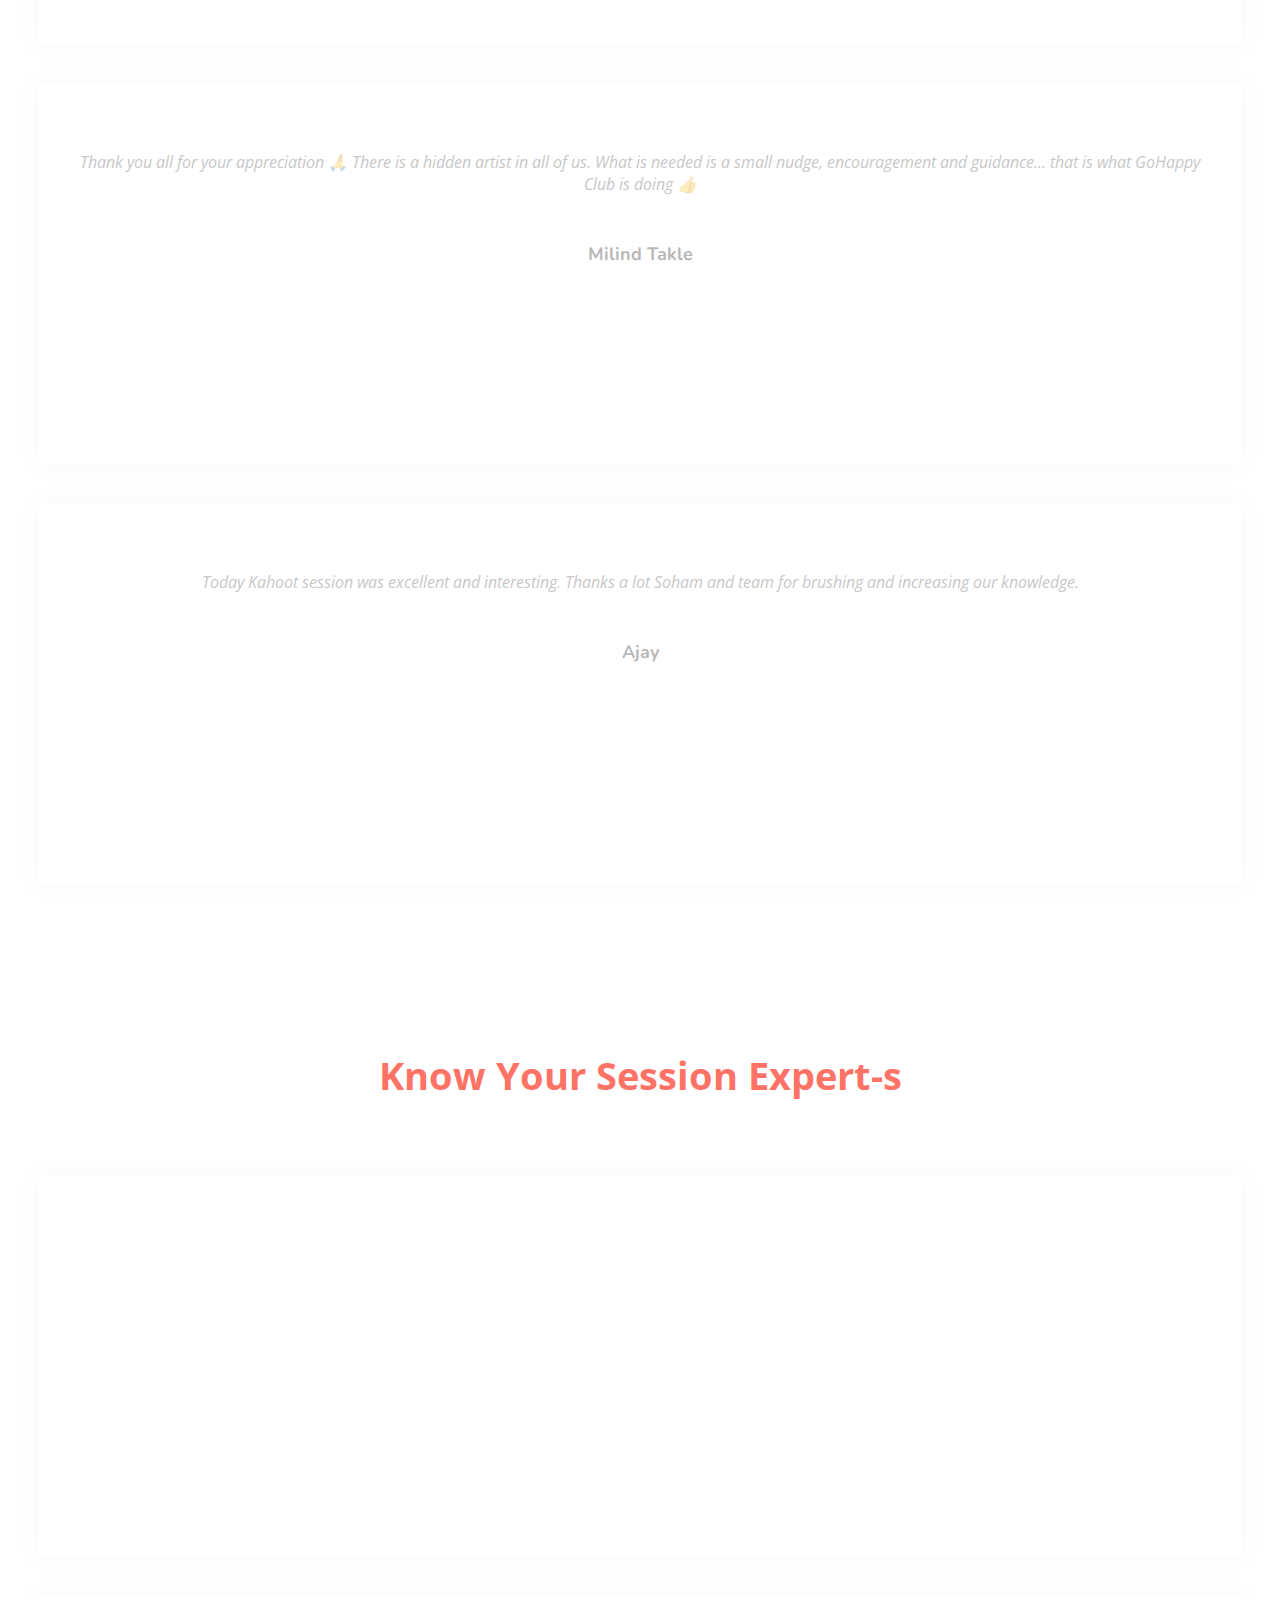
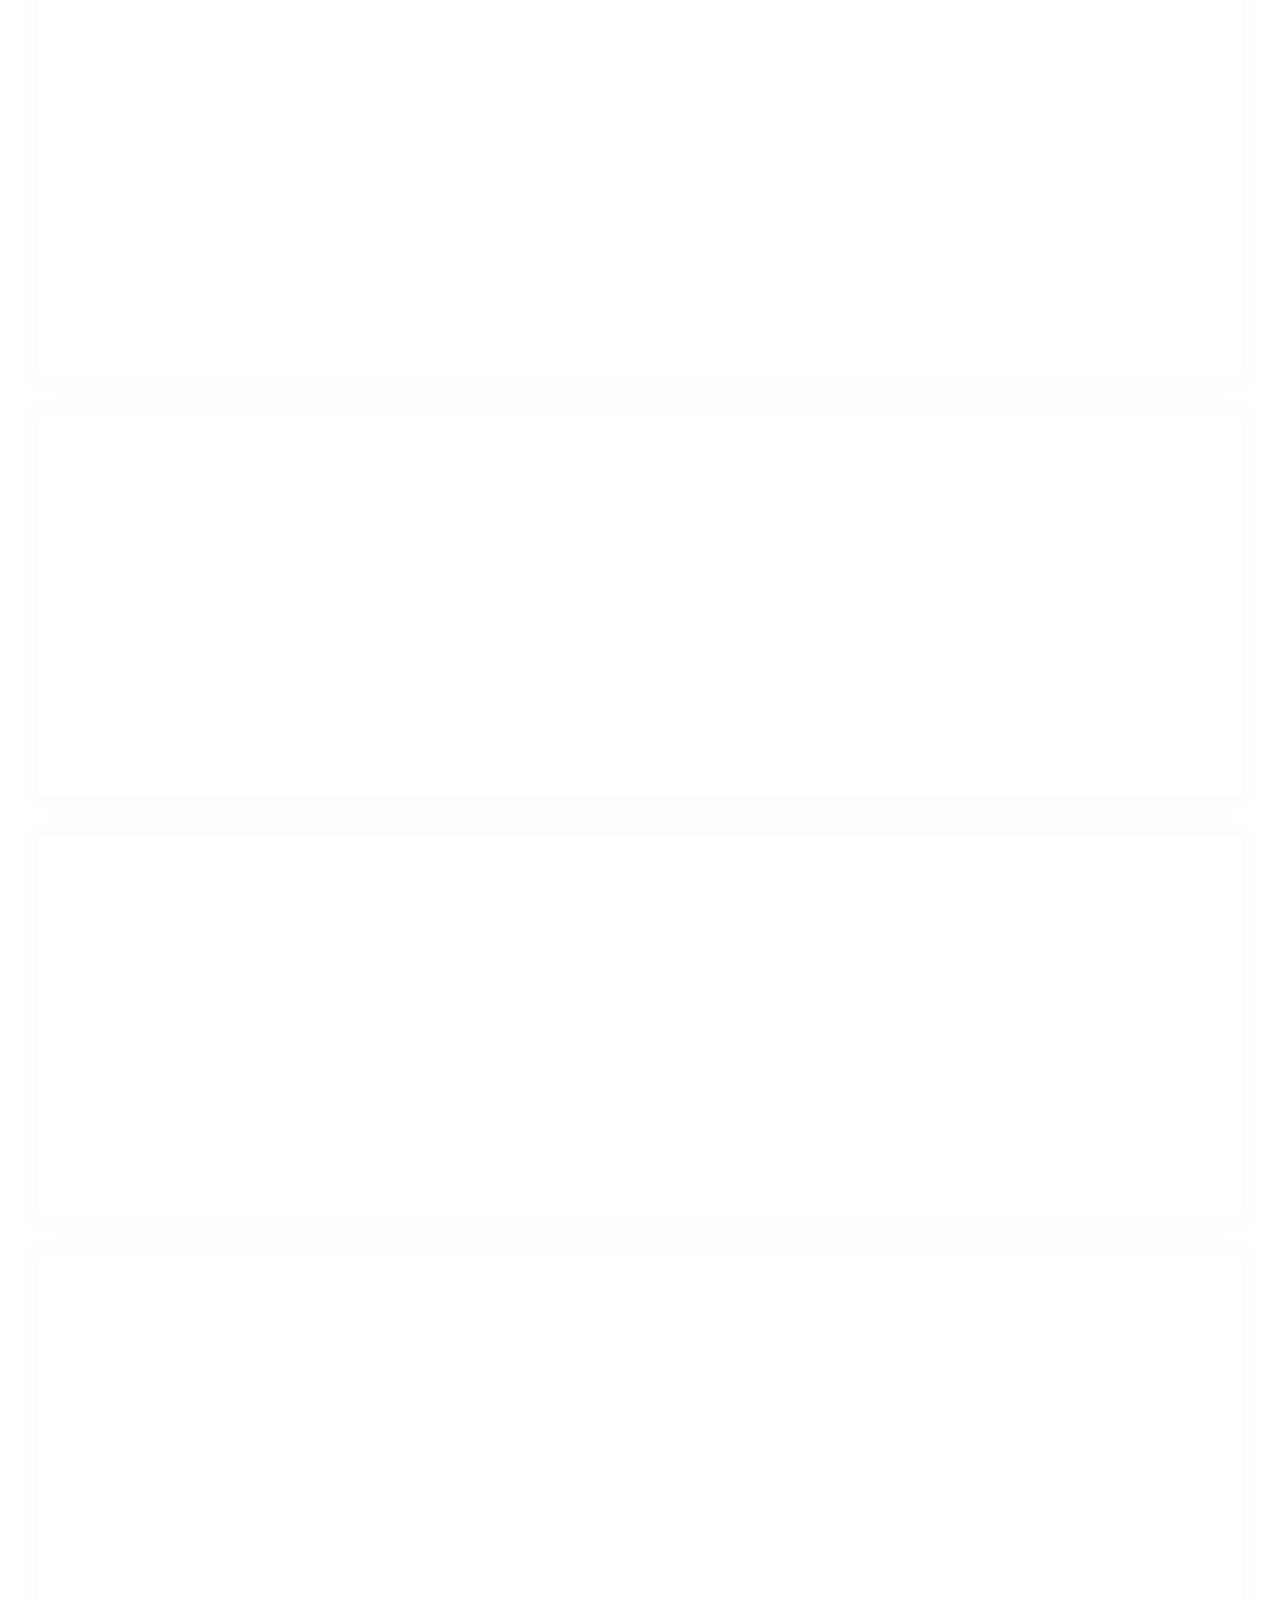
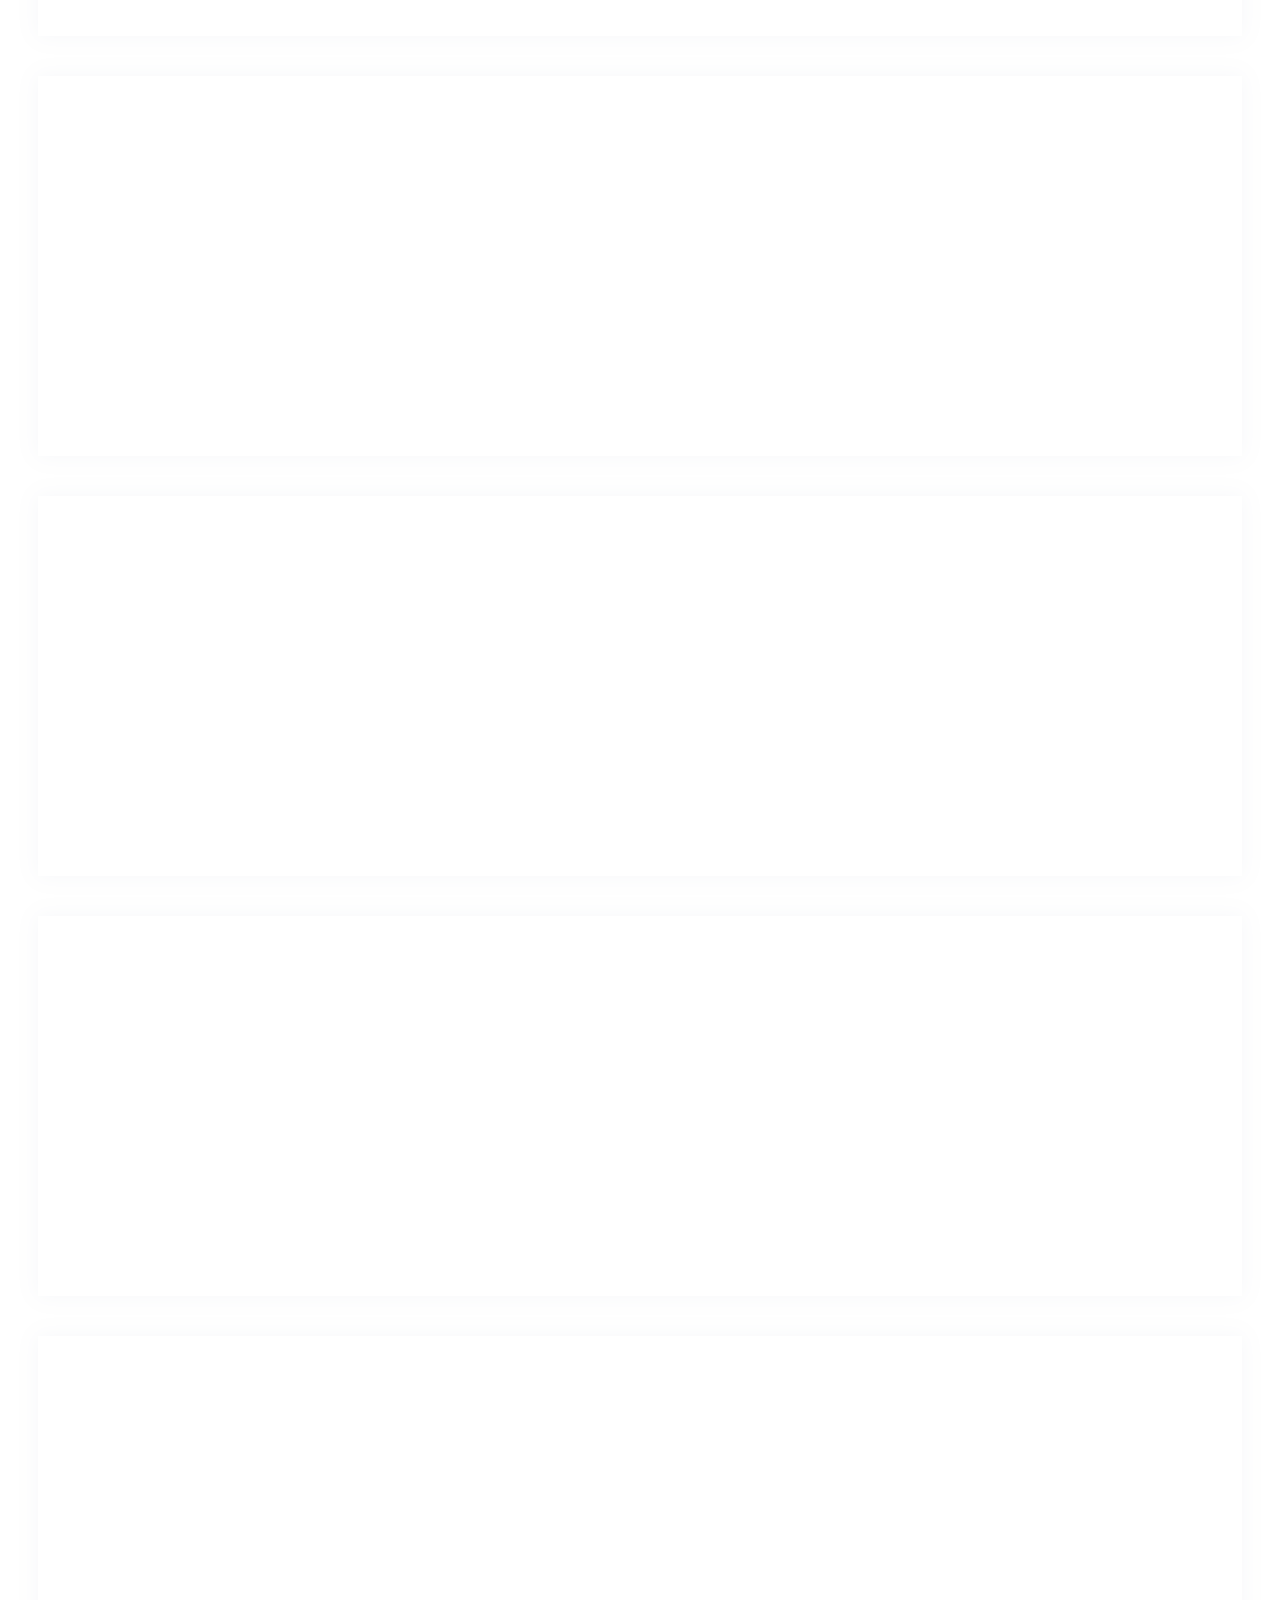
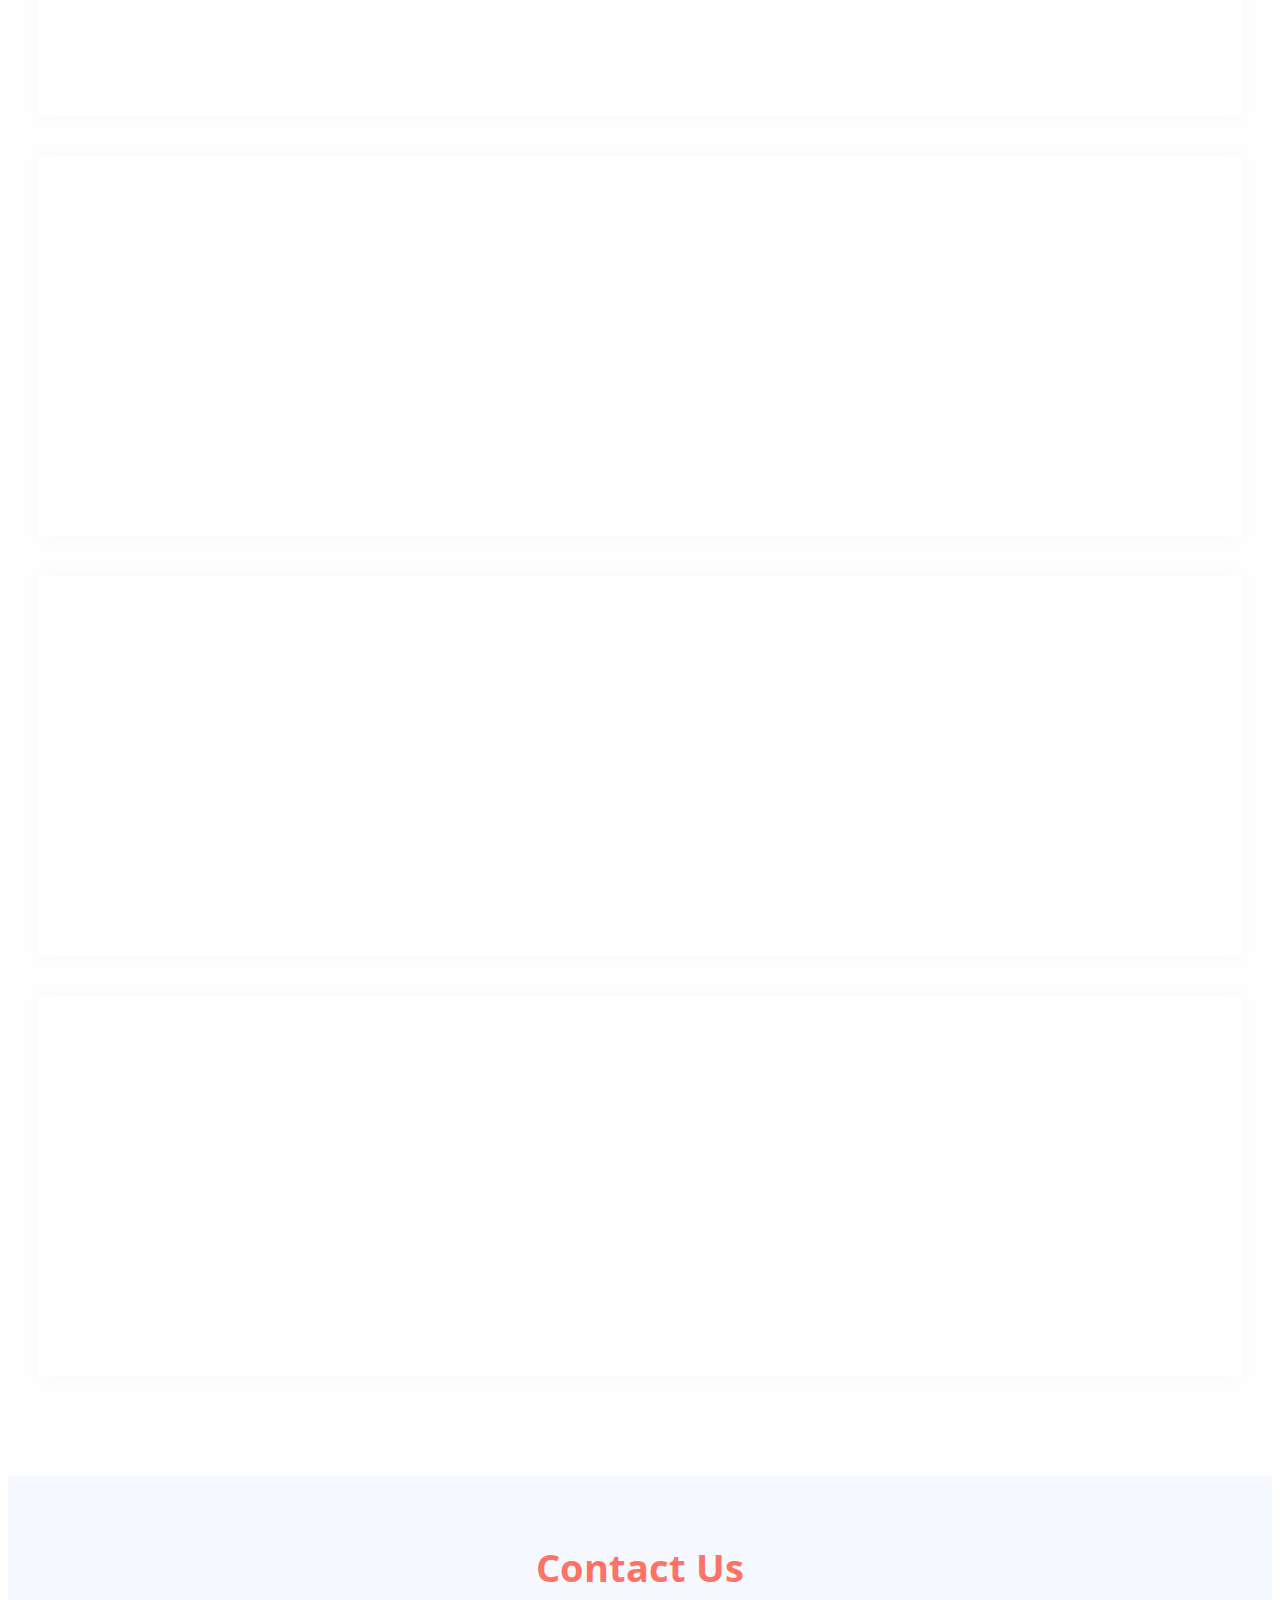
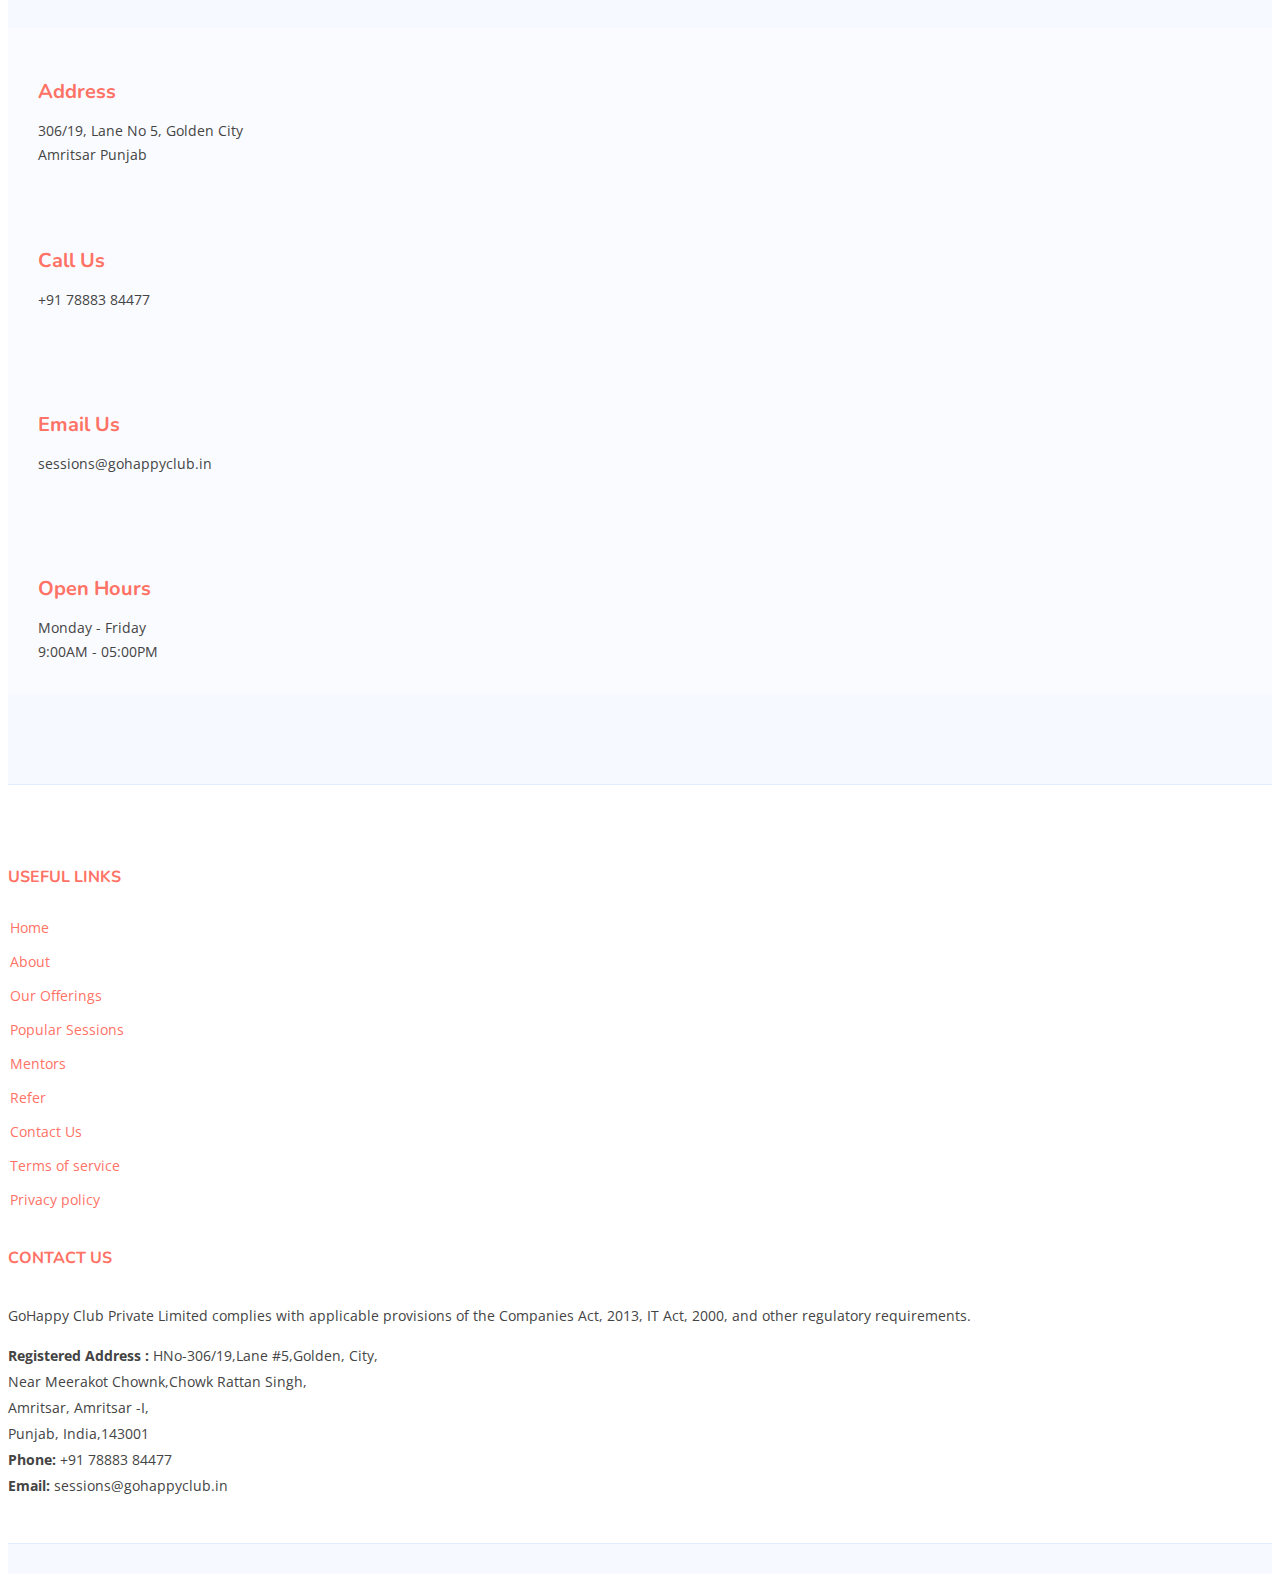
==== commit 64bd1f02: "Changes in privacy policy and terms of use" ====
--- a/index.html
+++ b/index.html
@@ -2,222 +2,250 @@
 <html lang="en">
 
 <head>
-  <meta charset="utf-8">
-  <meta content="width=device-width, initial-scale=1.0" name="viewport">
-
-  <title>GoHappyClub</title>
-  <meta content="GoHappyClub is an initiative with a vision to make happiest community of senior citizens. Our mission is to make senior citizens productive and engaged in their second innings of their lives. We empower them through Live Sessions in three different categories: Fun: Tambola, Antakshiri, Quizzes. Learning: Mobile Learning, Singing, Health, Art and Craft. Fitness: Diet, Yoga, Dance, Mental Health and many more to help them find joy and happiness in this modern and technological era." name="description">
-
-  <meta content="" name="keywords" >
-  <!-- Favicons -->
-  <link href="assets/img/faviconLogo.png" rel="icon">
-  <link href="assets/img/apple-touch-icon.png" rel="apple-touch-icon">
-  <!-- Google Fonts -->
-  <link href="https://fonts.googleapis.com/css?family=Open+Sans:300,300i,400,400i,600,600i,700,700i|Nunito:300,300i,400,400i,600,600i,700,700i|Poppins:300,300i,400,400i,500,500i,600,600i,700,700i" rel="stylesheet">
-  <!-- Vendor CSS Files -->
-  <link href="assets/vendor/aos/aos.css" rel="stylesheet">
-  <link href="assets/vendor/bootstrap/css/bootstrap.min.css" rel="stylesheet">
-  <link href="assets/vendor/bootstrap-icons/bootstrap-icons.css" rel="stylesheet">
-  <link href="assets/vendor/glightbox/css/glightbox.min.css" rel="stylesheet">
-  <link href="assets/vendor/remixicon/remixicon.css" rel="stylesheet">
-  <link href="assets/vendor/swiper/swiper-bundle.min.css" rel="stylesheet">
-
-  <!-- Template Main CSS File -->
-  <link href="assets/css/style.css" rel="stylesheet">
-
-  <!-- =======================================================
-  * Template Name: FlexStart - v1.9.0
-  * Template URL: https://bootstrapmade.com/flexstart-bootstrap-startup-template/
-  * Author: BootstrapMade.com
-  * License: https://bootstrapmade.com/license/
-  ======================================================== -->
+    <meta charset="utf-8">
+    <meta content="width=device-width, initial-scale=1.0" name="viewport">
+
+    <title>GoHappyClub</title>
+    <meta content="GoHappyClub is an initiative with a vision to make happiest community of senior citizens. Our mission is to make senior citizens productive and engaged in their second innings of their lives. We empower them through Live Sessions in three different categories: Fun: Tambola, Antakshiri, Quizzes. Learning: Mobile Learning, Singing, Health, Art and Craft. Fitness: Diet, Yoga, Dance, Mental Health and many more to help them find joy and happiness in this modern and technological era."
+          name="description">
+
+    <meta content="" name="keywords">
+    <!-- Favicons -->
+    <link href="assets/img/faviconLogo.png" rel="icon">
+    <link href="assets/img/apple-touch-icon.png" rel="apple-touch-icon">
+    <!-- Google Fonts -->
+    <link href="https://fonts.googleapis.com/css?family=Open+Sans:300,300i,400,400i,600,600i,700,700i|Nunito:300,300i,400,400i,600,600i,700,700i|Poppins:300,300i,400,400i,500,500i,600,600i,700,700i"
+          rel="stylesheet">
+    <!-- Vendor CSS Files -->
+    <link href="assets/vendor/aos/aos.css" rel="stylesheet">
+    <link href="assets/vendor/bootstrap/css/bootstrap.min.css" rel="stylesheet">
+    <link href="assets/vendor/bootstrap-icons/bootstrap-icons.css" rel="stylesheet">
+    <link href="assets/vendor/glightbox/css/glightbox.min.css" rel="stylesheet">
+    <link href="assets/vendor/remixicon/remixicon.css" rel="stylesheet">
+    <link href="assets/vendor/swiper/swiper-bundle.min.css" rel="stylesheet">
+
+    <!-- Template Main CSS File -->
+    <link href="assets/css/style.css" rel="stylesheet">
+
+    <!-- =======================================================
+    * Template Name: FlexStart - v1.9.0
+    * Template URL: https://bootstrapmade.com/flexstart-bootstrap-startup-template/
+    * Author: BootstrapMade.com
+    * License: https://bootstrapmade.com/license/
+    ======================================================== -->
 </head>
 
 <body>
 
-  <!-- ======= Header ======= -->
-  <header id="header" class="header fixed-top">
+<!-- ======= Header ======= -->
+<header id="header" class="header fixed-top">
     <div class="container-fluid container-xl d-flex align-items-center justify-content-between">
 
-      <a href="index.html" class="logo d-flex align-items-center">
-        <img src="assets/img/logoGo.png" alt="">
-        <span id="navTitle">GoHappyClub</span>
-      </a>
-
-      <nav id="navbar" class="navbar">
-        <ul>
-          <li><a class="nav-link scrollto active" href="#hero">Home</a></li>
-          <li><a class="nav-link scrollto" href="#about">About</a></li>
-          <li><a class="nav-link scrollto" href="#popular-sessions">Popular Sessions</a></li>
-          <li><a class="nav-link scrollto" href="#mentor">Mentors</a></li>
-          <li><a class="nav-link scrollto" href="#contact">Contact Us</a></li>
-          <li><a target="__blank" href='https://play.google.com/store/apps/details?id=com.gohappyclient&hl=en_CA&gl=US&pcampaignid=pcampaignidMKT-Other-global-all-co-prtnr-py-PartBadge-Mar2515-1'><img alt='Get it on Google Play' width="150"  src='https://play.google.com/intl/en_us/badges/static/images/badges/en_badge_web_generic.png'/></a></li>
-        </ul>
-        <i class="bi bi-list mobile-nav-toggle"></i>
-      </nav><!-- .navbar -->
+        <a href="index.html" class="logo d-flex align-items-center">
+            <img src="assets/img/logoGo.png" alt="">
+            <span id="navTitle">GoHappyClub</span>
+        </a>
+
+        <nav id="navbar" class="navbar">
+            <ul>
+                <li><a class="nav-link scrollto active" href="#hero">Home</a></li>
+                <li><a class="nav-link scrollto" href="#about">About</a></li>
+                <li><a class="nav-link scrollto" href="#popular-sessions">Popular Sessions</a></li>
+                <li><a class="nav-link scrollto" href="#mentor">Mentors</a></li>
+                <li><a class="nav-link scrollto" href="#contact">Contact Us</a></li>
+                <li><a target="__blank"
+                       href='https://play.google.com/store/apps/details?id=com.gohappyclient&hl=en_CA&gl=US&pcampaignid=pcampaignidMKT-Other-global-all-co-prtnr-py-PartBadge-Mar2515-1'><img
+                        alt='Get it on Google Play' width="150"
+                        src='https://play.google.com/intl/en_us/badges/static/images/badges/en_badge_web_generic.png'/></a>
+                </li>
+            </ul>
+            <i class="bi bi-list mobile-nav-toggle"></i>
+        </nav><!-- .navbar -->
 
     </div>
-  </header><!-- End Header -->
-
-  <!-- ======= Hero Section ======= -->
-  <section id="hero" class="hero d-flex align-items-center">
+</header><!-- End Header -->
+
+<!-- ======= Hero Section ======= -->
+<section id="hero" class="hero d-flex align-items-center">
 
     <div class="container">
-      <div class="row">
-        <div class="col-lg-5 d-flex flex-column justify-content-center">
-          <h1 data-aos="fade-up">INDIA KA SABSE KHUSH PARIVAAR</h1>
-          <!-- <h2 data-aos="fade-up" data-aos-delay="400">We are trying to build a community where you can have fun at home</h2> -->
-          <div data-aos="fade-up" data-aos-delay="600">
-            <div class="text-center text-lg-start">
-              <!-- <a href="https://bit.ly/JoinGoHappyClub" class="btn-get-started scrollto d-inline-flex align-items-center justify-content-center align-self-center">
-                Download our app<span><i class="bi bi-arrow-right"></i></span> -->
-
-              <a target="__blank" href="https://play.google.com/store/apps/details?id=com.gohappyclient&hl=en_CA&gl=US&pcampaignid=pcampaignidMKT-Other-global-all-co-prtnr-py-PartBadge-Mar2515-1">
-                <img alt='Get it on Google Play' width="200"  src='https://play.google.com/intl/en_us/badges/static/images/badges/en_badge_web_generic.png'/>
-              </a>
-            </div>
-          </div>
-        </div>
-        <div class="col-lg-6 hero-img" data-aos="zoom-out" data-aos-delay="200">
-          <!-- <img src="assets/img/main.jpeg" class="img-fluid" alt=""> -->
-                <iframe width="600" height="350" class="embed-responsive-item" src="https://www.youtube.com/embed/2LkyZJuymw8?autoplay=1&mute=1" allowfullscreen></iframe>
-        </div>
-      </div>
+        <div class="row">
+            <div class="col-lg-5 d-flex flex-column justify-content-center">
+                <h1 data-aos="fade-up">INDIA KA SABSE KHUSH PARIVAAR</h1>
+                <!-- <h2 data-aos="fade-up" data-aos-delay="400">We are trying to build a community where you can have fun at home</h2> -->
+                <div data-aos="fade-up" data-aos-delay="600">
+                    <div class="text-center text-lg-start">
+                        <!-- <a href="https://bit.ly/JoinGoHappyClub" class="btn-get-started scrollto d-inline-flex align-items-center justify-content-center align-self-center">
+                          Download our app<span><i class="bi bi-arrow-right"></i></span> -->
+
+                        <a target="__blank"
+                           href="https://play.google.com/store/apps/details?id=com.gohappyclient&hl=en_CA&gl=US&pcampaignid=pcampaignidMKT-Other-global-all-co-prtnr-py-PartBadge-Mar2515-1">
+                            <img alt='Get it on Google Play' width="200"
+                                 src='https://play.google.com/intl/en_us/badges/static/images/badges/en_badge_web_generic.png'/>
+                        </a>
+                    </div>
+                </div>
+            </div>
+            <div class="col-lg-6 hero-img" data-aos="zoom-out" data-aos-delay="200">
+                <!-- <img src="assets/img/main.jpeg" class="img-fluid" alt=""> -->
+                <iframe width="600" height="350" class="embed-responsive-item"
+                        src="https://www.youtube.com/embed/2LkyZJuymw8?autoplay=1&mute=1" allowfullscreen></iframe>
+            </div>
+        </div>
     </div>
 
-  </section><!-- End Hero -->
-
-  <main id="main">
+</section><!-- End Hero -->
+
+<main id="main">
     <!-- ======= About Section ======= -->
     <section id="about" class="about">
 
-      <div class="container" data-aos="fade-up">
-        <div class="row gx-0">
-
-          <div class="col-lg-6 d-flex flex-column justify-content-center" data-aos="fade-up" data-aos-delay="200">
-            <div class="content">
-              <h3>Who We Are</h3>
-              <h2>GoHappyClub is an initiative with a vision to make happiest community of senior citizens</h2>
-              <p>
-                Our mission is to empower senior citizens through live, interactive, and engaging sessions, community trips,
-                 fun offline meets, and learning workshops to
-                 make them more productive and engaged in the second innings of their lives!
-                 <br/>
-                Our tagline is "India ka sabse khush parivaar." Not just our slogan, but also <b>who we are</b>
-              </p>
-            </div>
-          </div>
-
-          <div class="col-lg-6 d-flex align-items-center" data-aos="zoom-out" data-aos-delay="200">
-            <img src="assets/img/about.jpeg" class="img-fluid" alt="">
-          </div>
-
-        </div>
-      </div>
+        <div class="container" data-aos="fade-up">
+            <div class="row gx-0">
+
+                <div class="col-lg-6 d-flex flex-column justify-content-center" data-aos="fade-up" data-aos-delay="200">
+                    <div class="content">
+                        <h3>Who We Are</h3>
+                        <h2>GoHappyClub is an initiative with a vision to make happiest community of senior
+                            citizens</h2>
+                        <p>
+                            Our mission is to empower senior citizens through live, interactive, and engaging sessions,
+                            community trips,
+                            fun offline meets, and learning workshops to
+                            make them more productive and engaged in the second innings of their lives!
+                            <br/>
+                            Our tagline is "India ka sabse khush parivaar." Not just our slogan, but also <b>who we
+                            are</b>
+                        </p>
+                    </div>
+                </div>
+
+                <div class="col-lg-6 d-flex align-items-center" data-aos="zoom-out" data-aos-delay="200">
+                    <img src="assets/img/about.jpeg" class="img-fluid" alt="">
+                </div>
+
+            </div>
+        </div>
 
     </section><!-- End About Section -->
     <!-- ======= Empowering Senior Citizens======= -->
     <section id="our-offerings" class="values">
 
-      <div class="container" data-aos="fade-up">
-
-        <header class="section-header">
-          <!--<h2>Our Values</h2>-->
-          <p>Our Offerings</p>
-        </header>
-
-        <div class="row">
-
-          <div class="col-lg-4" data-aos="fade-up" data-aos-delay="200">
-            <div class="box blue">
-              <img src="assets/img/sessions/happy_sessions.jpeg" class="img-fluid" alt="">
-              <h3>Interactive Live Sessions & Learning Workshops</h3>
-              <p>GoHappy Club's live interactive sessions encompass three key aspects: Fun, Fitness, and Learning. These engaging sessions offer a well-rounded experience, catering to the diverse interests and needs of our senior members. Whether it's enjoying entertaining activities, staying fit and healthy, or acquiring new knowledge and skills through our learning workshops, our sessions provide a holistic and enriching experience for all.</p>
-            </div>
-          </div>
-
-          <div class="col-lg-4 mt-4 mt-lg-0" data-aos="fade-up" data-aos-delay="400">
-            <div class="box purplish">
-              <img src="assets/img/sessions/trips.png" class="img-fluid" alt="" width="250" height="250">
-              <h3>Community Trips</h3>
-              <p>GoHappy Club's community trips are unforgettable journeys that bring our members closer together. These trips are not just about exploration but also about creating lasting memories with fellow members. They provide a unique opportunity for our community to travel, learn, and grow together, turning strangers into friends and fostering a strong sense of togetherness.</p>
-            </div>
-          </div>
-
-          <div class="col-lg-4 mt-4 mt-lg-0" data-aos="fade-up" data-aos-delay="600">
-            <div class="box blueish">
-              <img src="assets/img/sessions/offline_meetup.png" class="img-fluid" alt="" width="250" height="250">
-              <h3>Offline Meetups</h3>
-              <p>GoHappy Club's offline meets are vibrant gatherings that promote more bonding among our senior members. They provide a welcome break from the virtual world, where online connections turn into real-life friendships. These events are a testament to the budding friendships within our community, fostering deeper connections and memorable experiences.
-                </p>
-            </div>
-          </div>
-
-        </div>
-
-      </div>
+        <div class="container" data-aos="fade-up">
+
+            <header class="section-header">
+                <!--<h2>Our Values</h2>-->
+                <p>Our Offerings</p>
+            </header>
+
+            <div class="row">
+
+                <div class="col-lg-4" data-aos="fade-up" data-aos-delay="200">
+                    <div class="box blue">
+                        <img src="assets/img/sessions/happy_sessions.jpeg" class="img-fluid" alt="">
+                        <h3>Interactive Live Sessions & Learning Workshops</h3>
+                        <p>GoHappy Club's live interactive sessions encompass three key aspects: Fun, Fitness, and
+                            Learning. These engaging sessions offer a well-rounded experience, catering to the diverse
+                            interests and needs of our senior members. Whether it's enjoying entertaining activities,
+                            staying fit and healthy, or acquiring new knowledge and skills through our learning
+                            workshops, our sessions provide a holistic and enriching experience for all.</p>
+                    </div>
+                </div>
+
+                <div class="col-lg-4 mt-4 mt-lg-0" data-aos="fade-up" data-aos-delay="400">
+                    <div class="box purplish">
+                        <img src="assets/img/sessions/trips.png" class="img-fluid" alt="" width="250" height="250">
+                        <h3>Community Trips</h3>
+                        <p>GoHappy Club's community trips are unforgettable journeys that bring our members closer
+                            together. These trips are not just about exploration but also about creating lasting
+                            memories with fellow members. They provide a unique opportunity for our community to travel,
+                            learn, and grow together, turning strangers into friends and fostering a strong sense of
+                            togetherness.</p>
+                    </div>
+                </div>
+
+                <div class="col-lg-4 mt-4 mt-lg-0" data-aos="fade-up" data-aos-delay="600">
+                    <div class="box blueish">
+                        <img src="assets/img/sessions/offline_meetup.png" class="img-fluid" alt="" width="250"
+                             height="250">
+                        <h3>Offline Meetups</h3>
+                        <p>GoHappy Club's offline meets are vibrant gatherings that promote more bonding among our
+                            senior members. They provide a welcome break from the virtual world, where online
+                            connections turn into real-life friendships. These events are a testament to the budding
+                            friendships within our community, fostering deeper connections and memorable experiences.
+                        </p>
+                    </div>
+                </div>
+
+            </div>
+
+        </div>
 
     </section>
 
     <!-- ======= Counts Section ======= -->
     <section id="counts" class="counts">
-      <div class="container" data-aos="fade-up">
-
-        <div class="row gy-4">
-
-          <div class="col-lg-3 col-md-6">
-            <div class="count-box">
-              <i class="bi bi-emoji-smile"></i>
-              <div>
-                  <div style="display: flex; flex-direction: row">
-                <span data-purecounter-start="0" data-purecounter-end="15000" data-purecounter-duration="1.5" class="purecounter"></span><span>+</span>
-                  </div>
-                <p>Happy Members</p>
-              </div>
-            </div>
-          </div>
-
-          <div class="col-lg-3 col-md-6">
-            <div class="count-box">
-              <i class="bi bi-journal-richtext" style="color: #ee6c20;"></i>
-              <div>
-
-                  <div style="display: flex; flex-direction: row">
-                <span data-purecounter-start="0" data-purecounter-end="4400" data-purecounter-duration="1.5" class="purecounter"></span><span>+</span>
-                  </div>
-                <p>Sessions</p>
-              </div>
-            </div>
-          </div>
-
-          <div class="col-lg-3 col-md-6">
-            <div class="count-box">
-              <i class="bi bi-calendar-event" style="color: #15be56;"></i>
-              <div>
-                  <div style="display: flex; flex-direction: row">
-                <span data-purecounter-start="0" data-purecounter-end="24" data-purecounter-duration="1.5" class="purecounter"></span><span>+</span>
-                  </div>
-                <p>Months & running</p>
-              </div>
-            </div>
-          </div>
-
-          <div class="col-lg-3 col-md-6">
-            <div class="count-box">
-              <i class="bi bi-people" style="color: #bb0852;"></i>
-              <div>
-                <div style="display: flex; flex-direction: row">
-                    <span data-purecounter-start="0" data-purecounter-end="50" data-purecounter-duration="1.5" class="purecounter"></span>
-                    <span>+</span>
-                </div>
-                <p>Age Group</p>
-              </div>
-            </div>
-          </div>
-
-        </div>
-
-      </div>
+        <div class="container" data-aos="fade-up">
+
+            <div class="row gy-4">
+
+                <div class="col-lg-3 col-md-6">
+                    <div class="count-box">
+                        <i class="bi bi-emoji-smile"></i>
+                        <div>
+                            <div style="display: flex; flex-direction: row">
+                                <span data-purecounter-start="0" data-purecounter-end="15000"
+                                      data-purecounter-duration="1.5" class="purecounter"></span><span>+</span>
+                            </div>
+                            <p>Happy Members</p>
+                        </div>
+                    </div>
+                </div>
+
+                <div class="col-lg-3 col-md-6">
+                    <div class="count-box">
+                        <i class="bi bi-journal-richtext" style="color: #ee6c20;"></i>
+                        <div>
+
+                            <div style="display: flex; flex-direction: row">
+                                <span data-purecounter-start="0" data-purecounter-end="4400"
+                                      data-purecounter-duration="1.5" class="purecounter"></span><span>+</span>
+                            </div>
+                            <p>Sessions</p>
+                        </div>
+                    </div>
+                </div>
+
+                <div class="col-lg-3 col-md-6">
+                    <div class="count-box">
+                        <i class="bi bi-calendar-event" style="color: #15be56;"></i>
+                        <div>
+                            <div style="display: flex; flex-direction: row">
+                                <span data-purecounter-start="0" data-purecounter-end="24"
+                                      data-purecounter-duration="1.5" class="purecounter"></span><span>+</span>
+                            </div>
+                            <p>Months & running</p>
+                        </div>
+                    </div>
+                </div>
+
+                <div class="col-lg-3 col-md-6">
+                    <div class="count-box">
+                        <i class="bi bi-people" style="color: #bb0852;"></i>
+                        <div>
+                            <div style="display: flex; flex-direction: row">
+                                <span data-purecounter-start="0" data-purecounter-end="50"
+                                      data-purecounter-duration="1.5" class="purecounter"></span>
+                                <span>+</span>
+                            </div>
+                            <p>Age Group</p>
+                        </div>
+                    </div>
+                </div>
+
+            </div>
+
+        </div>
     </section><!-- End Counts Section -->
 
     <!-- ======= Features Section ======= -->
@@ -286,295 +314,322 @@
 
         </div>--> <!-- / row -->
 
-        <!-- Feature Tabs -->
-        <!-- <div class="row feture-tabs" data-aos="fade-up">
-          <div class="col-lg-6">
-            <h3>Neque officiis dolore maiores et exercitationem quae est seda lidera pat claero</h3>-->
-
-            <!-- Tabs -->
-            <!--<ul class="nav nav-pills mb-3">
-              <li>
-                <a class="nav-link active" data-bs-toggle="pill" href="#tab1">Saepe fuga</a>
-              </li>
-              <li>
-                <a class="nav-link" data-bs-toggle="pill" href="#tab2">Voluptates</a>
-              </li>
-              <li>
-                <a class="nav-link" data-bs-toggle="pill" href="#tab3">Corrupti</a>
-              </li>
-            </ul>--><!-- End Tabs -->
-
-            <!-- Tab Content -->
-            <!--<div class="tab-content">
-
-              <div class="tab-pane fade show active" id="tab1">
-                <p>Consequuntur inventore voluptates consequatur aut vel et. Eos doloribus expedita. Sapiente atque consequatur minima nihil quae aspernatur quo suscipit voluptatem.</p>
-                <div class="d-flex align-items-center mb-2">
-                  <i class="bi bi-check2"></i>
-                  <h4>Repudiandae rerum velit modi et officia quasi facilis</h4>
-                </div>
-                <p>Laborum omnis voluptates voluptas qui sit aliquam blanditiis. Sapiente minima commodi dolorum non eveniet magni quaerat nemo et.</p>
-                <div class="d-flex align-items-center mb-2">
-                  <i class="bi bi-check2"></i>
-                  <h4>Incidunt non veritatis illum ea ut nisi</h4>
-                </div>
-                <p>Non quod totam minus repellendus autem sint velit. Rerum debitis facere soluta tenetur. Iure molestiae assumenda sunt qui inventore eligendi voluptates nisi at. Dolorem quo tempora. Quia et perferendis.</p>
-              </div>--><!-- End Tab 1 Content -->
-
-              <!--<div class="tab-pane fade show" id="tab2">
-                <p>Consequuntur inventore voluptates consequatur aut vel et. Eos doloribus expedita. Sapiente atque consequatur minima nihil quae aspernatur quo suscipit voluptatem.</p>
-                <div class="d-flex align-items-center mb-2">
-                  <i class="bi bi-check2"></i>
-                  <h4>Repudiandae rerum velit modi et officia quasi facilis</h4>
-                </div>
-                <p>Laborum omnis voluptates voluptas qui sit aliquam blanditiis. Sapiente minima commodi dolorum non eveniet magni quaerat nemo et.</p>
-                <div class="d-flex align-items-center mb-2">
-                  <i class="bi bi-check2"></i>
-                  <h4>Incidunt non veritatis illum ea ut nisi</h4>
-                </div>
-                <p>Non quod totam minus repellendus autem sint velit. Rerum debitis facere soluta tenetur. Iure molestiae assumenda sunt qui inventore eligendi voluptates nisi at. Dolorem quo tempora. Quia et perferendis.</p>
-              </div>--><!-- End Tab 2 Content -->
-
-              <!--<div class="tab-pane fade show" id="tab3">
-                <p>Consequuntur inventore voluptates consequatur aut vel et. Eos doloribus expedita. Sapiente atque consequatur minima nihil quae aspernatur quo suscipit voluptatem.</p>
-                <div class="d-flex align-items-center mb-2">
-                  <i class="bi bi-check2"></i>
-                  <h4>Repudiandae rerum velit modi et officia quasi facilis</h4>
-                </div>
-                <p>Laborum omnis voluptates voluptas qui sit aliquam blanditiis. Sapiente minima commodi dolorum non eveniet magni quaerat nemo et.</p>
-                <div class="d-flex align-items-center mb-2">
-                  <i class="bi bi-check2"></i>
-                  <h4>Incidunt non veritatis illum ea ut nisi</h4>
-                </div>
-                <p>Non quod totam minus repellendus autem sint velit. Rerum debitis facere soluta tenetur. Iure molestiae assumenda sunt qui inventore eligendi voluptates nisi at. Dolorem quo tempora. Quia et perferendis.</p>
-              </div>--><!-- End Tab 3 Content -->
-
-            <!--</div>
+    <!-- Feature Tabs -->
+    <!-- <div class="row feture-tabs" data-aos="fade-up">
+      <div class="col-lg-6">
+        <h3>Neque officiis dolore maiores et exercitationem quae est seda lidera pat claero</h3>-->
+
+    <!-- Tabs -->
+    <!--<ul class="nav nav-pills mb-3">
+      <li>
+        <a class="nav-link active" data-bs-toggle="pill" href="#tab1">Saepe fuga</a>
+      </li>
+      <li>
+        <a class="nav-link" data-bs-toggle="pill" href="#tab2">Voluptates</a>
+      </li>
+      <li>
+        <a class="nav-link" data-bs-toggle="pill" href="#tab3">Corrupti</a>
+      </li>
+    </ul>--><!-- End Tabs -->
+
+    <!-- Tab Content -->
+    <!--<div class="tab-content">
+
+      <div class="tab-pane fade show active" id="tab1">
+        <p>Consequuntur inventore voluptates consequatur aut vel et. Eos doloribus expedita. Sapiente atque consequatur minima nihil quae aspernatur quo suscipit voluptatem.</p>
+        <div class="d-flex align-items-center mb-2">
+          <i class="bi bi-check2"></i>
+          <h4>Repudiandae rerum velit modi et officia quasi facilis</h4>
+        </div>
+        <p>Laborum omnis voluptates voluptas qui sit aliquam blanditiis. Sapiente minima commodi dolorum non eveniet magni quaerat nemo et.</p>
+        <div class="d-flex align-items-center mb-2">
+          <i class="bi bi-check2"></i>
+          <h4>Incidunt non veritatis illum ea ut nisi</h4>
+        </div>
+        <p>Non quod totam minus repellendus autem sint velit. Rerum debitis facere soluta tenetur. Iure molestiae assumenda sunt qui inventore eligendi voluptates nisi at. Dolorem quo tempora. Quia et perferendis.</p>
+      </div>--><!-- End Tab 1 Content -->
+
+    <!--<div class="tab-pane fade show" id="tab2">
+      <p>Consequuntur inventore voluptates consequatur aut vel et. Eos doloribus expedita. Sapiente atque consequatur minima nihil quae aspernatur quo suscipit voluptatem.</p>
+      <div class="d-flex align-items-center mb-2">
+        <i class="bi bi-check2"></i>
+        <h4>Repudiandae rerum velit modi et officia quasi facilis</h4>
+      </div>
+      <p>Laborum omnis voluptates voluptas qui sit aliquam blanditiis. Sapiente minima commodi dolorum non eveniet magni quaerat nemo et.</p>
+      <div class="d-flex align-items-center mb-2">
+        <i class="bi bi-check2"></i>
+        <h4>Incidunt non veritatis illum ea ut nisi</h4>
+      </div>
+      <p>Non quod totam minus repellendus autem sint velit. Rerum debitis facere soluta tenetur. Iure molestiae assumenda sunt qui inventore eligendi voluptates nisi at. Dolorem quo tempora. Quia et perferendis.</p>
+    </div>--><!-- End Tab 2 Content -->
+
+    <!--<div class="tab-pane fade show" id="tab3">
+      <p>Consequuntur inventore voluptates consequatur aut vel et. Eos doloribus expedita. Sapiente atque consequatur minima nihil quae aspernatur quo suscipit voluptatem.</p>
+      <div class="d-flex align-items-center mb-2">
+        <i class="bi bi-check2"></i>
+        <h4>Repudiandae rerum velit modi et officia quasi facilis</h4>
+      </div>
+      <p>Laborum omnis voluptates voluptas qui sit aliquam blanditiis. Sapiente minima commodi dolorum non eveniet magni quaerat nemo et.</p>
+      <div class="d-flex align-items-center mb-2">
+        <i class="bi bi-check2"></i>
+        <h4>Incidunt non veritatis illum ea ut nisi</h4>
+      </div>
+      <p>Non quod totam minus repellendus autem sint velit. Rerum debitis facere soluta tenetur. Iure molestiae assumenda sunt qui inventore eligendi voluptates nisi at. Dolorem quo tempora. Quia et perferendis.</p>
+    </div>--><!-- End Tab 3 Content -->
+
+    <!--</div>
+
+  </div>
+
+  <div class="col-lg-6">
+    <img src="assets/img/features-2.png" class="img-fluid" alt="">
+  </div>
+
+</div>--><!-- End Feature Tabs -->
+
+    <!-- Feature Icons -->
+    <!--<div class="row feature-icons" data-aos="fade-up">
+      <h3>Ratione mollitia eos ab laudantium rerum beatae quo</h3>
+
+      <div class="row">
+
+        <div class="col-xl-4 text-center" data-aos="fade-right" data-aos-delay="100">
+          <img src="assets/img/features-3.png" class="img-fluid p-4" alt="">
+        </div>
+
+        <div class="col-xl-8 d-flex content">
+          <div class="row align-self-center gy-4">
+
+            <div class="col-md-6 icon-box" data-aos="fade-up">
+              <i class="ri-line-chart-line"></i>
+              <div>
+                <h4>Corporis voluptates sit</h4>
+                <p>Consequuntur sunt aut quasi enim aliquam quae harum pariatur laboris nisi ut aliquip</p>
+              </div>
+            </div>
+
+            <div class="col-md-6 icon-box" data-aos="fade-up" data-aos-delay="100">
+              <i class="ri-stack-line"></i>
+              <div>
+                <h4>Ullamco laboris nisi</h4>
+                <p>Excepteur sint occaecat cupidatat non proident, sunt in culpa qui officia deserunt</p>
+              </div>
+            </div>
+
+            <div class="col-md-6 icon-box" data-aos="fade-up" data-aos-delay="200">
+              <i class="ri-brush-4-line"></i>
+              <div>
+                <h4>Labore consequatur</h4>
+                <p>Aut suscipit aut cum nemo deleniti aut omnis. Doloribus ut maiores omnis facere</p>
+              </div>
+            </div>
+
+            <div class="col-md-6 icon-box" data-aos="fade-up" data-aos-delay="300">
+              <i class="ri-magic-line"></i>
+              <div>
+                <h4>Beatae veritatis</h4>
+                <p>Expedita veritatis consequuntur nihil tempore laudantium vitae denat pacta</p>
+              </div>
+            </div>
+
+            <div class="col-md-6 icon-box" data-aos="fade-up" data-aos-delay="400">
+              <i class="ri-command-line"></i>
+              <div>
+                <h4>Molestiae dolor</h4>
+                <p>Et fuga et deserunt et enim. Dolorem architecto ratione tensa raptor marte</p>
+              </div>
+            </div>
+
+            <div class="col-md-6 icon-box" data-aos="fade-up" data-aos-delay="500">
+              <i class="ri-radar-line"></i>
+              <div>
+                <h4>Explicabo consectetur</h4>
+                <p>Est autem dicta beatae suscipit. Sint veritatis et sit quasi ab aut inventore</p>
+              </div>
+            </div>
 
           </div>
-
-          <div class="col-lg-6">
-            <img src="assets/img/features-2.png" class="img-fluid" alt="">
-          </div>
-
-        </div>--><!-- End Feature Tabs -->
-
-        <!-- Feature Icons -->
-        <!--<div class="row feature-icons" data-aos="fade-up">
-          <h3>Ratione mollitia eos ab laudantium rerum beatae quo</h3>
-
-          <div class="row">
-
-            <div class="col-xl-4 text-center" data-aos="fade-right" data-aos-delay="100">
-              <img src="assets/img/features-3.png" class="img-fluid p-4" alt="">
-            </div>
-
-            <div class="col-xl-8 d-flex content">
-              <div class="row align-self-center gy-4">
-
-                <div class="col-md-6 icon-box" data-aos="fade-up">
-                  <i class="ri-line-chart-line"></i>
-                  <div>
-                    <h4>Corporis voluptates sit</h4>
-                    <p>Consequuntur sunt aut quasi enim aliquam quae harum pariatur laboris nisi ut aliquip</p>
-                  </div>
-                </div>
-
-                <div class="col-md-6 icon-box" data-aos="fade-up" data-aos-delay="100">
-                  <i class="ri-stack-line"></i>
-                  <div>
-                    <h4>Ullamco laboris nisi</h4>
-                    <p>Excepteur sint occaecat cupidatat non proident, sunt in culpa qui officia deserunt</p>
-                  </div>
-                </div>
-
-                <div class="col-md-6 icon-box" data-aos="fade-up" data-aos-delay="200">
-                  <i class="ri-brush-4-line"></i>
-                  <div>
-                    <h4>Labore consequatur</h4>
-                    <p>Aut suscipit aut cum nemo deleniti aut omnis. Doloribus ut maiores omnis facere</p>
-                  </div>
-                </div>
-
-                <div class="col-md-6 icon-box" data-aos="fade-up" data-aos-delay="300">
-                  <i class="ri-magic-line"></i>
-                  <div>
-                    <h4>Beatae veritatis</h4>
-                    <p>Expedita veritatis consequuntur nihil tempore laudantium vitae denat pacta</p>
-                  </div>
-                </div>
-
-                <div class="col-md-6 icon-box" data-aos="fade-up" data-aos-delay="400">
-                  <i class="ri-command-line"></i>
-                  <div>
-                    <h4>Molestiae dolor</h4>
-                    <p>Et fuga et deserunt et enim. Dolorem architecto ratione tensa raptor marte</p>
-                  </div>
-                </div>
-
-                <div class="col-md-6 icon-box" data-aos="fade-up" data-aos-delay="500">
-                  <i class="ri-radar-line"></i>
-                  <div>
-                    <h4>Explicabo consectetur</h4>
-                    <p>Est autem dicta beatae suscipit. Sint veritatis et sit quasi ab aut inventore</p>
-                  </div>
-                </div>
-
-              </div>
-            </div>
-
-          </div>
-
-        </div>--><!-- End Feature Icons -->
-
-      <!--</div>
-
-    </section>--><!-- End Features Section -->
+        </div>
+
+      </div>
+
+    </div>--><!-- End Feature Icons -->
+
+    <!--</div>
+
+  </section>--><!-- End Features Section -->
     <!-- ======= Popular sessions Section ======= -->
     <section id="popular-sessions" class="values">
 
-      <div class="container" data-aos="fade-up">
-
-        <header class="section-header">
-          <!--<h2>Our Values</h2>-->
-          <p>Popular Sessions</p>
-        </header>
-
-        <div class="row">
-          <div class="col-lg-4 mt-4 mt-lg-0" data-aos="fade-up" data-aos-delay="600">
-            <div class="box blue">
-              <img src="assets/img/sessions/tambola.jpg" class="img-fluid" alt="">
-              <h3>Tambola</h3>
-              <p>Recalling about how you used to play with your ‘यार’ in the past?  We have got you covered!
-                You have heard this word, ‘Tambola’ what memory of your childhood comes first?
-                Tambola or Housie is a game where any random numbers from 1 to 90 are called and the players are requested to strike the called numbers off their tickets which are given by us.
-                So, grab your Pens and Samosas and get ready to Play Virtual Tambola with Gohappy club. Create new memories and join this adventure.
-                </p>
-            </div>
-          </div>
-
-          <div class="col-lg-4" data-aos="fade-up" data-aos-delay="200">
-            <div class="box purplish">
-              <img src="assets/img/sessions/yoga.png" class="img-fluid" alt="">
-              <h3>Laughter Yoga</h3>
-              <p>GoHappy club is organizing a session on ‘LAUGHTER YOGA’ where the participants exercise which involves prolonged voluntary laughter. This is a modern exercise where it is proven that this delivers alike physiological and psychological benefits which is as similar as spontaneous laughter. Register Now!!</p>
-            </div>
-          </div>
-
-          <div class="col-lg-4 mt-4 mt-lg-0" data-aos="fade-up" data-aos-delay="400">
-            <div class="box blueish">
-              <img src="assets/img/sessions/karaokeSinging.png" class="img-fluid" alt="">
-              <h3>Antakshari</h3>
-              <p>मे se ‘मेरा नाम चिन चिन चू चिन चिन चू बाबा चिन चिन चू’ now you sing with ‘चू’. Who doesn’t like playing Antakshiri, after all it is one of a famous game where you can sing your favourite songs with friends. So, gather your knowledge of music and play Antakshiri with us. Register now!!</p>
-            </div>
-          </div>
-
-        </div>
-
-      </div>
+        <div class="container" data-aos="fade-up">
+
+            <header class="section-header">
+                <!--<h2>Our Values</h2>-->
+                <p>Popular Sessions</p>
+            </header>
+
+            <div class="row">
+                <div class="col-lg-4 mt-4 mt-lg-0" data-aos="fade-up" data-aos-delay="600">
+                    <div class="box blue">
+                        <img src="assets/img/sessions/tambola.jpg" class="img-fluid" alt="">
+                        <h3>Tambola</h3>
+                        <p>Recalling about how you used to play with your ‘यार’ in the past? We have got you covered!
+                            You have heard this word, ‘Tambola’ what memory of your childhood comes first?
+                            Tambola or Housie is a game where any random numbers from 1 to 90 are called and the players
+                            are requested to strike the called numbers off their tickets which are given by us.
+                            So, grab your Pens and Samosas and get ready to Play Virtual Tambola with Gohappy club.
+                            Create new memories and join this adventure.
+                        </p>
+                    </div>
+                </div>
+
+                <div class="col-lg-4" data-aos="fade-up" data-aos-delay="200">
+                    <div class="box purplish">
+                        <img src="assets/img/sessions/yoga.png" class="img-fluid" alt="">
+                        <h3>Laughter Yoga</h3>
+                        <p>GoHappy club is organizing a session on ‘LAUGHTER YOGA’ where the participants exercise which
+                            involves prolonged voluntary laughter. This is a modern exercise where it is proven that
+                            this delivers alike physiological and psychological benefits which is as similar as
+                            spontaneous laughter. Register Now!!</p>
+                    </div>
+                </div>
+
+                <div class="col-lg-4 mt-4 mt-lg-0" data-aos="fade-up" data-aos-delay="400">
+                    <div class="box blueish">
+                        <img src="assets/img/sessions/karaokeSinging.png" class="img-fluid" alt="">
+                        <h3>Antakshari</h3>
+                        <p>मे se ‘मेरा नाम चिन चिन चू चिन चिन चू बाबा चिन चिन चू’ now you sing with ‘चू’. Who doesn’t
+                            like playing Antakshiri, after all it is one of a famous game where you can sing your
+                            favourite songs with friends. So, gather your knowledge of music and play Antakshiri with
+                            us. Register now!!</p>
+                    </div>
+                </div>
+
+            </div>
+
+        </div>
 
     </section><!-- End Values Section -->
     <!-- ======= community members view Section ======= -->
     <section id="testimonials" class="testimonials">
 
-      <div class="container" data-aos="fade-up">
-
-        <header class="section-header">
-          <!--<h2>Testimonials</h2>-->
-          <p>Happy Feedbacks</p>
-        </header>
-
-        <div class="testimonials-slider swiper" data-aos="fade-up" data-aos-delay="200">
-          <div class="swiper-wrapper">
-
-            <div class="swiper-slide">
-              <div class="testimonial-item">
-                <div class="stars">
-                  <i class="bi bi-star-fill"></i><i class="bi bi-star-fill"></i><i class="bi bi-star-fill"></i><i class="bi bi-star-fill"></i><i class="bi bi-star-fill"></i>
-                </div>
-                <p>
-                  Truly very engrossing session for our HOLI festival with a nice format & great start by Milindjee.
-                  Thanks , once again always smiling GOHAPPY TEAM & all  members who join in large numbers with total enthusiasm.
-                  GOD BLESS
-                </p>
-                <div class="profile mt-auto">
-                  <img src="assets/img/testimonials/testimonials-1.jpg" class="testimonial-img" alt="">
-                  <h3>Sujata</h3>
-                  <!-- <h4>Ceo &amp; Founder</h4> -->
-                </div>
-              </div>
-            </div><!-- End testimonial item -->
-
-            <div class="swiper-slide">
-              <div class="testimonial-item">
-                <div class="stars">
-                  <i class="bi bi-star-fill"></i><i class="bi bi-star-fill"></i><i class="bi bi-star-fill"></i><i class="bi bi-star-fill"></i><i class="bi bi-star-fill"></i>
-                </div>
-                <p>
-                  Very true . Many of us are reviving our talents because GoHappy club . I had taken granted all my life that I can neither dance nor sing but the motivation from this club has made me think differently . I have lost my hesitation . Thanks the whole team of GoHappy club and my online friends for support and encouragement
-                </p>
-                <div class="profile mt-auto">
-                  <img src="assets/img/testimonials/Bimla.jpg" class="testimonial-img" alt="">
-                  <h3>Bimla Gupta</h3>
-                  <!-- <h4>Designer</h4> -->
-                </div>
-              </div>
-            </div><!-- End testimonial item -->
-
-            <div class="swiper-slide">
-              <div class="testimonial-item">
-                <div class="stars">
-                  <i class="bi bi-star-fill"></i><i class="bi bi-star-fill"></i><i class="bi bi-star-fill"></i><i class="bi bi-star-fill"></i><i class="bi bi-star-fill"></i>
-                </div>
-                <p>
-                  Today's pencil art was  VERY artistically conducted by Ashima and I should say it brought out the creativity  in us. It gave us the confidence that even at this age we could be motivated to bring out the best in us. Thanks to the Team members.
-                </p>
-                <div class="profile mt-auto">
-                  <img src="assets/img/testimonials/maggie.jpg" class="testimonial-img" alt="">
-                  <h3>Maggie</h3>
-                  <!-- <h4>Store Owner</h4> -->
-                </div>
-              </div>
-            </div><!-- End testimonial item -->
-
-            <div class="swiper-slide">
-              <div class="testimonial-item">
-                <div class="stars">
-                  <i class="bi bi-star-fill"></i><i class="bi bi-star-fill"></i><i class="bi bi-star-fill"></i><i class="bi bi-star-fill"></i><i class="bi bi-star-fill"></i>
-                </div>
-                <p>
-                  Thank you all for your appreciation 🙏
-                  There is a hidden artist in all of us. What is needed is a small nudge, encouragement and guidance... that is what GoHappy Club is doing 👍
-                </p>
-                <div class="profile mt-auto">
-                  <img src="assets/img/testimonials/Milind.jpg" class="testimonial-img" alt="">
-                  <h3>Milind Takle</h3>
-                  <!-- <h4>Freelancer</h4> -->
-                </div>
-              </div>
-            </div><!-- End testimonial item -->
-
-            <div class="swiper-slide">
-              <div class="testimonial-item">
-                <div class="stars">
-                  <i class="bi bi-star-fill"></i><i class="bi bi-star-fill"></i><i class="bi bi-star-fill"></i><i class="bi bi-star-fill"></i><i class="bi bi-star-fill"></i>
-                </div>
-                <p>
-                  Today Kahoot session was excellent and interesting. Thanks a lot Soham and team for brushing and increasing our knowledge.
-                </p>
-                <div class="profile mt-auto">
-                  <img src="assets/img/testimonials/testimonials-5.jpg" class="testimonial-img" alt="">
-                  <h3>Ajay</h3>
-                  <!-- <h4>Entrepreneur</h4> -->
-                </div>
-              </div>
-            </div><!-- End testimonial item -->
-
-          </div>
-          <div class="swiper-pagination"></div>
-        </div>
-
-      </div>
+        <div class="container" data-aos="fade-up">
+
+            <header class="section-header">
+                <!--<h2>Testimonials</h2>-->
+                <p>Happy Feedbacks</p>
+            </header>
+
+            <div class="testimonials-slider swiper" data-aos="fade-up" data-aos-delay="200">
+                <div class="swiper-wrapper">
+
+                    <div class="swiper-slide">
+                        <div class="testimonial-item">
+                            <div class="stars">
+                                <i class="bi bi-star-fill"></i><i class="bi bi-star-fill"></i><i
+                                    class="bi bi-star-fill"></i><i class="bi bi-star-fill"></i><i
+                                    class="bi bi-star-fill"></i>
+                            </div>
+                            <p>
+                                Truly very engrossing session for our HOLI festival with a nice format & great start by
+                                Milindjee.
+                                Thanks , once again always smiling GOHAPPY TEAM & all members who join in large numbers
+                                with total enthusiasm.
+                                GOD BLESS
+                            </p>
+                            <div class="profile mt-auto">
+                                <img src="assets/img/testimonials/testimonials-1.jpg" class="testimonial-img" alt="">
+                                <h3>Sujata</h3>
+                                <!-- <h4>Ceo &amp; Founder</h4> -->
+                            </div>
+                        </div>
+                    </div><!-- End testimonial item -->
+
+                    <div class="swiper-slide">
+                        <div class="testimonial-item">
+                            <div class="stars">
+                                <i class="bi bi-star-fill"></i><i class="bi bi-star-fill"></i><i
+                                    class="bi bi-star-fill"></i><i class="bi bi-star-fill"></i><i
+                                    class="bi bi-star-fill"></i>
+                            </div>
+                            <p>
+                                Very true . Many of us are reviving our talents because GoHappy club . I had taken
+                                granted all my life that I can neither dance nor sing but the motivation from this club
+                                has made me think differently . I have lost my hesitation . Thanks the whole team of
+                                GoHappy club and my online friends for support and encouragement
+                            </p>
+                            <div class="profile mt-auto">
+                                <img src="assets/img/testimonials/Bimla.jpg" class="testimonial-img" alt="">
+                                <h3>Bimla Gupta</h3>
+                                <!-- <h4>Designer</h4> -->
+                            </div>
+                        </div>
+                    </div><!-- End testimonial item -->
+
+                    <div class="swiper-slide">
+                        <div class="testimonial-item">
+                            <div class="stars">
+                                <i class="bi bi-star-fill"></i><i class="bi bi-star-fill"></i><i
+                                    class="bi bi-star-fill"></i><i class="bi bi-star-fill"></i><i
+                                    class="bi bi-star-fill"></i>
+                            </div>
+                            <p>
+                                Today's pencil art was VERY artistically conducted by Ashima and I should say it brought
+                                out the creativity in us. It gave us the confidence that even at this age we could be
+                                motivated to bring out the best in us. Thanks to the Team members.
+                            </p>
+                            <div class="profile mt-auto">
+                                <img src="assets/img/testimonials/maggie.jpg" class="testimonial-img" alt="">
+                                <h3>Maggie</h3>
+                                <!-- <h4>Store Owner</h4> -->
+                            </div>
+                        </div>
+                    </div><!-- End testimonial item -->
+
+                    <div class="swiper-slide">
+                        <div class="testimonial-item">
+                            <div class="stars">
+                                <i class="bi bi-star-fill"></i><i class="bi bi-star-fill"></i><i
+                                    class="bi bi-star-fill"></i><i class="bi bi-star-fill"></i><i
+                                    class="bi bi-star-fill"></i>
+                            </div>
+                            <p>
+                                Thank you all for your appreciation 🙏
+                                There is a hidden artist in all of us. What is needed is a small nudge, encouragement
+                                and guidance... that is what GoHappy Club is doing 👍
+                            </p>
+                            <div class="profile mt-auto">
+                                <img src="assets/img/testimonials/Milind.jpg" class="testimonial-img" alt="">
+                                <h3>Milind Takle</h3>
+                                <!-- <h4>Freelancer</h4> -->
+                            </div>
+                        </div>
+                    </div><!-- End testimonial item -->
+
+                    <div class="swiper-slide">
+                        <div class="testimonial-item">
+                            <div class="stars">
+                                <i class="bi bi-star-fill"></i><i class="bi bi-star-fill"></i><i
+                                    class="bi bi-star-fill"></i><i class="bi bi-star-fill"></i><i
+                                    class="bi bi-star-fill"></i>
+                            </div>
+                            <p>
+                                Today Kahoot session was excellent and interesting. Thanks a lot Soham and team for
+                                brushing and increasing our knowledge.
+                            </p>
+                            <div class="profile mt-auto">
+                                <img src="assets/img/testimonials/testimonials-5.jpg" class="testimonial-img" alt="">
+                                <h3>Ajay</h3>
+                                <!-- <h4>Entrepreneur</h4> -->
+                            </div>
+                        </div>
+                    </div><!-- End testimonial item -->
+
+                </div>
+                <div class="swiper-pagination"></div>
+            </div>
+
+        </div>
 
     </section><!-- End Testimonials Section -->
 
@@ -582,114 +637,114 @@
     <!-- <section id="mentor" class="team">
 
       <div class="container" data-aos="fade-up"> -->
-        <section id="mentor" class="testimonials">
-
-          <div class="container" data-aos="fade-up">
-
-        <header class="section-header">
-          <!--<h2>Team</h2>-->
-          <p>Know Your Session Expert-s</p>
-        </header>
-
-        <!-- <div class="row gy-4"> -->
-
-          <div class="testimonials-slider swiper" data-aos="fade-up" data-aos-delay="200">
-            <div class="swiper-wrapper">
-            <div class="swiper-slide">
-              <div class="testimonial-item">
-              <!-- <div class="member-img">
-                <img src="assets/img/team/team-1.jpg" class="img-fluid" alt="">
-                <div class="social">
-                  <a href=""><i class="bi bi-twitter"></i></a>
-                  <a href=""><i class="bi bi-facebook"></i></a>
-                  <a href=""><i class="bi bi-instagram"></i></a>
-                  <a href=""><i class="bi bi-linkedin"></i></a>
-                </div>
-              </div> -->
-              <!-- <div class="member-info">
-                <h4>Walter White</h4>
-                <span>Chief Executive Officer</span>
-                <p>Velit aut quia fugit et et. Dolorum ea voluptate vel tempore tenetur ipsa quae aut. Ipsum exercitationem iure minima enim corporis et voluptate.</p>
-              </div> -->
-              <img src="assets/img/team/team-1.jpeg" class="img-fluid" alt="">
-            <!-- </div> -->
-          </div>
-          </div>
-
-          <!-- <div class="col-lg-3 col-md-6 d-flex align-items-stretch" data-aos="fade-up" data-aos-delay="200"> -->
-            <div class="swiper-slide">
-              <div class="testimonial-item">
-              <img src="assets/img/team/team-2.jpeg" class="img-fluid" alt="">
-            </div>
-            </div>
-          <!-- </div> -->
-
-          <!-- <div class="col-lg-3 col-md-6 d-flex align-items-stretch" data-aos="fade-up" data-aos-delay="300"> -->
-            <div class="swiper-slide">
-              <div class="testimonial-item">
-              <img src="assets/img/team/team-3.jpeg" class="img-fluid" alt="">
-              </div>
-            </div>
-          <!-- </div> -->
-
-          <!-- <div class="col-lg-3 col-md-6 d-flex align-items-stretch" data-aos="fade-up" data-aos-delay="400"> -->
-            <div class="swiper-slide">
-              <div class="testimonial-item">
-              <img src="assets/img/team/team-4.jpeg" class="img-fluid" alt="">
-              </div>
-            </div>
-          <!-- </div> -->
-          <div class="swiper-slide">
-            <div class="testimonial-item">
-            <img src="assets/img/team/team-5.jpeg" class="img-fluid" alt="">
-            </div>
-          </div>
-
-          <div class="swiper-slide">
-            <div class="testimonial-item">
-            <img src="assets/img/team/team-6.jpeg" class="img-fluid" alt="">
-            </div>
-          </div>
-
-          <div class="swiper-slide">
-            <div class="testimonial-item">
-            <img src="assets/img/team/team-7.jpeg" class="img-fluid" alt="">
-            </div>
-          </div>
-
-          <div class="swiper-slide">
-            <div class="testimonial-item">
-            <img src="assets/img/team/team-8.jpeg" class="img-fluid" alt="">
-            </div>
-          </div>
-
-          <div class="swiper-slide">
-            <div class="testimonial-item">
-            <img src="assets/img/team/team-9.jpeg" class="img-fluid" alt="">
-            </div>
-          </div>
-
-          <div class="swiper-slide">
-            <div class="testimonial-item">
-            <img src="assets/img/team/team-10.jpeg" class="img-fluid" alt="">
-            </div>
-          </div>
-
-          <div class="swiper-slide">
-            <div class="testimonial-item">
-            <img src="assets/img/team/team-11.jpeg" class="img-fluid" alt="">
-            </div>
-          </div>
-
-          <div class="swiper-slide">
-            <div class="testimonial-item">
-            <img src="assets/img/team/team-12.jpeg" class="img-fluid" alt="">
-            </div>
-          </div>
-        <!-- </div> -->
-          </div>
-          <div class="swiper-pagination"></div>
-      </div>
+    <section id="mentor" class="testimonials">
+
+        <div class="container" data-aos="fade-up">
+
+            <header class="section-header">
+                <!--<h2>Team</h2>-->
+                <p>Know Your Session Expert-s</p>
+            </header>
+
+            <!-- <div class="row gy-4"> -->
+
+            <div class="testimonials-slider swiper" data-aos="fade-up" data-aos-delay="200">
+                <div class="swiper-wrapper">
+                    <div class="swiper-slide">
+                        <div class="testimonial-item">
+                            <!-- <div class="member-img">
+                              <img src="assets/img/team/team-1.jpg" class="img-fluid" alt="">
+                              <div class="social">
+                                <a href=""><i class="bi bi-twitter"></i></a>
+                                <a href=""><i class="bi bi-facebook"></i></a>
+                                <a href=""><i class="bi bi-instagram"></i></a>
+                                <a href=""><i class="bi bi-linkedin"></i></a>
+                              </div>
+                            </div> -->
+                            <!-- <div class="member-info">
+                              <h4>Walter White</h4>
+                              <span>Chief Executive Officer</span>
+                              <p>Velit aut quia fugit et et. Dolorum ea voluptate vel tempore tenetur ipsa quae aut. Ipsum exercitationem iure minima enim corporis et voluptate.</p>
+                            </div> -->
+                            <img src="assets/img/team/team-1.jpeg" class="img-fluid" alt="">
+                            <!-- </div> -->
+                        </div>
+                    </div>
+
+                    <!-- <div class="col-lg-3 col-md-6 d-flex align-items-stretch" data-aos="fade-up" data-aos-delay="200"> -->
+                    <div class="swiper-slide">
+                        <div class="testimonial-item">
+                            <img src="assets/img/team/team-2.jpeg" class="img-fluid" alt="">
+                        </div>
+                    </div>
+                    <!-- </div> -->
+
+                    <!-- <div class="col-lg-3 col-md-6 d-flex align-items-stretch" data-aos="fade-up" data-aos-delay="300"> -->
+                    <div class="swiper-slide">
+                        <div class="testimonial-item">
+                            <img src="assets/img/team/team-3.jpeg" class="img-fluid" alt="">
+                        </div>
+                    </div>
+                    <!-- </div> -->
+
+                    <!-- <div class="col-lg-3 col-md-6 d-flex align-items-stretch" data-aos="fade-up" data-aos-delay="400"> -->
+                    <div class="swiper-slide">
+                        <div class="testimonial-item">
+                            <img src="assets/img/team/team-4.jpeg" class="img-fluid" alt="">
+                        </div>
+                    </div>
+                    <!-- </div> -->
+                    <div class="swiper-slide">
+                        <div class="testimonial-item">
+                            <img src="assets/img/team/team-5.jpeg" class="img-fluid" alt="">
+                        </div>
+                    </div>
+
+                    <div class="swiper-slide">
+                        <div class="testimonial-item">
+                            <img src="assets/img/team/team-6.jpeg" class="img-fluid" alt="">
+                        </div>
+                    </div>
+
+                    <div class="swiper-slide">
+                        <div class="testimonial-item">
+                            <img src="assets/img/team/team-7.jpeg" class="img-fluid" alt="">
+                        </div>
+                    </div>
+
+                    <div class="swiper-slide">
+                        <div class="testimonial-item">
+                            <img src="assets/img/team/team-8.jpeg" class="img-fluid" alt="">
+                        </div>
+                    </div>
+
+                    <div class="swiper-slide">
+                        <div class="testimonial-item">
+                            <img src="assets/img/team/team-9.jpeg" class="img-fluid" alt="">
+                        </div>
+                    </div>
+
+                    <div class="swiper-slide">
+                        <div class="testimonial-item">
+                            <img src="assets/img/team/team-10.jpeg" class="img-fluid" alt="">
+                        </div>
+                    </div>
+
+                    <div class="swiper-slide">
+                        <div class="testimonial-item">
+                            <img src="assets/img/team/team-11.jpeg" class="img-fluid" alt="">
+                        </div>
+                    </div>
+
+                    <div class="swiper-slide">
+                        <div class="testimonial-item">
+                            <img src="assets/img/team/team-12.jpeg" class="img-fluid" alt="">
+                        </div>
+                    </div>
+                    <!-- </div> -->
+                </div>
+                <div class="swiper-pagination"></div>
+            </div>
 
     </section><!-- End Team Section -->
 
@@ -726,157 +781,158 @@
       <div class="container" data-aos="fade-up">
 
         <header class="section-header"> -->
-          <!--<h2>Blog</h2>-->
-          <!-- <p>
-            Links You Should Bookmark</p>
-        </header>
-
-        <div class="row">
-
-          <div class="col-lg-4">
-            <div class="post-box">
-              <div class="post-img"><img src="assets/img/blog/blog-1.jpg" class="img-fluid" alt=""></div>
-              <span class="post-date">Tue, September 15</span>
-              <h3 class="post-title">Eum ad dolor et. Autem aut fugiat debitis voluptatem consequuntur sit</h3>
-              <a href="blog-single.html" class="readmore stretched-link mt-auto"><span>Read More</span><i class="bi bi-arrow-right"></i></a>
-            </div>
-          </div>
-
-          <div class="col-lg-4">
-            <div class="post-box">
-              <div class="post-img"><img src="assets/img/blog/blog-2.jpg" class="img-fluid" alt=""></div>
-              <span class="post-date">Fri, August 28</span>
-              <h3 class="post-title">Et repellendus molestiae qui est sed omnis voluptates magnam</h3>
-              <a href="blog-single.html" class="readmore stretched-link mt-auto"><span>Read More</span><i class="bi bi-arrow-right"></i></a>
-            </div>
-          </div>
-
-          <div class="col-lg-4">
-            <div class="post-box">
-              <div class="post-img"><img src="assets/img/blog/blog-3.jpg" class="img-fluid" alt=""></div>
-              <span class="post-date">Mon, July 11</span>
-              <h3 class="post-title">Quia assumenda est et veritatis aut quae</h3>
-              <a href="blog-single.html" class="readmore stretched-link mt-auto"><span>Read More</span><i class="bi bi-arrow-right"></i></a>
-            </div>
-          </div>
-
-        </div>
-
-      </div>
-
-    </section> -->
+    <!--<h2>Blog</h2>-->
+    <!-- <p>
+      Links You Should Bookmark</p>
+  </header>
+
+  <div class="row">
+
+    <div class="col-lg-4">
+      <div class="post-box">
+        <div class="post-img"><img src="assets/img/blog/blog-1.jpg" class="img-fluid" alt=""></div>
+        <span class="post-date">Tue, September 15</span>
+        <h3 class="post-title">Eum ad dolor et. Autem aut fugiat debitis voluptatem consequuntur sit</h3>
+        <a href="blog-single.html" class="readmore stretched-link mt-auto"><span>Read More</span><i class="bi bi-arrow-right"></i></a>
+      </div>
+    </div>
+
+    <div class="col-lg-4">
+      <div class="post-box">
+        <div class="post-img"><img src="assets/img/blog/blog-2.jpg" class="img-fluid" alt=""></div>
+        <span class="post-date">Fri, August 28</span>
+        <h3 class="post-title">Et repellendus molestiae qui est sed omnis voluptates magnam</h3>
+        <a href="blog-single.html" class="readmore stretched-link mt-auto"><span>Read More</span><i class="bi bi-arrow-right"></i></a>
+      </div>
+    </div>
+
+    <div class="col-lg-4">
+      <div class="post-box">
+        <div class="post-img"><img src="assets/img/blog/blog-3.jpg" class="img-fluid" alt=""></div>
+        <span class="post-date">Mon, July 11</span>
+        <h3 class="post-title">Quia assumenda est et veritatis aut quae</h3>
+        <a href="blog-single.html" class="readmore stretched-link mt-auto"><span>Read More</span><i class="bi bi-arrow-right"></i></a>
+      </div>
+    </div>
+
+  </div>
+
+</div>
+
+</section> -->
     <!-- End Recent Blog Posts Section -->
 
     <!-- =======Refer and earn========== -->
-      <footer id="footer" class="footer">
-    <!-- <div class="footer-newsletter">
-      <div class="container">
-        <div class="row justify-content-center">
-          <div class="col-lg-12 text-center">
-            <h4>Refer And Earn Free Gifts</h4> -->
-            <!--<p>Refer And Earn Free Gifts</p>-->
-          <!-- </div>
-          <div class="col-lg-6">
-            <form action="" method="post">
-              <input type="email" name="email"><input type="submit" value="Subscribe">
-            </form>
-          </div>
-        </div>
-      </div>
-    </div> -->
-
-    <!-- ======= Contact Section ======= -->
-    <section id="contact" class="contact">
-
-      <div class="container" data-aos="fade-up">
-
-        <header class="section-header">
-          <!--<h2>Contact</h2>-->
-          <p>Contact Us</p>
-        </header>
-
-        <div class="row gy-4">
-
-          <!-- <div class="col-lg-6"> --><div> <!--temp-->
-
-            <div class="row gy-4">
-              <div class="col-md-6">
-                <div class="info-box">
-                  <i class="bi bi-geo-alt"></i>
-                  <h3>Address</h3>
-                  <p>306/19, Lane No 5, Golden City<br>Amritsar Punjab</p>
-                </div>
-              </div>
-              <div class="col-md-6">
-                <div class="info-box">
-                  <i class="bi bi-telephone"></i>
-                  <h3>Call Us</h3>
-                  <p>+91 78883 84477</p>
-                  <br>
-                </div>
-              </div>
-              <div class="col-md-6">
-                <div class="info-box">
-                  <i class="bi bi-envelope"></i>
-                  <h3>Email Us</h3>
-                  <p>sessions@gohappyclub.in</p>
-                  <br>
-                </div>
-              </div>
-              <div class="col-md-6">
-                <div class="info-box">
-                  <i class="bi bi-clock"></i>
-                  <h3>Open Hours</h3>
-                  <p>Monday - Friday<br>9:00AM - 05:00PM</p>
-                </div>
-              </div>
-            </div>
-
-          </div>
-
-          <!-- <div class="col-lg-6">
-            <form action="forms/contact.php" method="post" class="php-email-form">
-              <div class="row gy-4">
-
-                <div class="col-md-6">
-                  <input type="text" name="name" class="form-control" placeholder="Your Name" required>
-                </div>
-
-                <div class="col-md-6 ">
-                  <input type="email" class="form-control" name="email" placeholder="Your Email" required>
-                </div>
-
-                <div class="col-md-12">
-                  <input type="text" class="form-control" name="subject" placeholder="Subject" required>
-                </div>
-
-                <div class="col-md-12">
-                  <textarea class="form-control" name="message" rows="6" placeholder="Message" required></textarea>
-                </div>
-
-                <div class="col-md-12 text-center">
-                  <div class="loading">Loading</div>
-                  <div class="error-message"></div>
-                  <div class="sent-message">Your message has been sent. Thank you!</div>
-
-                  <button type="submit">Send Message</button>
-                </div>
-
-              </div>
-            </form>
-
-          </div> -->
-
-        </div>
-
-      </div>
-
-    </section><!-- End Contact Section -->
-
-  </main><!-- End #main -->
-
-  <!-- ======= Footer ======= -->
-  <footer id="footer" class="footer">
+    <footer id="footer" class="footer">
+        <!-- <div class="footer-newsletter">
+          <div class="container">
+            <div class="row justify-content-center">
+              <div class="col-lg-12 text-center">
+                <h4>Refer And Earn Free Gifts</h4> -->
+        <!--<p>Refer And Earn Free Gifts</p>-->
+        <!-- </div>
+        <div class="col-lg-6">
+          <form action="" method="post">
+            <input type="email" name="email"><input type="submit" value="Subscribe">
+          </form>
+        </div>
+      </div>
+    </div>
+  </div> -->
+
+        <!-- ======= Contact Section ======= -->
+        <section id="contact" class="contact">
+
+            <div class="container" data-aos="fade-up">
+
+                <header class="section-header">
+                    <!--<h2>Contact</h2>-->
+                    <p>Contact Us</p>
+                </header>
+
+                <div class="row gy-4">
+
+                    <!-- <div class="col-lg-6"> -->
+                    <div> <!--temp-->
+
+                        <div class="row gy-4">
+                            <div class="col-md-6">
+                                <div class="info-box">
+                                    <i class="bi bi-geo-alt"></i>
+                                    <h3>Address</h3>
+                                    <p>306/19, Lane No 5, Golden City<br>Amritsar Punjab</p>
+                                </div>
+                            </div>
+                            <div class="col-md-6">
+                                <div class="info-box">
+                                    <i class="bi bi-telephone"></i>
+                                    <h3>Call Us</h3>
+                                    <p>+91 78883 84477</p>
+                                    <br>
+                                </div>
+                            </div>
+                            <div class="col-md-6">
+                                <div class="info-box">
+                                    <i class="bi bi-envelope"></i>
+                                    <h3>Email Us</h3>
+                                    <p>sessions@gohappyclub.in</p>
+                                    <br>
+                                </div>
+                            </div>
+                            <div class="col-md-6">
+                                <div class="info-box">
+                                    <i class="bi bi-clock"></i>
+                                    <h3>Open Hours</h3>
+                                    <p>Monday - Friday<br>9:00AM - 05:00PM</p>
+                                </div>
+                            </div>
+                        </div>
+
+                    </div>
+
+                    <!-- <div class="col-lg-6">
+                      <form action="forms/contact.php" method="post" class="php-email-form">
+                        <div class="row gy-4">
+
+                          <div class="col-md-6">
+                            <input type="text" name="name" class="form-control" placeholder="Your Name" required>
+                          </div>
+
+                          <div class="col-md-6 ">
+                            <input type="email" class="form-control" name="email" placeholder="Your Email" required>
+                          </div>
+
+                          <div class="col-md-12">
+                            <input type="text" class="form-control" name="subject" placeholder="Subject" required>
+                          </div>
+
+                          <div class="col-md-12">
+                            <textarea class="form-control" name="message" rows="6" placeholder="Message" required></textarea>
+                          </div>
+
+                          <div class="col-md-12 text-center">
+                            <div class="loading">Loading</div>
+                            <div class="error-message"></div>
+                            <div class="sent-message">Your message has been sent. Thank you!</div>
+
+                            <button type="submit">Send Message</button>
+                          </div>
+
+                        </div>
+                      </form>
+
+                    </div> -->
+
+                </div>
+
+            </div>
+
+        </section><!-- End Contact Section -->
+
+</main><!-- End #main -->
+
+<!-- ======= Footer ======= -->
+<footer id="footer" class="footer">
 
     <!--<div class="footer-newsletter">
       <div class="container">
@@ -895,63 +951,65 @@
     </div>-->
 
     <div class="footer-top">
-      <div class="container">
-        <div class="row gy-2">
-            <!--<div class="col-lg-5 col-md-12 footer-info">
-            <a href="index.html" class="logo d-flex align-items-center">
-              <img src="assets/img/logo.png" alt="">
-              <span>FlexStart</span>
-            </a>
-            <p>Cras fermentum odio eu feugiat lide par naso tierra. Justo eget nada terra videa magna derita valies darta donna mare fermentum iaculis eu non diam phasellus.</p>
-            <div class="social-links mt-3">
-              <a href="#" class="twitter"><i class="bi bi-twitter"></i></a>
-              <a href="#" class="facebook"><i class="bi bi-facebook"></i></a>
-              <a href="#" class="instagram"><i class="bi bi-instagram"></i></a>
-              <a href="#" class="linkedin"><i class="bi bi-linkedin"></i></a>
-            </div>
-          </div>-->
-
-          <div class="col-lg-4 col-6 footer-links">
-            <h4>Useful Links</h4>
-            <ul>
-              <li><i class="bi bi-chevron-right"></i> <a href="#hero">Home</a></li>
-              <li><i class="bi bi-chevron-right"></i> <a href="#about">About</a></li>
-              <li><i class="bi bi-chevron-right"></i> <a href="#our-offerings">Our Offerings</a></li>
-              <li><i class="bi bi-chevron-right"></i> <a href="#popular-sessions">Popular Sessions</a></li>
-              <li><i class="bi bi-chevron-right"></i> <a href="#mentor">Mentors</a></li>
-              <!-- useful-links  refer -->
-              <li><i class="bi bi-chevron-right"></i> <a href="#useful-links">Refer</a></li>
-              <li><i class="bi bi-chevron-right"></i> <a href="#contact">Contact Us</a></li>
-              <li><i class="bi bi-chevron-right"></i> <a href="termsofservice.html">Terms of service</a></li>
-              <li><i class="bi bi-chevron-right"></i> <a href="privacypolicy.html">Privacy policy</a></li>
-            </ul>
-          </div>
-
-          <!--<div class="col-lg-2 col-6 footer-links">
-            <h4>Our Services</h4>
-            <ul>
-              <li><i class="bi bi-chevron-right"></i> <a href="#">Web Design</a></li>
-              <li><i class="bi bi-chevron-right"></i> <a href="#">Web Development</a></li>
-              <li><i class="bi bi-chevron-right"></i> <a href="#">Product Management</a></li>
-              <li><i class="bi bi-chevron-right"></i> <a href="#">Marketing</a></li>
-              <li><i class="bi bi-chevron-right"></i> <a href="#">Graphic Design</a></li>
-            </ul>
-          </div>-->
-
-          <div class="col-lg-5 col-md-12 footer-contact text-center text-md-start">
-            <h4>Contact Us</h4>
-            <p>
-              306/19, Lane No 5 <br>
-              Golden City, Amritsar<br>
-              Punjab <br><br>
-              <strong>Phone:</strong> +91 78883 84477<br>
-              <strong>Email:</strong> sessions@gohappyclub.in<br>
-            </p>
-
-          </div>
-
-        </div>
-      </div>
+        <div class="container">
+            <div class="row gy-2">
+                <!--<div class="col-lg-5 col-md-12 footer-info">
+                <a href="index.html" class="logo d-flex align-items-center">
+                  <img src="assets/img/logo.png" alt="">
+                  <span>FlexStart</span>
+                </a>
+                <p>Cras fermentum odio eu feugiat lide par naso tierra. Justo eget nada terra videa magna derita valies darta donna mare fermentum iaculis eu non diam phasellus.</p>
+                <div class="social-links mt-3">
+                  <a href="#" class="twitter"><i class="bi bi-twitter"></i></a>
+                  <a href="#" class="facebook"><i class="bi bi-facebook"></i></a>
+                  <a href="#" class="instagram"><i class="bi bi-instagram"></i></a>
+                  <a href="#" class="linkedin"><i class="bi bi-linkedin"></i></a>
+                </div>
+              </div>-->
+
+                <div class="col-lg-4 col-6 footer-links">
+                    <h4>Useful Links</h4>
+                    <ul>
+                        <li><i class="bi bi-chevron-right"></i> <a href="#hero">Home</a></li>
+                        <li><i class="bi bi-chevron-right"></i> <a href="#about">About</a></li>
+                        <li><i class="bi bi-chevron-right"></i> <a href="#our-offerings">Our Offerings</a></li>
+                        <li><i class="bi bi-chevron-right"></i> <a href="#popular-sessions">Popular Sessions</a></li>
+                        <li><i class="bi bi-chevron-right"></i> <a href="#mentor">Mentors</a></li>
+                        <!-- useful-links  refer -->
+                        <li><i class="bi bi-chevron-right"></i> <a href="#useful-links">Refer</a></li>
+                        <li><i class="bi bi-chevron-right"></i> <a href="#contact">Contact Us</a></li>
+                        <li><i class="bi bi-chevron-right"></i> <a href="termsofservice.html">Terms of service</a></li>
+                        <li><i class="bi bi-chevron-right"></i> <a href="privacypolicy.html">Privacy policy</a></li>
+                    </ul>
+                </div>
+
+                <!--<div class="col-lg-2 col-6 footer-links">
+                  <h4>Our Services</h4>
+                  <ul>
+                    <li><i class="bi bi-chevron-right"></i> <a href="#">Web Design</a></li>
+                    <li><i class="bi bi-chevron-right"></i> <a href="#">Web Development</a></li>
+                    <li><i class="bi bi-chevron-right"></i> <a href="#">Product Management</a></li>
+                    <li><i class="bi bi-chevron-right"></i> <a href="#">Marketing</a></li>
+                    <li><i class="bi bi-chevron-right"></i> <a href="#">Graphic Design</a></li>
+                  </ul>
+                </div>-->
+
+                <div class="col-lg-5 col-md-12 footer-contact text-center text-md-start">
+                    <h4>Contact Us</h4>
+                    <p>GoHappy Club Private Limited complies with applicable provisions of the Companies Act, 2013, IT
+                        Act, 2000, and other regulatory requirements.</p>
+                    <p>
+                        <strong>Registered Address : </strong>HNo-306/19,Lane #5,Golden, City,<br/>
+                        Near Meerakot Chownk,Chowk Rattan Singh,<br/>
+                        Amritsar, Amritsar -I, <br/> Punjab, India,143001<br/>
+                        <strong>Phone:</strong> +91 78883 84477<br>
+                        <strong>Email:</strong> sessions@gohappyclub.in<br>
+                    </p>
+
+                </div>
+
+            </div>
+        </div>
     </div>
 
     <!--<div class="container">
@@ -963,39 +1021,50 @@
         Designed by <a href="https://bootstrapmade.com/">BootstrapMade</a>
       </div>-->
     </div>
-  </footer><!-- End Footer -->
-
-  <a href="#" class="back-to-top d-flex align-items-center justify-content-center"><i class="bi bi-arrow-up-short"></i></a>
-
-  <!-- Vendor JS Files -->
-  <script src="assets/vendor/purecounter/purecounter.js"></script>
-  <script src="assets/vendor/aos/aos.js"></script>
-  <script src="assets/vendor/bootstrap/js/bootstrap.bundle.min.js"></script>
-  <script src="assets/vendor/glightbox/js/glightbox.min.js"></script>
-  <script src="assets/vendor/isotope-layout/isotope.pkgd.min.js"></script>
-  <script src="assets/vendor/swiper/swiper-bundle.min.js"></script>
-  <script src="assets/vendor/php-email-form/validate.js"></script>
-
-  <!-- Template Main JS File -->
-  <script src="assets/js/main.js"></script>
-
-  <!-- Meta Pixel Code -->
-  <script>
-    !function(f,b,e,v,n,t,s)
-    {if(f.fbq)return;n=f.fbq=function(){n.callMethod?
-    n.callMethod.apply(n,arguments):n.queue.push(arguments)};
-    if(!f._fbq)f._fbq=n;n.push=n;n.loaded=!0;n.version='2.0';
-    n.queue=[];t=b.createElement(e);t.async=!0;
-    t.src=v;s=b.getElementsByTagName(e)[0];
-    s.parentNode.insertBefore(t,s)}(window, document,'script',
-    'https://connect.facebook.net/en_US/fbevents.js');
+</footer><!-- End Footer -->
+
+<a href="#" class="back-to-top d-flex align-items-center justify-content-center"><i
+        class="bi bi-arrow-up-short"></i></a>
+
+<!-- Vendor JS Files -->
+<script src="assets/vendor/purecounter/purecounter.js"></script>
+<script src="assets/vendor/aos/aos.js"></script>
+<script src="assets/vendor/bootstrap/js/bootstrap.bundle.min.js"></script>
+<script src="assets/vendor/glightbox/js/glightbox.min.js"></script>
+<script src="assets/vendor/isotope-layout/isotope.pkgd.min.js"></script>
+<script src="assets/vendor/swiper/swiper-bundle.min.js"></script>
+<script src="assets/vendor/php-email-form/validate.js"></script>
+
+<!-- Template Main JS File -->
+<script src="assets/js/main.js"></script>
+
+<!-- Meta Pixel Code -->
+<script>
+    !function (f, b, e, v, n, t, s) {
+        if (f.fbq) return;
+        n = f.fbq = function () {
+            n.callMethod ?
+                n.callMethod.apply(n, arguments) : n.queue.push(arguments)
+        };
+        if (!f._fbq) f._fbq = n;
+        n.push = n;
+        n.loaded = !0;
+        n.version = '2.0';
+        n.queue = [];
+        t = b.createElement(e);
+        t.async = !0;
+        t.src = v;
+        s = b.getElementsByTagName(e)[0];
+        s.parentNode.insertBefore(t, s)
+    }(window, document, 'script',
+        'https://connect.facebook.net/en_US/fbevents.js');
     fbq('init', '742328843270150');
     fbq('track', 'PageView');
-    </script>
-    <noscript><img height="1" width="1" style="display:none"
-    src="https://www.facebook.com/tr?id=742328843270150&ev=PageView&noscript=1" />
-  </noscript>
-  <!-- End Meta Pixel Code -->
+</script>
+<noscript><img height="1" width="1" style="display:none"
+               src="https://www.facebook.com/tr?id=742328843270150&ev=PageView&noscript=1"/>
+</noscript>
+<!-- End Meta Pixel Code -->
 
 </body>
 
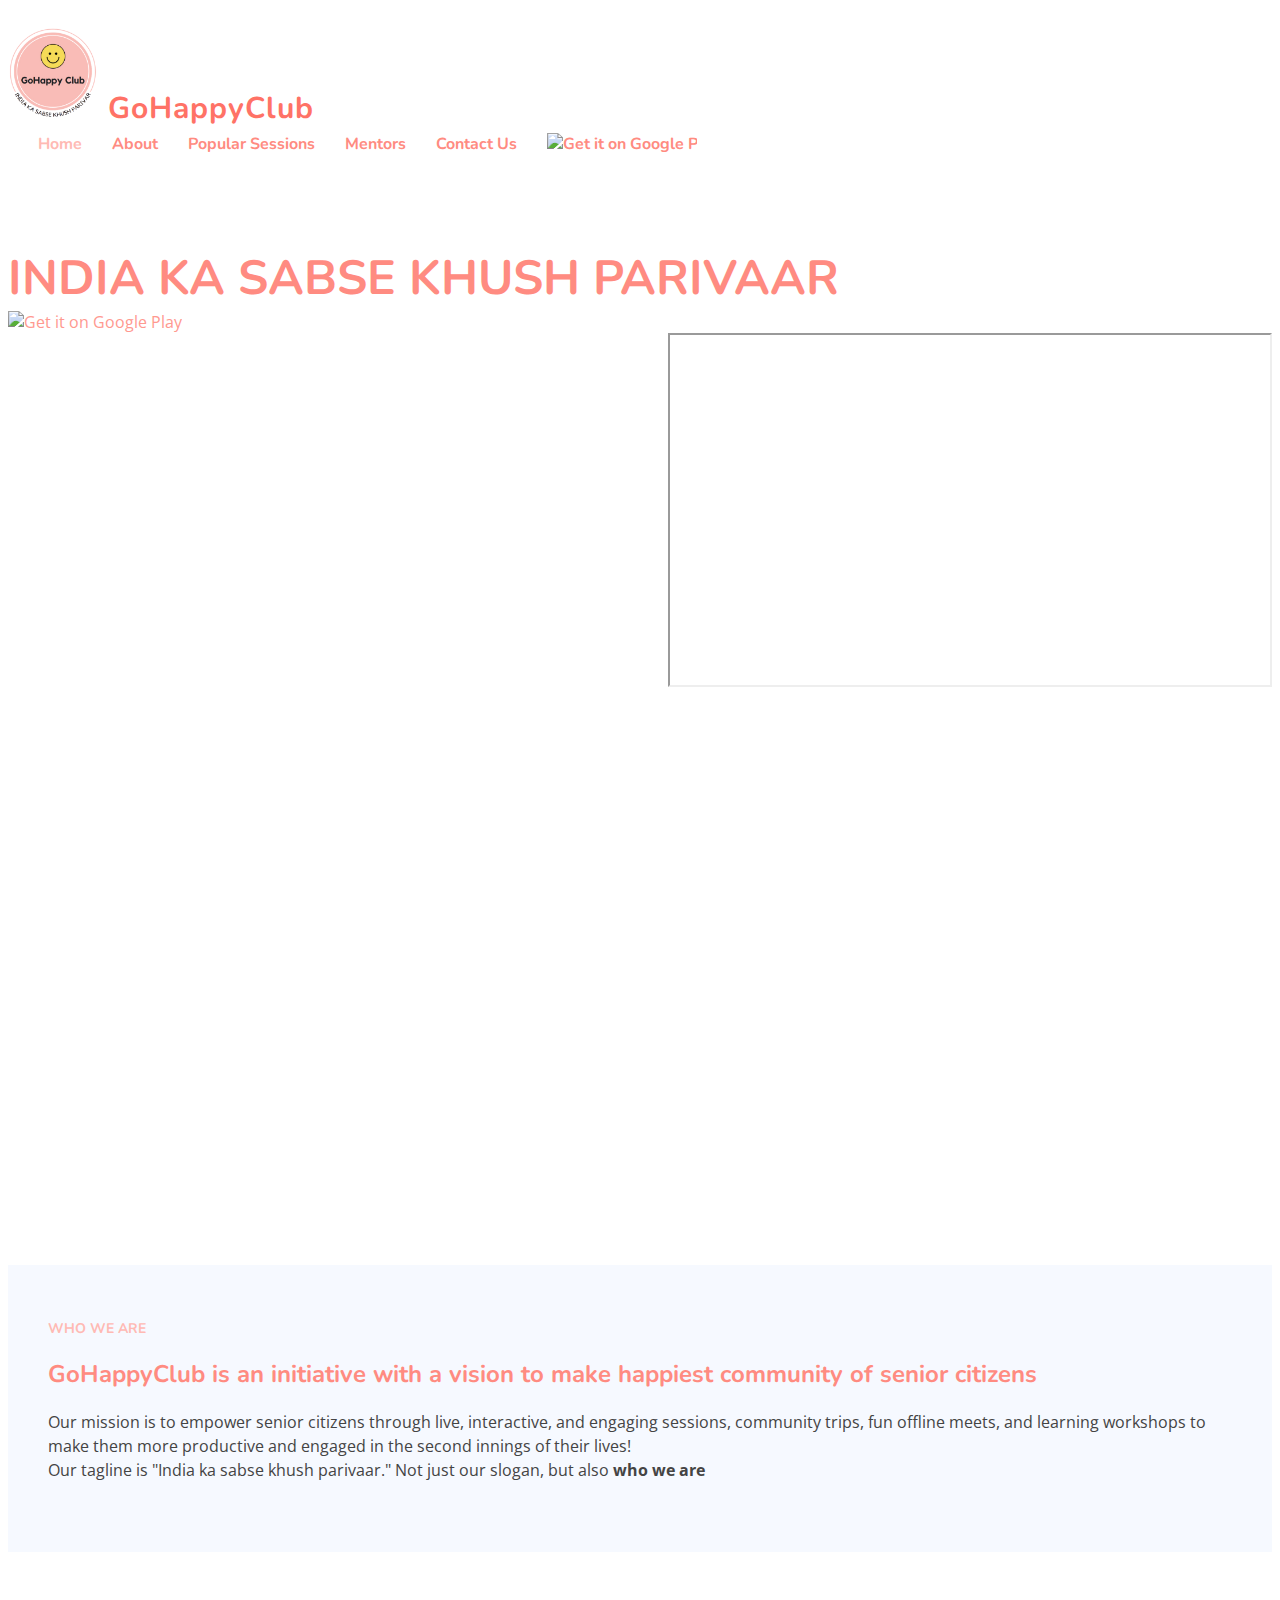
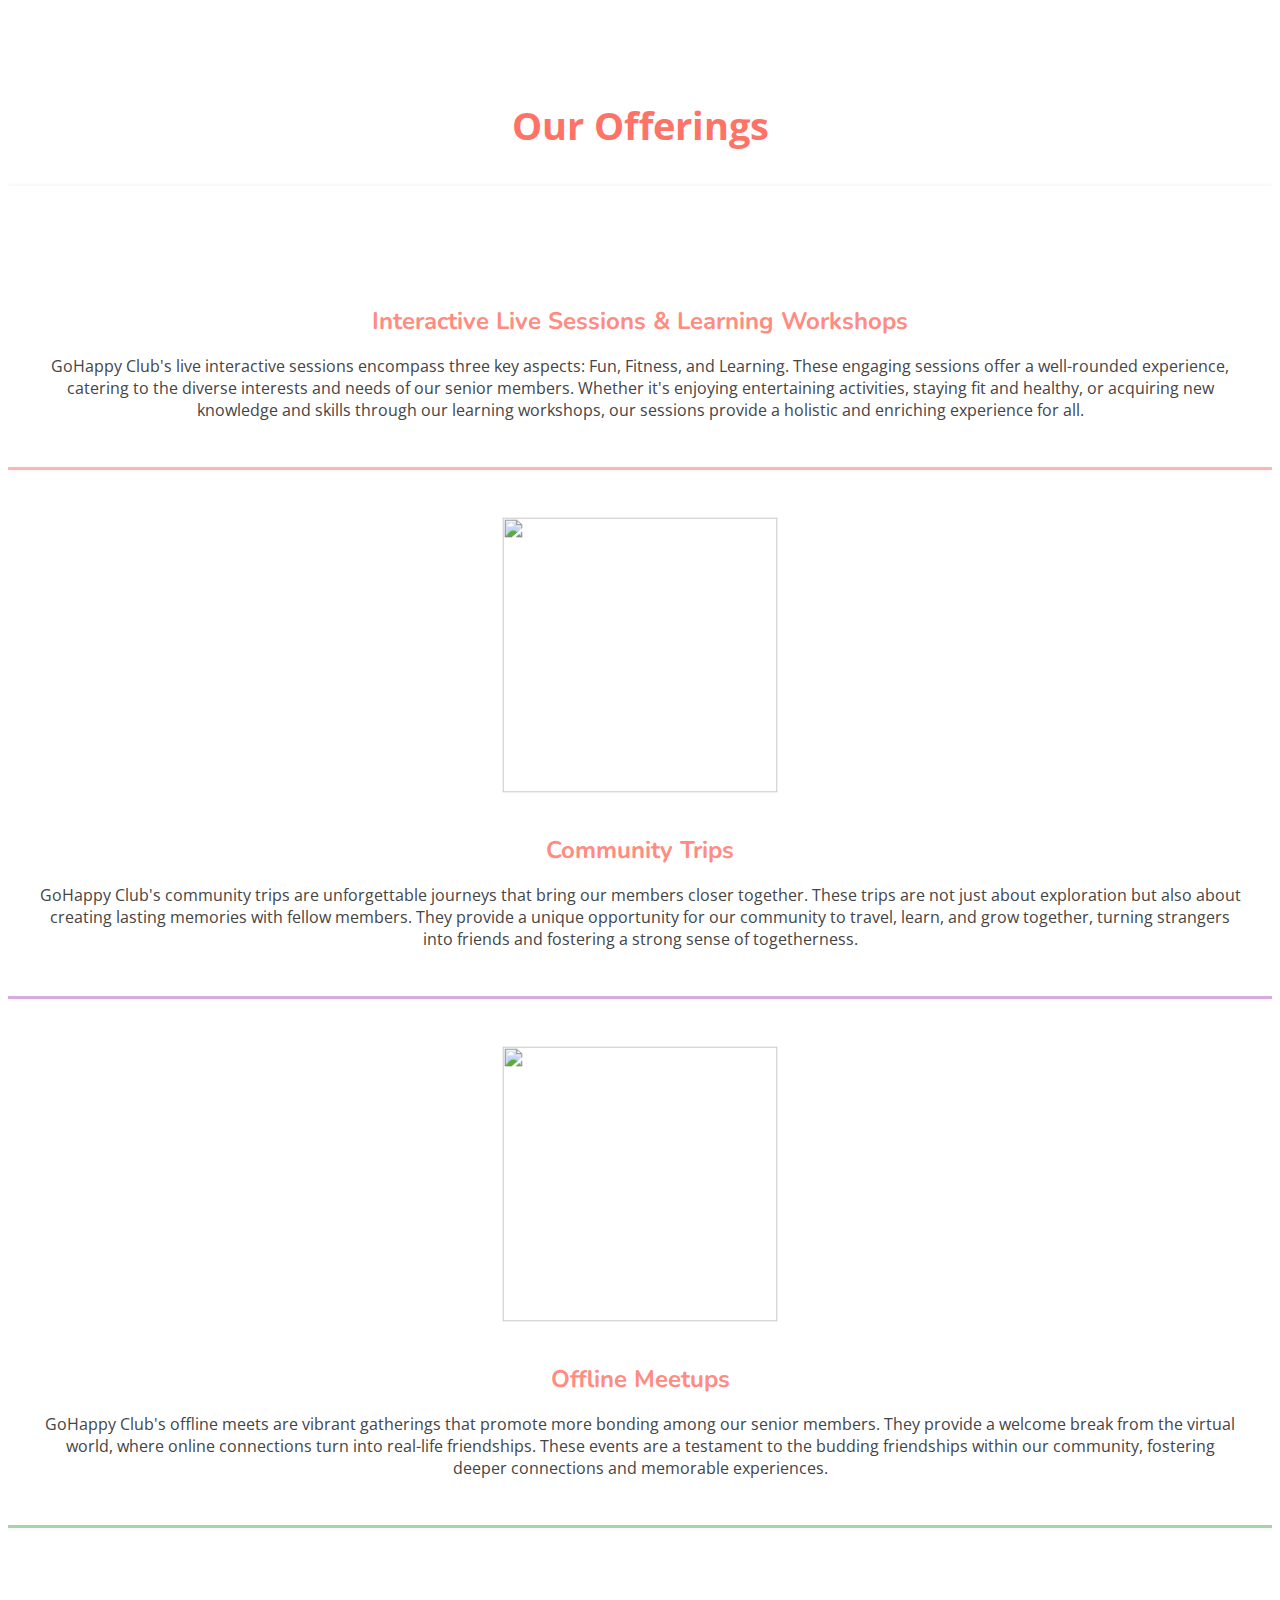
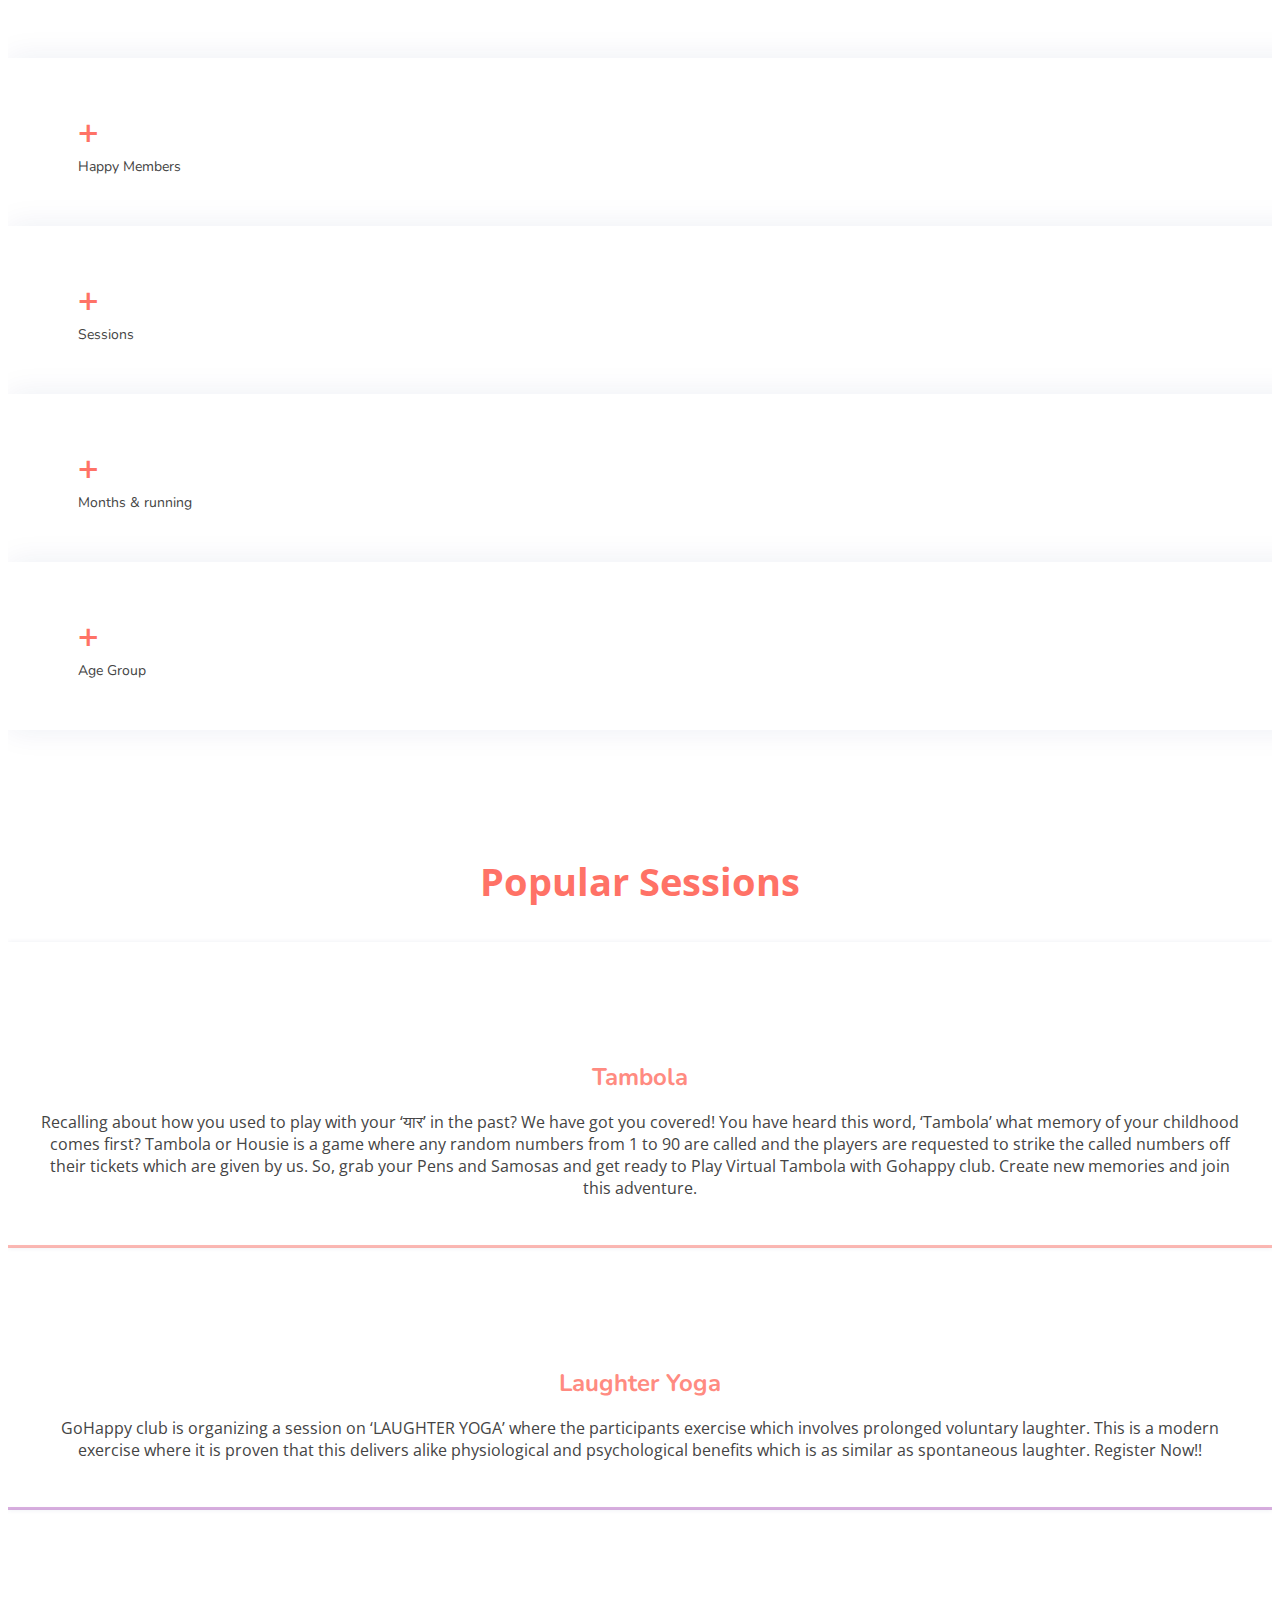
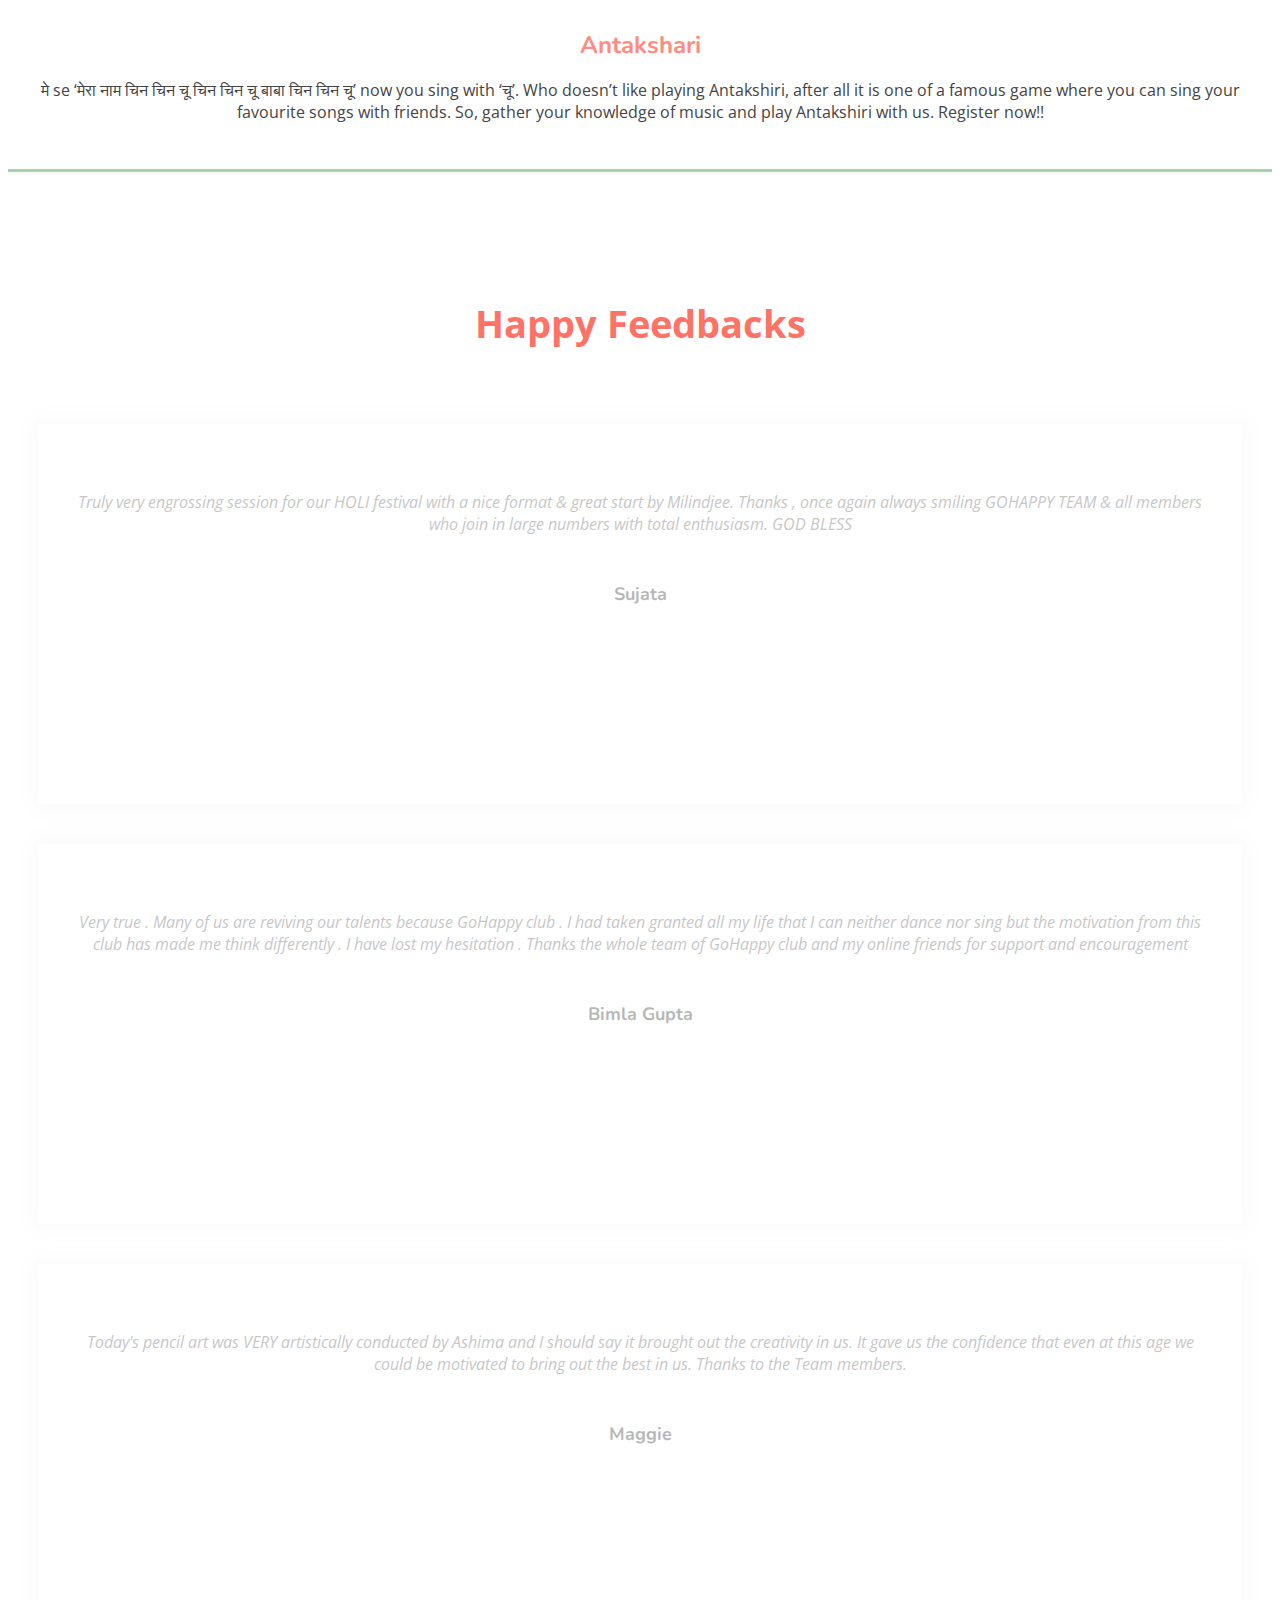
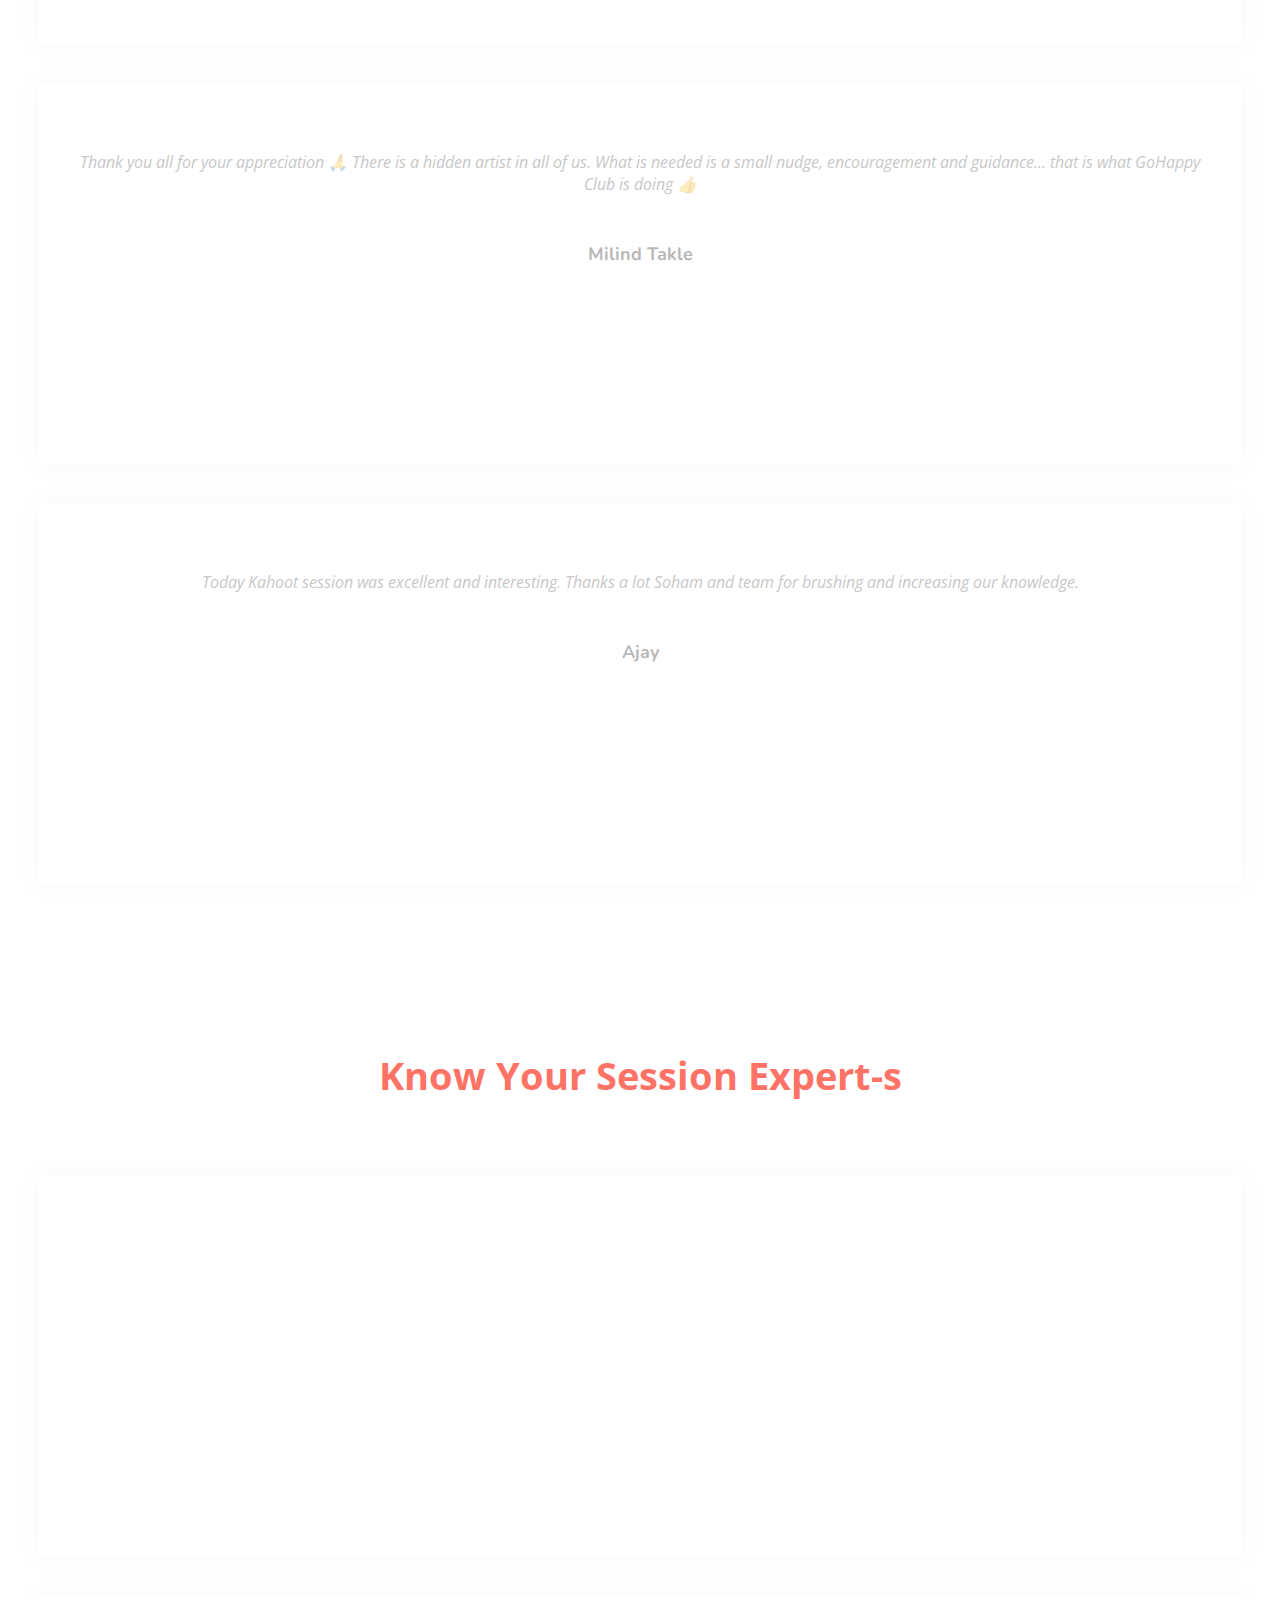
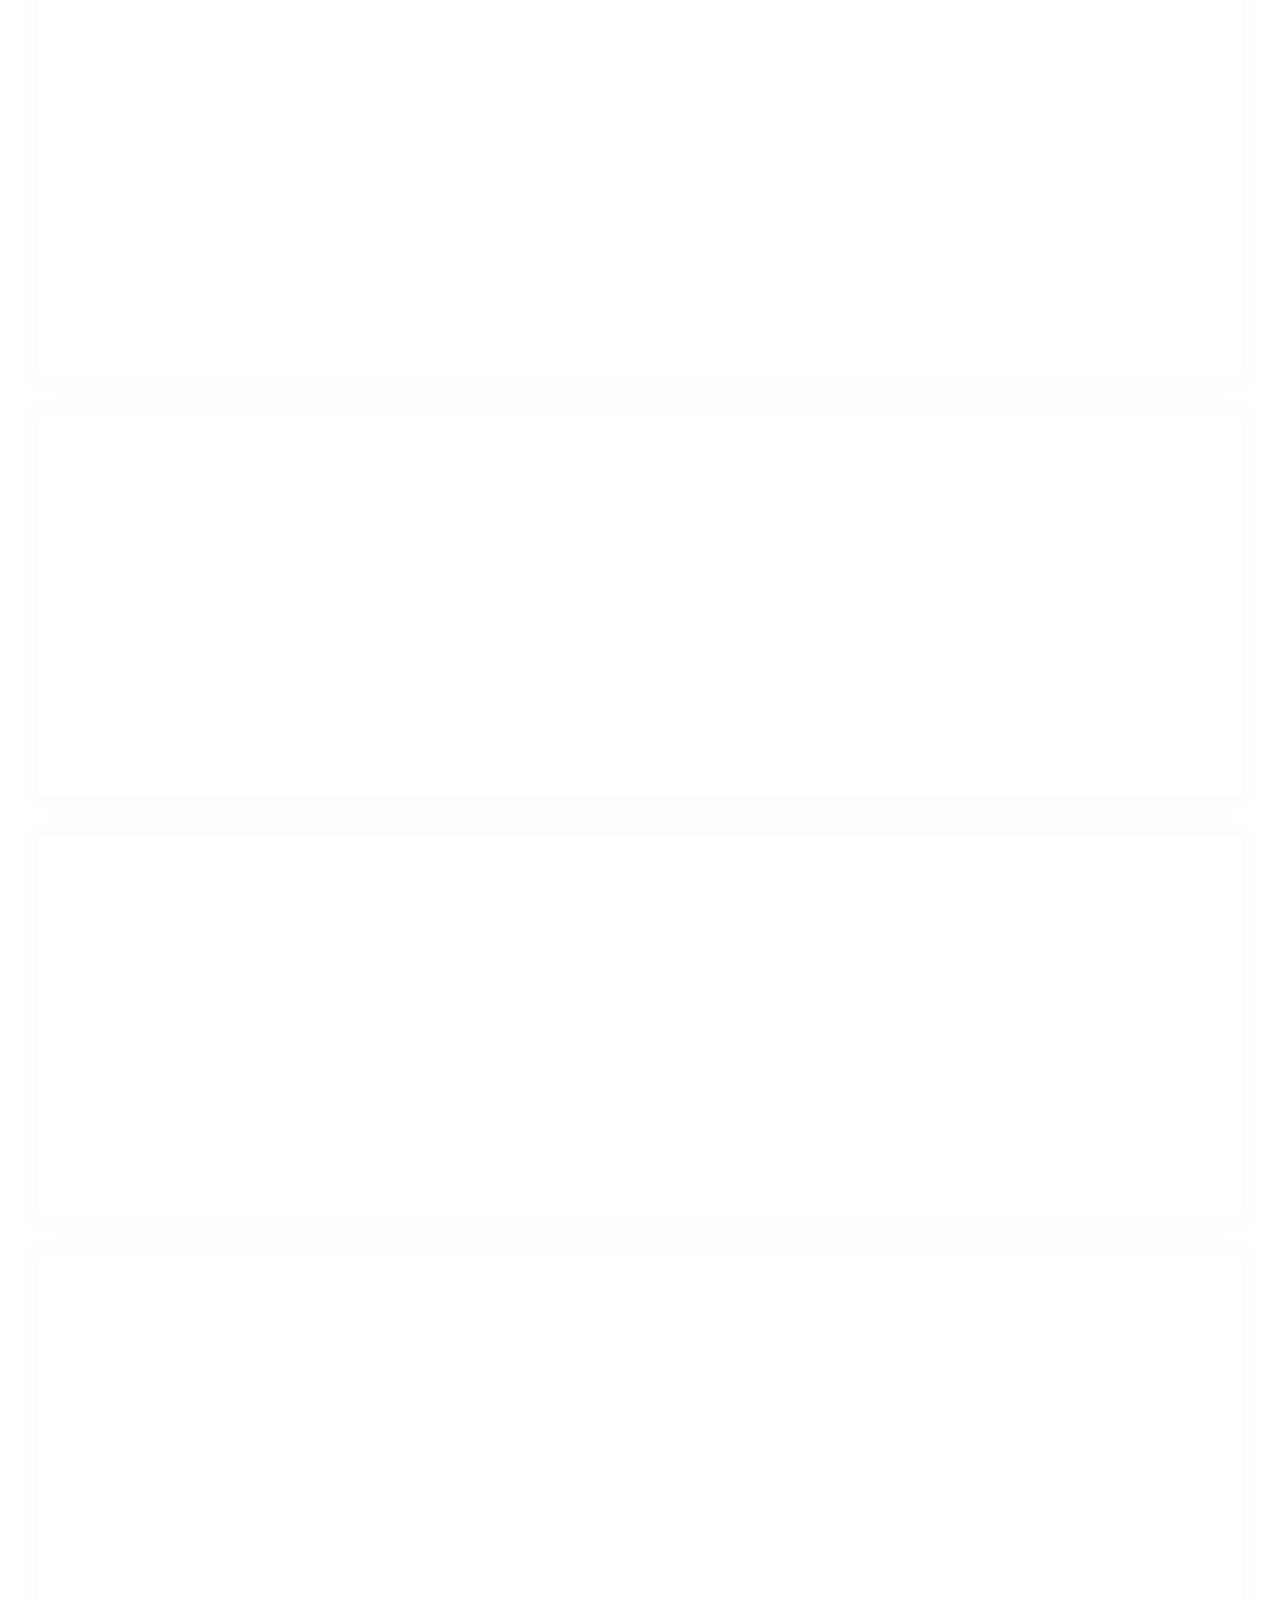
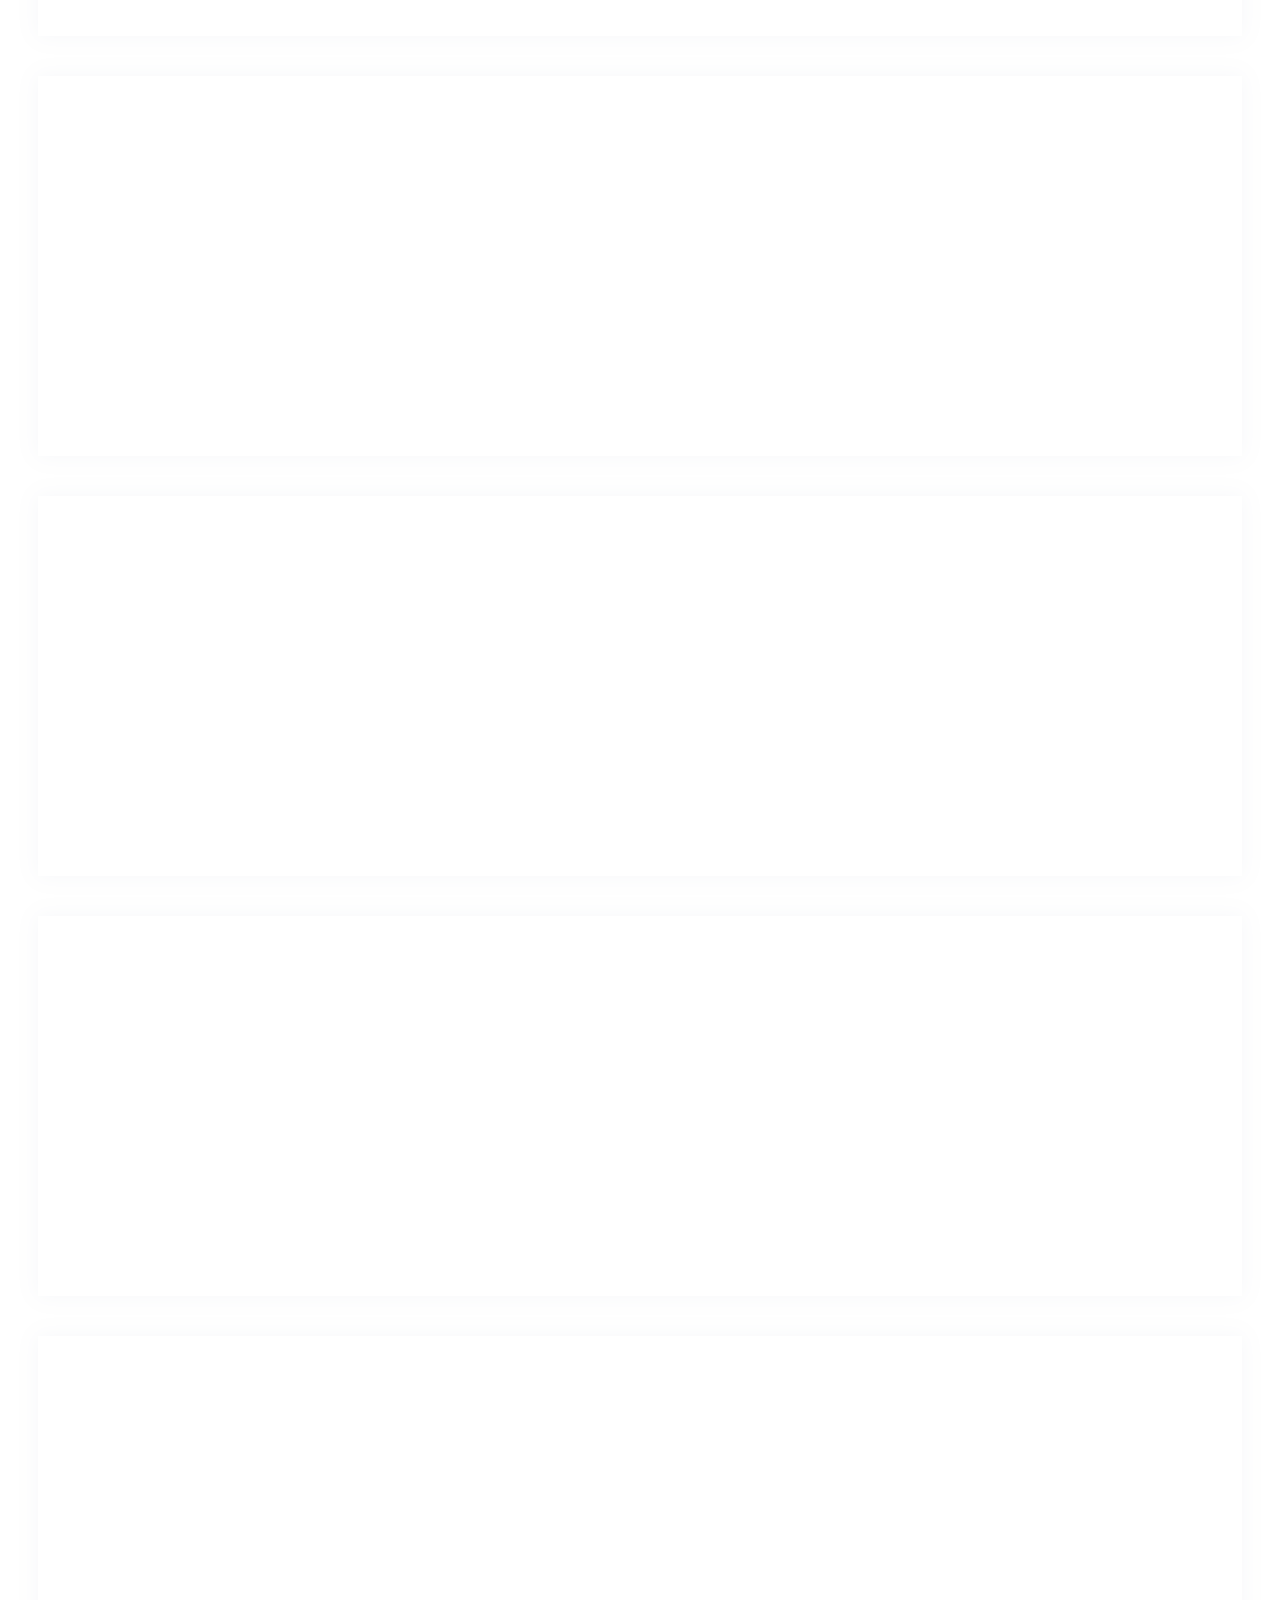
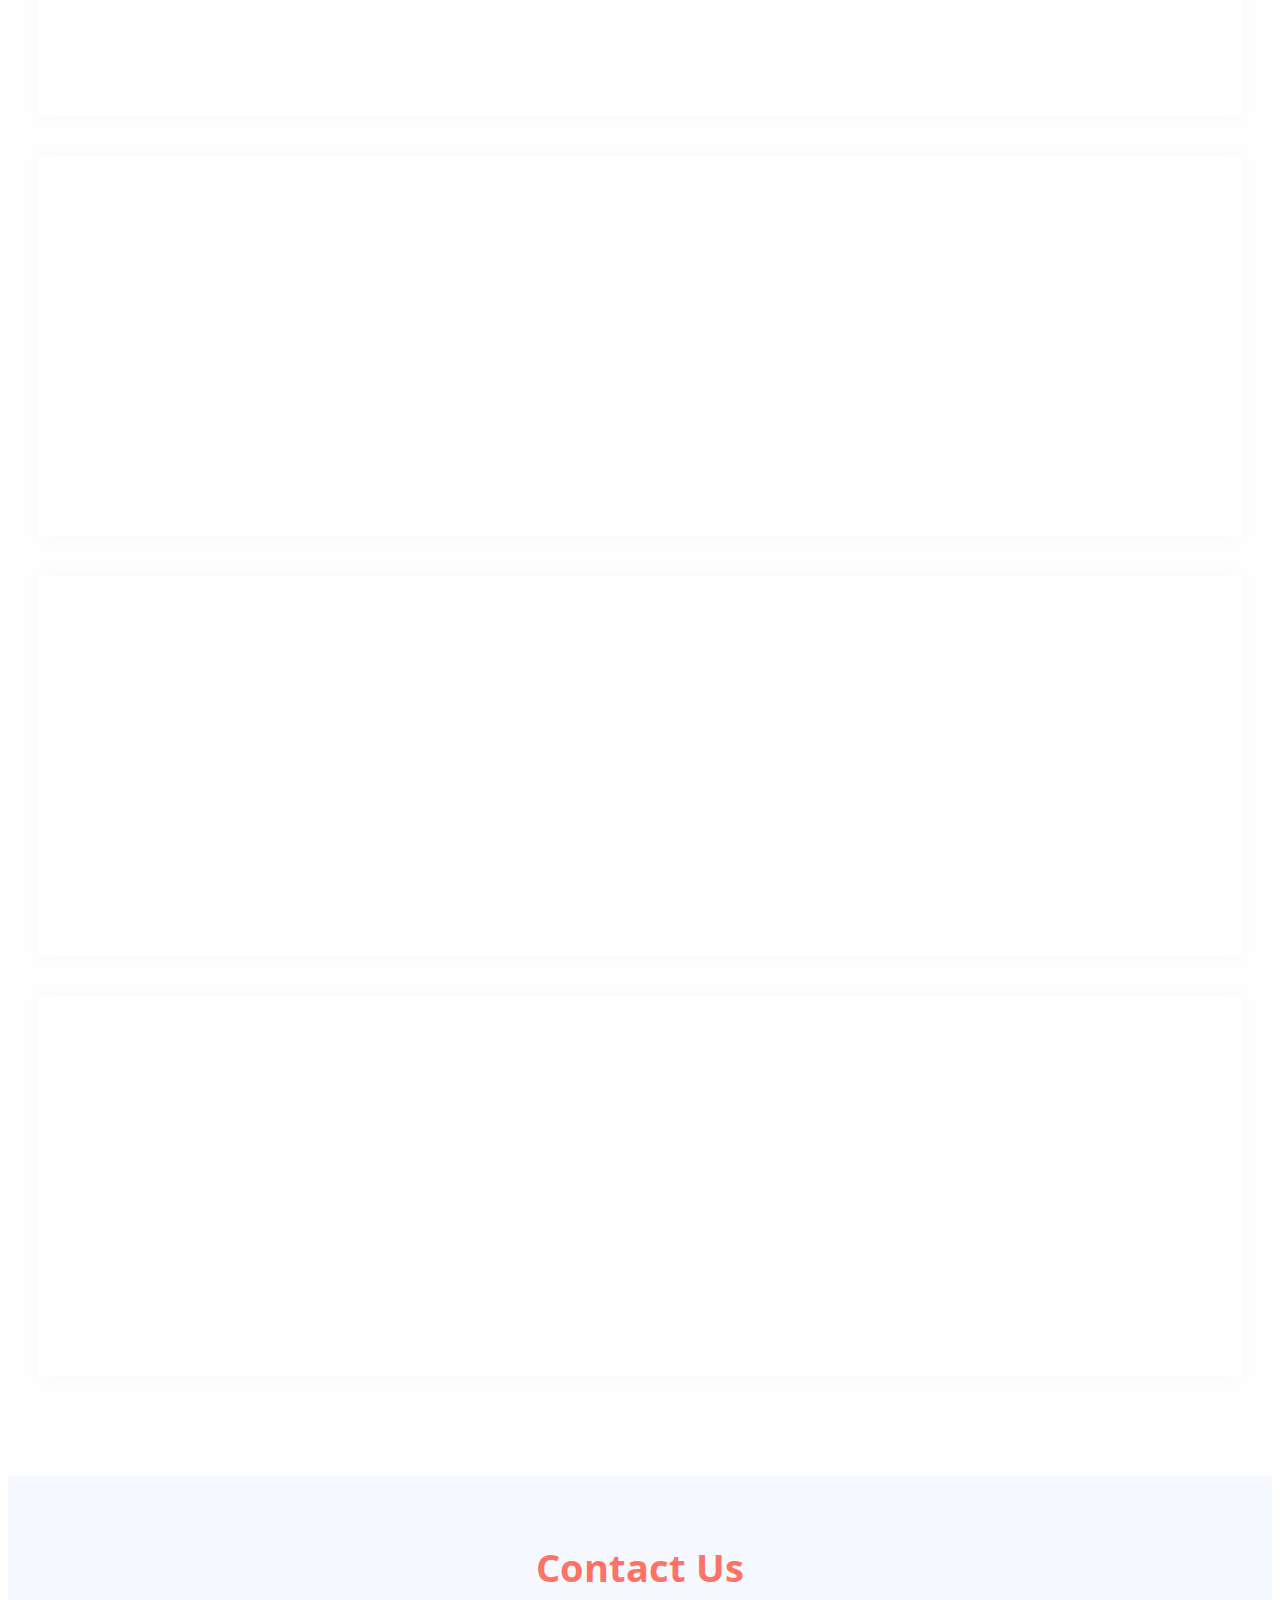
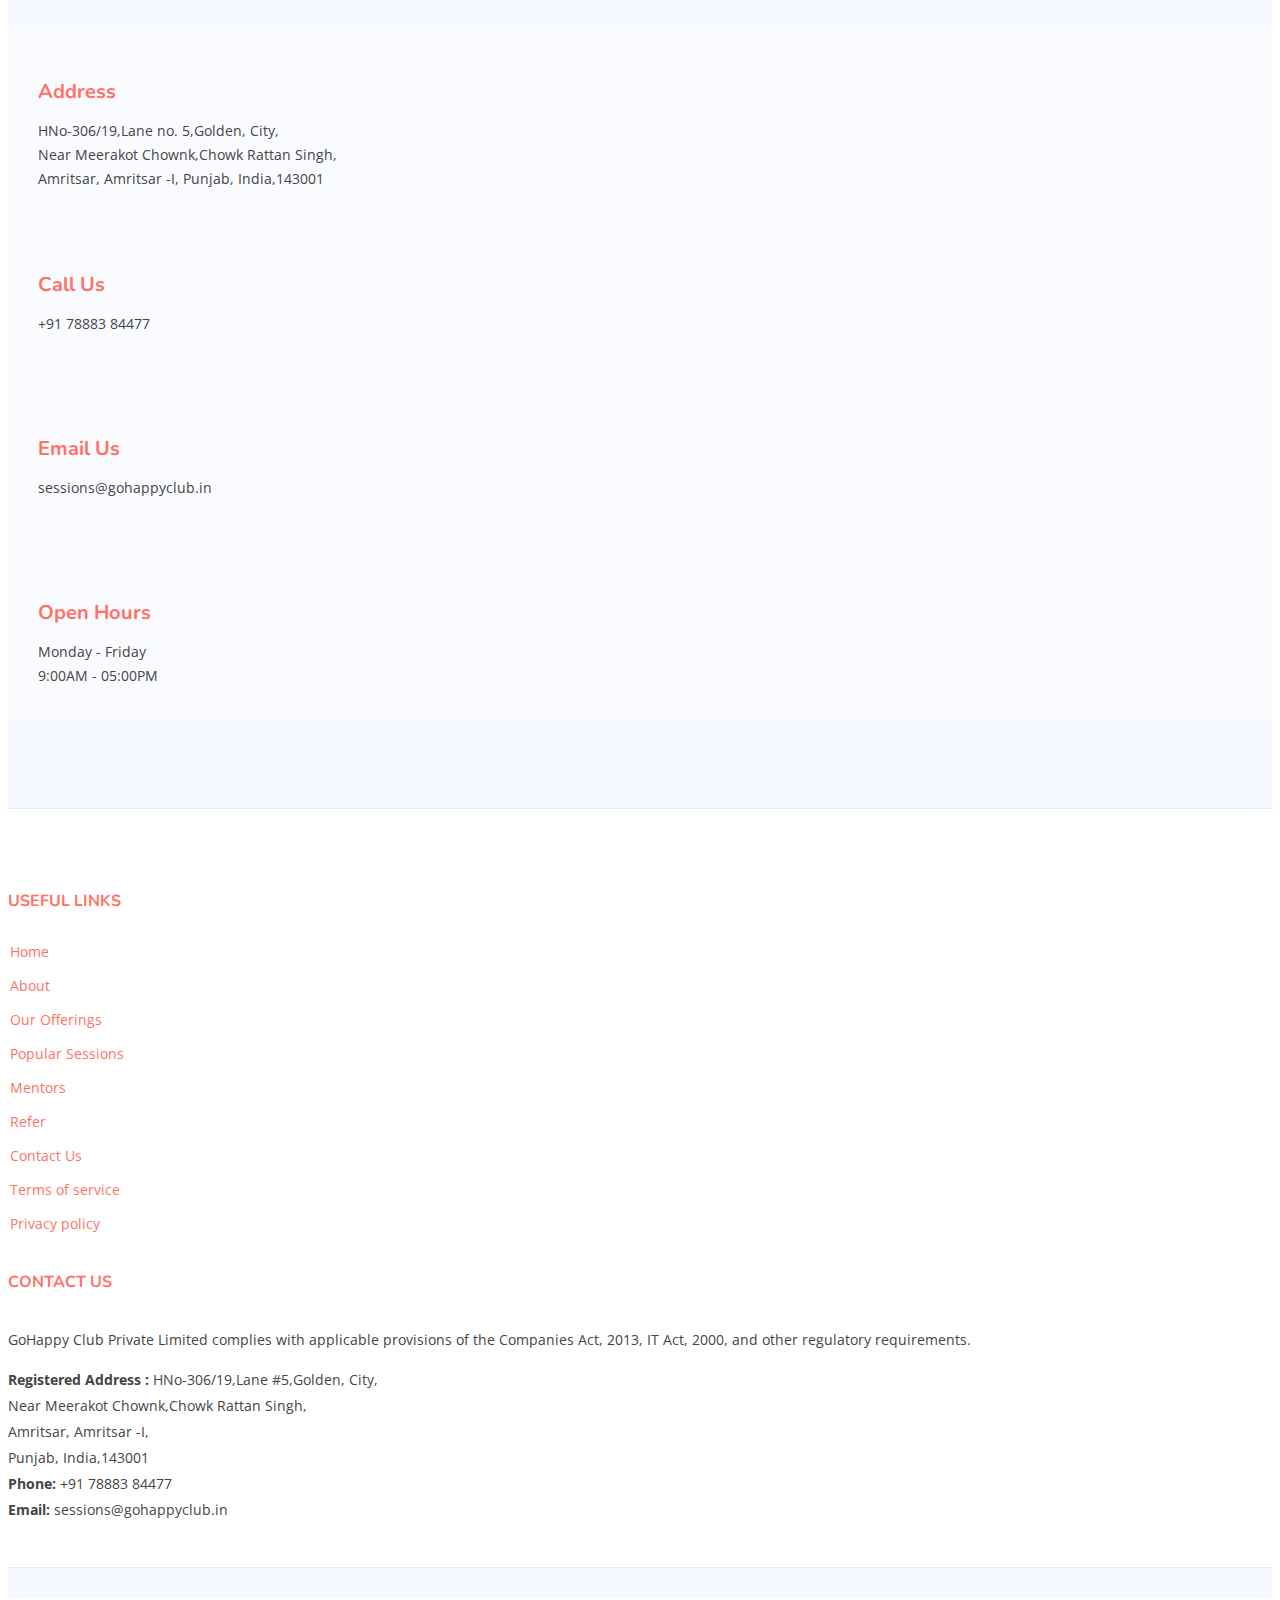
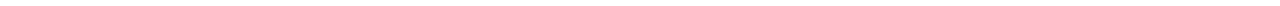
==== commit ee10eab3: "Changes in privacy policy and terms of use #2" ====
--- a/index.html
+++ b/index.html
@@ -860,7 +860,7 @@
                                 <div class="info-box">
                                     <i class="bi bi-geo-alt"></i>
                                     <h3>Address</h3>
-                                    <p>306/19, Lane No 5, Golden City<br>Amritsar Punjab</p>
+                                    <p>HNo-306/19,Lane no. 5,Golden, City,<br>Near Meerakot Chownk,Chowk Rattan Singh,<br/>Amritsar, Amritsar -I, Punjab, India,143001</p>
                                 </div>
                             </div>
                             <div class="col-md-6">
